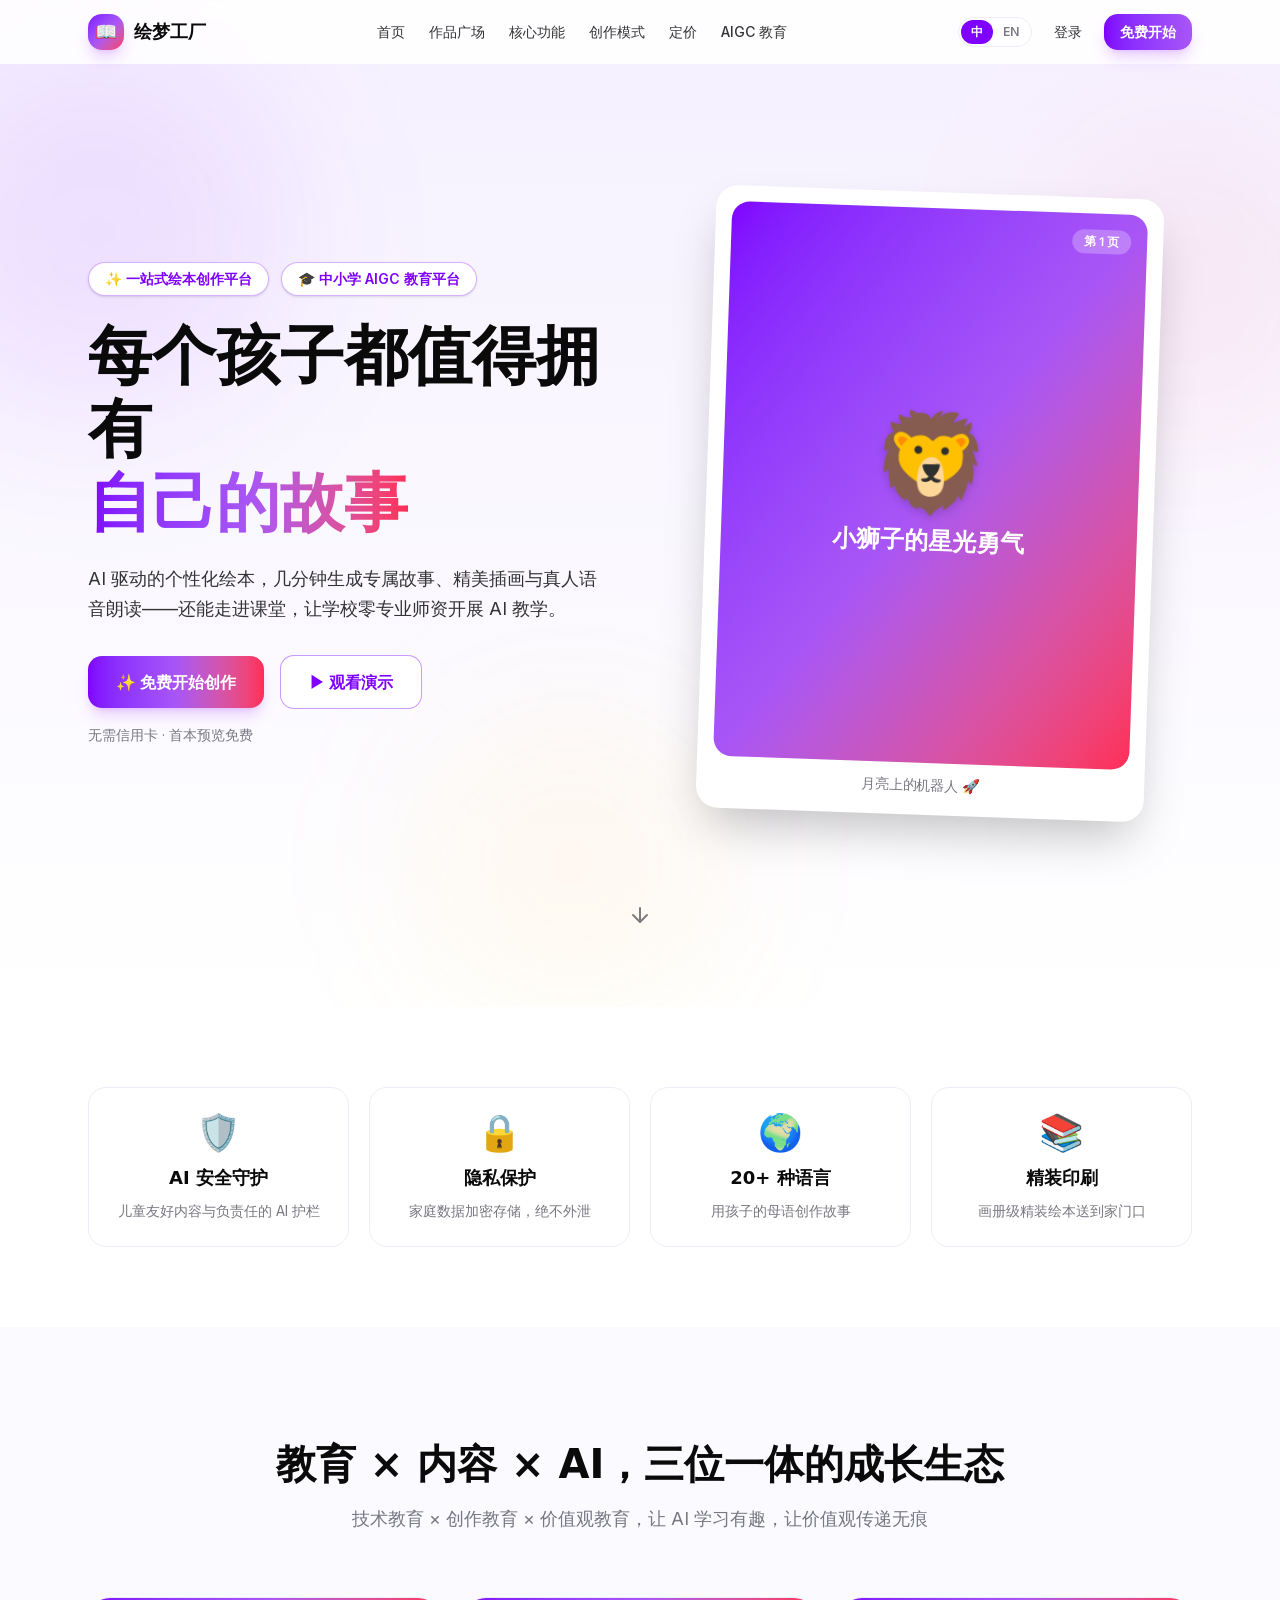
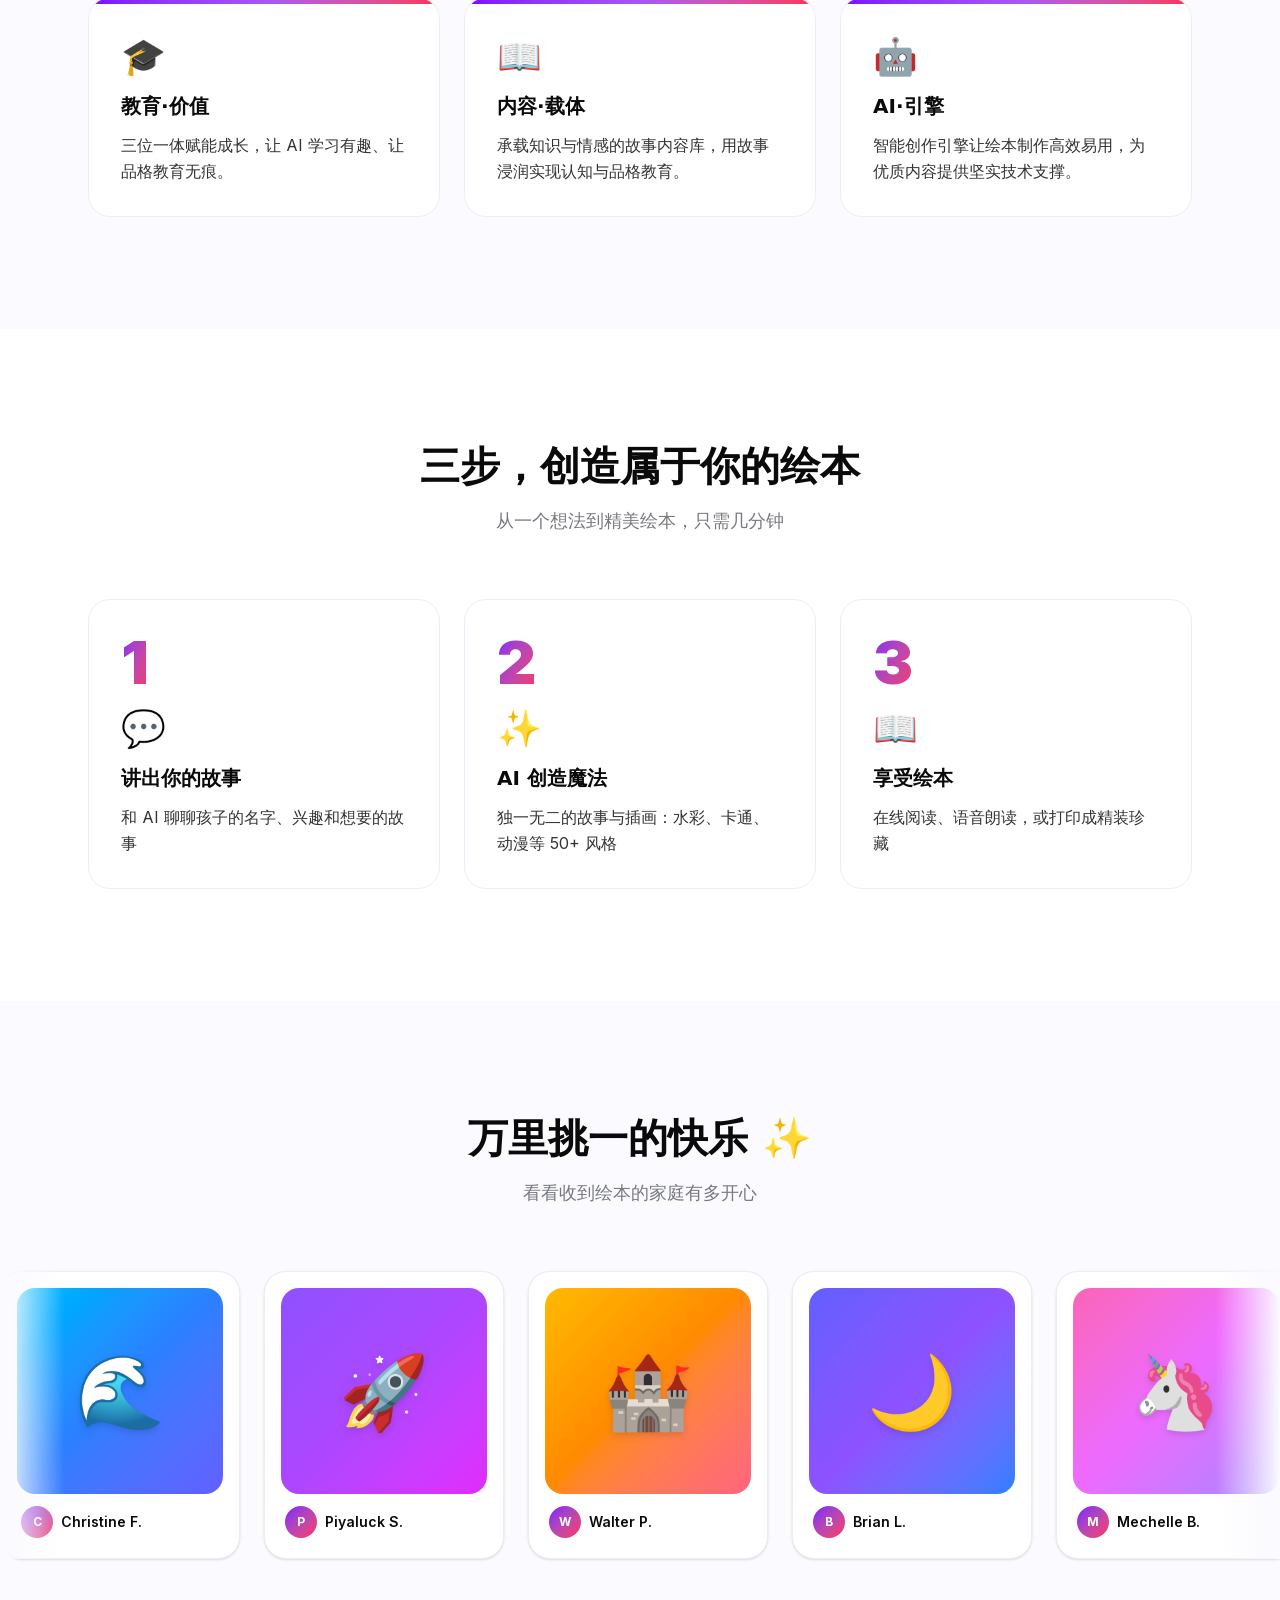
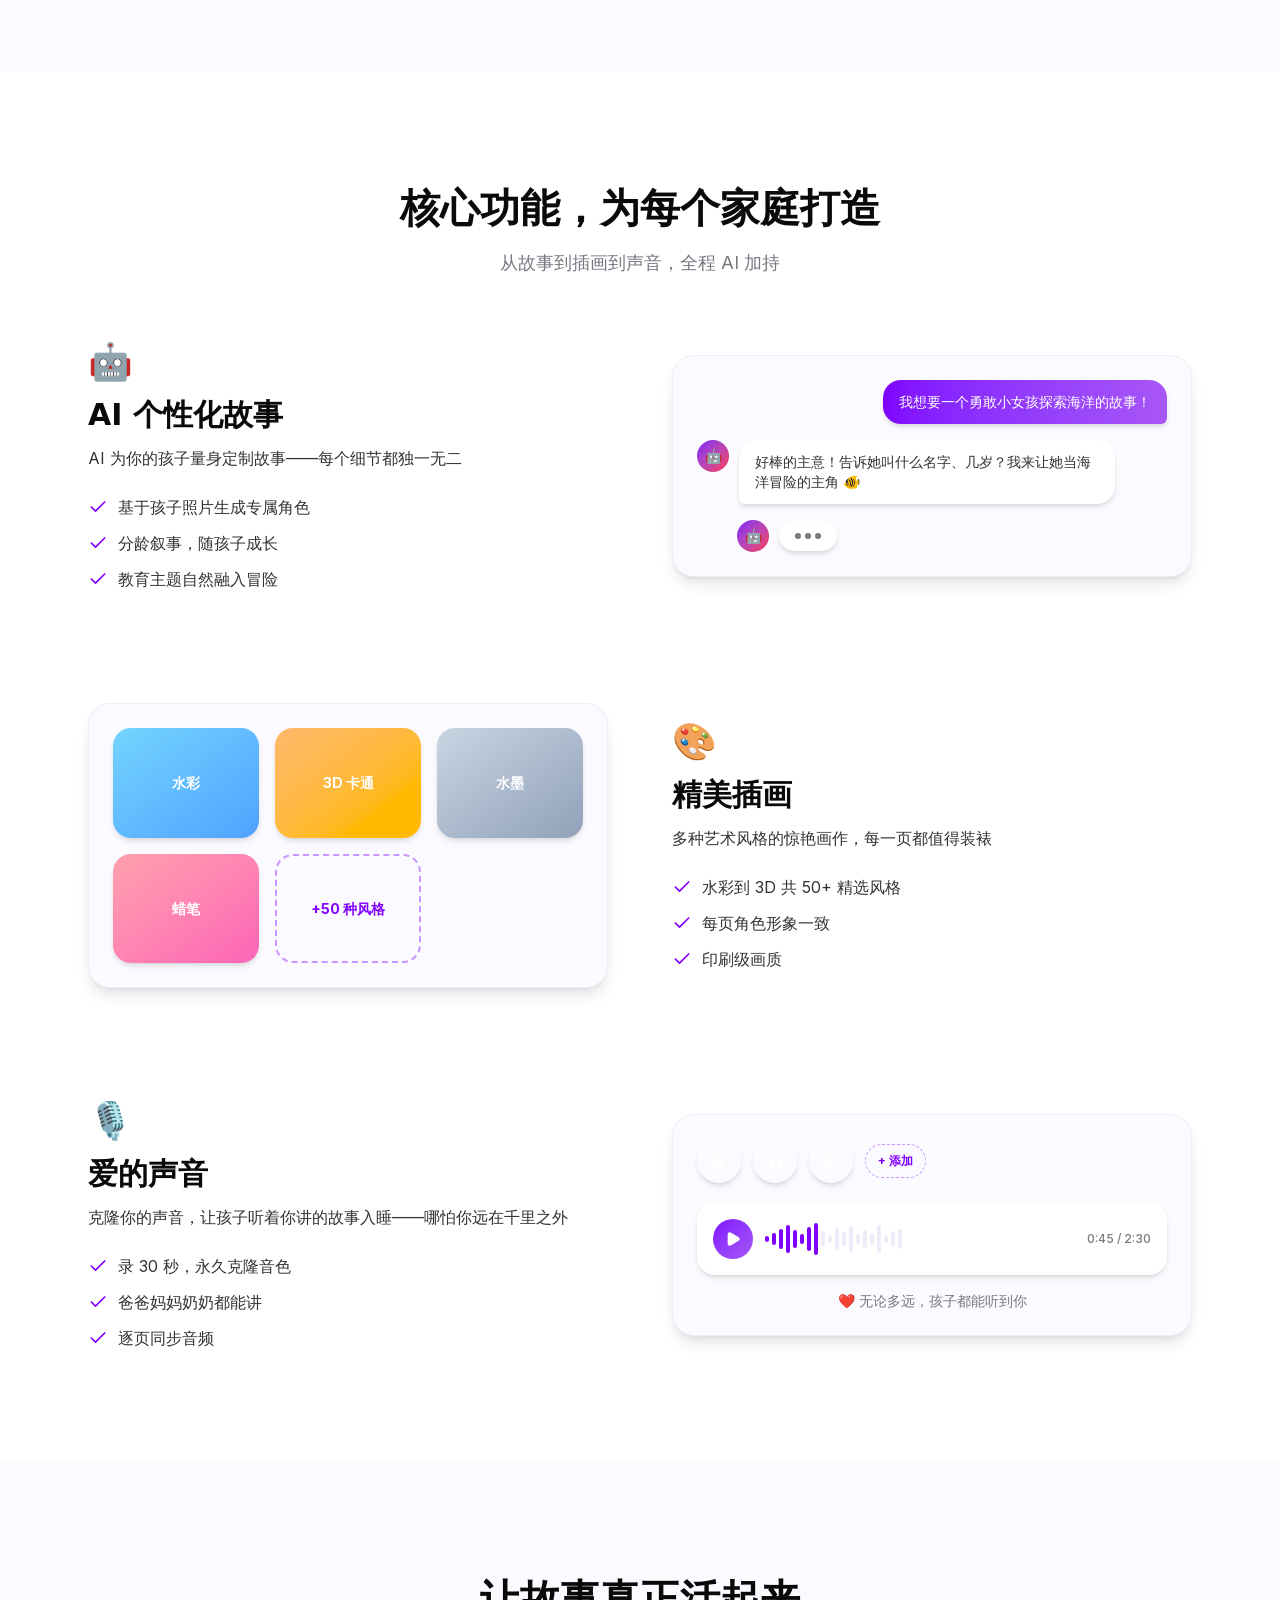
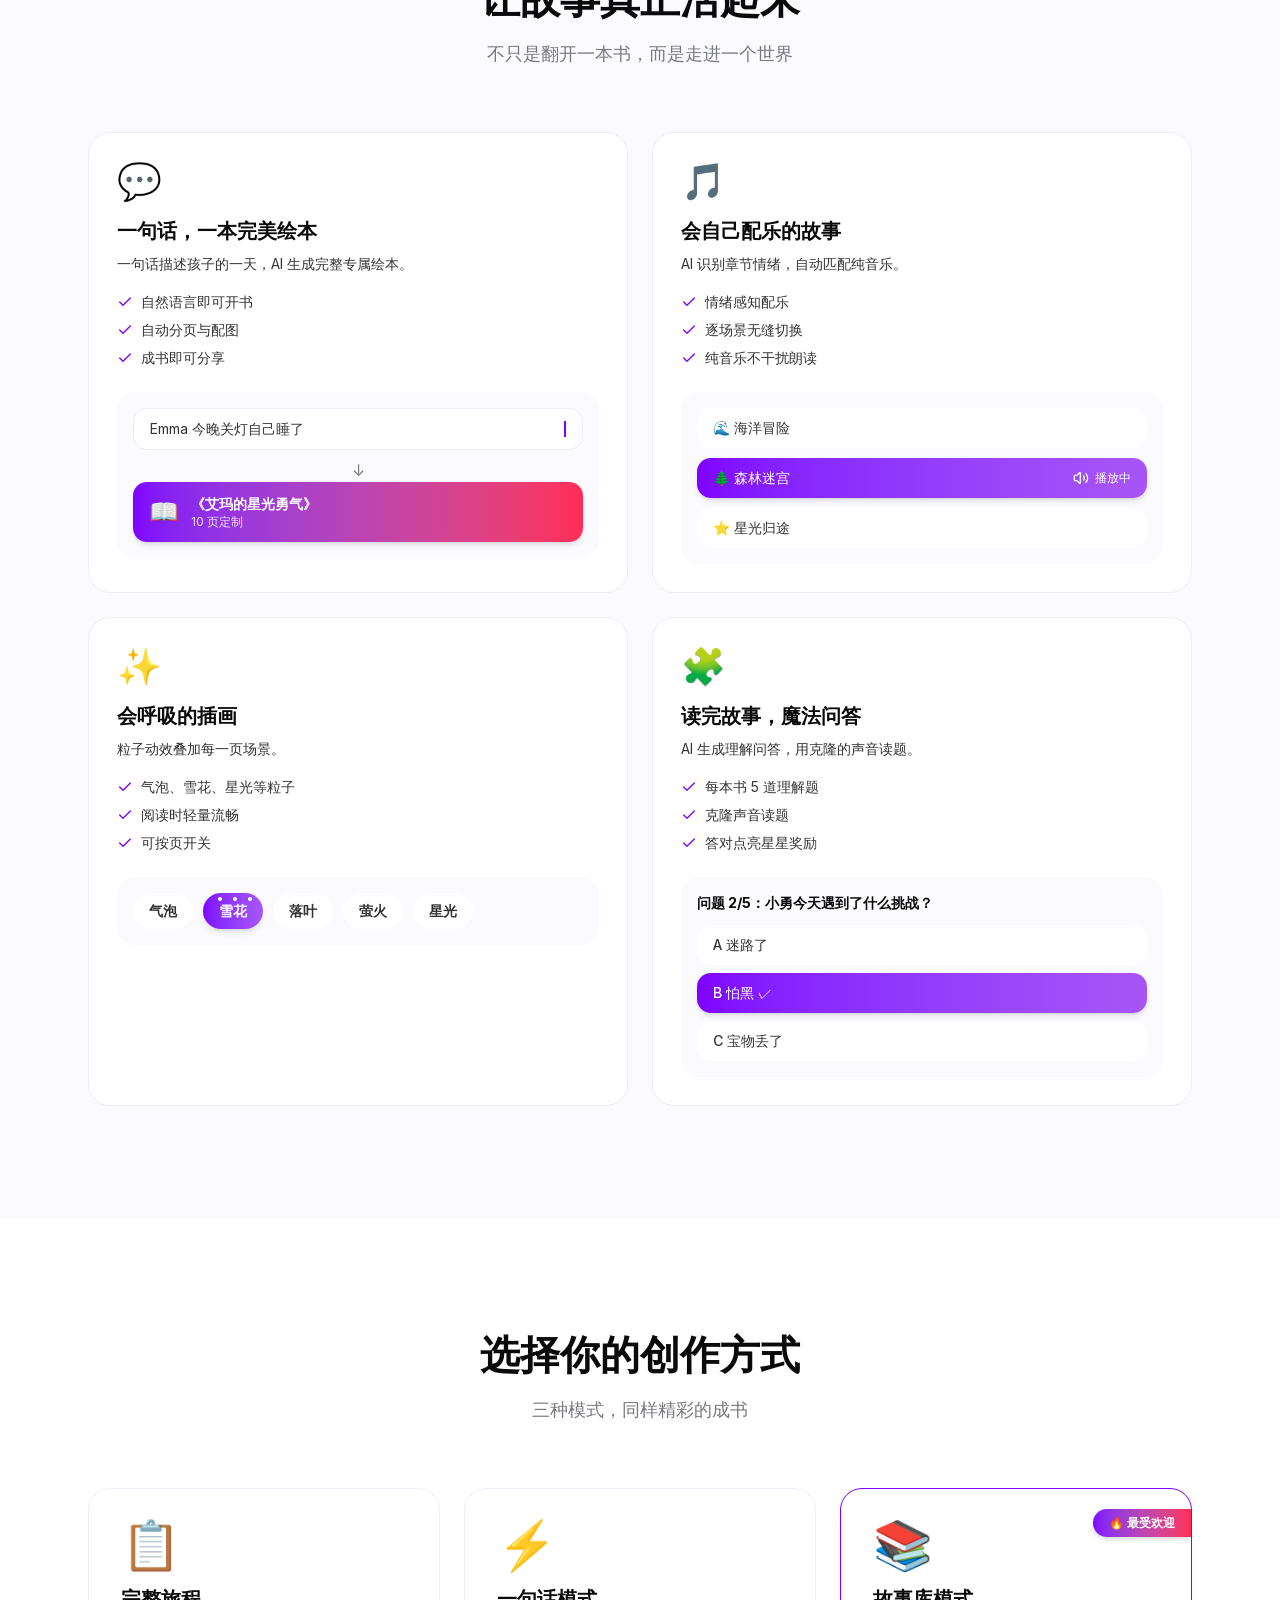
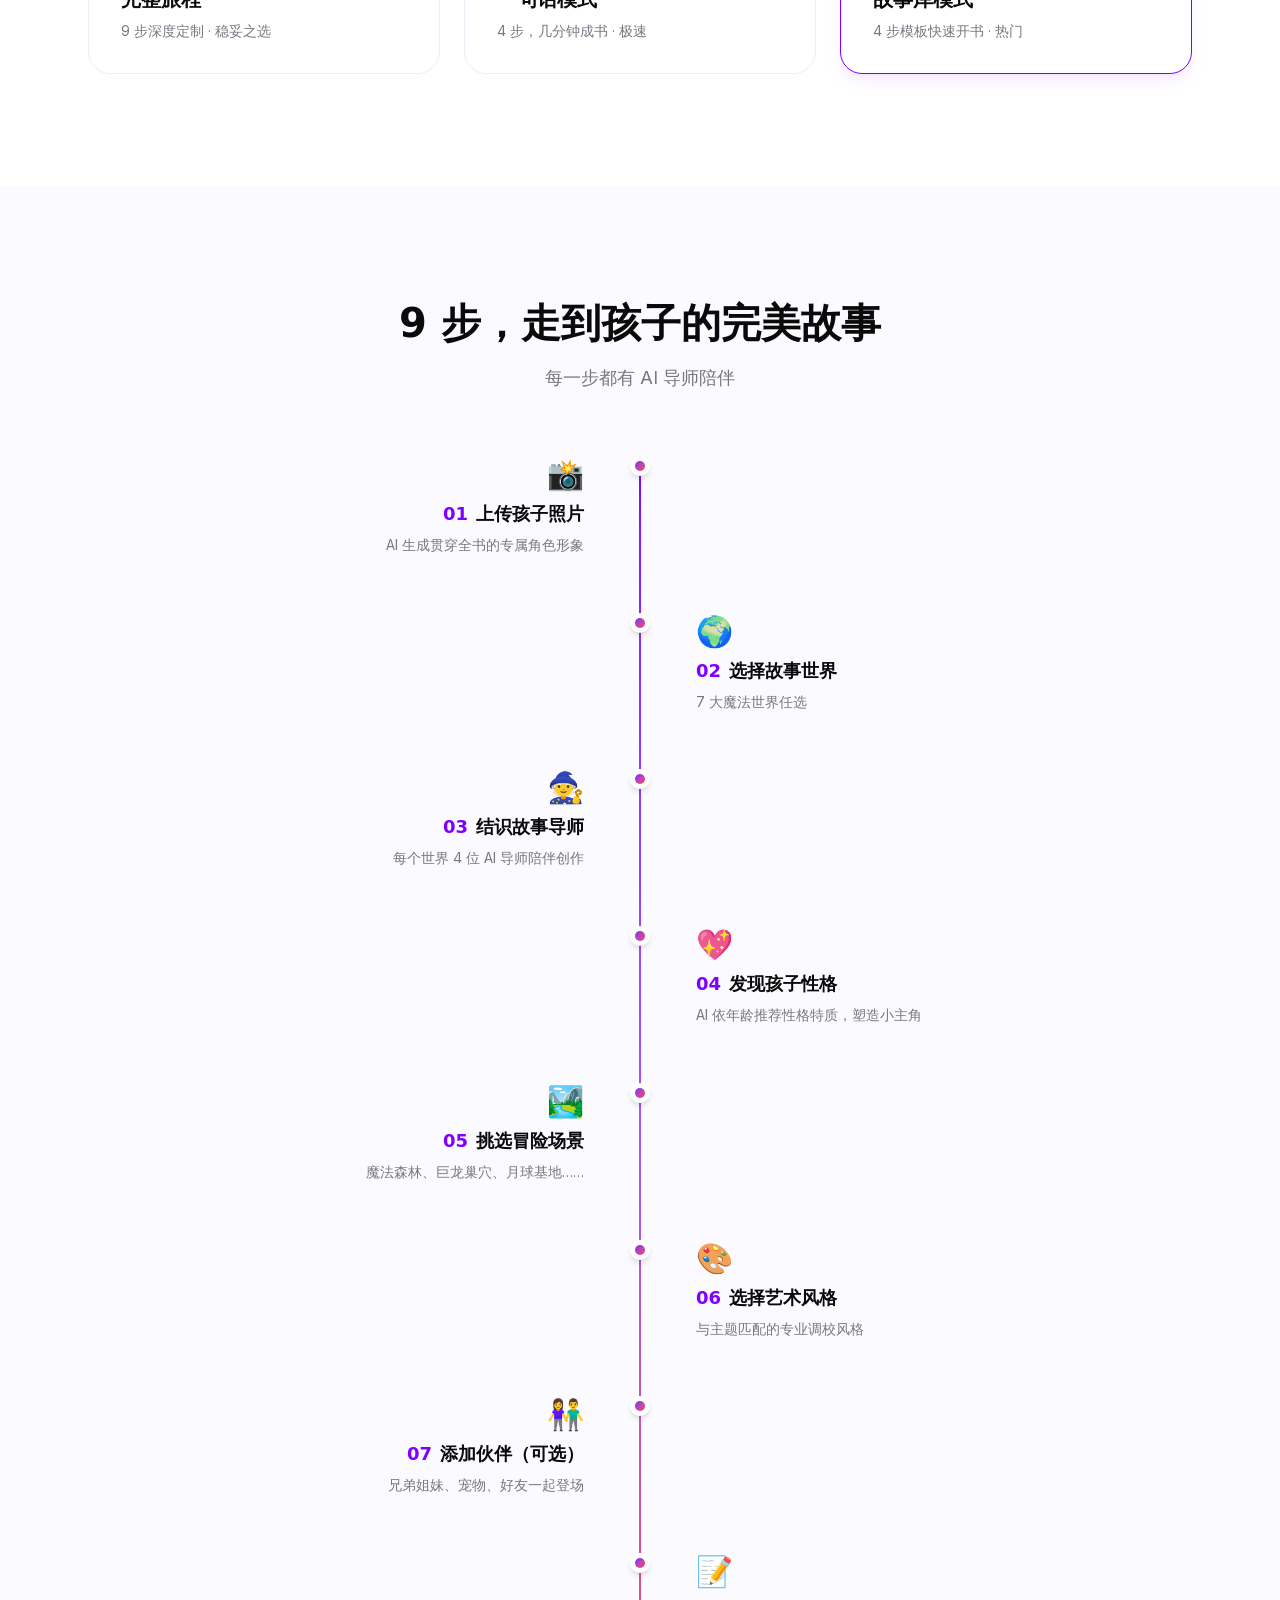
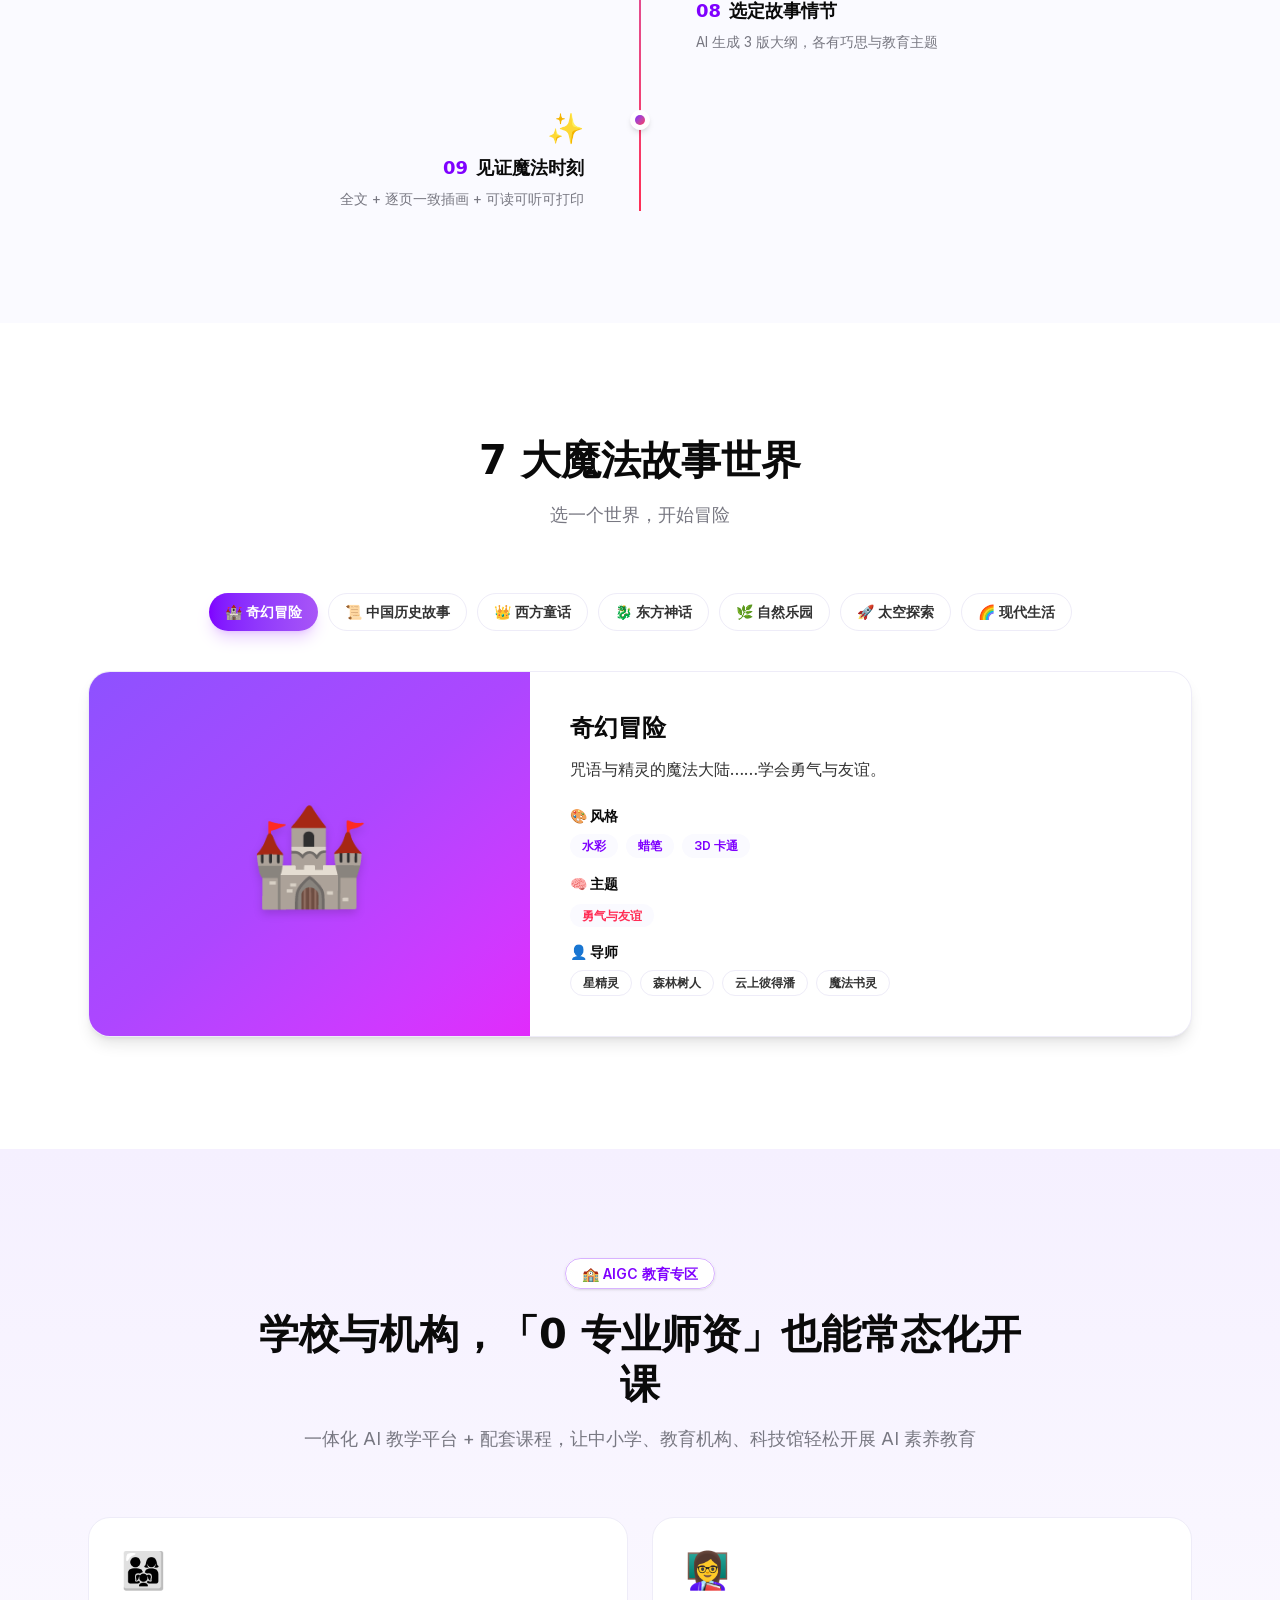
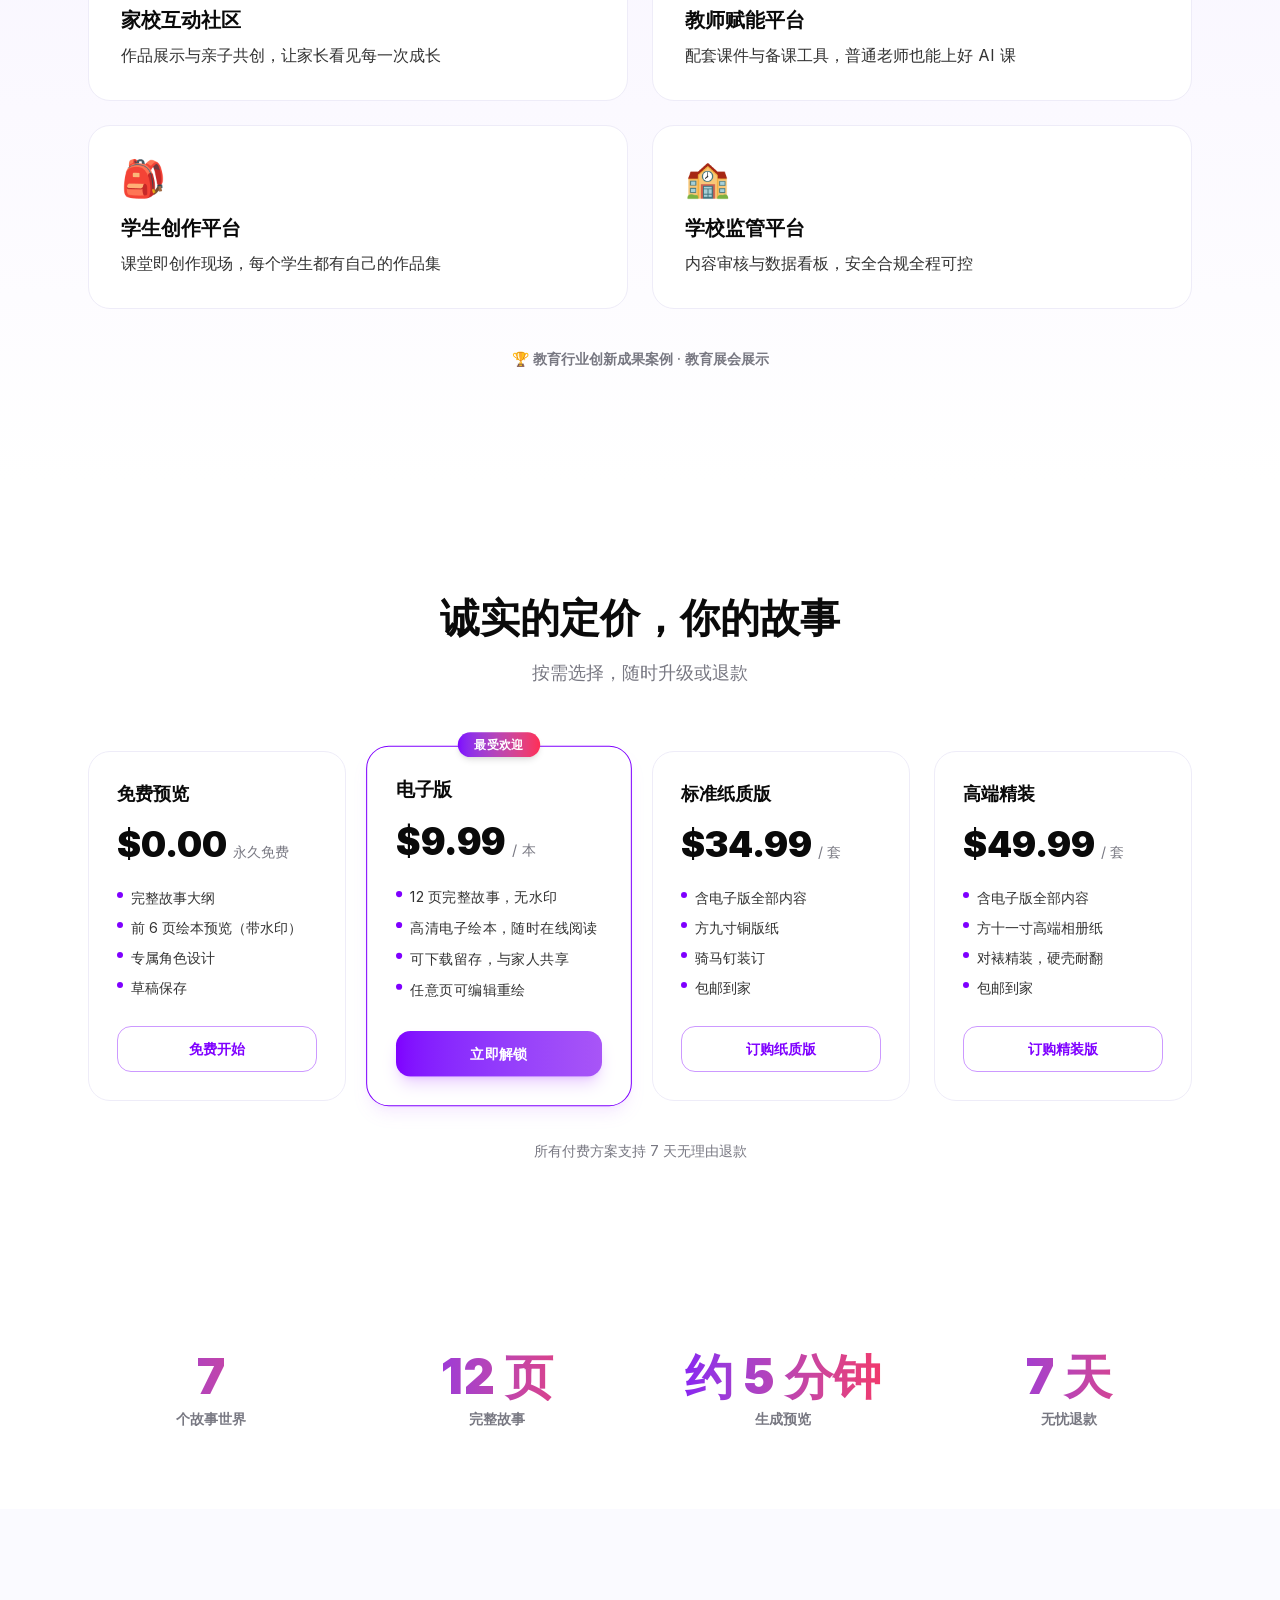
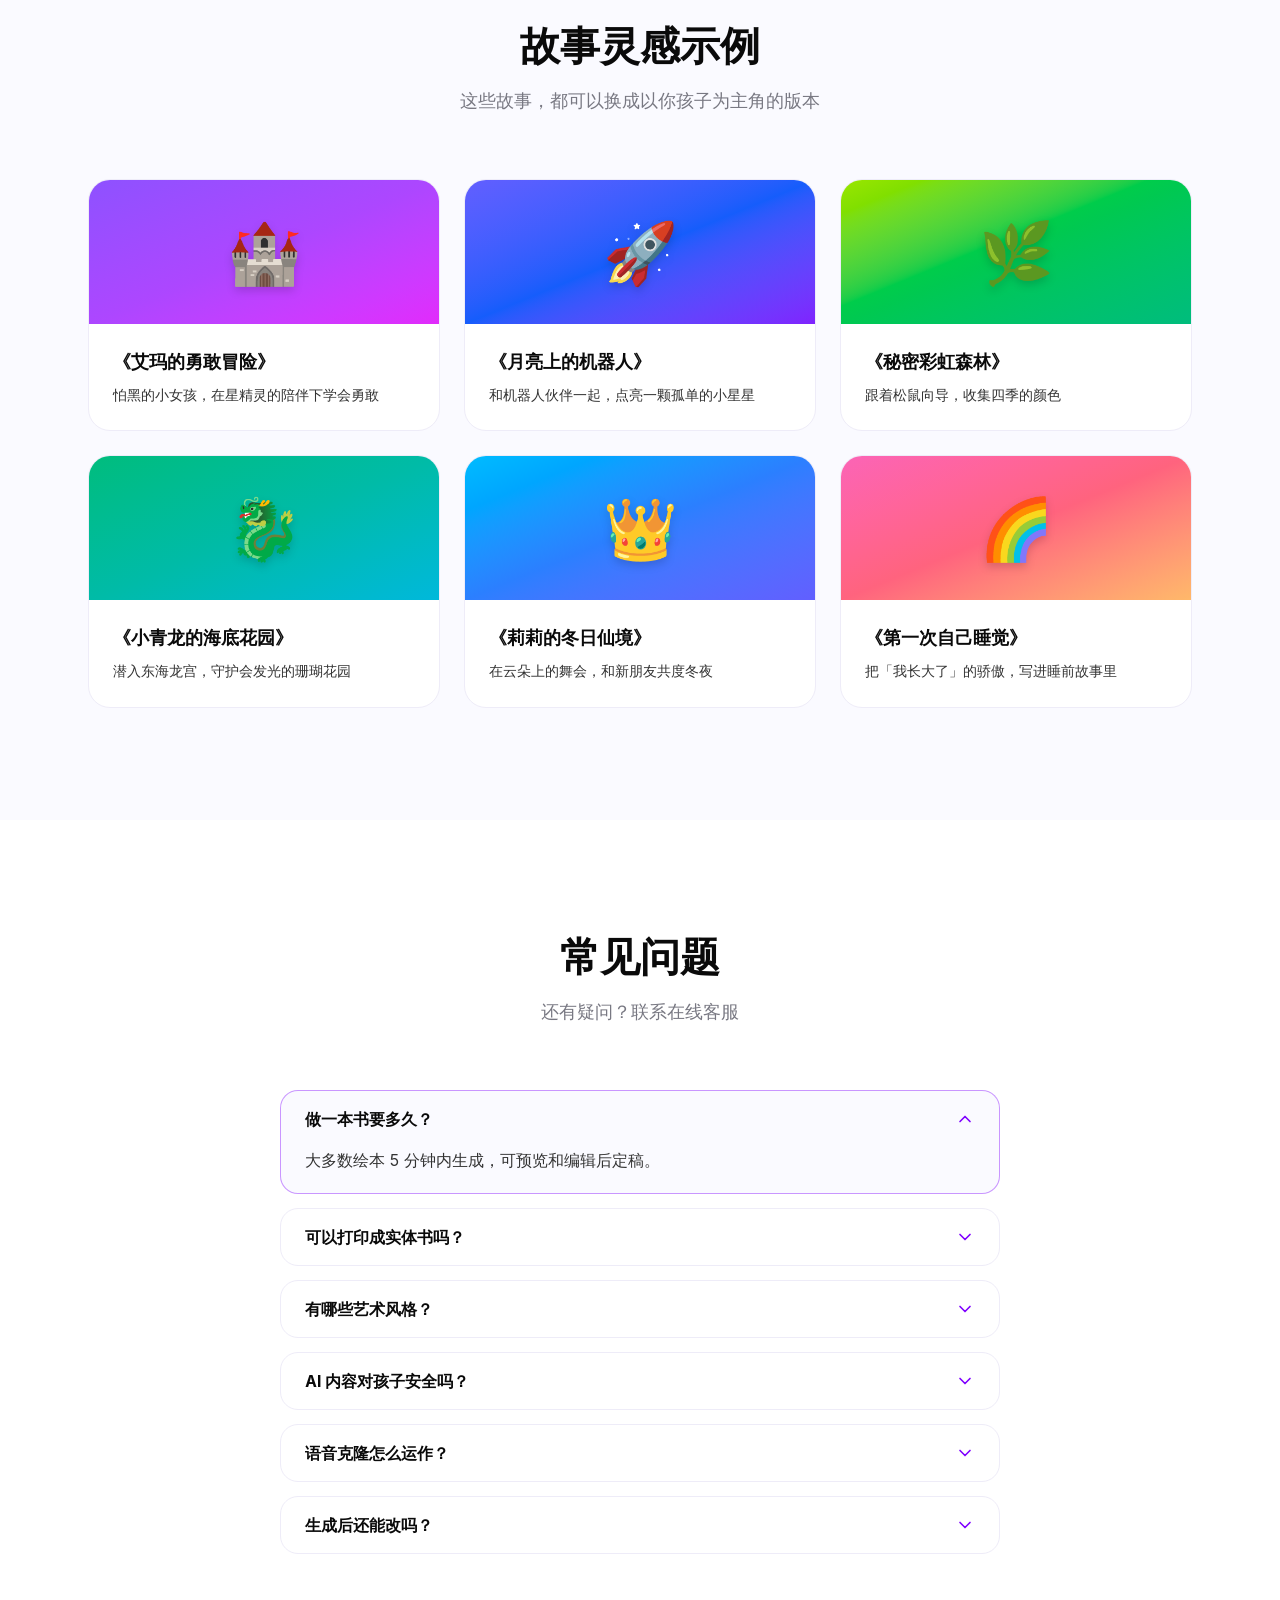
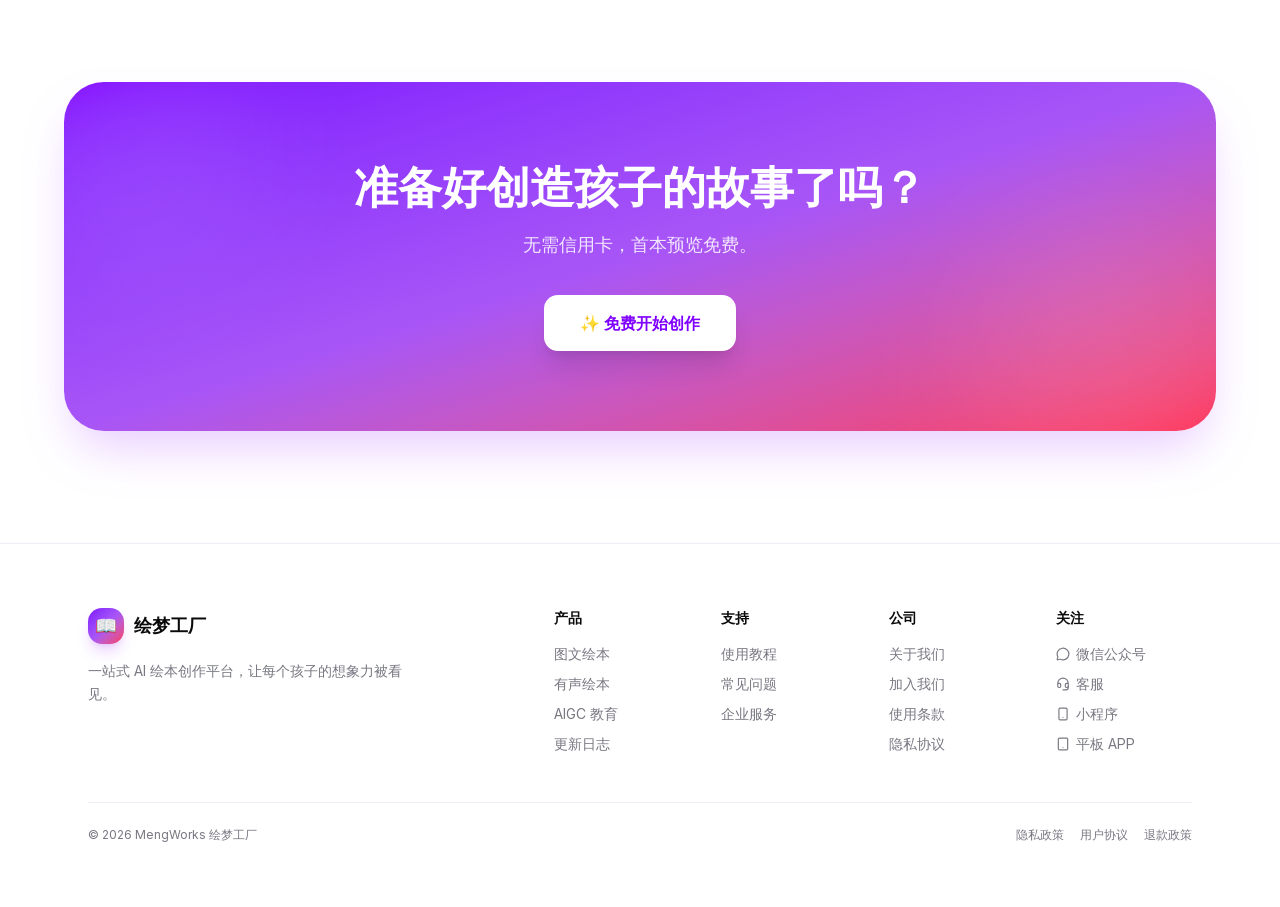
==== index.html @ 3e93ff8b "MengWorks preview build (static export)" ====
<!DOCTYPE html><html lang="zh-CN" class="inter_fe8b9d92-module__LINzvG__variable nunito_22336911-module__FLPYxG__variable h-full antialiased"><head><meta charSet="utf-8"/><meta name="viewport" content="width=device-width, initial-scale=1"/><link rel="preload" href="/_next/static/media/07454f8ad8aaac57-s.p.2kjei9psvcorz.woff2" as="font" crossorigin="" type="font/woff2"/><link rel="preload" href="/_next/static/media/83afe278b6a6bb3c-s.p.2bn3s6zvc0dyp.woff2" as="font" crossorigin="" type="font/woff2"/><link rel="stylesheet" href="/_next/static/chunks/28sgsz9_lgg1j.css" data-precedence="next"/><link rel="preload" as="script" fetchPriority="low" href="/_next/static/chunks/310vm2bl3xxpt.js"/><script src="/_next/static/chunks/19mx3mg6lkumu.js" async=""></script><script src="/_next/static/chunks/27t_qfc-3_lzs.js" async=""></script><script src="/_next/static/chunks/1eh83f1trsv72.js" async=""></script><script src="/_next/static/chunks/turbopack-0rlo85rq58acr.js" async=""></script><script src="/_next/static/chunks/41bbobiisdjk3.js" async=""></script><script src="/_next/static/chunks/0rlk-fha703wy.js" async=""></script><script src="/_next/static/chunks/1p7u-p_kbv149.js" async=""></script><script src="/_next/static/chunks/281wp-4t-eq6d.js" async=""></script><title>绘梦工厂 MengWorks — 每个孩子都值得拥有自己的故事</title><meta name="description" content="AI 驱动的个性化儿童绘本创作平台 + 中小学 AIGC 教育平台。几分钟生成专属故事、精美插画与真人语音朗读。"/><link rel="icon" href="/favicon.ico?favicon.2vob68tjqpejf.ico" sizes="256x256" type="image/x-icon"/><meta name="next-size-adjust" content=""/><script src="/_next/static/chunks/0cz1d0mv5g_q7.js" noModule=""></script></head><body class="flex min-h-full flex-col"><div hidden=""><!--$--><!--/$--></div><header class="fixed inset-x-0 top-0 z-[999] h-16 bg-white/85 backdrop-blur transition-shadow duration-300"><div class="mx-auto flex h-full max-w-6xl items-center justify-between gap-4 px-6"><a href="#hero" class="flex items-center gap-2.5"><span class="flex size-9 items-center justify-center rounded-xl bg-gradient-to-br from-brand-primary via-brand-primary-soft to-brand-accent text-lg shadow-lg shadow-purple-500/25">📖</span><span class="font-heading text-lg font-extrabold text-brand-ink">绘梦工厂</span></a><nav class="hidden items-center gap-6 lg:flex"><a href="#hero" class="text-sm font-medium text-brand-body transition-colors hover:text-brand-primary">首页</a><a href="#buyers-show" class="text-sm font-medium text-brand-body transition-colors hover:text-brand-primary">作品广场</a><a href="#features" class="text-sm font-medium text-brand-body transition-colors hover:text-brand-primary">核心功能</a><a href="#modes" class="text-sm font-medium text-brand-body transition-colors hover:text-brand-primary">创作模式</a><a href="#pricing" class="text-sm font-medium text-brand-body transition-colors hover:text-brand-primary">定价</a><a href="#education" class="text-sm font-medium text-brand-body transition-colors hover:text-brand-primary">AIGC 教育</a></nav><div class="flex items-center gap-2.5"><div class="flex items-center rounded-full border border-brand-border bg-white p-0.5 text-xs font-semibold"><button type="button" aria-pressed="true" class="rounded-full px-2.5 py-1 transition-colors bg-brand-primary text-white">中</button><button type="button" aria-pressed="false" class="rounded-full px-2.5 py-1 transition-colors text-brand-muted hover:text-brand-primary">EN</button></div><button type="button" class="hidden rounded-xl px-3 py-2 text-sm font-medium text-brand-body transition-colors hover:text-brand-primary md:block">登录</button><a class="hidden rounded-xl bg-gradient-to-r from-brand-primary to-brand-primary-soft px-4 py-2 text-sm font-semibold text-white shadow-lg shadow-purple-500/25 transition-transform hover:-translate-y-0.5 md:block" href="/create">免费开始</a><button type="button" aria-label="Menu" aria-expanded="false" class="flex size-9 items-center justify-center rounded-xl text-brand-ink lg:hidden"><svg xmlns="http://www.w3.org/2000/svg" width="24" height="24" viewBox="0 0 24 24" fill="none" stroke="currentColor" stroke-width="2" stroke-linecap="round" stroke-linejoin="round" class="lucide lucide-menu size-5" aria-hidden="true"><path d="M4 5h16"></path><path d="M4 12h16"></path><path d="M4 19h16"></path></svg></button></div></div></header><main><section id="hero" class="relative overflow-hidden bg-gradient-to-b from-[rgb(245,240,255)] to-white pb-20 pt-32 md:pt-40"><div aria-hidden="true" class="pointer-events-none absolute -left-24 top-10 size-96 rounded-full bg-[rgba(127,0,255,0.08)] blur-[80px]"></div><div aria-hidden="true" class="pointer-events-none absolute -right-16 top-32 size-80 rounded-full bg-[rgba(255,45,85,0.06)] blur-[80px]"></div><div aria-hidden="true" class="pointer-events-none absolute bottom-0 left-1/3 size-72 rounded-full bg-[rgba(255,184,46,0.08)] blur-[80px]"></div><div class="relative mx-auto grid max-w-6xl items-center gap-14 px-6 lg:grid-cols-2"><div><div class="mb-6 flex flex-wrap gap-3"><span class="rounded-full border border-brand-primary/30 bg-white px-4 py-1.5 text-sm font-semibold text-brand-primary shadow-sm">✨ 一站式绘本创作平台</span><span class="rounded-full border border-brand-primary/30 bg-white px-4 py-1.5 text-sm font-semibold text-brand-primary shadow-sm">🎓 中小学 AIGC 教育平台</span></div><h1 class="text-[40px] font-black leading-[1.15] text-brand-ink md:text-[56px] lg:text-[64px]">每个孩子都值得拥有<br/><span class="bg-gradient-to-r from-brand-primary via-brand-primary-soft to-brand-accent bg-clip-text text-transparent">自己的故事</span></h1><p class="mt-6 max-w-xl text-base leading-relaxed text-brand-body md:text-lg">AI 驱动的个性化绘本，几分钟生成专属故事、精美插画与真人语音朗读——还能走进课堂，让学校零专业师资开展 AI 教学。</p><div class="mt-8 flex flex-wrap items-center gap-4"><a class="rounded-xl bg-gradient-to-r from-brand-primary via-brand-primary-soft to-brand-accent px-7 py-3.5 text-base font-bold text-white shadow-lg shadow-purple-500/25 transition-transform hover:-translate-y-0.5" href="/create">✨ 免费开始创作</a><a href="#features" class="rounded-xl border border-brand-primary/40 bg-white px-7 py-3.5 text-base font-bold text-brand-primary transition-colors hover:bg-brand-surface">▶ 观看演示</a></div><p class="mt-4 text-sm text-brand-muted">无需信用卡 · 首本预览免费</p></div><div class="relative mx-auto w-full max-w-md py-8"><div aria-hidden="true" class="absolute inset-x-8 top-4 -z-10 rotate-[-6deg] rounded-3xl bg-gradient-to-br from-indigo-500 via-purple-500 to-blue-400 p-6 shadow-2xl"><div class="flex aspect-[3/4] flex-col items-center justify-center rounded-2xl bg-white/15 backdrop-blur-sm"><span class="text-7xl">🚀</span></div></div><div class="relative rotate-2 rounded-3xl bg-white p-4 shadow-2xl transition-transform duration-300 hover:rotate-0"><div class="relative flex aspect-[3/4] flex-col items-center justify-center gap-4 overflow-hidden rounded-2xl bg-gradient-to-br from-brand-primary via-brand-primary-soft to-brand-accent"><span class="absolute right-4 top-4 rounded-full bg-white/25 px-3 py-1 text-xs font-semibold text-white">第 1 页</span><span class="animate-float text-8xl drop-shadow-lg">🦁</span><p class="px-6 text-center font-heading text-2xl font-extrabold text-white">小狮子的星光勇气</p></div><p class="mt-3 px-2 pb-1 text-center text-sm font-medium text-brand-muted">月亮上的机器人<!-- --> 🚀</p></div></div></div><div class="mt-14 flex justify-center"><a href="#trust" aria-label="Scroll down" class="animate-bounce text-brand-muted transition-colors hover:text-brand-primary"><svg xmlns="http://www.w3.org/2000/svg" width="24" height="24" viewBox="0 0 24 24" fill="none" stroke="currentColor" stroke-width="2" stroke-linecap="round" stroke-linejoin="round" class="lucide lucide-arrow-down size-6" aria-hidden="true"><path d="M12 5v14"></path><path d="m19 12-7 7-7-7"></path></svg></a></div></section><section id="trust" class="bg-white py-16 md:py-20"><div class="mx-auto grid max-w-6xl grid-cols-1 gap-5 px-6 sm:grid-cols-2 lg:grid-cols-4"><div class="rounded-2xl border border-brand-border bg-white p-6 text-center transition-all duration-300 hover:-translate-y-1 hover:shadow-xl"><div class="mb-3 text-4xl">🛡️</div><h3 class="text-lg font-bold text-brand-ink">AI 安全守护</h3><p class="mt-2 text-sm leading-relaxed text-brand-muted">儿童友好内容与负责任的 AI 护栏</p></div><div class="rounded-2xl border border-brand-border bg-white p-6 text-center transition-all duration-300 hover:-translate-y-1 hover:shadow-xl"><div class="mb-3 text-4xl">🔒</div><h3 class="text-lg font-bold text-brand-ink">隐私保护</h3><p class="mt-2 text-sm leading-relaxed text-brand-muted">家庭数据加密存储，绝不外泄</p></div><div class="rounded-2xl border border-brand-border bg-white p-6 text-center transition-all duration-300 hover:-translate-y-1 hover:shadow-xl"><div class="mb-3 text-4xl">🌍</div><h3 class="text-lg font-bold text-brand-ink">20+ 种语言</h3><p class="mt-2 text-sm leading-relaxed text-brand-muted">用孩子的母语创作故事</p></div><div class="rounded-2xl border border-brand-border bg-white p-6 text-center transition-all duration-300 hover:-translate-y-1 hover:shadow-xl"><div class="mb-3 text-4xl">📚</div><h3 class="text-lg font-bold text-brand-ink">精装印刷</h3><p class="mt-2 text-sm leading-relaxed text-brand-muted">画册级精装绘本送到家门口</p></div></div></section><section class="bg-brand-surface py-20 md:py-28"><div class="mx-auto max-w-6xl px-6"><div class="mx-auto mb-12 max-w-3xl text-center md:mb-16"><h2 class="text-3xl font-extrabold leading-tight text-brand-ink md:text-[40px]">教育 × 内容 × AI，三位一体的成长生态</h2><p class="mt-4 text-base text-brand-muted md:text-lg">技术教育 × 创作教育 × 价值观教育，让 AI 学习有趣，让价值观传递无痕</p></div><div class="grid gap-6 md:grid-cols-3"><div class="overflow-hidden rounded-3xl border border-brand-border bg-white transition-all duration-300 hover:-translate-y-1 hover:shadow-xl"><div class="h-1.5 bg-gradient-to-r from-brand-primary via-brand-primary-soft to-brand-accent"></div><div class="p-8"><div class="mb-4 text-4xl">🎓</div><h3 class="text-xl font-extrabold text-brand-ink">教育·价值</h3><p class="mt-3 leading-relaxed text-brand-body">三位一体赋能成长，让 AI 学习有趣、让品格教育无痕。</p></div></div><div class="overflow-hidden rounded-3xl border border-brand-border bg-white transition-all duration-300 hover:-translate-y-1 hover:shadow-xl"><div class="h-1.5 bg-gradient-to-r from-brand-primary via-brand-primary-soft to-brand-accent"></div><div class="p-8"><div class="mb-4 text-4xl">📖</div><h3 class="text-xl font-extrabold text-brand-ink">内容·载体</h3><p class="mt-3 leading-relaxed text-brand-body">承载知识与情感的故事内容库，用故事浸润实现认知与品格教育。</p></div></div><div class="overflow-hidden rounded-3xl border border-brand-border bg-white transition-all duration-300 hover:-translate-y-1 hover:shadow-xl"><div class="h-1.5 bg-gradient-to-r from-brand-primary via-brand-primary-soft to-brand-accent"></div><div class="p-8"><div class="mb-4 text-4xl">🤖</div><h3 class="text-xl font-extrabold text-brand-ink">AI·引擎</h3><p class="mt-3 leading-relaxed text-brand-body">智能创作引擎让绘本制作高效易用，为优质内容提供坚实技术支撑。</p></div></div></div></div></section><section class="bg-white py-20 md:py-28"><div class="mx-auto max-w-6xl px-6"><div class="mx-auto mb-12 max-w-3xl text-center md:mb-16"><h2 class="text-3xl font-extrabold leading-tight text-brand-ink md:text-[40px]">三步，创造属于你的绘本</h2><p class="mt-4 text-base text-brand-muted md:text-lg">从一个想法到精美绘本，只需几分钟</p></div><div class="grid gap-6 md:grid-cols-3"><div class="relative rounded-3xl border border-brand-border bg-white p-8 transition-all duration-300 hover:-translate-y-1 hover:shadow-xl"><span class="bg-gradient-to-br from-brand-primary to-brand-accent bg-clip-text text-6xl font-black text-transparent">1</span><div class="mb-4 mt-4 text-4xl">💬</div><h3 class="text-xl font-extrabold text-brand-ink">讲出你的故事</h3><p class="mt-3 leading-relaxed text-brand-body">和 AI 聊聊孩子的名字、兴趣和想要的故事</p></div><div class="relative rounded-3xl border border-brand-border bg-white p-8 transition-all duration-300 hover:-translate-y-1 hover:shadow-xl"><span class="bg-gradient-to-br from-brand-primary to-brand-accent bg-clip-text text-6xl font-black text-transparent">2</span><div class="mb-4 mt-4 text-4xl">✨</div><h3 class="text-xl font-extrabold text-brand-ink">AI 创造魔法</h3><p class="mt-3 leading-relaxed text-brand-body">独一无二的故事与插画：水彩、卡通、动漫等 50+ 风格</p></div><div class="relative rounded-3xl border border-brand-border bg-white p-8 transition-all duration-300 hover:-translate-y-1 hover:shadow-xl"><span class="bg-gradient-to-br from-brand-primary to-brand-accent bg-clip-text text-6xl font-black text-transparent">3</span><div class="mb-4 mt-4 text-4xl">📖</div><h3 class="text-xl font-extrabold text-brand-ink">享受绘本</h3><p class="mt-3 leading-relaxed text-brand-body">在线阅读、语音朗读，或打印成精装珍藏</p></div></div></div></section><section id="buyers-show" class="overflow-hidden bg-brand-surface py-20 md:py-28"><div class="mx-auto max-w-6xl px-6"><div class="mx-auto mb-12 max-w-3xl text-center md:mb-16"><h2 class="text-3xl font-extrabold leading-tight text-brand-ink md:text-[40px]">万里挑一的快乐 ✨</h2><p class="mt-4 text-base text-brand-muted md:text-lg">看看收到绘本的家庭有多开心</p></div></div><div class="group relative"><div class="pointer-events-none absolute inset-y-0 left-0 z-10 w-16 bg-gradient-to-r from-brand-surface to-transparent"></div><div class="pointer-events-none absolute inset-y-0 right-0 z-10 w-16 bg-gradient-to-l from-brand-surface to-transparent"></div><div class="flex w-max animate-marquee gap-6 group-hover:[animation-play-state:paused]"><figure class="w-60 shrink-0 scroll-mx-6 rounded-3xl border border-brand-border bg-white p-4 shadow-sm transition-shadow hover:shadow-xl"><div class="flex aspect-square items-center justify-center rounded-2xl bg-gradient-to-br from-sky-400 via-blue-500 to-indigo-500"><span class="text-7xl drop-shadow-md">🌊</span></div><figcaption class="mt-3 flex items-center gap-2 px-1 pb-1"><span class="flex size-8 items-center justify-center rounded-full bg-gradient-to-br from-brand-primary to-brand-accent text-xs font-bold text-white">C</span><span class="text-sm font-semibold text-brand-ink">Christine F.</span></figcaption></figure><figure class="w-60 shrink-0 scroll-mx-6 rounded-3xl border border-brand-border bg-white p-4 shadow-sm transition-shadow hover:shadow-xl"><div class="flex aspect-square items-center justify-center rounded-2xl bg-gradient-to-br from-violet-500 via-purple-500 to-fuchsia-500"><span class="text-7xl drop-shadow-md">🚀</span></div><figcaption class="mt-3 flex items-center gap-2 px-1 pb-1"><span class="flex size-8 items-center justify-center rounded-full bg-gradient-to-br from-brand-primary to-brand-accent text-xs font-bold text-white">P</span><span class="text-sm font-semibold text-brand-ink">Piyaluck S.</span></figcaption></figure><figure class="w-60 shrink-0 scroll-mx-6 rounded-3xl border border-brand-border bg-white p-4 shadow-sm transition-shadow hover:shadow-xl"><div class="flex aspect-square items-center justify-center rounded-2xl bg-gradient-to-br from-amber-400 via-orange-400 to-rose-400"><span class="text-7xl drop-shadow-md">🏰</span></div><figcaption class="mt-3 flex items-center gap-2 px-1 pb-1"><span class="flex size-8 items-center justify-center rounded-full bg-gradient-to-br from-brand-primary to-brand-accent text-xs font-bold text-white">W</span><span class="text-sm font-semibold text-brand-ink">Walter P.</span></figcaption></figure><figure class="w-60 shrink-0 scroll-mx-6 rounded-3xl border border-brand-border bg-white p-4 shadow-sm transition-shadow hover:shadow-xl"><div class="flex aspect-square items-center justify-center rounded-2xl bg-gradient-to-br from-indigo-500 via-violet-500 to-blue-500"><span class="text-7xl drop-shadow-md">🌙</span></div><figcaption class="mt-3 flex items-center gap-2 px-1 pb-1"><span class="flex size-8 items-center justify-center rounded-full bg-gradient-to-br from-brand-primary to-brand-accent text-xs font-bold text-white">B</span><span class="text-sm font-semibold text-brand-ink">Brian L.</span></figcaption></figure><figure class="w-60 shrink-0 scroll-mx-6 rounded-3xl border border-brand-border bg-white p-4 shadow-sm transition-shadow hover:shadow-xl"><div class="flex aspect-square items-center justify-center rounded-2xl bg-gradient-to-br from-pink-400 via-fuchsia-400 to-violet-400"><span class="text-7xl drop-shadow-md">🦄</span></div><figcaption class="mt-3 flex items-center gap-2 px-1 pb-1"><span class="flex size-8 items-center justify-center rounded-full bg-gradient-to-br from-brand-primary to-brand-accent text-xs font-bold text-white">M</span><span class="text-sm font-semibold text-brand-ink">Mechelle B.</span></figcaption></figure><figure class="w-60 shrink-0 scroll-mx-6 rounded-3xl border border-brand-border bg-white p-4 shadow-sm transition-shadow hover:shadow-xl"><div class="flex aspect-square items-center justify-center rounded-2xl bg-gradient-to-br from-emerald-400 via-green-500 to-teal-500"><span class="text-7xl drop-shadow-md">🌱</span></div><figcaption class="mt-3 flex items-center gap-2 px-1 pb-1"><span class="flex size-8 items-center justify-center rounded-full bg-gradient-to-br from-brand-primary to-brand-accent text-xs font-bold text-white">S</span><span class="text-sm font-semibold text-brand-ink">Sophia R.</span></figcaption></figure><figure class="w-60 shrink-0 scroll-mx-6 rounded-3xl border border-brand-border bg-white p-4 shadow-sm transition-shadow hover:shadow-xl"><div class="flex aspect-square items-center justify-center rounded-2xl bg-gradient-to-br from-lime-400 via-green-400 to-emerald-500"><span class="text-7xl drop-shadow-md">⚽</span></div><figcaption class="mt-3 flex items-center gap-2 px-1 pb-1"><span class="flex size-8 items-center justify-center rounded-full bg-gradient-to-br from-brand-primary to-brand-accent text-xs font-bold text-white">D</span><span class="text-sm font-semibold text-brand-ink">David K.</span></figcaption></figure><figure class="w-60 shrink-0 scroll-mx-6 rounded-3xl border border-brand-border bg-white p-4 shadow-sm transition-shadow hover:shadow-xl"><div class="flex aspect-square items-center justify-center rounded-2xl bg-gradient-to-br from-amber-300 via-yellow-400 to-orange-400"><span class="text-7xl drop-shadow-md">🌟</span></div><figcaption class="mt-3 flex items-center gap-2 px-1 pb-1"><span class="flex size-8 items-center justify-center rounded-full bg-gradient-to-br from-brand-primary to-brand-accent text-xs font-bold text-white">E</span><span class="text-sm font-semibold text-brand-ink">Emily T.</span></figcaption></figure><figure class="w-60 shrink-0 scroll-mx-6 rounded-3xl border border-brand-border bg-white p-4 shadow-sm transition-shadow hover:shadow-xl"><div class="flex aspect-square items-center justify-center rounded-2xl bg-gradient-to-br from-sky-400 via-blue-500 to-indigo-500"><span class="text-7xl drop-shadow-md">🌊</span></div><figcaption class="mt-3 flex items-center gap-2 px-1 pb-1"><span class="flex size-8 items-center justify-center rounded-full bg-gradient-to-br from-brand-primary to-brand-accent text-xs font-bold text-white">C</span><span class="text-sm font-semibold text-brand-ink">Christine F.</span></figcaption></figure><figure class="w-60 shrink-0 scroll-mx-6 rounded-3xl border border-brand-border bg-white p-4 shadow-sm transition-shadow hover:shadow-xl"><div class="flex aspect-square items-center justify-center rounded-2xl bg-gradient-to-br from-violet-500 via-purple-500 to-fuchsia-500"><span class="text-7xl drop-shadow-md">🚀</span></div><figcaption class="mt-3 flex items-center gap-2 px-1 pb-1"><span class="flex size-8 items-center justify-center rounded-full bg-gradient-to-br from-brand-primary to-brand-accent text-xs font-bold text-white">P</span><span class="text-sm font-semibold text-brand-ink">Piyaluck S.</span></figcaption></figure><figure class="w-60 shrink-0 scroll-mx-6 rounded-3xl border border-brand-border bg-white p-4 shadow-sm transition-shadow hover:shadow-xl"><div class="flex aspect-square items-center justify-center rounded-2xl bg-gradient-to-br from-amber-400 via-orange-400 to-rose-400"><span class="text-7xl drop-shadow-md">🏰</span></div><figcaption class="mt-3 flex items-center gap-2 px-1 pb-1"><span class="flex size-8 items-center justify-center rounded-full bg-gradient-to-br from-brand-primary to-brand-accent text-xs font-bold text-white">W</span><span class="text-sm font-semibold text-brand-ink">Walter P.</span></figcaption></figure><figure class="w-60 shrink-0 scroll-mx-6 rounded-3xl border border-brand-border bg-white p-4 shadow-sm transition-shadow hover:shadow-xl"><div class="flex aspect-square items-center justify-center rounded-2xl bg-gradient-to-br from-indigo-500 via-violet-500 to-blue-500"><span class="text-7xl drop-shadow-md">🌙</span></div><figcaption class="mt-3 flex items-center gap-2 px-1 pb-1"><span class="flex size-8 items-center justify-center rounded-full bg-gradient-to-br from-brand-primary to-brand-accent text-xs font-bold text-white">B</span><span class="text-sm font-semibold text-brand-ink">Brian L.</span></figcaption></figure><figure class="w-60 shrink-0 scroll-mx-6 rounded-3xl border border-brand-border bg-white p-4 shadow-sm transition-shadow hover:shadow-xl"><div class="flex aspect-square items-center justify-center rounded-2xl bg-gradient-to-br from-pink-400 via-fuchsia-400 to-violet-400"><span class="text-7xl drop-shadow-md">🦄</span></div><figcaption class="mt-3 flex items-center gap-2 px-1 pb-1"><span class="flex size-8 items-center justify-center rounded-full bg-gradient-to-br from-brand-primary to-brand-accent text-xs font-bold text-white">M</span><span class="text-sm font-semibold text-brand-ink">Mechelle B.</span></figcaption></figure><figure class="w-60 shrink-0 scroll-mx-6 rounded-3xl border border-brand-border bg-white p-4 shadow-sm transition-shadow hover:shadow-xl"><div class="flex aspect-square items-center justify-center rounded-2xl bg-gradient-to-br from-emerald-400 via-green-500 to-teal-500"><span class="text-7xl drop-shadow-md">🌱</span></div><figcaption class="mt-3 flex items-center gap-2 px-1 pb-1"><span class="flex size-8 items-center justify-center rounded-full bg-gradient-to-br from-brand-primary to-brand-accent text-xs font-bold text-white">S</span><span class="text-sm font-semibold text-brand-ink">Sophia R.</span></figcaption></figure><figure class="w-60 shrink-0 scroll-mx-6 rounded-3xl border border-brand-border bg-white p-4 shadow-sm transition-shadow hover:shadow-xl"><div class="flex aspect-square items-center justify-center rounded-2xl bg-gradient-to-br from-lime-400 via-green-400 to-emerald-500"><span class="text-7xl drop-shadow-md">⚽</span></div><figcaption class="mt-3 flex items-center gap-2 px-1 pb-1"><span class="flex size-8 items-center justify-center rounded-full bg-gradient-to-br from-brand-primary to-brand-accent text-xs font-bold text-white">D</span><span class="text-sm font-semibold text-brand-ink">David K.</span></figcaption></figure><figure class="w-60 shrink-0 scroll-mx-6 rounded-3xl border border-brand-border bg-white p-4 shadow-sm transition-shadow hover:shadow-xl"><div class="flex aspect-square items-center justify-center rounded-2xl bg-gradient-to-br from-amber-300 via-yellow-400 to-orange-400"><span class="text-7xl drop-shadow-md">🌟</span></div><figcaption class="mt-3 flex items-center gap-2 px-1 pb-1"><span class="flex size-8 items-center justify-center rounded-full bg-gradient-to-br from-brand-primary to-brand-accent text-xs font-bold text-white">E</span><span class="text-sm font-semibold text-brand-ink">Emily T.</span></figcaption></figure></div></div></section><section id="features" class="bg-white py-20 md:py-28"><div class="mx-auto max-w-6xl px-6"><div class="mx-auto mb-12 max-w-3xl text-center md:mb-16"><h2 class="text-3xl font-extrabold leading-tight text-brand-ink md:text-[40px]">核心功能，为每个家庭打造</h2><p class="mt-4 text-base text-brand-muted md:text-lg">从故事到插画到声音，全程 AI 加持</p></div><div class="space-y-20 md:space-y-28"><div class="grid items-center gap-10 lg:grid-cols-2 lg:gap-16"><div><div class="mb-4 text-4xl">🤖</div><h3 class="text-2xl font-extrabold text-brand-ink md:text-3xl">AI 个性化故事</h3><p class="mt-3 leading-relaxed text-brand-body">AI 为你的孩子量身定制故事——每个细节都独一无二</p><ul class="mt-6 space-y-3"><li class="flex items-start gap-2.5"><svg xmlns="http://www.w3.org/2000/svg" width="24" height="24" viewBox="0 0 24 24" fill="none" stroke="currentColor" stroke-width="2" stroke-linecap="round" stroke-linejoin="round" class="lucide lucide-check mt-0.5 size-5 shrink-0 text-brand-primary" aria-hidden="true"><path d="M20 6 9 17l-5-5"></path></svg><span class="text-brand-body">基于孩子照片生成专属角色</span></li><li class="flex items-start gap-2.5"><svg xmlns="http://www.w3.org/2000/svg" width="24" height="24" viewBox="0 0 24 24" fill="none" stroke="currentColor" stroke-width="2" stroke-linecap="round" stroke-linejoin="round" class="lucide lucide-check mt-0.5 size-5 shrink-0 text-brand-primary" aria-hidden="true"><path d="M20 6 9 17l-5-5"></path></svg><span class="text-brand-body">分龄叙事，随孩子成长</span></li><li class="flex items-start gap-2.5"><svg xmlns="http://www.w3.org/2000/svg" width="24" height="24" viewBox="0 0 24 24" fill="none" stroke="currentColor" stroke-width="2" stroke-linecap="round" stroke-linejoin="round" class="lucide lucide-check mt-0.5 size-5 shrink-0 text-brand-primary" aria-hidden="true"><path d="M20 6 9 17l-5-5"></path></svg><span class="text-brand-body">教育主题自然融入冒险</span></li></ul></div><div class="rounded-3xl border border-brand-border bg-brand-surface p-5 shadow-lg md:p-6"><div class="space-y-4"><div class="flex justify-end"><p class="max-w-[80%] rounded-2xl rounded-br-sm bg-gradient-to-r from-brand-primary to-brand-primary-soft px-4 py-3 text-sm text-white shadow-md">我想要一个勇敢小女孩探索海洋的故事！</p></div><div class="flex items-start gap-2.5"><span class="flex size-8 shrink-0 items-center justify-center rounded-full bg-gradient-to-br from-brand-primary to-brand-accent text-sm">🤖</span><p class="max-w-[80%] rounded-2xl rounded-bl-sm bg-white px-4 py-3 text-sm text-brand-body shadow-md">好棒的主意！告诉她叫什么名字、几岁？我来让她当海洋冒险的主角 🐠</p></div><div class="flex items-center gap-2.5 pl-10"><span class="flex size-8 shrink-0 items-center justify-center rounded-full bg-gradient-to-br from-brand-primary to-brand-accent text-sm">🤖</span><span class="flex items-center gap-1 rounded-2xl bg-white px-4 py-3 shadow-md"><span class="size-1.5 animate-typing rounded-full bg-brand-muted" style="animation-delay:0s"></span><span class="size-1.5 animate-typing rounded-full bg-brand-muted" style="animation-delay:0.2s"></span><span class="size-1.5 animate-typing rounded-full bg-brand-muted" style="animation-delay:0.4s"></span></span></div></div></div></div><div class="grid items-center gap-10 lg:grid-cols-2 lg:gap-16"><div class="order-last rounded-3xl border border-brand-border bg-brand-surface p-6 shadow-lg lg:order-first"><div class="grid grid-cols-2 gap-4 sm:grid-cols-3"><div class="flex aspect-[4/3] items-center justify-center rounded-2xl bg-gradient-to-br text-sm font-bold text-white shadow-md transition-transform hover:scale-105 from-sky-300 to-blue-400">水彩</div><div class="flex aspect-[4/3] items-center justify-center rounded-2xl bg-gradient-to-br text-sm font-bold text-white shadow-md transition-transform hover:scale-105 from-orange-300 to-amber-400">3D 卡通</div><div class="flex aspect-[4/3] items-center justify-center rounded-2xl bg-gradient-to-br text-sm font-bold text-white shadow-md transition-transform hover:scale-105 from-slate-300 to-slate-400">水墨</div><div class="flex aspect-[4/3] items-center justify-center rounded-2xl bg-gradient-to-br text-sm font-bold text-white shadow-md transition-transform hover:scale-105 from-rose-300 to-pink-400">蜡笔</div><div class="flex aspect-[4/3] items-center justify-center rounded-2xl border-2 border-dashed border-brand-primary/40 text-sm font-bold text-brand-primary">+50 种风格</div></div></div><div><div class="mb-4 text-4xl">🎨</div><h3 class="text-2xl font-extrabold text-brand-ink md:text-3xl">精美插画</h3><p class="mt-3 leading-relaxed text-brand-body">多种艺术风格的惊艳画作，每一页都值得装裱</p><ul class="mt-6 space-y-3"><li class="flex items-start gap-2.5"><svg xmlns="http://www.w3.org/2000/svg" width="24" height="24" viewBox="0 0 24 24" fill="none" stroke="currentColor" stroke-width="2" stroke-linecap="round" stroke-linejoin="round" class="lucide lucide-check mt-0.5 size-5 shrink-0 text-brand-primary" aria-hidden="true"><path d="M20 6 9 17l-5-5"></path></svg><span class="text-brand-body">水彩到 3D 共 50+ 精选风格</span></li><li class="flex items-start gap-2.5"><svg xmlns="http://www.w3.org/2000/svg" width="24" height="24" viewBox="0 0 24 24" fill="none" stroke="currentColor" stroke-width="2" stroke-linecap="round" stroke-linejoin="round" class="lucide lucide-check mt-0.5 size-5 shrink-0 text-brand-primary" aria-hidden="true"><path d="M20 6 9 17l-5-5"></path></svg><span class="text-brand-body">每页角色形象一致</span></li><li class="flex items-start gap-2.5"><svg xmlns="http://www.w3.org/2000/svg" width="24" height="24" viewBox="0 0 24 24" fill="none" stroke="currentColor" stroke-width="2" stroke-linecap="round" stroke-linejoin="round" class="lucide lucide-check mt-0.5 size-5 shrink-0 text-brand-primary" aria-hidden="true"><path d="M20 6 9 17l-5-5"></path></svg><span class="text-brand-body">印刷级画质</span></li></ul></div></div><div class="grid items-center gap-10 lg:grid-cols-2 lg:gap-16"><div><div class="mb-4 text-4xl">🎙️</div><h3 class="text-2xl font-extrabold text-brand-ink md:text-3xl">爱的声音</h3><p class="mt-3 leading-relaxed text-brand-body">克隆你的声音，让孩子听着你讲的故事入睡——哪怕你远在千里之外</p><ul class="mt-6 space-y-3"><li class="flex items-start gap-2.5"><svg xmlns="http://www.w3.org/2000/svg" width="24" height="24" viewBox="0 0 24 24" fill="none" stroke="currentColor" stroke-width="2" stroke-linecap="round" stroke-linejoin="round" class="lucide lucide-check mt-0.5 size-5 shrink-0 text-brand-primary" aria-hidden="true"><path d="M20 6 9 17l-5-5"></path></svg><span class="text-brand-body">录 30 秒，永久克隆音色</span></li><li class="flex items-start gap-2.5"><svg xmlns="http://www.w3.org/2000/svg" width="24" height="24" viewBox="0 0 24 24" fill="none" stroke="currentColor" stroke-width="2" stroke-linecap="round" stroke-linejoin="round" class="lucide lucide-check mt-0.5 size-5 shrink-0 text-brand-primary" aria-hidden="true"><path d="M20 6 9 17l-5-5"></path></svg><span class="text-brand-body">爸爸妈妈奶奶都能讲</span></li><li class="flex items-start gap-2.5"><svg xmlns="http://www.w3.org/2000/svg" width="24" height="24" viewBox="0 0 24 24" fill="none" stroke="currentColor" stroke-width="2" stroke-linecap="round" stroke-linejoin="round" class="lucide lucide-check mt-0.5 size-5 shrink-0 text-brand-primary" aria-hidden="true"><path d="M20 6 9 17l-5-5"></path></svg><span class="text-brand-body">逐页同步音频</span></li></ul></div><div class="rounded-3xl border border-brand-border bg-brand-surface p-6 shadow-lg"><div class="mb-5 flex flex-wrap items-center gap-3"><span class="flex size-11 items-center justify-center rounded-full text-sm font-bold text-white shadow-md from-blue-500 to-indigo-500">爸</span><span class="flex size-11 items-center justify-center rounded-full text-sm font-bold text-white shadow-md from-pink-500 to-rose-500">妈</span><span class="flex size-11 items-center justify-center rounded-full text-sm font-bold text-white shadow-md from-amber-400 to-orange-500">奶</span><span class="rounded-full border border-dashed border-brand-primary/40 px-3 py-2 text-xs font-semibold text-brand-primary">+ 添加</span></div><div class="rounded-2xl bg-white p-4 shadow-md"><div class="flex items-center gap-3"><span class="flex size-10 shrink-0 items-center justify-center rounded-full bg-gradient-to-br from-brand-primary to-brand-primary-soft text-white"><svg xmlns="http://www.w3.org/2000/svg" width="24" height="24" viewBox="0 0 24 24" fill="none" stroke="currentColor" stroke-width="2" stroke-linecap="round" stroke-linejoin="round" class="lucide lucide-play size-4 fill-current" aria-hidden="true"><path d="M5 5a2 2 0 0 1 3.008-1.728l11.997 6.998a2 2 0 0 1 .003 3.458l-12 7A2 2 0 0 1 5 19z"></path></svg></span><div class="flex-1"><div class="flex h-8 items-center gap-[3px]"><span class="w-1 rounded-full bg-brand-primary" style="height:6px"></span><span class="w-1 rounded-full bg-brand-primary" style="height:12px"></span><span class="w-1 rounded-full bg-brand-primary" style="height:20px"></span><span class="w-1 rounded-full bg-brand-primary" style="height:28px"></span><span class="w-1 rounded-full bg-brand-primary" style="height:18px"></span><span class="w-1 rounded-full bg-brand-primary" style="height:10px"></span><span class="w-1 rounded-full bg-brand-primary" style="height:24px"></span><span class="w-1 rounded-full bg-brand-primary" style="height:32px"></span><span class="w-1 rounded-full bg-brand-border" style="height:16px"></span><span class="w-1 rounded-full bg-brand-border" style="height:8px"></span><span class="w-1 rounded-full bg-brand-border" style="height:22px"></span><span class="w-1 rounded-full bg-brand-border" style="height:14px"></span><span class="w-1 rounded-full bg-brand-border" style="height:26px"></span><span class="w-1 rounded-full bg-brand-border" style="height:10px"></span><span class="w-1 rounded-full bg-brand-border" style="height:18px"></span><span class="w-1 rounded-full bg-brand-border" style="height:12px"></span><span class="w-1 rounded-full bg-brand-border" style="height:28px"></span><span class="w-1 rounded-full bg-brand-border" style="height:8px"></span><span class="w-1 rounded-full bg-brand-border" style="height:16px"></span><span class="w-1 rounded-full bg-brand-border" style="height:20px"></span></div></div><span class="text-xs font-medium text-brand-muted">0:45 / 2:30</span></div></div><p class="mt-4 text-center text-sm text-brand-muted">❤️ <!-- -->无论多远，孩子都能听到你</p></div></div></div></div></section><section class="bg-brand-surface py-20 md:py-28"><div class="mx-auto max-w-6xl px-6"><div class="mx-auto mb-12 max-w-3xl text-center md:mb-16"><h2 class="text-3xl font-extrabold leading-tight text-brand-ink md:text-[40px]">让故事真正活起来</h2><p class="mt-4 text-base text-brand-muted md:text-lg">不只是翻开一本书，而是走进一个世界</p></div><div class="grid gap-6 md:grid-cols-2"><div class="rounded-3xl border border-brand-border bg-white p-7 transition-all duration-300 hover:-translate-y-1 hover:shadow-xl"><div class="mb-4 text-4xl">💬</div><h3 class="text-xl font-extrabold text-brand-ink">一句话，一本完美绘本</h3><p class="mt-2 text-sm leading-relaxed text-brand-body">一句话描述孩子的一天，AI 生成完整专属绘本。</p><ul class="mt-4 space-y-2"><li class="flex items-center gap-2 text-sm text-brand-body"><svg xmlns="http://www.w3.org/2000/svg" width="24" height="24" viewBox="0 0 24 24" fill="none" stroke="currentColor" stroke-width="2" stroke-linecap="round" stroke-linejoin="round" class="lucide lucide-check size-4 shrink-0 text-brand-primary" aria-hidden="true"><path d="M20 6 9 17l-5-5"></path></svg>自然语言即可开书</li><li class="flex items-center gap-2 text-sm text-brand-body"><svg xmlns="http://www.w3.org/2000/svg" width="24" height="24" viewBox="0 0 24 24" fill="none" stroke="currentColor" stroke-width="2" stroke-linecap="round" stroke-linejoin="round" class="lucide lucide-check size-4 shrink-0 text-brand-primary" aria-hidden="true"><path d="M20 6 9 17l-5-5"></path></svg>自动分页与配图</li><li class="flex items-center gap-2 text-sm text-brand-body"><svg xmlns="http://www.w3.org/2000/svg" width="24" height="24" viewBox="0 0 24 24" fill="none" stroke="currentColor" stroke-width="2" stroke-linecap="round" stroke-linejoin="round" class="lucide lucide-check size-4 shrink-0 text-brand-primary" aria-hidden="true"><path d="M20 6 9 17l-5-5"></path></svg>成书即可分享</li></ul><div class="mt-6 rounded-2xl bg-brand-surface p-4"><div class="flex items-center gap-2 rounded-xl border border-brand-border bg-white px-4 py-2.5 text-sm text-brand-body"><span class="truncate">Emma 今晚关灯自己睡了</span><span class="ml-auto inline-block h-4 w-0.5 animate-blink bg-brand-primary"></span></div><div class="mt-2 flex justify-center text-brand-muted">↓</div><div class="flex items-center gap-3 rounded-xl bg-gradient-to-r from-brand-primary to-brand-accent px-4 py-3 text-white shadow-md"><span class="text-2xl">📖</span><div><p class="text-sm font-bold">《艾玛的星光勇气》</p><p class="text-xs opacity-85">10 页定制</p></div></div></div></div><div class="rounded-3xl border border-brand-border bg-white p-7 transition-all duration-300 hover:-translate-y-1 hover:shadow-xl"><div class="mb-4 text-4xl">🎵</div><h3 class="text-xl font-extrabold text-brand-ink">会自己配乐的故事</h3><p class="mt-2 text-sm leading-relaxed text-brand-body">AI 识别章节情绪，自动匹配纯音乐。</p><ul class="mt-4 space-y-2"><li class="flex items-center gap-2 text-sm text-brand-body"><svg xmlns="http://www.w3.org/2000/svg" width="24" height="24" viewBox="0 0 24 24" fill="none" stroke="currentColor" stroke-width="2" stroke-linecap="round" stroke-linejoin="round" class="lucide lucide-check size-4 shrink-0 text-brand-primary" aria-hidden="true"><path d="M20 6 9 17l-5-5"></path></svg>情绪感知配乐</li><li class="flex items-center gap-2 text-sm text-brand-body"><svg xmlns="http://www.w3.org/2000/svg" width="24" height="24" viewBox="0 0 24 24" fill="none" stroke="currentColor" stroke-width="2" stroke-linecap="round" stroke-linejoin="round" class="lucide lucide-check size-4 shrink-0 text-brand-primary" aria-hidden="true"><path d="M20 6 9 17l-5-5"></path></svg>逐场景无缝切换</li><li class="flex items-center gap-2 text-sm text-brand-body"><svg xmlns="http://www.w3.org/2000/svg" width="24" height="24" viewBox="0 0 24 24" fill="none" stroke="currentColor" stroke-width="2" stroke-linecap="round" stroke-linejoin="round" class="lucide lucide-check size-4 shrink-0 text-brand-primary" aria-hidden="true"><path d="M20 6 9 17l-5-5"></path></svg>纯音乐不干扰朗读</li></ul><div class="mt-6 space-y-2.5 rounded-2xl bg-brand-surface p-4"><div class="flex items-center justify-between rounded-xl px-4 py-2.5 text-sm font-medium bg-white text-brand-body"><span>🌊 海洋冒险</span></div><div class="flex items-center justify-between rounded-xl px-4 py-2.5 text-sm font-medium bg-gradient-to-r from-brand-primary to-brand-primary-soft text-white shadow-md"><span>🌲 森林迷宫</span><span class="flex items-center gap-1.5 text-xs"><svg xmlns="http://www.w3.org/2000/svg" width="24" height="24" viewBox="0 0 24 24" fill="none" stroke="currentColor" stroke-width="2" stroke-linecap="round" stroke-linejoin="round" class="lucide lucide-volume2 lucide-volume-2 size-4" aria-hidden="true"><path d="M11 4.702a.705.705 0 0 0-1.203-.498L6.413 7.587A1.4 1.4 0 0 1 5.416 8H3a1 1 0 0 0-1 1v6a1 1 0 0 0 1 1h2.416a1.4 1.4 0 0 1 .997.413l3.383 3.384A.705.705 0 0 0 11 19.298z"></path><path d="M16 9a5 5 0 0 1 0 6"></path><path d="M19.364 18.364a9 9 0 0 0 0-12.728"></path></svg>播放中</span></div><div class="flex items-center justify-between rounded-xl px-4 py-2.5 text-sm font-medium bg-white text-brand-body"><span>⭐ 星光归途</span></div></div></div><div class="rounded-3xl border border-brand-border bg-white p-7 transition-all duration-300 hover:-translate-y-1 hover:shadow-xl"><div class="mb-4 text-4xl">✨</div><h3 class="text-xl font-extrabold text-brand-ink">会呼吸的插画</h3><p class="mt-2 text-sm leading-relaxed text-brand-body">粒子动效叠加每一页场景。</p><ul class="mt-4 space-y-2"><li class="flex items-center gap-2 text-sm text-brand-body"><svg xmlns="http://www.w3.org/2000/svg" width="24" height="24" viewBox="0 0 24 24" fill="none" stroke="currentColor" stroke-width="2" stroke-linecap="round" stroke-linejoin="round" class="lucide lucide-check size-4 shrink-0 text-brand-primary" aria-hidden="true"><path d="M20 6 9 17l-5-5"></path></svg>气泡、雪花、星光等粒子</li><li class="flex items-center gap-2 text-sm text-brand-body"><svg xmlns="http://www.w3.org/2000/svg" width="24" height="24" viewBox="0 0 24 24" fill="none" stroke="currentColor" stroke-width="2" stroke-linecap="round" stroke-linejoin="round" class="lucide lucide-check size-4 shrink-0 text-brand-primary" aria-hidden="true"><path d="M20 6 9 17l-5-5"></path></svg>阅读时轻量流畅</li><li class="flex items-center gap-2 text-sm text-brand-body"><svg xmlns="http://www.w3.org/2000/svg" width="24" height="24" viewBox="0 0 24 24" fill="none" stroke="currentColor" stroke-width="2" stroke-linecap="round" stroke-linejoin="round" class="lucide lucide-check size-4 shrink-0 text-brand-primary" aria-hidden="true"><path d="M20 6 9 17l-5-5"></path></svg>可按页开关</li></ul><div class="mt-6 flex flex-wrap gap-2.5 rounded-2xl bg-brand-surface p-4"><span class="relative overflow-hidden rounded-full px-4 py-2 text-sm font-semibold bg-white text-brand-body">气泡</span><span class="relative overflow-hidden rounded-full px-4 py-2 text-sm font-semibold bg-gradient-to-r from-brand-primary to-brand-primary-soft text-white shadow-md">雪花<span class="absolute top-1 size-1 animate-fall rounded-full bg-white" style="left:25%;animation-delay:0s"></span><span class="absolute top-1 size-1 animate-fall rounded-full bg-white" style="left:50%;animation-delay:0.8s"></span><span class="absolute top-1 size-1 animate-fall rounded-full bg-white" style="left:75%;animation-delay:1.6s"></span></span><span class="relative overflow-hidden rounded-full px-4 py-2 text-sm font-semibold bg-white text-brand-body">落叶</span><span class="relative overflow-hidden rounded-full px-4 py-2 text-sm font-semibold bg-white text-brand-body">萤火</span><span class="relative overflow-hidden rounded-full px-4 py-2 text-sm font-semibold bg-white text-brand-body">星光</span></div></div><div class="rounded-3xl border border-brand-border bg-white p-7 transition-all duration-300 hover:-translate-y-1 hover:shadow-xl"><div class="mb-4 text-4xl">🧩</div><h3 class="text-xl font-extrabold text-brand-ink">读完故事，魔法问答</h3><p class="mt-2 text-sm leading-relaxed text-brand-body">AI 生成理解问答，用克隆的声音读题。</p><ul class="mt-4 space-y-2"><li class="flex items-center gap-2 text-sm text-brand-body"><svg xmlns="http://www.w3.org/2000/svg" width="24" height="24" viewBox="0 0 24 24" fill="none" stroke="currentColor" stroke-width="2" stroke-linecap="round" stroke-linejoin="round" class="lucide lucide-check size-4 shrink-0 text-brand-primary" aria-hidden="true"><path d="M20 6 9 17l-5-5"></path></svg>每本书 5 道理解题</li><li class="flex items-center gap-2 text-sm text-brand-body"><svg xmlns="http://www.w3.org/2000/svg" width="24" height="24" viewBox="0 0 24 24" fill="none" stroke="currentColor" stroke-width="2" stroke-linecap="round" stroke-linejoin="round" class="lucide lucide-check size-4 shrink-0 text-brand-primary" aria-hidden="true"><path d="M20 6 9 17l-5-5"></path></svg>克隆声音读题</li><li class="flex items-center gap-2 text-sm text-brand-body"><svg xmlns="http://www.w3.org/2000/svg" width="24" height="24" viewBox="0 0 24 24" fill="none" stroke="currentColor" stroke-width="2" stroke-linecap="round" stroke-linejoin="round" class="lucide lucide-check size-4 shrink-0 text-brand-primary" aria-hidden="true"><path d="M20 6 9 17l-5-5"></path></svg>答对点亮星星奖励</li></ul><div class="mt-6 rounded-2xl bg-brand-surface p-4"><p class="text-sm font-bold text-brand-ink">问题 2/5：小勇今天遇到了什么挑战？</p><div class="mt-3 space-y-2"><div class="rounded-xl px-4 py-2.5 text-sm font-medium bg-white text-brand-body">A 迷路了</div><div class="rounded-xl px-4 py-2.5 text-sm font-medium bg-gradient-to-r from-brand-primary to-brand-primary-soft text-white shadow-md">B 怕黑 ✓</div><div class="rounded-xl px-4 py-2.5 text-sm font-medium bg-white text-brand-body">C 宝物丢了</div></div></div></div></div></div></section><section id="modes" class="bg-white py-20 md:py-28"><div class="mx-auto max-w-6xl px-6"><div class="mx-auto mb-12 max-w-3xl text-center md:mb-16"><h2 class="text-3xl font-extrabold leading-tight text-brand-ink md:text-[40px]">选择你的创作方式</h2><p class="mt-4 text-base text-brand-muted md:text-lg">三种模式，同样精彩的成书</p></div><div class="grid gap-6 md:grid-cols-3"><div class="relative overflow-hidden rounded-3xl border border-brand-border bg-white p-8 transition-all duration-300 hover:-translate-y-1 hover:shadow-xl"><div class="mb-4 text-5xl">📋</div><h3 class="text-xl font-extrabold text-brand-ink">完整旅程</h3><p class="mt-2 text-sm text-brand-muted">9 步深度定制 · 稳妥之选</p></div><div class="relative overflow-hidden rounded-3xl border border-brand-border bg-white p-8 transition-all duration-300 hover:-translate-y-1 hover:shadow-xl"><div class="mb-4 text-5xl">⚡</div><h3 class="text-xl font-extrabold text-brand-ink">一句话模式</h3><p class="mt-2 text-sm text-brand-muted">4 步，几分钟成书 · 极速</p></div><div class="relative overflow-hidden rounded-3xl border bg-white p-8 transition-all duration-300 hover:-translate-y-1 hover:shadow-xl border-brand-primary shadow-lg shadow-purple-500/10"><span class="absolute right-0 top-5 rounded-l-full bg-gradient-to-r from-brand-primary to-brand-accent px-4 py-1.5 text-xs font-bold text-white shadow-md">🔥 最受欢迎</span><div class="mb-4 text-5xl">📚</div><h3 class="text-xl font-extrabold text-brand-ink">故事库模式</h3><p class="mt-2 text-sm text-brand-muted">4 步模板快速开书 · 热门</p></div></div></div></section><section class="bg-brand-surface py-20 md:py-28"><div class="mx-auto max-w-6xl px-6"><div class="mx-auto mb-12 max-w-3xl text-center md:mb-16"><h2 class="text-3xl font-extrabold leading-tight text-brand-ink md:text-[40px]">9 步，走到孩子的完美故事</h2><p class="mt-4 text-base text-brand-muted md:text-lg">每一步都有 AI 导师陪伴</p></div><div class="relative"><div aria-hidden="true" class="absolute bottom-0 left-5 top-0 w-0.5 -translate-x-1/2 bg-gradient-to-b from-brand-primary via-brand-primary-soft to-brand-accent md:left-1/2"></div><ol class="space-y-10 md:space-y-14"><li class="relative pl-14 md:w-1/2 md:pl-0 md:pr-14 md:text-right"><span aria-hidden="true" class="absolute left-5 top-1 flex size-5 -translate-x-1/2 items-center justify-center rounded-full bg-white shadow-md md:top-0 md:left-auto md:right-0 md:translate-x-1/2"><span class="size-2.5 rounded-full bg-gradient-to-br from-brand-primary to-brand-accent"></span></span><div class="text-3xl">📸</div><h3 class="mt-2 text-lg font-extrabold text-brand-ink"><span class="mr-2 text-brand-primary">01</span>上传孩子照片</h3><p class="mt-1.5 text-sm leading-relaxed text-brand-muted">AI 生成贯穿全书的专属角色形象</p></li><li class="relative pl-14 md:w-1/2 md:ml-auto md:pl-14"><span aria-hidden="true" class="absolute left-5 top-1 flex size-5 -translate-x-1/2 items-center justify-center rounded-full bg-white shadow-md md:top-0 md:left-0 md:-translate-x-1/2"><span class="size-2.5 rounded-full bg-gradient-to-br from-brand-primary to-brand-accent"></span></span><div class="text-3xl">🌍</div><h3 class="mt-2 text-lg font-extrabold text-brand-ink"><span class="mr-2 text-brand-primary">02</span>选择故事世界</h3><p class="mt-1.5 text-sm leading-relaxed text-brand-muted">7 大魔法世界任选</p></li><li class="relative pl-14 md:w-1/2 md:pl-0 md:pr-14 md:text-right"><span aria-hidden="true" class="absolute left-5 top-1 flex size-5 -translate-x-1/2 items-center justify-center rounded-full bg-white shadow-md md:top-0 md:left-auto md:right-0 md:translate-x-1/2"><span class="size-2.5 rounded-full bg-gradient-to-br from-brand-primary to-brand-accent"></span></span><div class="text-3xl">🧙</div><h3 class="mt-2 text-lg font-extrabold text-brand-ink"><span class="mr-2 text-brand-primary">03</span>结识故事导师</h3><p class="mt-1.5 text-sm leading-relaxed text-brand-muted">每个世界 4 位 AI 导师陪伴创作</p></li><li class="relative pl-14 md:w-1/2 md:ml-auto md:pl-14"><span aria-hidden="true" class="absolute left-5 top-1 flex size-5 -translate-x-1/2 items-center justify-center rounded-full bg-white shadow-md md:top-0 md:left-0 md:-translate-x-1/2"><span class="size-2.5 rounded-full bg-gradient-to-br from-brand-primary to-brand-accent"></span></span><div class="text-3xl">💖</div><h3 class="mt-2 text-lg font-extrabold text-brand-ink"><span class="mr-2 text-brand-primary">04</span>发现孩子性格</h3><p class="mt-1.5 text-sm leading-relaxed text-brand-muted">AI 依年龄推荐性格特质，塑造小主角</p></li><li class="relative pl-14 md:w-1/2 md:pl-0 md:pr-14 md:text-right"><span aria-hidden="true" class="absolute left-5 top-1 flex size-5 -translate-x-1/2 items-center justify-center rounded-full bg-white shadow-md md:top-0 md:left-auto md:right-0 md:translate-x-1/2"><span class="size-2.5 rounded-full bg-gradient-to-br from-brand-primary to-brand-accent"></span></span><div class="text-3xl">🏞️</div><h3 class="mt-2 text-lg font-extrabold text-brand-ink"><span class="mr-2 text-brand-primary">05</span>挑选冒险场景</h3><p class="mt-1.5 text-sm leading-relaxed text-brand-muted">魔法森林、巨龙巢穴、月球基地……</p></li><li class="relative pl-14 md:w-1/2 md:ml-auto md:pl-14"><span aria-hidden="true" class="absolute left-5 top-1 flex size-5 -translate-x-1/2 items-center justify-center rounded-full bg-white shadow-md md:top-0 md:left-0 md:-translate-x-1/2"><span class="size-2.5 rounded-full bg-gradient-to-br from-brand-primary to-brand-accent"></span></span><div class="text-3xl">🎨</div><h3 class="mt-2 text-lg font-extrabold text-brand-ink"><span class="mr-2 text-brand-primary">06</span>选择艺术风格</h3><p class="mt-1.5 text-sm leading-relaxed text-brand-muted">与主题匹配的专业调校风格</p></li><li class="relative pl-14 md:w-1/2 md:pl-0 md:pr-14 md:text-right"><span aria-hidden="true" class="absolute left-5 top-1 flex size-5 -translate-x-1/2 items-center justify-center rounded-full bg-white shadow-md md:top-0 md:left-auto md:right-0 md:translate-x-1/2"><span class="size-2.5 rounded-full bg-gradient-to-br from-brand-primary to-brand-accent"></span></span><div class="text-3xl">👫</div><h3 class="mt-2 text-lg font-extrabold text-brand-ink"><span class="mr-2 text-brand-primary">07</span>添加伙伴（可选）</h3><p class="mt-1.5 text-sm leading-relaxed text-brand-muted">兄弟姐妹、宠物、好友一起登场</p></li><li class="relative pl-14 md:w-1/2 md:ml-auto md:pl-14"><span aria-hidden="true" class="absolute left-5 top-1 flex size-5 -translate-x-1/2 items-center justify-center rounded-full bg-white shadow-md md:top-0 md:left-0 md:-translate-x-1/2"><span class="size-2.5 rounded-full bg-gradient-to-br from-brand-primary to-brand-accent"></span></span><div class="text-3xl">📝</div><h3 class="mt-2 text-lg font-extrabold text-brand-ink"><span class="mr-2 text-brand-primary">08</span>选定故事情节</h3><p class="mt-1.5 text-sm leading-relaxed text-brand-muted">AI 生成 3 版大纲，各有巧思与教育主题</p></li><li class="relative pl-14 md:w-1/2 md:pl-0 md:pr-14 md:text-right"><span aria-hidden="true" class="absolute left-5 top-1 flex size-5 -translate-x-1/2 items-center justify-center rounded-full bg-white shadow-md md:top-0 md:left-auto md:right-0 md:translate-x-1/2"><span class="size-2.5 rounded-full bg-gradient-to-br from-brand-primary to-brand-accent"></span></span><div class="text-3xl">✨</div><h3 class="mt-2 text-lg font-extrabold text-brand-ink"><span class="mr-2 text-brand-primary">09</span>见证魔法时刻</h3><p class="mt-1.5 text-sm leading-relaxed text-brand-muted">全文 + 逐页一致插画 + 可读可听可打印</p></li></ol></div></div></section><section class="bg-white py-20 md:py-28"><div class="mx-auto max-w-6xl px-6"><div class="mx-auto mb-12 max-w-3xl text-center md:mb-16"><h2 class="text-3xl font-extrabold leading-tight text-brand-ink md:text-[40px]">7 大魔法故事世界</h2><p class="mt-4 text-base text-brand-muted md:text-lg">选一个世界，开始冒险</p></div><div class="mb-10 flex flex-wrap justify-center gap-2.5"><button type="button" aria-pressed="true" class="rounded-full px-4 py-2 text-sm font-semibold transition-all bg-gradient-to-r from-brand-primary to-brand-primary-soft text-white shadow-lg shadow-purple-500/25">🏰<!-- --> <!-- -->奇幻冒险</button><button type="button" aria-pressed="false" class="rounded-full px-4 py-2 text-sm font-semibold transition-all border border-brand-border bg-white text-brand-body hover:border-brand-primary/40 hover:text-brand-primary">📜<!-- --> <!-- -->中国历史故事</button><button type="button" aria-pressed="false" class="rounded-full px-4 py-2 text-sm font-semibold transition-all border border-brand-border bg-white text-brand-body hover:border-brand-primary/40 hover:text-brand-primary">👑<!-- --> <!-- -->西方童话</button><button type="button" aria-pressed="false" class="rounded-full px-4 py-2 text-sm font-semibold transition-all border border-brand-border bg-white text-brand-body hover:border-brand-primary/40 hover:text-brand-primary">🐉<!-- --> <!-- -->东方神话</button><button type="button" aria-pressed="false" class="rounded-full px-4 py-2 text-sm font-semibold transition-all border border-brand-border bg-white text-brand-body hover:border-brand-primary/40 hover:text-brand-primary">🌿<!-- --> <!-- -->自然乐园</button><button type="button" aria-pressed="false" class="rounded-full px-4 py-2 text-sm font-semibold transition-all border border-brand-border bg-white text-brand-body hover:border-brand-primary/40 hover:text-brand-primary">🚀<!-- --> <!-- -->太空探索</button><button type="button" aria-pressed="false" class="rounded-full px-4 py-2 text-sm font-semibold transition-all border border-brand-border bg-white text-brand-body hover:border-brand-primary/40 hover:text-brand-primary">🌈<!-- --> <!-- -->现代生活</button></div><div class="grid overflow-hidden rounded-3xl border border-brand-border bg-white shadow-lg md:grid-cols-[minmax(0,2fr)_minmax(0,3fr)]"><div class="flex min-h-48 items-center justify-center bg-gradient-to-br p-10 transition-colors duration-300 from-violet-500 via-purple-500 to-fuchsia-500"><span class="animate-float text-8xl drop-shadow-lg">🏰</span></div><div class="p-8 md:p-10"><h3 class="text-2xl font-extrabold text-brand-ink">奇幻冒险</h3><p class="mt-3 leading-relaxed text-brand-body">咒语与精灵的魔法大陆……学会勇气与友谊。</p><dl class="mt-6 space-y-4"><div><dt class="text-sm font-bold text-brand-ink">🎨 风格</dt><dd class="mt-2 flex flex-wrap gap-2"><span class="rounded-full bg-brand-surface px-3 py-1 text-xs font-semibold text-brand-primary">水彩</span><span class="rounded-full bg-brand-surface px-3 py-1 text-xs font-semibold text-brand-primary">蜡笔</span><span class="rounded-full bg-brand-surface px-3 py-1 text-xs font-semibold text-brand-primary">3D 卡通</span></dd></div><div><dt class="text-sm font-bold text-brand-ink">🧠 主题</dt><dd class="mt-2"><span class="rounded-full bg-brand-surface px-3 py-1 text-xs font-semibold text-brand-accent">勇气与友谊</span></dd></div><div><dt class="text-sm font-bold text-brand-ink">👤 导师</dt><dd class="mt-2 flex flex-wrap gap-2"><span class="rounded-full border border-brand-border bg-white px-3 py-1 text-xs font-semibold text-brand-body">星精灵</span><span class="rounded-full border border-brand-border bg-white px-3 py-1 text-xs font-semibold text-brand-body">森林树人</span><span class="rounded-full border border-brand-border bg-white px-3 py-1 text-xs font-semibold text-brand-body">云上彼得潘</span><span class="rounded-full border border-brand-border bg-white px-3 py-1 text-xs font-semibold text-brand-body">魔法书灵</span></dd></div></dl></div></div></div></section><section id="education" class="bg-gradient-to-b from-[rgb(245,240,255)] to-white py-20 md:py-28"><div class="mx-auto max-w-6xl px-6"><div class="mx-auto mb-6 w-fit"><span class="rounded-full border border-brand-primary/30 bg-white px-4 py-1.5 text-sm font-semibold text-brand-primary shadow-sm">🏫 AIGC 教育专区</span></div><div class="mx-auto mb-12 max-w-3xl text-center md:mb-16"><h2 class="text-3xl font-extrabold leading-tight text-brand-ink md:text-[40px]">学校与机构，「0 专业师资」也能常态化开课</h2><p class="mt-4 text-base text-brand-muted md:text-lg">一体化 AI 教学平台 + 配套课程，让中小学、教育机构、科技馆轻松开展 AI 素养教育</p></div><div class="grid gap-6 sm:grid-cols-2"><div class="rounded-3xl border border-brand-border bg-white p-8 transition-all duration-300 hover:-translate-y-1 hover:shadow-xl"><div class="mb-4 text-4xl">👨‍👩‍👧</div><h3 class="text-xl font-extrabold text-brand-ink">家校互动社区</h3><p class="mt-2 leading-relaxed text-brand-body">作品展示与亲子共创，让家长看见每一次成长</p></div><div class="rounded-3xl border border-brand-border bg-white p-8 transition-all duration-300 hover:-translate-y-1 hover:shadow-xl"><div class="mb-4 text-4xl">👩‍🏫</div><h3 class="text-xl font-extrabold text-brand-ink">教师赋能平台</h3><p class="mt-2 leading-relaxed text-brand-body">配套课件与备课工具，普通老师也能上好 AI 课</p></div><div class="rounded-3xl border border-brand-border bg-white p-8 transition-all duration-300 hover:-translate-y-1 hover:shadow-xl"><div class="mb-4 text-4xl">🎒</div><h3 class="text-xl font-extrabold text-brand-ink">学生创作平台</h3><p class="mt-2 leading-relaxed text-brand-body">课堂即创作现场，每个学生都有自己的作品集</p></div><div class="rounded-3xl border border-brand-border bg-white p-8 transition-all duration-300 hover:-translate-y-1 hover:shadow-xl"><div class="mb-4 text-4xl">🏫</div><h3 class="text-xl font-extrabold text-brand-ink">学校监管平台</h3><p class="mt-2 leading-relaxed text-brand-body">内容审核与数据看板，安全合规全程可控</p></div></div><p class="mt-10 text-center text-sm font-semibold text-brand-muted">🏆 教育行业创新成果案例 · 教育展会展示</p></div></section><section id="pricing" class="bg-white py-20 md:py-28"><div class="mx-auto max-w-6xl px-6"><div class="mx-auto mb-12 max-w-3xl text-center md:mb-16"><h2 class="text-3xl font-extrabold leading-tight text-brand-ink md:text-[40px]">诚实的定价，你的故事</h2><p class="mt-4 text-base text-brand-muted md:text-lg">按需选择，随时升级或退款</p></div><div class="grid items-stretch gap-6 md:grid-cols-2 lg:grid-cols-4"><div class="relative flex flex-col rounded-3xl border bg-white p-7 transition-all duration-300 hover:-translate-y-1 hover:shadow-xl border-brand-border"><h3 class="text-lg font-extrabold text-brand-ink">免费预览</h3><p class="mt-4 flex items-baseline gap-1.5"><span class="text-4xl font-black text-brand-ink">¥0</span><span class="text-sm text-brand-muted">永久免费</span></p><ul class="mt-6 flex-1 space-y-2.5"><li class="flex items-start gap-2 text-sm text-brand-body"><span class="mt-1 size-1.5 shrink-0 rounded-full bg-brand-primary"></span>完整故事大纲</li><li class="flex items-start gap-2 text-sm text-brand-body"><span class="mt-1 size-1.5 shrink-0 rounded-full bg-brand-primary"></span>前 6 页绘本预览（带水印）</li><li class="flex items-start gap-2 text-sm text-brand-body"><span class="mt-1 size-1.5 shrink-0 rounded-full bg-brand-primary"></span>专属角色设计</li><li class="flex items-start gap-2 text-sm text-brand-body"><span class="mt-1 size-1.5 shrink-0 rounded-full bg-brand-primary"></span>草稿保存</li></ul><a class="mt-7 block w-full rounded-xl py-3 text-center text-sm font-bold transition-transform hover:-translate-y-0.5 border border-brand-primary/40 text-brand-primary hover:bg-brand-surface" href="/create">免费开始</a></div><div class="relative flex flex-col rounded-3xl border bg-white p-7 transition-all duration-300 hover:-translate-y-1 hover:shadow-xl border-brand-primary shadow-lg shadow-purple-500/10 lg:scale-[1.03]"><span class="absolute -top-3.5 left-1/2 -translate-x-1/2 whitespace-nowrap rounded-full bg-gradient-to-r from-brand-primary to-brand-accent px-4 py-1 text-xs font-bold text-white shadow-md">最受欢迎</span><h3 class="text-lg font-extrabold text-brand-ink">电子版</h3><p class="mt-4 flex items-baseline gap-1.5"><span class="text-4xl font-black text-brand-ink">¥39.9</span><span class="text-sm text-brand-muted">/ 本</span></p><ul class="mt-6 flex-1 space-y-2.5"><li class="flex items-start gap-2 text-sm text-brand-body"><span class="mt-1 size-1.5 shrink-0 rounded-full bg-brand-primary"></span>12 页完整故事，无水印</li><li class="flex items-start gap-2 text-sm text-brand-body"><span class="mt-1 size-1.5 shrink-0 rounded-full bg-brand-primary"></span>高清电子绘本，随时在线阅读</li><li class="flex items-start gap-2 text-sm text-brand-body"><span class="mt-1 size-1.5 shrink-0 rounded-full bg-brand-primary"></span>可下载留存，与家人共享</li><li class="flex items-start gap-2 text-sm text-brand-body"><span class="mt-1 size-1.5 shrink-0 rounded-full bg-brand-primary"></span>任意页可编辑重绘</li></ul><a class="mt-7 block w-full rounded-xl py-3 text-center text-sm font-bold transition-transform hover:-translate-y-0.5 bg-gradient-to-r from-brand-primary to-brand-primary-soft text-white shadow-lg shadow-purple-500/25" href="/create?plan=digital">立即解锁</a></div><div class="relative flex flex-col rounded-3xl border bg-white p-7 transition-all duration-300 hover:-translate-y-1 hover:shadow-xl border-brand-border"><h3 class="text-lg font-extrabold text-brand-ink">标准纸质版</h3><p class="mt-4 flex items-baseline gap-1.5"><span class="text-4xl font-black text-brand-ink">¥99</span><span class="text-sm text-brand-muted">/ 套</span></p><ul class="mt-6 flex-1 space-y-2.5"><li class="flex items-start gap-2 text-sm text-brand-body"><span class="mt-1 size-1.5 shrink-0 rounded-full bg-brand-primary"></span>含电子版全部内容</li><li class="flex items-start gap-2 text-sm text-brand-body"><span class="mt-1 size-1.5 shrink-0 rounded-full bg-brand-primary"></span>方九寸铜版纸</li><li class="flex items-start gap-2 text-sm text-brand-body"><span class="mt-1 size-1.5 shrink-0 rounded-full bg-brand-primary"></span>骑马钉装订</li><li class="flex items-start gap-2 text-sm text-brand-body"><span class="mt-1 size-1.5 shrink-0 rounded-full bg-brand-primary"></span>包邮到家</li></ul><a class="mt-7 block w-full rounded-xl py-3 text-center text-sm font-bold transition-transform hover:-translate-y-0.5 border border-brand-primary/40 text-brand-primary hover:bg-brand-surface" href="/create?plan=standard">订购纸质版</a></div><div class="relative flex flex-col rounded-3xl border bg-white p-7 transition-all duration-300 hover:-translate-y-1 hover:shadow-xl border-brand-border"><h3 class="text-lg font-extrabold text-brand-ink">高端精装</h3><p class="mt-4 flex items-baseline gap-1.5"><span class="text-4xl font-black text-brand-ink">¥158</span><span class="text-sm text-brand-muted">/ 套</span></p><ul class="mt-6 flex-1 space-y-2.5"><li class="flex items-start gap-2 text-sm text-brand-body"><span class="mt-1 size-1.5 shrink-0 rounded-full bg-brand-primary"></span>含电子版全部内容</li><li class="flex items-start gap-2 text-sm text-brand-body"><span class="mt-1 size-1.5 shrink-0 rounded-full bg-brand-primary"></span>方十一寸高端相册纸</li><li class="flex items-start gap-2 text-sm text-brand-body"><span class="mt-1 size-1.5 shrink-0 rounded-full bg-brand-primary"></span>对裱精装，硬壳耐翻</li><li class="flex items-start gap-2 text-sm text-brand-body"><span class="mt-1 size-1.5 shrink-0 rounded-full bg-brand-primary"></span>包邮到家</li></ul><a class="mt-7 block w-full rounded-xl py-3 text-center text-sm font-bold transition-transform hover:-translate-y-0.5 border border-brand-primary/40 text-brand-primary hover:bg-brand-surface" href="/create?plan=premium">订购精装版</a></div></div><p class="mt-10 text-center text-sm text-brand-muted">所有付费方案支持 7 天无理由退款</p></div></section><section class="bg-white py-16 md:py-20"><div class="mx-auto grid max-w-6xl grid-cols-2 gap-10 px-6 lg:grid-cols-4"><div class="text-center"><p class="bg-gradient-to-r from-brand-primary to-brand-accent bg-clip-text text-4xl font-black text-transparent md:text-5xl">7</p><p class="mt-2 text-sm font-semibold text-brand-muted">个故事世界</p></div><div class="text-center"><p class="bg-gradient-to-r from-brand-primary to-brand-accent bg-clip-text text-4xl font-black text-transparent md:text-5xl">12 页</p><p class="mt-2 text-sm font-semibold text-brand-muted">完整故事</p></div><div class="text-center"><p class="bg-gradient-to-r from-brand-primary to-brand-accent bg-clip-text text-4xl font-black text-transparent md:text-5xl">约 5 分钟</p><p class="mt-2 text-sm font-semibold text-brand-muted">生成预览</p></div><div class="text-center"><p class="bg-gradient-to-r from-brand-primary to-brand-accent bg-clip-text text-4xl font-black text-transparent md:text-5xl">7 天</p><p class="mt-2 text-sm font-semibold text-brand-muted">无忧退款</p></div></div></section><section class="bg-brand-surface py-20 md:py-28"><div class="mx-auto max-w-6xl px-6"><div class="mx-auto mb-12 max-w-3xl text-center md:mb-16"><h2 class="text-3xl font-extrabold leading-tight text-brand-ink md:text-[40px]">故事灵感示例</h2><p class="mt-4 text-base text-brand-muted md:text-lg">这些故事，都可以换成以你孩子为主角的版本</p></div><div class="grid gap-6 md:grid-cols-2 lg:grid-cols-3"><a class="group flex flex-col overflow-hidden rounded-3xl border border-brand-border bg-white transition-all duration-300 hover:-translate-y-1 hover:shadow-xl" href="/create"><div class="flex h-36 items-center justify-center bg-gradient-to-br from-violet-500 via-purple-500 to-fuchsia-500"><span class="text-6xl drop-shadow-lg transition-transform duration-300 group-hover:scale-110">🏰</span></div><div class="flex flex-1 flex-col p-6"><h3 class="font-heading text-lg font-extrabold text-brand-ink">《艾玛的勇敢冒险》</h3><p class="mt-2 flex-1 text-sm leading-relaxed text-brand-body">怕黑的小女孩，在星精灵的陪伴下学会勇敢</p></div></a><a class="group flex flex-col overflow-hidden rounded-3xl border border-brand-border bg-white transition-all duration-300 hover:-translate-y-1 hover:shadow-xl" href="/create"><div class="flex h-36 items-center justify-center bg-gradient-to-br from-indigo-500 via-blue-600 to-violet-600"><span class="text-6xl drop-shadow-lg transition-transform duration-300 group-hover:scale-110">🚀</span></div><div class="flex flex-1 flex-col p-6"><h3 class="font-heading text-lg font-extrabold text-brand-ink">《月亮上的机器人》</h3><p class="mt-2 flex-1 text-sm leading-relaxed text-brand-body">和机器人伙伴一起，点亮一颗孤单的小星星</p></div></a><a class="group flex flex-col overflow-hidden rounded-3xl border border-brand-border bg-white transition-all duration-300 hover:-translate-y-1 hover:shadow-xl" href="/create"><div class="flex h-36 items-center justify-center bg-gradient-to-br from-lime-400 via-green-500 to-emerald-500"><span class="text-6xl drop-shadow-lg transition-transform duration-300 group-hover:scale-110">🌿</span></div><div class="flex flex-1 flex-col p-6"><h3 class="font-heading text-lg font-extrabold text-brand-ink">《秘密彩虹森林》</h3><p class="mt-2 flex-1 text-sm leading-relaxed text-brand-body">跟着松鼠向导，收集四季的颜色</p></div></a><a class="group flex flex-col overflow-hidden rounded-3xl border border-brand-border bg-white transition-all duration-300 hover:-translate-y-1 hover:shadow-xl" href="/create"><div class="flex h-36 items-center justify-center bg-gradient-to-br from-emerald-500 via-teal-500 to-cyan-500"><span class="text-6xl drop-shadow-lg transition-transform duration-300 group-hover:scale-110">🐉</span></div><div class="flex flex-1 flex-col p-6"><h3 class="font-heading text-lg font-extrabold text-brand-ink">《小青龙的海底花园》</h3><p class="mt-2 flex-1 text-sm leading-relaxed text-brand-body">潜入东海龙宫，守护会发光的珊瑚花园</p></div></a><a class="group flex flex-col overflow-hidden rounded-3xl border border-brand-border bg-white transition-all duration-300 hover:-translate-y-1 hover:shadow-xl" href="/create"><div class="flex h-36 items-center justify-center bg-gradient-to-br from-sky-400 via-blue-500 to-indigo-500"><span class="text-6xl drop-shadow-lg transition-transform duration-300 group-hover:scale-110">👑</span></div><div class="flex flex-1 flex-col p-6"><h3 class="font-heading text-lg font-extrabold text-brand-ink">《莉莉的冬日仙境》</h3><p class="mt-2 flex-1 text-sm leading-relaxed text-brand-body">在云朵上的舞会，和新朋友共度冬夜</p></div></a><a class="group flex flex-col overflow-hidden rounded-3xl border border-brand-border bg-white transition-all duration-300 hover:-translate-y-1 hover:shadow-xl" href="/create"><div class="flex h-36 items-center justify-center bg-gradient-to-br from-pink-400 via-rose-400 to-orange-300"><span class="text-6xl drop-shadow-lg transition-transform duration-300 group-hover:scale-110">🌈</span></div><div class="flex flex-1 flex-col p-6"><h3 class="font-heading text-lg font-extrabold text-brand-ink">《第一次自己睡觉》</h3><p class="mt-2 flex-1 text-sm leading-relaxed text-brand-body">把「我长大了」的骄傲，写进睡前故事里</p></div></a></div></div></section><section class="bg-white py-20 md:py-28"><div class="mx-auto max-w-3xl px-6"><div class="mx-auto mb-12 max-w-3xl text-center md:mb-16"><h2 class="text-3xl font-extrabold leading-tight text-brand-ink md:text-[40px]">常见问题</h2><p class="mt-4 text-base text-brand-muted md:text-lg">还有疑问？联系在线客服</p></div><div class="space-y-3.5"><div class="rounded-2xl border transition-colors border-brand-primary/40 bg-brand-surface"><button type="button" aria-expanded="true" class="flex w-full items-center justify-between gap-4 px-6 py-4 text-left"><span class="font-bold text-brand-ink">做一本书要多久？</span><svg xmlns="http://www.w3.org/2000/svg" width="24" height="24" viewBox="0 0 24 24" fill="none" stroke="currentColor" stroke-width="2" stroke-linecap="round" stroke-linejoin="round" class="lucide lucide-chevron-down size-5 shrink-0 text-brand-primary transition-transform duration-300 rotate-180" aria-hidden="true"><path d="m6 9 6 6 6-6"></path></svg></button><div class="grid transition-all duration-300 grid-rows-[1fr] opacity-100"><div class="overflow-hidden"><p class="px-6 pb-5 leading-relaxed text-brand-body">大多数绘本 5 分钟内生成，可预览和编辑后定稿。</p></div></div></div><div class="rounded-2xl border transition-colors border-brand-border bg-white"><button type="button" aria-expanded="false" class="flex w-full items-center justify-between gap-4 px-6 py-4 text-left"><span class="font-bold text-brand-ink">可以打印成实体书吗？</span><svg xmlns="http://www.w3.org/2000/svg" width="24" height="24" viewBox="0 0 24 24" fill="none" stroke="currentColor" stroke-width="2" stroke-linecap="round" stroke-linejoin="round" class="lucide lucide-chevron-down size-5 shrink-0 text-brand-primary transition-transform duration-300" aria-hidden="true"><path d="m6 9 6 6 6-6"></path></svg></button><div class="grid transition-all duration-300 grid-rows-[0fr] opacity-0"><div class="overflow-hidden"><p class="px-6 pb-5 leading-relaxed text-brand-body">可以，提供标准纸质版（¥99）与高端精装（¥158）两档印刷方案，包邮到家。</p></div></div></div><div class="rounded-2xl border transition-colors border-brand-border bg-white"><button type="button" aria-expanded="false" class="flex w-full items-center justify-between gap-4 px-6 py-4 text-left"><span class="font-bold text-brand-ink">有哪些艺术风格？</span><svg xmlns="http://www.w3.org/2000/svg" width="24" height="24" viewBox="0 0 24 24" fill="none" stroke="currentColor" stroke-width="2" stroke-linecap="round" stroke-linejoin="round" class="lucide lucide-chevron-down size-5 shrink-0 text-brand-primary transition-transform duration-300" aria-hidden="true"><path d="m6 9 6 6 6-6"></path></svg></button><div class="grid transition-all duration-300 grid-rows-[0fr] opacity-0"><div class="overflow-hidden"><p class="px-6 pb-5 leading-relaxed text-brand-body">水彩、3D、水墨、蜡笔等 50+ 风格，按故事世界智能匹配。</p></div></div></div><div class="rounded-2xl border transition-colors border-brand-border bg-white"><button type="button" aria-expanded="false" class="flex w-full items-center justify-between gap-4 px-6 py-4 text-left"><span class="font-bold text-brand-ink">AI 内容对孩子安全吗？</span><svg xmlns="http://www.w3.org/2000/svg" width="24" height="24" viewBox="0 0 24 24" fill="none" stroke="currentColor" stroke-width="2" stroke-linecap="round" stroke-linejoin="round" class="lucide lucide-chevron-down size-5 shrink-0 text-brand-primary transition-transform duration-300" aria-hidden="true"><path d="m6 9 6 6 6-6"></path></svg></button><div class="grid transition-all duration-300 grid-rows-[0fr] opacity-0"><div class="overflow-hidden"><p class="px-6 pb-5 leading-relaxed text-brand-body">全程儿童友好护栏 + 分龄过滤，家长可预览每一页。</p></div></div></div><div class="rounded-2xl border transition-colors border-brand-border bg-white"><button type="button" aria-expanded="false" class="flex w-full items-center justify-between gap-4 px-6 py-4 text-left"><span class="font-bold text-brand-ink">语音克隆怎么运作？</span><svg xmlns="http://www.w3.org/2000/svg" width="24" height="24" viewBox="0 0 24 24" fill="none" stroke="currentColor" stroke-width="2" stroke-linecap="round" stroke-linejoin="round" class="lucide lucide-chevron-down size-5 shrink-0 text-brand-primary transition-transform duration-300" aria-hidden="true"><path d="m6 9 6 6 6-6"></path></svg></button><div class="grid transition-all duration-300 grid-rows-[0fr] opacity-0"><div class="overflow-hidden"><p class="px-6 pb-5 leading-relaxed text-brand-body">录制 30 秒音频即可永久克隆，逐页同步朗读。</p></div></div></div><div class="rounded-2xl border transition-colors border-brand-border bg-white"><button type="button" aria-expanded="false" class="flex w-full items-center justify-between gap-4 px-6 py-4 text-left"><span class="font-bold text-brand-ink">生成后还能改吗？</span><svg xmlns="http://www.w3.org/2000/svg" width="24" height="24" viewBox="0 0 24 24" fill="none" stroke="currentColor" stroke-width="2" stroke-linecap="round" stroke-linejoin="round" class="lucide lucide-chevron-down size-5 shrink-0 text-brand-primary transition-transform duration-300" aria-hidden="true"><path d="m6 9 6 6 6-6"></path></svg></button><div class="grid transition-all duration-300 grid-rows-[0fr] opacity-0"><div class="overflow-hidden"><p class="px-6 pb-5 leading-relaxed text-brand-body">文字、插画、风格、场景均可随时编辑重绘。</p></div></div></div></div></div></section><section class="px-6 pb-20 pt-4 md:pb-28"><div class="relative mx-auto max-w-6xl overflow-hidden rounded-[2.5rem] bg-gradient-to-br from-brand-primary via-brand-primary-soft to-brand-accent px-6 py-16 text-center shadow-2xl shadow-purple-500/30 md:py-20"><div aria-hidden="true" class="pointer-events-none absolute -left-16 -top-16 size-64 rounded-full bg-white/10 blur-3xl"></div><div aria-hidden="true" class="pointer-events-none absolute -bottom-20 -right-10 size-72 rounded-full bg-white/10 blur-3xl"></div><h2 class="relative text-3xl font-black text-white md:text-[44px]">准备好创造孩子的故事了吗？</h2><p class="relative mt-4 text-base text-white/85 md:text-lg">无需信用卡，首本预览免费。</p><a class="relative mt-9 inline-block rounded-xl bg-white px-9 py-4 text-base font-bold text-brand-primary shadow-xl transition-transform hover:-translate-y-0.5" href="/create">✨ 免费开始创作</a></div></section></main><footer class="border-t border-brand-border bg-white"><div class="mx-auto max-w-6xl px-6 py-14 md:py-16"><div class="grid gap-10 md:grid-cols-[minmax(0,2fr)_minmax(0,3fr)]"><div><a href="#hero" class="flex w-fit items-center gap-2.5"><span class="flex size-9 items-center justify-center rounded-xl bg-gradient-to-br from-brand-primary via-brand-primary-soft to-brand-accent text-lg shadow-lg shadow-purple-500/25">📖</span><span class="font-heading text-lg font-extrabold text-brand-ink">绘梦工厂</span></a><p class="mt-4 max-w-xs text-sm leading-relaxed text-brand-muted">一站式 AI 绘本创作平台，让每个孩子的想象力被看见。</p></div><div class="grid grid-cols-2 gap-8 sm:grid-cols-4"><nav aria-label="产品"><h3 class="text-sm font-extrabold text-brand-ink">产品</h3><ul class="mt-4 space-y-2.5"><li><a href="#hero" class="flex items-center gap-1.5 text-sm text-brand-muted transition-colors hover:text-brand-primary">图文绘本</a></li><li><a href="#hero" class="flex items-center gap-1.5 text-sm text-brand-muted transition-colors hover:text-brand-primary">有声绘本</a></li><li><a href="#hero" class="flex items-center gap-1.5 text-sm text-brand-muted transition-colors hover:text-brand-primary">AIGC 教育</a></li><li><a href="#hero" class="flex items-center gap-1.5 text-sm text-brand-muted transition-colors hover:text-brand-primary">更新日志</a></li></ul></nav><nav aria-label="支持"><h3 class="text-sm font-extrabold text-brand-ink">支持</h3><ul class="mt-4 space-y-2.5"><li><a href="#hero" class="flex items-center gap-1.5 text-sm text-brand-muted transition-colors hover:text-brand-primary">使用教程</a></li><li><a href="#hero" class="flex items-center gap-1.5 text-sm text-brand-muted transition-colors hover:text-brand-primary">常见问题</a></li><li><a href="#hero" class="flex items-center gap-1.5 text-sm text-brand-muted transition-colors hover:text-brand-primary">企业服务</a></li></ul></nav><nav aria-label="公司"><h3 class="text-sm font-extrabold text-brand-ink">公司</h3><ul class="mt-4 space-y-2.5"><li><a href="#hero" class="flex items-center gap-1.5 text-sm text-brand-muted transition-colors hover:text-brand-primary">关于我们</a></li><li><a href="#hero" class="flex items-center gap-1.5 text-sm text-brand-muted transition-colors hover:text-brand-primary">加入我们</a></li><li><a href="#hero" class="flex items-center gap-1.5 text-sm text-brand-muted transition-colors hover:text-brand-primary">使用条款</a></li><li><a href="#hero" class="flex items-center gap-1.5 text-sm text-brand-muted transition-colors hover:text-brand-primary">隐私协议</a></li></ul></nav><nav aria-label="关注"><h3 class="text-sm font-extrabold text-brand-ink">关注</h3><ul class="mt-4 space-y-2.5"><li><a href="#hero" class="flex items-center gap-1.5 text-sm text-brand-muted transition-colors hover:text-brand-primary"><svg xmlns="http://www.w3.org/2000/svg" width="24" height="24" viewBox="0 0 24 24" fill="none" stroke="currentColor" stroke-width="2" stroke-linecap="round" stroke-linejoin="round" class="lucide lucide-message-circle size-3.5" aria-hidden="true"><path d="M2.992 16.342a2 2 0 0 1 .094 1.167l-1.065 3.29a1 1 0 0 0 1.236 1.168l3.413-.998a2 2 0 0 1 1.099.092 10 10 0 1 0-4.777-4.719"></path></svg>微信公众号</a></li><li><a href="#hero" class="flex items-center gap-1.5 text-sm text-brand-muted transition-colors hover:text-brand-primary"><svg xmlns="http://www.w3.org/2000/svg" width="24" height="24" viewBox="0 0 24 24" fill="none" stroke="currentColor" stroke-width="2" stroke-linecap="round" stroke-linejoin="round" class="lucide lucide-headset size-3.5" aria-hidden="true"><path d="M3 11h3a2 2 0 0 1 2 2v3a2 2 0 0 1-2 2H5a2 2 0 0 1-2-2v-5Zm0 0a9 9 0 1 1 18 0m0 0v5a2 2 0 0 1-2 2h-1a2 2 0 0 1-2-2v-3a2 2 0 0 1 2-2h3Z"></path><path d="M21 16v2a4 4 0 0 1-4 4h-5"></path></svg>客服</a></li><li><a href="#hero" class="flex items-center gap-1.5 text-sm text-brand-muted transition-colors hover:text-brand-primary"><svg xmlns="http://www.w3.org/2000/svg" width="24" height="24" viewBox="0 0 24 24" fill="none" stroke="currentColor" stroke-width="2" stroke-linecap="round" stroke-linejoin="round" class="lucide lucide-smartphone size-3.5" aria-hidden="true"><rect width="14" height="20" x="5" y="2" rx="2" ry="2"></rect><path d="M12 18h.01"></path></svg>小程序</a></li><li><a href="#hero" class="flex items-center gap-1.5 text-sm text-brand-muted transition-colors hover:text-brand-primary"><svg xmlns="http://www.w3.org/2000/svg" width="24" height="24" viewBox="0 0 24 24" fill="none" stroke="currentColor" stroke-width="2" stroke-linecap="round" stroke-linejoin="round" class="lucide lucide-tablet size-3.5" aria-hidden="true"><rect width="16" height="20" x="4" y="2" rx="2" ry="2"></rect><line x1="12" x2="12.01" y1="18" y2="18"></line></svg>平板 APP</a></li></ul></nav></div></div><div class="mt-12 flex flex-col items-center justify-between gap-3 border-t border-brand-border pt-6 text-xs text-brand-muted sm:flex-row"><p>© 2026 MengWorks 绘梦工厂</p><nav aria-label="Legal" class="flex items-center gap-4"><a class="transition-colors hover:text-brand-primary" href="/privacy">隐私政策</a><a class="transition-colors hover:text-brand-primary" href="/terms">用户协议</a><a class="transition-colors hover:text-brand-primary" href="/refund">退款政策</a></nav></div></div></footer><!--$--><!--/$--><script src="/_next/static/chunks/310vm2bl3xxpt.js" id="_R_" async=""></script><script>(self.__next_f=self.__next_f||[]).push([0])</script><script>self.__next_f.push([1,"1:\"$Sreact.fragment\"\n2:I[5466,[\"/_next/static/chunks/41bbobiisdjk3.js\"],\"LanguageProvider\"]\n3:I[39756,[\"/_next/static/chunks/41bbobiisdjk3.js\"],\"default\"]\n4:I[37457,[\"/_next/static/chunks/41bbobiisdjk3.js\"],\"default\"]\n5:I[5948,[\"/_next/static/chunks/41bbobiisdjk3.js\",\"/_next/static/chunks/0rlk-fha703wy.js\",\"/_next/static/chunks/1p7u-p_kbv149.js\",\"/_next/static/chunks/281wp-4t-eq6d.js\"],\"default\"]\n6:I[29935,[\"/_next/static/chunks/41bbobiisdjk3.js\",\"/_next/static/chunks/0rlk-fha703wy.js\",\"/_next/static/chunks/1p7u-p_kbv149.js\",\"/_next/static/chunks/281wp-4t-eq6d.js\"],\"default\"]\n7:I[2200,[\"/_next/static/chunks/41bbobiisdjk3.js\",\"/_next/static/chunks/0rlk-fha703wy.js\",\"/_next/static/chunks/1p7u-p_kbv149.js\",\"/_next/static/chunks/281wp-4t-eq6d.js\"],\"default\"]\n8:I[49276,[\"/_next/static/chunks/41bbobiisdjk3.js\",\"/_next/static/chunks/0rlk-fha703wy.js\",\"/_next/static/chunks/1p7u-p_kbv149.js\",\"/_next/static/chunks/281wp-4t-eq6d.js\"],\"default\"]\n9:I[45254,[\"/_next/static/chunks/41bbobiisdjk3.js\",\"/_next/static/chunks/0rlk-fha703wy.js\",\"/_next/static/chunks/1p7u-p_kbv149.js\",\"/_next/static/chunks/281wp-4t-eq6d.js\"],\"default\"]\na:I[51959,[\"/_next/static/chunks/41bbobiisdjk3.js\",\"/_next/static/chunks/0rlk-fha703wy.js\",\"/_next/static/chunks/1p7u-p_kbv149.js\",\"/_next/static/chunks/281wp-4t-eq6d.js\"],\"default\"]\nb:I[85935,[\"/_next/static/chunks/41bbobiisdjk3.js\",\"/_next/static/chunks/0rlk-fha703wy.js\",\"/_next/static/chunks/1p7u-p_kbv149.js\",\"/_next/static/chunks/281wp-4t-eq6d.js\"],\"default\"]\nc:I[11066,[\"/_next/static/chunks/41bbobiisdjk3.js\",\"/_next/static/chunks/0rlk-fha703wy.js\",\"/_next/static/chunks/1p7u-p_kbv149.js\",\"/_next/static/chunks/281wp-4t-eq6d.js\"],\"default\"]\nd:I[66875,[\"/_next/static/chunks/41bbobiisdjk3.js\",\"/_next/static/chunks/0rlk-fha703wy.js\",\"/_next/static/chunks/1p7u-p_kbv149.js\",\"/_next/static/chunks/281wp-4t-eq6d.js\"],\"default\"]\ne:I[21465,[\"/_next/static/chunks/41bbobiisdjk3.js\",\"/_next/static/chunks/0rlk-fha703wy.js\",\"/_next/static/chunks/1p7u-p_kbv149.js\",\"/_next/static/chunks/281wp-4t-eq6d.js\"],\"default\"]\nf:I[54590,[\"/_next/static/chunks/41bbobiisdjk3.js\",\"/_next/static/chunks/0rlk-fha703wy.js\",\"/_next/static/chunks/1p7u-p_kbv149.js\",\"/_next/static/chunks/281wp-4t-eq6d.js\"],\"default\"]\n10:I[55881,[\"/_next/static/chunks/41bbobiisdjk3.js\",\"/_next/static/chunks/0rlk-fha703wy.js\",\"/_next/static/chunks/1p7u-p_kbv149.js\",\"/_next/static/chunks/281wp-4t-eq6d.js\"],\"default\"]\n11:I[67136,[\"/_next/static/chunks/41bbobiisdjk3.js\",\"/_next/static/chunks/0rlk-fha703wy.js\",\"/_next/static/chunks/1p7u-p_kbv149.js\",\"/_next/static/chunks/281wp-4t-eq6d.js\"],\"default\"]\n12:I[6967,[\"/_next/static/chunks/41bbobiisdjk3.js\",\"/_next/static/chunks/0rlk-fha703wy.js\",\"/_next/static/chunks/1p7u-p_kbv149.js\",\"/_next/static/chunks/281wp-4t-eq6d.js\"],\"default\"]\n13:I[10610,[\"/_next/static/chunks/41bbobiisdjk3.js\",\"/_next/static/chunks/0rlk-fha703wy.js\",\"/_next/static/chunks/1p7u-p_kbv149.js\",\"/_next/static/chunks/281wp-4t-eq6d.js\"],\"default\"]\n14:I[54995,[\"/_next/static/chunks/41bbobiisdjk3.js\",\"/_next/static/chunks/0rlk-fha703wy.js\",\"/_next/static/chunks/1p7u-p_kbv149.js\",\"/_next/static/chunks/281wp-4t-eq6d.js\"],\"default\"]\n15:I[22814,[\"/_next/static/chunks/41bbobiisdjk3.js\",\"/_next/static/chunks/0rlk-fha703wy.js\",\"/_next/static/chunks/1p7u-p_kbv149.js\",\"/_next/static/chunks/281wp-4t-eq6d.js\"],\"default\"]\n16:I[98851,[\"/_next/static/chunks/41bbobiisdjk3.js\",\"/_next/static/chunks/0rlk-fha703wy.js\",\"/_next/static/chunks/1p7u-p_kbv149.js\",\"/_next/static/chunks/281wp-4t-eq6d.js\"],\"default\"]\n17:I[97367,[\"/_next/static/chunks/41bbobiisdjk3.js\"],\"OutletBoundary\"]\n18:\"$Sreact.suspense\"\n1a:I[97367,[\"/_next/static/chunks/41bbobiisdjk3.js\"],\"ViewportBoundary\"]\n1c:I[97367,[\"/_next/static/chunks/41bbobiisdjk3.js\"],\"MetadataBoundary\"]\n1e:I[68027,[\"/_next/static/chunks/41bbobiisdjk3.js\"],\"default\",1]\n:HL[\"/_next/static/chunks/28sgsz9_lgg1j.css\",\"style\"]\n:HL[\"/_next/static/media/07454f8ad8aaac57-s.p.2kjei9psvcorz.woff2\",\"font\",{\"crossOrigin\":\"\",\"type\":\"font/woff2\"}]\n:HL[\"/_next/static/media/83afe278b6a6bb3c-s.p.2bn3s6zvc0dyp.woff2\",\"font\",{\"crossOrigin\":\"\",\"type\":\"font/woff2\"}]\n0:{\"P\":null,\"c\":[\"\",\"\"],\"q\":\"\",\"i\":false,\"f\":[[[\"\",{\"children\":[\"__PAGE__\",{},\"$undefined\",\"$undefined\",4608]},\"$undefined\",\"$undefined\",4624],[[\"$\",\"$1\",\"c\",{\"children\":[[[\"$\",\"link\",\"0\",{\"rel\":\"stylesheet\",\"href\":\"/_next/static/chunks/28sgsz9_lgg1j.css\",\"precedence\":\"next\",\"crossOrigin\":\"$undefined\",\"nonce\":\"$undefined\"}],[\"$\",\"script\",\"script-0\",{\"src\":\"/_next/static/chunks/41bbobiisdjk3.js\",\"async\":true,\"nonce\":\"$undefined\"}]],[\"$\",\"html\",null,{\"lang\":\"zh-CN\",\"className\":\"inter_fe8b9d92-module__LINzvG__variable nunito_22336911-module__FLPYxG__variable h-full antialiased\",\"children\":[\"$\",\"body\",null,{\"className\":\"flex min-h-full flex-col\",\"children\":[\"$\",\"$L2\",null,{\"children\":[\"$\",\"$L3\",null,{\"parallelRouterKey\":\"children\",\"error\":\"$undefined\",\"errorStyles\":\"$undefined\",\"errorScripts\":\"$undefined\",\"template\":[\"$\",\"$L4\",null,{}],\"templateStyles\":\"$undefined\",\"templateScripts\":\"$undefined\",\"notFound\":[[[\"$\",\"title\",null,{\"children\":\"404: This page could not be found.\"}],[\"$\",\"div\",null,{\"style\":{\"fontFamily\":\"system-ui,\\\"Segoe UI\\\",Roboto,Helvetica,Arial,sans-serif,\\\"Apple Color Emoji\\\",\\\"Segoe UI Emoji\\\"\",\"height\":\"100vh\",\"textAlign\":\"center\",\"display\":\"flex\",\"flexDirection\":\"column\",\"alignItems\":\"center\",\"justifyContent\":\"center\"},\"children\":[\"$\",\"div\",null,{\"children\":[[\"$\",\"style\",null,{\"dangerouslySetInnerHTML\":{\"__html\":\"body{color:#000;background:#fff;margin:0}.next-error-h1{border-right:1px solid rgba(0,0,0,.3)}@media (prefers-color-scheme:dark){body{color:#fff;background:#000}.next-error-h1{border-right:1px solid rgba(255,255,255,.3)}}\"}}],[\"$\",\"h1\",null,{\"className\":\"next-error-h1\",\"style\":{\"display\":\"inline-block\",\"margin\":\"0 20px 0 0\",\"padding\":\"0 23px 0 0\",\"fontSize\":24,\"fontWeight\":500,\"verticalAlign\":\"top\",\"lineHeight\":\"49px\"},\"children\":404}],[\"$\",\"div\",null,{\"style\":{\"display\":\"inline-block\"},\"children\":[\"$\",\"h2\",null,{\"style\":{\"fontSize\":14,\"fontWeight\":400,\"lineHeight\":\"49px\",\"margin\":0},\"children\":\"This page could not be found.\"}]}]]}]}]],[]],\"forbidden\":\"$undefined\",\"unauthorized\":\"$undefined\"}]}]}]}]]}],{\"children\":[[\"$\",\"$1\",\"c\",{\"children\":[[[\"$\",\"$L5\",null,{}],[\"$\",\"main\",null,{\"children\":[[\"$\",\"$L6\",null,{}],[\"$\",\"$L7\",null,{}],[\"$\",\"$L8\",null,{}],[\"$\",\"$L9\",null,{}],[\"$\",\"$La\",null,{}],[\"$\",\"$Lb\",null,{}],[\"$\",\"$Lc\",null,{}],[\"$\",\"$Ld\",null,{}],[\"$\",\"$Le\",null,{}],[\"$\",\"$Lf\",null,{}],[\"$\",\"$L10\",null,{}],[\"$\",\"$L11\",null,{}],[\"$\",\"$L12\",null,{}],[\"$\",\"$L13\",null,{}],[\"$\",\"$L14\",null,{}],[\"$\",\"$L15\",null,{}]]}],[\"$\",\"$L16\",null,{}]],[[\"$\",\"script\",\"script-0\",{\"src\":\"/_next/static/chunks/0rlk-fha703wy.js\",\"async\":true,\"nonce\":\"$undefined\"}],[\"$\",\"script\",\"script-1\",{\"src\":\"/_next/static/chunks/1p7u-p_kbv149.js\",\"async\":true,\"nonce\":\"$undefined\"}],[\"$\",\"script\",\"script-2\",{\"src\":\"/_next/static/chunks/281wp-4t-eq6d.js\",\"async\":true,\"nonce\":\"$undefined\"}]],[\"$\",\"$L17\",null,{\"children\":[\"$\",\"$18\",null,{\"name\":\"Next.MetadataOutlet\",\"children\":\"$@19\"}]}]]}],{},null,false,null]},null,false,null],[\"$\",\"$1\",\"h\",{\"children\":[null,[\"$\",\"$L1a\",null,{\"children\":\"$L1b\"}],[\"$\",\"div\",null,{\"hidden\":true,\"children\":[\"$\",\"$L1c\",null,{\"children\":[\"$\",\"$18\",null,{\"name\":\"Next.Metadata\",\"children\":\"$L1d\"}]}]}],[\"$\",\"meta\",null,{\"name\":\"next-size-adjust\",\"content\":\"\"}]]}],false]],\"m\":\"$undefined\",\"G\":[\"$1e\",[[\"$\",\"link\",\"0\",{\"rel\":\"stylesheet\",\"href\":\"/_next/static/chunks/28sgsz9_lgg1j.css\",\"precedence\":\"next\",\"crossOrigin\":\"$undefined\",\"nonce\":\"$undefined\"}]]],\"S\":true,\"h\":null,\"r\":\"$undefined\",\"s\":\"$undefined\",\"a\":\"$undefined\",\"l\":\"$undefined\",\"p\":\"$undefined\",\"d\":\"$undefined\",\"b\":\"GU7mP-g4KVc_dERLk029U\"}\n1b:[[\"$\",\"meta\",\"0\",{\"charSet\":\"utf-8\"}],[\"$\",\"meta\",\"1\",{\"name\":\"viewport\",\"content\":\"width=device-width, initial-scale=1\"}]]\n1f:I[27201,[\"/_next/static/chunks/41bbobiisdjk3.js\"],\"IconMark\"]\n19:null\n1d:[[\"$\",\"title\",\"0\",{\"children\":\"绘梦工厂 MengWorks — 每个孩子都值得拥有自己的故事\"}],[\"$\",\"meta\",\"1\",{\"name\":\"description\",\"content\":\"AI 驱动的个性化儿童绘本创作平台 + 中小学 AIGC 教育平台。几分钟生成专属故事、精美插画与真人语音朗读。\"}],[\"$\",\"link\",\"2\",{\"rel\":\"icon\",\"href\":\"/favicon.ico?favicon.2vob68tjqpejf.ico\",\"sizes\":\"256x256\",\"type\":\"image/x-icon\"}],[\"$\",\"$L1f\",\"3\",{}]]\n"])</script></body></html>
---- _next/static/chunks/28sgsz9_lgg1j.css ----
@font-face{font-family:Inter;font-style:normal;font-weight:100 900;font-display:swap;src:url(../media/2c55a0e60120577a-s.0-dom-5bn10r2.woff2)format("woff2");unicode-range:U+460-52F,U+1C80-1C8A,U+20B4,U+2DE0-2DFF,U+A640-A69F,U+FE2E-FE2F}@font-face{font-family:Inter;font-style:normal;font-weight:100 900;font-display:swap;src:url(../media/9c72aa0f40e4eef8-s.1y4-pdgsjb-pw.woff2)format("woff2");unicode-range:U+301,U+400-45F,U+490-491,U+4B0-4B1,U+2116}@font-face{font-family:Inter;font-style:normal;font-weight:100 900;font-display:swap;src:url(../media/ad66f9afd8947f86-s.3lvt2whj97whp.woff2)format("woff2");unicode-range:U+1F??}@font-face{font-family:Inter;font-style:normal;font-weight:100 900;font-display:swap;src:url(../media/5476f68d60460930-s.2uwcyprjm3xu3.woff2)format("woff2");unicode-range:U+370-377,U+37A-37F,U+384-38A,U+38C,U+38E-3A1,U+3A3-3FF}@font-face{font-family:Inter;font-style:normal;font-weight:100 900;font-display:swap;src:url(../media/2bbe8d2671613f1f-s.0k62hbripvv8p.woff2)format("woff2");unicode-range:U+102-103,U+110-111,U+128-129,U+168-169,U+1A0-1A1,U+1AF-1B0,U+300-301,U+303-304,U+308-309,U+323,U+329,U+1EA0-1EF9,U+20AB}@font-face{font-family:Inter;font-style:normal;font-weight:100 900;font-display:swap;src:url(../media/1bffadaabf893a1e-s.3-6t-g6q0vh0a.woff2)format("woff2");unicode-range:U+100-2BA,U+2BD-2C5,U+2C7-2CC,U+2CE-2D7,U+2DD-2FF,U+304,U+308,U+329,U+1D00-1DBF,U+1E00-1E9F,U+1EF2-1EFF,U+2020,U+20A0-20AB,U+20AD-20C4,U+2113,U+2C60-2C7F,U+A720-A7FF}@font-face{font-family:Inter;font-style:normal;font-weight:100 900;font-display:swap;src:url(../media/83afe278b6a6bb3c-s.p.2bn3s6zvc0dyp.woff2)format("woff2");unicode-range:U+??,U+131,U+152-153,U+2BB-2BC,U+2C6,U+2DA,U+2DC,U+304,U+308,U+329,U+2000-206F,U+20AC,U+2122,U+2191,U+2193,U+2212,U+2215,U+FEFF,U+FFFD}@font-face{font-family:Inter Fallback;src:local(Arial);ascent-override:90.44%;descent-override:22.52%;line-gap-override:0.0%;size-adjust:107.12%}.inter_fe8b9d92-module__LINzvG__className{font-family:Inter,Inter Fallback;font-style:normal}.inter_fe8b9d92-module__LINzvG__variable{--font-inter:"Inter", "Inter Fallback"}
@font-face{font-family:Nunito;font-style:normal;font-weight:200 1000;font-display:swap;src:url(../media/224e262ef877bfa4-s.1zkvd_innyig_.woff2)format("woff2");unicode-range:U+460-52F,U+1C80-1C8A,U+20B4,U+2DE0-2DFF,U+A640-A69F,U+FE2E-FE2F}@font-face{font-family:Nunito;font-style:normal;font-weight:200 1000;font-display:swap;src:url(../media/7f11d98043fdedc9-s.2c8-7nzo1jf9r.woff2)format("woff2");unicode-range:U+301,U+400-45F,U+490-491,U+4B0-4B1,U+2116}@font-face{font-family:Nunito;font-style:normal;font-weight:200 1000;font-display:swap;src:url(../media/e6d00ff86ef9e699-s.1vcas2uk12q5a.woff2)format("woff2");unicode-range:U+102-103,U+110-111,U+128-129,U+168-169,U+1A0-1A1,U+1AF-1B0,U+300-301,U+303-304,U+308-309,U+323,U+329,U+1EA0-1EF9,U+20AB}@font-face{font-family:Nunito;font-style:normal;font-weight:200 1000;font-display:swap;src:url(../media/d8cb5ab3660140cd-s.2demiz2t05dx4.woff2)format("woff2");unicode-range:U+100-2BA,U+2BD-2C5,U+2C7-2CC,U+2CE-2D7,U+2DD-2FF,U+304,U+308,U+329,U+1D00-1DBF,U+1E00-1E9F,U+1EF2-1EFF,U+2020,U+20A0-20AB,U+20AD-20C4,U+2113,U+2C60-2C7F,U+A720-A7FF}@font-face{font-family:Nunito;font-style:normal;font-weight:200 1000;font-display:swap;src:url(../media/07454f8ad8aaac57-s.p.2kjei9psvcorz.woff2)format("woff2");unicode-range:U+??,U+131,U+152-153,U+2BB-2BC,U+2C6,U+2DA,U+2DC,U+304,U+308,U+329,U+2000-206F,U+20AC,U+2122,U+2191,U+2193,U+2212,U+2215,U+FEFF,U+FFFD}@font-face{font-family:Nunito Fallback;src:local(Arial);ascent-override:99.71%;descent-override:34.82%;line-gap-override:0.0%;size-adjust:101.39%}.nunito_22336911-module__FLPYxG__className{font-family:Nunito,Nunito Fallback;font-style:normal}.nunito_22336911-module__FLPYxG__variable{--font-nunito:"Nunito", "Nunito Fallback"}
@layer properties{@supports (((-webkit-hyphens:none)) and (not (margin-trim:inline))) or ((-moz-orient:inline) and (not (color:rgb(from red r g b)))){*,:before,:after,::backdrop{--tw-translate-x:0;--tw-translate-y:0;--tw-translate-z:0;--tw-space-y-reverse:0;--tw-border-style:solid;--tw-gradient-position:initial;--tw-gradient-from:#0000;--tw-gradient-via:#0000;--tw-gradient-to:#0000;--tw-gradient-stops:initial;--tw-gradient-via-stops:initial;--tw-gradient-from-position:0%;--tw-gradient-via-position:50%;--tw-gradient-to-position:100%;--tw-leading:initial;--tw-font-weight:initial;--tw-tracking:initial;--tw-shadow:0 0 #0000;--tw-shadow-color:initial;--tw-shadow-alpha:100%;--tw-inset-shadow:0 0 #0000;--tw-inset-shadow-color:initial;--tw-inset-shadow-alpha:100%;--tw-ring-color:initial;--tw-ring-shadow:0 0 #0000;--tw-inset-ring-color:initial;--tw-inset-ring-shadow:0 0 #0000;--tw-ring-inset:initial;--tw-ring-offset-width:0px;--tw-ring-offset-color:#fff;--tw-ring-offset-shadow:0 0 #0000;--tw-outline-style:solid;--tw-blur:initial;--tw-brightness:initial;--tw-contrast:initial;--tw-grayscale:initial;--tw-hue-rotate:initial;--tw-invert:initial;--tw-opacity:initial;--tw-saturate:initial;--tw-sepia:initial;--tw-drop-shadow:initial;--tw-drop-shadow-color:initial;--tw-drop-shadow-alpha:100%;--tw-drop-shadow-size:initial;--tw-backdrop-blur:initial;--tw-backdrop-brightness:initial;--tw-backdrop-contrast:initial;--tw-backdrop-grayscale:initial;--tw-backdrop-hue-rotate:initial;--tw-backdrop-invert:initial;--tw-backdrop-opacity:initial;--tw-backdrop-saturate:initial;--tw-backdrop-sepia:initial;--tw-duration:initial;--tw-scale-x:1;--tw-scale-y:1;--tw-scale-z:1;--tw-animation-delay:0s;--tw-animation-direction:normal;--tw-animation-duration:initial;--tw-animation-fill-mode:none;--tw-animation-iteration-count:1;--tw-enter-blur:0;--tw-enter-opacity:1;--tw-enter-rotate:0;--tw-enter-scale:1;--tw-enter-translate-x:0;--tw-enter-translate-y:0;--tw-exit-blur:0;--tw-exit-opacity:1;--tw-exit-rotate:0;--tw-exit-scale:1;--tw-exit-translate-x:0;--tw-exit-translate-y:0}}}@layer theme{:root,:host{--font-sans:"Geist", "Geist Fallback", ui-sans-serif, system-ui, sans-serif;--color-red-500:#fb2c36;--color-orange-300:#ffb96d;--color-orange-400:#ff8b1a;--color-orange-500:#fe6e00;--color-amber-300:#ffd236;--color-amber-400:#fcbb00;--color-amber-500:#f99c00;--color-yellow-400:#fac800;--color-lime-400:#9de500;--color-green-400:#05df72;--color-green-500:#00c758;--color-emerald-100:#d0fae5;--color-emerald-400:#00d294;--color-emerald-500:#00bb7f;--color-emerald-600:#009767;--color-teal-500:#00baa7;--color-cyan-500:#00b7d7;--color-sky-300:#77d4ff;--color-sky-400:#00bcfe;--color-blue-400:#54a2ff;--color-blue-500:#3080ff;--color-blue-600:#155dfc;--color-indigo-500:#625fff;--color-violet-400:#a685ff;--color-violet-500:#8d54ff;--color-violet-600:#7f22fe;--color-purple-500:#ac4bff;--color-fuchsia-400:#ec6cff;--color-fuchsia-500:#e12afb;--color-pink-400:#fb64b6;--color-pink-500:#f6339a;--color-rose-300:#ffa2ae;--color-rose-400:#ff667f;--color-rose-500:#ff2357;--color-slate-300:#cad5e2;--color-slate-400:#90a1b9;--color-white:#fff;--spacing:.25rem;--container-xs:20rem;--container-sm:24rem;--container-md:28rem;--container-xl:36rem;--container-3xl:48rem;--container-6xl:72rem;--text-xs:.75rem;--text-xs--line-height:calc(1 / .75);--text-sm:.875rem;--text-sm--line-height:calc(1.25 / .875);--text-base:1rem;--text-base--line-height:calc(1.5 / 1);--text-lg:1.125rem;--text-lg--line-height:calc(1.75 / 1.125);--text-xl:1.25rem;--text-xl--line-height:calc(1.75 / 1.25);--text-2xl:1.5rem;--text-2xl--line-height:calc(2 / 1.5);--text-3xl:1.875rem;--text-3xl--line-height:calc(2.25 / 1.875);--text-4xl:2.25rem;--text-4xl--line-height:calc(2.5 / 2.25);--text-5xl:3rem;--text-5xl--line-height:1;--text-6xl:3.75rem;--text-6xl--line-height:1;--text-7xl:4.5rem;--text-7xl--line-height:1;--text-8xl:6rem;--text-8xl--line-height:1;--font-weight-medium:500;--font-weight-semibold:600;--font-weight-bold:700;--font-weight-extrabold:800;--font-weight-black:900;--leading-tight:1.25;--leading-relaxed:1.625;--radius-md:calc(var(--radius) * .8);--drop-shadow-md:0 3px 3px #0000001f;--drop-shadow-lg:0 4px 4px #00000026;--animate-pulse:pulse 2s cubic-bezier(.4, 0, .6, 1) infinite;--animate-bounce:bounce 1s infinite;--blur-sm:8px;--blur-3xl:64px;--default-transition-duration:.15s;--default-transition-timing-function:cubic-bezier(.4, 0, .2, 1);--default-font-family:"Geist", "Geist Fallback", ui-sans-serif, system-ui, sans-serif;--default-mono-font-family:"Geist Mono", "Geist Mono Fallback", ui-monospace, monospace;--color-brand-primary:#7f00ff;--color-brand-primary-soft:#a855f7;--color-brand-accent:#ff2d55;--color-brand-ink:#0a0a0a;--color-brand-body:#333;--color-brand-muted:#787882;--color-brand-surface:#fafaff;--color-brand-border:#eeecf8;--font-body:var(--font-inter), "Inter", "PingFang SC", "Microsoft YaHei", "Noto Sans SC", sans-serif;--animate-marquee:marquee 45s linear infinite;--animate-blink:blink 1.2s ease-in-out infinite;--animate-fall:fall 3s linear infinite;--animate-float:float 6s ease-in-out infinite;--animate-typing:typing 1.2s ease-in-out infinite}@supports (color:lab(0% 0 0)){:root,:host{--color-red-500:lab(55.4814% 75.0732 48.8528);--color-orange-300:lab(80.8059% 21.7313 50.4455);--color-orange-400:lab(70.0429% 42.5156 75.8207);--color-orange-500:lab(64.272% 57.1788 90.3583);--color-amber-300:lab(86.4156% 6.13147 78.3961);--color-amber-400:lab(80.1641% 16.6016 99.2089);--color-amber-500:lab(72.7183% 31.8672 97.9407);--color-yellow-400:lab(83.2664% 8.65132 106.895);--color-lime-400:lab(83.7876% -45.0447 88.4738);--color-green-400:lab(78.503% -64.9265 39.7492);--color-green-500:lab(70.5521% -66.5147 45.8073);--color-emerald-100:lab(94.9004% -17.0769 5.63836);--color-emerald-400:lab(75.0771% -60.7313 19.4147);--color-emerald-500:lab(66.9756% -58.27 19.5419);--color-emerald-600:lab(55.0481% -49.9246 15.93);--color-teal-500:lab(67.3859% -49.0983 -2.63511);--color-cyan-500:lab(67.805% -35.3952 -30.2018);--color-sky-300:lab(80.3307% -20.2945 -31.385);--color-sky-400:lab(70.687% -23.6078 -45.9483);--color-blue-400:lab(65.0361% -1.42065 -56.9802);--color-blue-500:lab(54.1736% 13.3369 -74.6839);--color-blue-600:lab(44.0605% 29.0279 -86.0352);--color-indigo-500:lab(48.295% 38.3129 -81.9673);--color-violet-400:lab(62.8239% 34.9159 -60.0512);--color-violet-500:lab(49.9355% 55.1776 -81.8963);--color-violet-600:lab(41.088% 68.9966 -91.995);--color-purple-500:lab(52.0183% 66.11 -78.2316);--color-fuchsia-400:lab(66.1178% 66.0652 -52.4733);--color-fuchsia-500:lab(56.4256% 83.132 -64.639);--color-pink-400:lab(64.5597% 64.3615 -12.7988);--color-pink-500:lab(56.9303% 76.8162 -8.07021);--color-rose-300:lab(76.6339% 38.3549 9.68835);--color-rose-400:lab(64.4125% 63.0291 19.2068);--color-rose-500:lab(56.101% 79.4328 31.4532);--color-slate-300:lab(84.7652% -1.94535 -7.93337);--color-slate-400:lab(65.5349% -2.25151 -14.5072)}}}@layer base{*,:after,:before,::backdrop{box-sizing:border-box;border:0 solid;margin:0;padding:0}::file-selector-button{box-sizing:border-box;border:0 solid;margin:0;padding:0}html,:host{-webkit-text-size-adjust:100%;tab-size:4;line-height:1.5;font-family:var(--default-font-family,ui-sans-serif, system-ui, sans-serif, "Apple Color Emoji", "Segoe UI Emoji", "Segoe UI Symbol", "Noto Color Emoji");font-feature-settings:var(--default-font-feature-settings,normal);font-variation-settings:var(--default-font-variation-settings,normal);-webkit-tap-highlight-color:transparent}hr{height:0;color:inherit;border-top-width:1px}abbr:where([title]){-webkit-text-decoration:underline dotted;text-decoration:underline dotted}h1,h2,h3,h4,h5,h6{font-size:inherit;font-weight:inherit}a{color:inherit;-webkit-text-decoration:inherit;-webkit-text-decoration:inherit;-webkit-text-decoration:inherit;-webkit-text-decoration:inherit;text-decoration:inherit}b,strong{font-weight:bolder}code,kbd,samp,pre{font-family:var(--default-mono-font-family,ui-monospace, SFMono-Regular, Menlo, Monaco, Consolas, "Liberation Mono", "Courier New", monospace);font-feature-settings:var(--default-mono-font-feature-settings,normal);font-variation-settings:var(--default-mono-font-variation-settings,normal);font-size:1em}small{font-size:80%}sub,sup{vertical-align:baseline;font-size:75%;line-height:0;position:relative}sub{bottom:-.25em}sup{top:-.5em}table{text-indent:0;border-color:inherit;border-collapse:collapse}:-moz-focusring{outline:auto}progress{vertical-align:baseline}summary{display:list-item}ol,ul,menu{list-style:none}img,svg,video,canvas,audio,iframe,embed,object{vertical-align:middle;display:block}img,video{max-width:100%;height:auto}button,input,select,optgroup,textarea{font:inherit;font-feature-settings:inherit;font-variation-settings:inherit;letter-spacing:inherit;color:inherit;opacity:1;background-color:#0000;border-radius:0}::file-selector-button{font:inherit;font-feature-settings:inherit;font-variation-settings:inherit;letter-spacing:inherit;color:inherit;opacity:1;background-color:#0000;border-radius:0}:where(select:is([multiple],[size])) optgroup{font-weight:bolder}:where(select:is([multiple],[size])) optgroup option{padding-inline-start:20px}::file-selector-button{margin-inline-end:4px}::placeholder{opacity:1}@supports (not ((-webkit-appearance:-apple-pay-button))) or (contain-intrinsic-size:1px){::placeholder{color:currentColor}@supports (color:color-mix(in lab, red, red)){::placeholder{color:color-mix(in oklab, currentcolor 50%, transparent)}}}textarea{resize:vertical}::-webkit-search-decoration{-webkit-appearance:none}::-webkit-date-and-time-value{min-height:1lh;text-align:inherit}::-webkit-datetime-edit{display:inline-flex}::-webkit-datetime-edit-fields-wrapper{padding:0}::-webkit-datetime-edit{padding-block:0}::-webkit-datetime-edit-year-field{padding-block:0}::-webkit-datetime-edit-month-field{padding-block:0}::-webkit-datetime-edit-day-field{padding-block:0}::-webkit-datetime-edit-hour-field{padding-block:0}::-webkit-datetime-edit-minute-field{padding-block:0}::-webkit-datetime-edit-second-field{padding-block:0}::-webkit-datetime-edit-millisecond-field{padding-block:0}::-webkit-datetime-edit-meridiem-field{padding-block:0}::-webkit-calendar-picker-indicator{line-height:1}:-moz-ui-invalid{box-shadow:none}button,input:where([type=button],[type=reset],[type=submit]){appearance:button}::file-selector-button{appearance:button}::-webkit-inner-spin-button{height:auto}::-webkit-outer-spin-button{height:auto}[hidden]:where(:not([hidden=until-found])){display:none!important}*{border-color:var(--border);outline-color:var(--ring)}@supports (color:color-mix(in lab, red, red)){*{outline-color:color-mix(in oklab, var(--ring) 50%, transparent)}}body{background-color:var(--color-white);font-family:var(--font-body);color:var(--color-brand-body);overflow-x:clip}html{overflow-x:clip}h1,h2,h3,h4{font-family:var(--font-sans);color:var(--color-brand-ink)}html{scroll-behavior:smooth;font-family:Geist,Geist Fallback,ui-sans-serif,system-ui,sans-serif}}@layer components;@layer utilities{.pointer-events-none{pointer-events:none}.visible{visibility:visible}.absolute{position:absolute}.fixed{position:fixed}.relative{position:relative}.static{position:static}.sticky{position:sticky}.inset-0{inset:calc(var(--spacing) * 0)}.inset-x-0{inset-inline:calc(var(--spacing) * 0)}.inset-x-8{inset-inline:calc(var(--spacing) * 8)}.inset-y-0{inset-block:calc(var(--spacing) * 0)}.start{inset-inline-start:var(--spacing)}.-top-3{top:calc(var(--spacing) * -3)}.-top-3\.5{top:calc(var(--spacing) * -3.5)}.-top-16{top:calc(var(--spacing) * -16)}.top-0{top:calc(var(--spacing) * 0)}.top-1{top:calc(var(--spacing) * 1)}.top-4{top:calc(var(--spacing) * 4)}.top-5{top:calc(var(--spacing) * 5)}.top-10{top:calc(var(--spacing) * 10)}.top-16{top:calc(var(--spacing) * 16)}.top-32{top:calc(var(--spacing) * 32)}.-right-10{right:calc(var(--spacing) * -10)}.-right-16{right:calc(var(--spacing) * -16)}.right-0{right:calc(var(--spacing) * 0)}.right-4{right:calc(var(--spacing) * 4)}.-bottom-20{bottom:calc(var(--spacing) * -20)}.bottom-0{bottom:calc(var(--spacing) * 0)}.-left-16{left:calc(var(--spacing) * -16)}.-left-24{left:calc(var(--spacing) * -24)}.left-0{left:calc(var(--spacing) * 0)}.left-1\/2{left:50%}.left-1\/3{left:33.3333%}.left-5{left:calc(var(--spacing) * 5)}.isolate{isolation:isolate}.-z-10{z-index:calc(10 * -1)}.z-10{z-index:10}.z-\[999\]{z-index:999}.order-last{order:9999}.mx-auto{margin-inline:auto}.mt-0\.5{margin-top:calc(var(--spacing) * .5)}.mt-1{margin-top:calc(var(--spacing) * 1)}.mt-1\.5{margin-top:calc(var(--spacing) * 1.5)}.mt-2{margin-top:calc(var(--spacing) * 2)}.mt-3{margin-top:calc(var(--spacing) * 3)}.mt-4{margin-top:calc(var(--spacing) * 4)}.mt-5{margin-top:calc(var(--spacing) * 5)}.mt-6{margin-top:calc(var(--spacing) * 6)}.mt-7{margin-top:calc(var(--spacing) * 7)}.mt-8{margin-top:calc(var(--spacing) * 8)}.mt-9{margin-top:calc(var(--spacing) * 9)}.mt-10{margin-top:calc(var(--spacing) * 10)}.mt-12{margin-top:calc(var(--spacing) * 12)}.mt-14{margin-top:calc(var(--spacing) * 14)}.mr-2{margin-right:calc(var(--spacing) * 2)}.mb-2{margin-bottom:calc(var(--spacing) * 2)}.mb-3{margin-bottom:calc(var(--spacing) * 3)}.mb-4{margin-bottom:calc(var(--spacing) * 4)}.mb-5{margin-bottom:calc(var(--spacing) * 5)}.mb-6{margin-bottom:calc(var(--spacing) * 6)}.mb-10{margin-bottom:calc(var(--spacing) * 10)}.mb-12{margin-bottom:calc(var(--spacing) * 12)}.ml-1{margin-left:calc(var(--spacing) * 1)}.ml-auto{margin-left:auto}.block{display:block}.contents{display:contents}.flex{display:flex}.grid{display:grid}.hidden{display:none}.inline{display:inline}.inline-block{display:inline-block}.inline-flex{display:inline-flex}.table{display:table}.aspect-\[3\/4\]{aspect-ratio:3/4}.aspect-\[4\/3\]{aspect-ratio:4/3}.aspect-square{aspect-ratio:1}.size-1{width:calc(var(--spacing) * 1);height:calc(var(--spacing) * 1)}.size-1\.5{width:calc(var(--spacing) * 1.5);height:calc(var(--spacing) * 1.5)}.size-2\.5{width:calc(var(--spacing) * 2.5);height:calc(var(--spacing) * 2.5)}.size-3\.5{width:calc(var(--spacing) * 3.5);height:calc(var(--spacing) * 3.5)}.size-4{width:calc(var(--spacing) * 4);height:calc(var(--spacing) * 4)}.size-5{width:calc(var(--spacing) * 5);height:calc(var(--spacing) * 5)}.size-6{width:calc(var(--spacing) * 6);height:calc(var(--spacing) * 6)}.size-7{width:calc(var(--spacing) * 7);height:calc(var(--spacing) * 7)}.size-8{width:calc(var(--spacing) * 8);height:calc(var(--spacing) * 8)}.size-9{width:calc(var(--spacing) * 9);height:calc(var(--spacing) * 9)}.size-10{width:calc(var(--spacing) * 10);height:calc(var(--spacing) * 10)}.size-11{width:calc(var(--spacing) * 11);height:calc(var(--spacing) * 11)}.size-16{width:calc(var(--spacing) * 16);height:calc(var(--spacing) * 16)}.size-44{width:calc(var(--spacing) * 44);height:calc(var(--spacing) * 44)}.size-64{width:calc(var(--spacing) * 64);height:calc(var(--spacing) * 64)}.size-72{width:calc(var(--spacing) * 72);height:calc(var(--spacing) * 72)}.size-80{width:calc(var(--spacing) * 80);height:calc(var(--spacing) * 80)}.size-96{width:calc(var(--spacing) * 96);height:calc(var(--spacing) * 96)}.h-1\.5{height:calc(var(--spacing) * 1.5)}.h-4{height:calc(var(--spacing) * 4)}.h-6{height:calc(var(--spacing) * 6)}.h-7{height:calc(var(--spacing) * 7)}.h-8{height:calc(var(--spacing) * 8)}.h-9{height:calc(var(--spacing) * 9)}.h-16{height:calc(var(--spacing) * 16)}.h-36{height:calc(var(--spacing) * 36)}.h-52{height:calc(var(--spacing) * 52)}.h-full{height:100%}.min-h-48{min-height:calc(var(--spacing) * 48)}.min-h-full{min-height:100%}.w-0\.5{width:calc(var(--spacing) * .5)}.w-1{width:calc(var(--spacing) * 1)}.w-16{width:calc(var(--spacing) * 16)}.w-40{width:calc(var(--spacing) * 40)}.w-60{width:calc(var(--spacing) * 60)}.w-fit{width:fit-content}.w-full{width:100%}.w-max{width:max-content}.max-w-3xl{max-width:var(--container-3xl)}.max-w-6xl{max-width:var(--container-6xl)}.max-w-\[80\%\]{max-width:80%}.max-w-md{max-width:var(--container-md)}.max-w-sm{max-width:var(--container-sm)}.max-w-xl{max-width:var(--container-xl)}.max-w-xs{max-width:var(--container-xs)}.flex-1{flex:1}.shrink-0{flex-shrink:0}.-translate-x-1\/2{--tw-translate-x:calc(calc(1 / 2 * 100%) * -1);translate:var(--tw-translate-x) var(--tw-translate-y)}.scale-\[1\.03\]{scale:1.03}.-rotate-\[22deg\]{rotate:-22deg}.rotate-2{rotate:2deg}.rotate-180{rotate:180deg}.rotate-\[-6deg\]{rotate:-6deg}.animate-blink{animation:var(--animate-blink)}.animate-bounce{animation:var(--animate-bounce)}.animate-fall{animation:var(--animate-fall)}.animate-float{animation:var(--animate-float)}.animate-marquee{animation:var(--animate-marquee)}.animate-pulse{animation:var(--animate-pulse)}.animate-typing{animation:var(--animate-typing)}.cursor-pointer{cursor:pointer}.scroll-mx-6{scroll-margin-inline:calc(var(--spacing) * 6)}.list-disc{list-style-type:disc}.grid-cols-1{grid-template-columns:repeat(1,minmax(0,1fr))}.grid-cols-2{grid-template-columns:repeat(2,minmax(0,1fr))}.grid-rows-\[0fr\]{grid-template-rows:0fr}.grid-rows-\[1fr\]{grid-template-rows:1fr}.flex-col{flex-direction:column}.flex-wrap{flex-wrap:wrap}.items-baseline{align-items:baseline}.items-center{align-items:center}.items-start{align-items:flex-start}.items-stretch{align-items:stretch}.justify-between{justify-content:space-between}.justify-center{justify-content:center}.justify-end{justify-content:flex-end}.gap-1{gap:calc(var(--spacing) * 1)}.gap-1\.5{gap:calc(var(--spacing) * 1.5)}.gap-2{gap:calc(var(--spacing) * 2)}.gap-2\.5{gap:calc(var(--spacing) * 2.5)}.gap-3{gap:calc(var(--spacing) * 3)}.gap-4{gap:calc(var(--spacing) * 4)}.gap-5{gap:calc(var(--spacing) * 5)}.gap-6{gap:calc(var(--spacing) * 6)}.gap-8{gap:calc(var(--spacing) * 8)}.gap-10{gap:calc(var(--spacing) * 10)}.gap-14{gap:calc(var(--spacing) * 14)}.gap-24{gap:calc(var(--spacing) * 24)}.gap-\[3px\]{gap:3px}:where(.space-y-1\.5>:not(:last-child)){--tw-space-y-reverse:0;margin-block-start:calc(calc(var(--spacing) * 1.5) * var(--tw-space-y-reverse));margin-block-end:calc(calc(var(--spacing) * 1.5) * calc(1 - var(--tw-space-y-reverse)))}:where(.space-y-2>:not(:last-child)){--tw-space-y-reverse:0;margin-block-start:calc(calc(var(--spacing) * 2) * var(--tw-space-y-reverse));margin-block-end:calc(calc(var(--spacing) * 2) * calc(1 - var(--tw-space-y-reverse)))}:where(.space-y-2\.5>:not(:last-child)){--tw-space-y-reverse:0;margin-block-start:calc(calc(var(--spacing) * 2.5) * var(--tw-space-y-reverse));margin-block-end:calc(calc(var(--spacing) * 2.5) * calc(1 - var(--tw-space-y-reverse)))}:where(.space-y-3>:not(:last-child)){--tw-space-y-reverse:0;margin-block-start:calc(calc(var(--spacing) * 3) * var(--tw-space-y-reverse));margin-block-end:calc(calc(var(--spacing) * 3) * calc(1 - var(--tw-space-y-reverse)))}:where(.space-y-3\.5>:not(:last-child)){--tw-space-y-reverse:0;margin-block-start:calc(calc(var(--spacing) * 3.5) * var(--tw-space-y-reverse));margin-block-end:calc(calc(var(--spacing) * 3.5) * calc(1 - var(--tw-space-y-reverse)))}:where(.space-y-4>:not(:last-child)){--tw-space-y-reverse:0;margin-block-start:calc(calc(var(--spacing) * 4) * var(--tw-space-y-reverse));margin-block-end:calc(calc(var(--spacing) * 4) * calc(1 - var(--tw-space-y-reverse)))}:where(.space-y-6>:not(:last-child)){--tw-space-y-reverse:0;margin-block-start:calc(calc(var(--spacing) * 6) * var(--tw-space-y-reverse));margin-block-end:calc(calc(var(--spacing) * 6) * calc(1 - var(--tw-space-y-reverse)))}:where(.space-y-8>:not(:last-child)){--tw-space-y-reverse:0;margin-block-start:calc(calc(var(--spacing) * 8) * var(--tw-space-y-reverse));margin-block-end:calc(calc(var(--spacing) * 8) * calc(1 - var(--tw-space-y-reverse)))}:where(.space-y-10>:not(:last-child)){--tw-space-y-reverse:0;margin-block-start:calc(calc(var(--spacing) * 10) * var(--tw-space-y-reverse));margin-block-end:calc(calc(var(--spacing) * 10) * calc(1 - var(--tw-space-y-reverse)))}:where(.space-y-20>:not(:last-child)){--tw-space-y-reverse:0;margin-block-start:calc(calc(var(--spacing) * 20) * var(--tw-space-y-reverse));margin-block-end:calc(calc(var(--spacing) * 20) * calc(1 - var(--tw-space-y-reverse)))}.truncate{text-overflow:ellipsis;white-space:nowrap;overflow:hidden}.overflow-hidden{overflow:hidden}.rounded-2xl{border-radius:calc(var(--radius) * 1.8)}.rounded-3xl{border-radius:calc(var(--radius) * 2.2)}.rounded-\[2\.5rem\]{border-radius:2.5rem}.rounded-\[2rem\]{border-radius:2rem}.rounded-\[min\(var\(--radius-md\)\,10px\)\]{border-radius:min(var(--radius-md), 10px)}.rounded-\[min\(var\(--radius-md\)\,12px\)\]{border-radius:min(var(--radius-md), 12px)}.rounded-full{border-radius:3.40282e38px}.rounded-lg{border-radius:var(--radius)}.rounded-xl{border-radius:calc(var(--radius) * 1.4)}.rounded-l-full{border-top-left-radius:3.40282e38px;border-bottom-left-radius:3.40282e38px}.rounded-br-sm{border-bottom-right-radius:calc(var(--radius) * .6)}.rounded-bl-sm{border-bottom-left-radius:calc(var(--radius) * .6)}.border{border-style:var(--tw-border-style);border-width:1px}.border-2{border-style:var(--tw-border-style);border-width:2px}.border-4{border-style:var(--tw-border-style);border-width:4px}.border-t{border-top-style:var(--tw-border-style);border-top-width:1px}.border-b{border-bottom-style:var(--tw-border-style);border-bottom-width:1px}.border-dashed{--tw-border-style:dashed;border-style:dashed}.border-border{border-color:var(--border)}.border-brand-border{border-color:var(--color-brand-border)}.border-brand-primary{border-color:var(--color-brand-primary)}.border-brand-primary\/30{border-color:#7f00ff4d}@supports (color:color-mix(in lab, red, red)){.border-brand-primary\/30{border-color:color-mix(in oklab, var(--color-brand-primary) 30%, transparent)}}.border-brand-primary\/40{border-color:#7f00ff66}@supports (color:color-mix(in lab, red, red)){.border-brand-primary\/40{border-color:color-mix(in oklab, var(--color-brand-primary) 40%, transparent)}}.border-transparent{border-color:#0000}.border-white\/45{border-color:#ffffff73}@supports (color:color-mix(in lab, red, red)){.border-white\/45{border-color:color-mix(in oklab, var(--color-white) 45%, transparent)}}.bg-\[rgba\(127\,0\,255\,0\.08\)\]{background-color:#7f00ff14}.bg-\[rgba\(255\,45\,85\,0\.06\)\]{background-color:#ff2d550f}.bg-\[rgba\(255\,184\,46\,0\.08\)\]{background-color:#ffb82e14}.bg-background{background-color:var(--background)}.bg-brand-border{background-color:var(--color-brand-border)}.bg-brand-border\/60{background-color:#eeecf899}@supports (color:color-mix(in lab, red, red)){.bg-brand-border\/60{background-color:color-mix(in oklab, var(--color-brand-border) 60%, transparent)}}.bg-brand-muted{background-color:var(--color-brand-muted)}.bg-brand-primary{background-color:var(--color-brand-primary)}.bg-brand-primary\/15{background-color:#7f00ff26}@supports (color:color-mix(in lab, red, red)){.bg-brand-primary\/15{background-color:color-mix(in oklab, var(--color-brand-primary) 15%, transparent)}}.bg-brand-surface{background-color:var(--color-brand-surface)}.bg-destructive\/10{background-color:var(--destructive)}@supports (color:color-mix(in lab, red, red)){.bg-destructive\/10{background-color:color-mix(in oklab, var(--destructive) 10%, transparent)}}.bg-emerald-100{background-color:var(--color-emerald-100)}.bg-primary{background-color:var(--primary)}.bg-secondary{background-color:var(--secondary)}.bg-white{background-color:var(--color-white)}.bg-white\/10{background-color:#ffffff1a}@supports (color:color-mix(in lab, red, red)){.bg-white\/10{background-color:color-mix(in oklab, var(--color-white) 10%, transparent)}}.bg-white\/15{background-color:#ffffff26}@supports (color:color-mix(in lab, red, red)){.bg-white\/15{background-color:color-mix(in oklab, var(--color-white) 15%, transparent)}}.bg-white\/25{background-color:#ffffff40}@supports (color:color-mix(in lab, red, red)){.bg-white\/25{background-color:color-mix(in oklab, var(--color-white) 25%, transparent)}}.bg-white\/85{background-color:#ffffffd9}@supports (color:color-mix(in lab, red, red)){.bg-white\/85{background-color:color-mix(in oklab, var(--color-white) 85%, transparent)}}.bg-gradient-to-b{--tw-gradient-position:to bottom in oklab;background-image:linear-gradient(var(--tw-gradient-stops))}.bg-gradient-to-br{--tw-gradient-position:to bottom right in oklab;background-image:linear-gradient(var(--tw-gradient-stops))}.bg-gradient-to-l{--tw-gradient-position:to left in oklab;background-image:linear-gradient(var(--tw-gradient-stops))}.bg-gradient-to-r{--tw-gradient-position:to right in oklab;background-image:linear-gradient(var(--tw-gradient-stops))}.from-\[rgb\(245\,240\,255\)\]{--tw-gradient-from:#f5f0ff;--tw-gradient-stops:var(--tw-gradient-via-stops,var(--tw-gradient-position), var(--tw-gradient-from) var(--tw-gradient-from-position), var(--tw-gradient-to) var(--tw-gradient-to-position))}.from-amber-300{--tw-gradient-from:var(--color-amber-300);--tw-gradient-stops:var(--tw-gradient-via-stops,var(--tw-gradient-position), var(--tw-gradient-from) var(--tw-gradient-from-position), var(--tw-gradient-to) var(--tw-gradient-to-position))}.from-amber-400{--tw-gradient-from:var(--color-amber-400);--tw-gradient-stops:var(--tw-gradient-via-stops,var(--tw-gradient-position), var(--tw-gradient-from) var(--tw-gradient-from-position), var(--tw-gradient-to) var(--tw-gradient-to-position))}.from-blue-500{--tw-gradient-from:var(--color-blue-500);--tw-gradient-stops:var(--tw-gradient-via-stops,var(--tw-gradient-position), var(--tw-gradient-from) var(--tw-gradient-from-position), var(--tw-gradient-to) var(--tw-gradient-to-position))}.from-brand-primary{--tw-gradient-from:var(--color-brand-primary);--tw-gradient-stops:var(--tw-gradient-via-stops,var(--tw-gradient-position), var(--tw-gradient-from) var(--tw-gradient-from-position), var(--tw-gradient-to) var(--tw-gradient-to-position))}.from-brand-surface{--tw-gradient-from:var(--color-brand-surface);--tw-gradient-stops:var(--tw-gradient-via-stops,var(--tw-gradient-position), var(--tw-gradient-from) var(--tw-gradient-from-position), var(--tw-gradient-to) var(--tw-gradient-to-position))}.from-emerald-400{--tw-gradient-from:var(--color-emerald-400);--tw-gradient-stops:var(--tw-gradient-via-stops,var(--tw-gradient-position), var(--tw-gradient-from) var(--tw-gradient-from-position), var(--tw-gradient-to) var(--tw-gradient-to-position))}.from-emerald-500{--tw-gradient-from:var(--color-emerald-500);--tw-gradient-stops:var(--tw-gradient-via-stops,var(--tw-gradient-position), var(--tw-gradient-from) var(--tw-gradient-from-position), var(--tw-gradient-to) var(--tw-gradient-to-position))}.from-indigo-500{--tw-gradient-from:var(--color-indigo-500);--tw-gradient-stops:var(--tw-gradient-via-stops,var(--tw-gradient-position), var(--tw-gradient-from) var(--tw-gradient-from-position), var(--tw-gradient-to) var(--tw-gradient-to-position))}.from-lime-400{--tw-gradient-from:var(--color-lime-400);--tw-gradient-stops:var(--tw-gradient-via-stops,var(--tw-gradient-position), var(--tw-gradient-from) var(--tw-gradient-from-position), var(--tw-gradient-to) var(--tw-gradient-to-position))}.from-orange-300{--tw-gradient-from:var(--color-orange-300);--tw-gradient-stops:var(--tw-gradient-via-stops,var(--tw-gradient-position), var(--tw-gradient-from) var(--tw-gradient-from-position), var(--tw-gradient-to) var(--tw-gradient-to-position))}.from-pink-400{--tw-gradient-from:var(--color-pink-400);--tw-gradient-stops:var(--tw-gradient-via-stops,var(--tw-gradient-position), var(--tw-gradient-from) var(--tw-gradient-from-position), var(--tw-gradient-to) var(--tw-gradient-to-position))}.from-pink-500{--tw-gradient-from:var(--color-pink-500);--tw-gradient-stops:var(--tw-gradient-via-stops,var(--tw-gradient-position), var(--tw-gradient-from) var(--tw-gradient-from-position), var(--tw-gradient-to) var(--tw-gradient-to-position))}.from-red-500{--tw-gradient-from:var(--color-red-500);--tw-gradient-stops:var(--tw-gradient-via-stops,var(--tw-gradient-position), var(--tw-gradient-from) var(--tw-gradient-from-position), var(--tw-gradient-to) var(--tw-gradient-to-position))}.from-rose-300{--tw-gradient-from:var(--color-rose-300);--tw-gradient-stops:var(--tw-gradient-via-stops,var(--tw-gradient-position), var(--tw-gradient-from) var(--tw-gradient-from-position), var(--tw-gradient-to) var(--tw-gradient-to-position))}.from-sky-300{--tw-gradient-from:var(--color-sky-300);--tw-gradient-stops:var(--tw-gradient-via-stops,var(--tw-gradient-position), var(--tw-gradient-from) var(--tw-gradient-from-position), var(--tw-gradient-to) var(--tw-gradient-to-position))}.from-sky-400{--tw-gradient-from:var(--color-sky-400);--tw-gradient-stops:var(--tw-gradient-via-stops,var(--tw-gradient-position), var(--tw-gradient-from) var(--tw-gradient-from-position), var(--tw-gradient-to) var(--tw-gradient-to-position))}.from-slate-300{--tw-gradient-from:var(--color-slate-300);--tw-gradient-stops:var(--tw-gradient-via-stops,var(--tw-gradient-position), var(--tw-gradient-from) var(--tw-gradient-from-position), var(--tw-gradient-to) var(--tw-gradient-to-position))}.from-violet-500{--tw-gradient-from:var(--color-violet-500);--tw-gradient-stops:var(--tw-gradient-via-stops,var(--tw-gradient-position), var(--tw-gradient-from) var(--tw-gradient-from-position), var(--tw-gradient-to) var(--tw-gradient-to-position))}.via-blue-500{--tw-gradient-via:var(--color-blue-500);--tw-gradient-via-stops:var(--tw-gradient-position), var(--tw-gradient-from) var(--tw-gradient-from-position), var(--tw-gradient-via) var(--tw-gradient-via-position), var(--tw-gradient-to) var(--tw-gradient-to-position);--tw-gradient-stops:var(--tw-gradient-via-stops)}.via-blue-600{--tw-gradient-via:var(--color-blue-600);--tw-gradient-via-stops:var(--tw-gradient-position), var(--tw-gradient-from) var(--tw-gradient-from-position), var(--tw-gradient-via) var(--tw-gradient-via-position), var(--tw-gradient-to) var(--tw-gradient-to-position);--tw-gradient-stops:var(--tw-gradient-via-stops)}.via-brand-primary-soft{--tw-gradient-via:var(--color-brand-primary-soft);--tw-gradient-via-stops:var(--tw-gradient-position), var(--tw-gradient-from) var(--tw-gradient-from-position), var(--tw-gradient-via) var(--tw-gradient-via-position), var(--tw-gradient-to) var(--tw-gradient-to-position);--tw-gradient-stops:var(--tw-gradient-via-stops)}.via-fuchsia-400{--tw-gradient-via:var(--color-fuchsia-400);--tw-gradient-via-stops:var(--tw-gradient-position), var(--tw-gradient-from) var(--tw-gradient-from-position), var(--tw-gradient-via) var(--tw-gradient-via-position), var(--tw-gradient-to) var(--tw-gradient-to-position);--tw-gradient-stops:var(--tw-gradient-via-stops)}.via-green-400{--tw-gradient-via:var(--color-green-400);--tw-gradient-via-stops:var(--tw-gradient-position), var(--tw-gradient-from) var(--tw-gradient-from-position), var(--tw-gradient-via) var(--tw-gradient-via-position), var(--tw-gradient-to) var(--tw-gradient-to-position);--tw-gradient-stops:var(--tw-gradient-via-stops)}.via-green-500{--tw-gradient-via:var(--color-green-500);--tw-gradient-via-stops:var(--tw-gradient-position), var(--tw-gradient-from) var(--tw-gradient-from-position), var(--tw-gradient-via) var(--tw-gradient-via-position), var(--tw-gradient-to) var(--tw-gradient-to-position);--tw-gradient-stops:var(--tw-gradient-via-stops)}.via-orange-400{--tw-gradient-via:var(--color-orange-400);--tw-gradient-via-stops:var(--tw-gradient-position), var(--tw-gradient-from) var(--tw-gradient-from-position), var(--tw-gradient-via) var(--tw-gradient-via-position), var(--tw-gradient-to) var(--tw-gradient-to-position);--tw-gradient-stops:var(--tw-gradient-via-stops)}.via-purple-500{--tw-gradient-via:var(--color-purple-500);--tw-gradient-via-stops:var(--tw-gradient-position), var(--tw-gradient-from) var(--tw-gradient-from-position), var(--tw-gradient-via) var(--tw-gradient-via-position), var(--tw-gradient-to) var(--tw-gradient-to-position);--tw-gradient-stops:var(--tw-gradient-via-stops)}.via-rose-400{--tw-gradient-via:var(--color-rose-400);--tw-gradient-via-stops:var(--tw-gradient-position), var(--tw-gradient-from) var(--tw-gradient-from-position), var(--tw-gradient-via) var(--tw-gradient-via-position), var(--tw-gradient-to) var(--tw-gradient-to-position);--tw-gradient-stops:var(--tw-gradient-via-stops)}.via-rose-500{--tw-gradient-via:var(--color-rose-500);--tw-gradient-via-stops:var(--tw-gradient-position), var(--tw-gradient-from) var(--tw-gradient-from-position), var(--tw-gradient-via) var(--tw-gradient-via-position), var(--tw-gradient-to) var(--tw-gradient-to-position);--tw-gradient-stops:var(--tw-gradient-via-stops)}.via-teal-500{--tw-gradient-via:var(--color-teal-500);--tw-gradient-via-stops:var(--tw-gradient-position), var(--tw-gradient-from) var(--tw-gradient-from-position), var(--tw-gradient-via) var(--tw-gradient-via-position), var(--tw-gradient-to) var(--tw-gradient-to-position);--tw-gradient-stops:var(--tw-gradient-via-stops)}.via-violet-500{--tw-gradient-via:var(--color-violet-500);--tw-gradient-via-stops:var(--tw-gradient-position), var(--tw-gradient-from) var(--tw-gradient-from-position), var(--tw-gradient-via) var(--tw-gradient-via-position), var(--tw-gradient-to) var(--tw-gradient-to-position);--tw-gradient-stops:var(--tw-gradient-via-stops)}.via-yellow-400{--tw-gradient-via:var(--color-yellow-400);--tw-gradient-via-stops:var(--tw-gradient-position), var(--tw-gradient-from) var(--tw-gradient-from-position), var(--tw-gradient-via) var(--tw-gradient-via-position), var(--tw-gradient-to) var(--tw-gradient-to-position);--tw-gradient-stops:var(--tw-gradient-via-stops)}.to-amber-400{--tw-gradient-to:var(--color-amber-400);--tw-gradient-stops:var(--tw-gradient-via-stops,var(--tw-gradient-position), var(--tw-gradient-from) var(--tw-gradient-from-position), var(--tw-gradient-to) var(--tw-gradient-to-position))}.to-amber-500{--tw-gradient-to:var(--color-amber-500);--tw-gradient-stops:var(--tw-gradient-via-stops,var(--tw-gradient-position), var(--tw-gradient-from) var(--tw-gradient-from-position), var(--tw-gradient-to) var(--tw-gradient-to-position))}.to-blue-400{--tw-gradient-to:var(--color-blue-400);--tw-gradient-stops:var(--tw-gradient-via-stops,var(--tw-gradient-position), var(--tw-gradient-from) var(--tw-gradient-from-position), var(--tw-gradient-to) var(--tw-gradient-to-position))}.to-blue-500{--tw-gradient-to:var(--color-blue-500);--tw-gradient-stops:var(--tw-gradient-via-stops,var(--tw-gradient-position), var(--tw-gradient-from) var(--tw-gradient-from-position), var(--tw-gradient-to) var(--tw-gradient-to-position))}.to-brand-accent{--tw-gradient-to:var(--color-brand-accent);--tw-gradient-stops:var(--tw-gradient-via-stops,var(--tw-gradient-position), var(--tw-gradient-from) var(--tw-gradient-from-position), var(--tw-gradient-to) var(--tw-gradient-to-position))}.to-brand-primary-soft{--tw-gradient-to:var(--color-brand-primary-soft);--tw-gradient-stops:var(--tw-gradient-via-stops,var(--tw-gradient-position), var(--tw-gradient-from) var(--tw-gradient-from-position), var(--tw-gradient-to) var(--tw-gradient-to-position))}.to-cyan-500{--tw-gradient-to:var(--color-cyan-500);--tw-gradient-stops:var(--tw-gradient-via-stops,var(--tw-gradient-position), var(--tw-gradient-from) var(--tw-gradient-from-position), var(--tw-gradient-to) var(--tw-gradient-to-position))}.to-emerald-500{--tw-gradient-to:var(--color-emerald-500);--tw-gradient-stops:var(--tw-gradient-via-stops,var(--tw-gradient-position), var(--tw-gradient-from) var(--tw-gradient-from-position), var(--tw-gradient-to) var(--tw-gradient-to-position))}.to-fuchsia-500{--tw-gradient-to:var(--color-fuchsia-500);--tw-gradient-stops:var(--tw-gradient-via-stops,var(--tw-gradient-position), var(--tw-gradient-from) var(--tw-gradient-from-position), var(--tw-gradient-to) var(--tw-gradient-to-position))}.to-indigo-500{--tw-gradient-to:var(--color-indigo-500);--tw-gradient-stops:var(--tw-gradient-via-stops,var(--tw-gradient-position), var(--tw-gradient-from) var(--tw-gradient-from-position), var(--tw-gradient-to) var(--tw-gradient-to-position))}.to-orange-300{--tw-gradient-to:var(--color-orange-300);--tw-gradient-stops:var(--tw-gradient-via-stops,var(--tw-gradient-position), var(--tw-gradient-from) var(--tw-gradient-from-position), var(--tw-gradient-to) var(--tw-gradient-to-position))}.to-orange-400{--tw-gradient-to:var(--color-orange-400);--tw-gradient-stops:var(--tw-gradient-via-stops,var(--tw-gradient-position), var(--tw-gradient-from) var(--tw-gradient-from-position), var(--tw-gradient-to) var(--tw-gradient-to-position))}.to-orange-500{--tw-gradient-to:var(--color-orange-500);--tw-gradient-stops:var(--tw-gradient-via-stops,var(--tw-gradient-position), var(--tw-gradient-from) var(--tw-gradient-from-position), var(--tw-gradient-to) var(--tw-gradient-to-position))}.to-pink-400{--tw-gradient-to:var(--color-pink-400);--tw-gradient-stops:var(--tw-gradient-via-stops,var(--tw-gradient-position), var(--tw-gradient-from) var(--tw-gradient-from-position), var(--tw-gradient-to) var(--tw-gradient-to-position))}.to-rose-400{--tw-gradient-to:var(--color-rose-400);--tw-gradient-stops:var(--tw-gradient-via-stops,var(--tw-gradient-position), var(--tw-gradient-from) var(--tw-gradient-from-position), var(--tw-gradient-to) var(--tw-gradient-to-position))}.to-rose-500{--tw-gradient-to:var(--color-rose-500);--tw-gradient-stops:var(--tw-gradient-via-stops,var(--tw-gradient-position), var(--tw-gradient-from) var(--tw-gradient-from-position), var(--tw-gradient-to) var(--tw-gradient-to-position))}.to-slate-400{--tw-gradient-to:var(--color-slate-400);--tw-gradient-stops:var(--tw-gradient-via-stops,var(--tw-gradient-position), var(--tw-gradient-from) var(--tw-gradient-from-position), var(--tw-gradient-to) var(--tw-gradient-to-position))}.to-teal-500{--tw-gradient-to:var(--color-teal-500);--tw-gradient-stops:var(--tw-gradient-via-stops,var(--tw-gradient-position), var(--tw-gradient-from) var(--tw-gradient-from-position), var(--tw-gradient-to) var(--tw-gradient-to-position))}.to-transparent{--tw-gradient-to:transparent;--tw-gradient-stops:var(--tw-gradient-via-stops,var(--tw-gradient-position), var(--tw-gradient-from) var(--tw-gradient-from-position), var(--tw-gradient-to) var(--tw-gradient-to-position))}.to-violet-400{--tw-gradient-to:var(--color-violet-400);--tw-gradient-stops:var(--tw-gradient-via-stops,var(--tw-gradient-position), var(--tw-gradient-from) var(--tw-gradient-from-position), var(--tw-gradient-to) var(--tw-gradient-to-position))}.to-violet-600{--tw-gradient-to:var(--color-violet-600);--tw-gradient-stops:var(--tw-gradient-via-stops,var(--tw-gradient-position), var(--tw-gradient-from) var(--tw-gradient-from-position), var(--tw-gradient-to) var(--tw-gradient-to-position))}.to-white{--tw-gradient-to:var(--color-white);--tw-gradient-stops:var(--tw-gradient-via-stops,var(--tw-gradient-position), var(--tw-gradient-from) var(--tw-gradient-from-position), var(--tw-gradient-to) var(--tw-gradient-to-position))}.bg-clip-padding{background-clip:padding-box}.bg-clip-text{-webkit-background-clip:text;background-clip:text}.fill-current{fill:currentColor}.object-cover{object-fit:cover}.p-0\.5{padding:calc(var(--spacing) * .5)}.p-4{padding:calc(var(--spacing) * 4)}.p-5{padding:calc(var(--spacing) * 5)}.p-6{padding:calc(var(--spacing) * 6)}.p-7{padding:calc(var(--spacing) * 7)}.p-8{padding:calc(var(--spacing) * 8)}.p-10{padding:calc(var(--spacing) * 10)}.px-1{padding-inline:calc(var(--spacing) * 1)}.px-2{padding-inline:calc(var(--spacing) * 2)}.px-2\.5{padding-inline:calc(var(--spacing) * 2.5)}.px-3{padding-inline:calc(var(--spacing) * 3)}.px-4{padding-inline:calc(var(--spacing) * 4)}.px-5{padding-inline:calc(var(--spacing) * 5)}.px-6{padding-inline:calc(var(--spacing) * 6)}.px-7{padding-inline:calc(var(--spacing) * 7)}.px-8{padding-inline:calc(var(--spacing) * 8)}.px-9{padding-inline:calc(var(--spacing) * 9)}.py-0\.5{padding-block:calc(var(--spacing) * .5)}.py-1{padding-block:calc(var(--spacing) * 1)}.py-1\.5{padding-block:calc(var(--spacing) * 1.5)}.py-2{padding-block:calc(var(--spacing) * 2)}.py-2\.5{padding-block:calc(var(--spacing) * 2.5)}.py-3{padding-block:calc(var(--spacing) * 3)}.py-3\.5{padding-block:calc(var(--spacing) * 3.5)}.py-4{padding-block:calc(var(--spacing) * 4)}.py-8{padding-block:calc(var(--spacing) * 8)}.py-12{padding-block:calc(var(--spacing) * 12)}.py-14{padding-block:calc(var(--spacing) * 14)}.py-16{padding-block:calc(var(--spacing) * 16)}.py-20{padding-block:calc(var(--spacing) * 20)}.pt-3{padding-top:calc(var(--spacing) * 3)}.pt-4{padding-top:calc(var(--spacing) * 4)}.pt-6{padding-top:calc(var(--spacing) * 6)}.pt-16{padding-top:calc(var(--spacing) * 16)}.pt-28{padding-top:calc(var(--spacing) * 28)}.pt-32{padding-top:calc(var(--spacing) * 32)}.pb-1{padding-bottom:calc(var(--spacing) * 1)}.pb-5{padding-bottom:calc(var(--spacing) * 5)}.pb-20{padding-bottom:calc(var(--spacing) * 20)}.pl-5{padding-left:calc(var(--spacing) * 5)}.pl-10{padding-left:calc(var(--spacing) * 10)}.pl-14{padding-left:calc(var(--spacing) * 14)}.text-center{text-align:center}.text-left{text-align:left}.font-heading{font-family:var(--font-sans)}.text-2xl{font-size:var(--text-2xl);line-height:var(--tw-leading,var(--text-2xl--line-height))}.text-3xl{font-size:var(--text-3xl);line-height:var(--tw-leading,var(--text-3xl--line-height))}.text-4xl{font-size:var(--text-4xl);line-height:var(--tw-leading,var(--text-4xl--line-height))}.text-5xl{font-size:var(--text-5xl);line-height:var(--tw-leading,var(--text-5xl--line-height))}.text-6xl{font-size:var(--text-6xl);line-height:var(--tw-leading,var(--text-6xl--line-height))}.text-7xl{font-size:var(--text-7xl);line-height:var(--tw-leading,var(--text-7xl--line-height))}.text-8xl{font-size:var(--text-8xl);line-height:var(--tw-leading,var(--text-8xl--line-height))}.text-base{font-size:var(--text-base);line-height:var(--tw-leading,var(--text-base--line-height))}.text-lg{font-size:var(--text-lg);line-height:var(--tw-leading,var(--text-lg--line-height))}.text-sm{font-size:var(--text-sm);line-height:var(--tw-leading,var(--text-sm--line-height))}.text-xl{font-size:var(--text-xl);line-height:var(--tw-leading,var(--text-xl--line-height))}.text-xs{font-size:var(--text-xs);line-height:var(--tw-leading,var(--text-xs--line-height))}.text-\[0\.8rem\]{font-size:.8rem}.text-\[15px\]{font-size:15px}.text-\[40px\]{font-size:40px}.leading-\[1\.15\]{--tw-leading:1.15;line-height:1.15}.leading-relaxed{--tw-leading:var(--leading-relaxed);line-height:var(--leading-relaxed)}.leading-tight{--tw-leading:var(--leading-tight);line-height:var(--leading-tight)}.font-black{--tw-font-weight:var(--font-weight-black);font-weight:var(--font-weight-black)}.font-bold{--tw-font-weight:var(--font-weight-bold);font-weight:var(--font-weight-bold)}.font-extrabold{--tw-font-weight:var(--font-weight-extrabold);font-weight:var(--font-weight-extrabold)}.font-medium{--tw-font-weight:var(--font-weight-medium);font-weight:var(--font-weight-medium)}.font-semibold{--tw-font-weight:var(--font-weight-semibold);font-weight:var(--font-weight-semibold)}.tracking-\[0\.3em\]{--tw-tracking:.3em;letter-spacing:.3em}.whitespace-nowrap{white-space:nowrap}.text-brand-accent{color:var(--color-brand-accent)}.text-brand-body{color:var(--color-brand-body)}.text-brand-ink{color:var(--color-brand-ink)}.text-brand-muted{color:var(--color-brand-muted)}.text-brand-primary{color:var(--color-brand-primary)}.text-destructive{color:var(--destructive)}.text-emerald-600{color:var(--color-emerald-600)}.text-primary{color:var(--primary)}.text-primary-foreground{color:var(--primary-foreground)}.text-secondary-foreground{color:var(--secondary-foreground)}.text-transparent{color:#0000}.text-white{color:var(--color-white)}.text-white\/55{color:#ffffff8c}@supports (color:color-mix(in lab, red, red)){.text-white\/55{color:color-mix(in oklab, var(--color-white) 55%, transparent)}}.text-white\/85{color:#ffffffd9}@supports (color:color-mix(in lab, red, red)){.text-white\/85{color:color-mix(in oklab, var(--color-white) 85%, transparent)}}.underline-offset-4{text-underline-offset:4px}.antialiased{-webkit-font-smoothing:antialiased;-moz-osx-font-smoothing:grayscale}.accent-\[\#7f00ff\]{accent-color:#7f00ff}.opacity-0{opacity:0}.opacity-30{opacity:.3}.opacity-85{opacity:.85}.opacity-100{opacity:1}.shadow{--tw-shadow:0 1px 3px 0 var(--tw-shadow-color,#0000001a), 0 1px 2px -1px var(--tw-shadow-color,#0000001a);box-shadow:var(--tw-inset-shadow), var(--tw-inset-ring-shadow), var(--tw-ring-offset-shadow), var(--tw-ring-shadow), var(--tw-shadow)}.shadow-2xl{--tw-shadow:0 25px 50px -12px var(--tw-shadow-color,#00000040);box-shadow:var(--tw-inset-shadow), var(--tw-inset-ring-shadow), var(--tw-ring-offset-shadow), var(--tw-ring-shadow), var(--tw-shadow)}.shadow-lg{--tw-shadow:0 10px 15px -3px var(--tw-shadow-color,#0000001a), 0 4px 6px -4px var(--tw-shadow-color,#0000001a);box-shadow:var(--tw-inset-shadow), var(--tw-inset-ring-shadow), var(--tw-ring-offset-shadow), var(--tw-ring-shadow), var(--tw-shadow)}.shadow-md{--tw-shadow:0 4px 6px -1px var(--tw-shadow-color,#0000001a), 0 2px 4px -2px var(--tw-shadow-color,#0000001a);box-shadow:var(--tw-inset-shadow), var(--tw-inset-ring-shadow), var(--tw-ring-offset-shadow), var(--tw-ring-shadow), var(--tw-shadow)}.shadow-sm{--tw-shadow:0 1px 3px 0 var(--tw-shadow-color,#0000001a), 0 1px 2px -1px var(--tw-shadow-color,#0000001a);box-shadow:var(--tw-inset-shadow), var(--tw-inset-ring-shadow), var(--tw-ring-offset-shadow), var(--tw-ring-shadow), var(--tw-shadow)}.shadow-xl{--tw-shadow:0 20px 25px -5px var(--tw-shadow-color,#0000001a), 0 8px 10px -6px var(--tw-shadow-color,#0000001a);box-shadow:var(--tw-inset-shadow), var(--tw-inset-ring-shadow), var(--tw-ring-offset-shadow), var(--tw-ring-shadow), var(--tw-shadow)}.shadow-purple-500\/5{--tw-shadow-color:#ac4bff0d}@supports (color:color-mix(in lab, red, red)){.shadow-purple-500\/5{--tw-shadow-color:color-mix(in oklab, color-mix(in oklab, var(--color-purple-500) 5%, transparent) var(--tw-shadow-alpha), transparent)}}.shadow-purple-500\/10{--tw-shadow-color:#ac4bff1a}@supports (color:color-mix(in lab, red, red)){.shadow-purple-500\/10{--tw-shadow-color:color-mix(in oklab, color-mix(in oklab, var(--color-purple-500) 10%, transparent) var(--tw-shadow-alpha), transparent)}}.shadow-purple-500\/25{--tw-shadow-color:#ac4bff40}@supports (color:color-mix(in lab, red, red)){.shadow-purple-500\/25{--tw-shadow-color:color-mix(in oklab, color-mix(in oklab, var(--color-purple-500) 25%, transparent) var(--tw-shadow-alpha), transparent)}}.shadow-purple-500\/30{--tw-shadow-color:#ac4bff4d}@supports (color:color-mix(in lab, red, red)){.shadow-purple-500\/30{--tw-shadow-color:color-mix(in oklab, color-mix(in oklab, var(--color-purple-500) 30%, transparent) var(--tw-shadow-alpha), transparent)}}.outline{outline-style:var(--tw-outline-style);outline-width:1px}.blur-3xl{--tw-blur:blur(var(--blur-3xl));filter:var(--tw-blur,) var(--tw-brightness,) var(--tw-contrast,) var(--tw-grayscale,) var(--tw-hue-rotate,) var(--tw-invert,) var(--tw-saturate,) var(--tw-sepia,) var(--tw-drop-shadow,)}.blur-\[80px\]{--tw-blur:blur(80px);filter:var(--tw-blur,) var(--tw-brightness,) var(--tw-contrast,) var(--tw-grayscale,) var(--tw-hue-rotate,) var(--tw-invert,) var(--tw-saturate,) var(--tw-sepia,) var(--tw-drop-shadow,)}.drop-shadow-lg{--tw-drop-shadow-size:drop-shadow(0 4px 4px var(--tw-drop-shadow-color,#00000026));--tw-drop-shadow:drop-shadow(var(--drop-shadow-lg));filter:var(--tw-blur,) var(--tw-brightness,) var(--tw-contrast,) var(--tw-grayscale,) var(--tw-hue-rotate,) var(--tw-invert,) var(--tw-saturate,) var(--tw-sepia,) var(--tw-drop-shadow,)}.drop-shadow-md{--tw-drop-shadow-size:drop-shadow(0 3px 3px var(--tw-drop-shadow-color,#0000001f));--tw-drop-shadow:drop-shadow(var(--drop-shadow-md));filter:var(--tw-blur,) var(--tw-brightness,) var(--tw-contrast,) var(--tw-grayscale,) var(--tw-hue-rotate,) var(--tw-invert,) var(--tw-saturate,) var(--tw-sepia,) var(--tw-drop-shadow,)}.backdrop-blur{--tw-backdrop-blur:blur(8px);-webkit-backdrop-filter:var(--tw-backdrop-blur,) var(--tw-backdrop-brightness,) var(--tw-backdrop-contrast,) var(--tw-backdrop-grayscale,) var(--tw-backdrop-hue-rotate,) var(--tw-backdrop-invert,) var(--tw-backdrop-opacity,) var(--tw-backdrop-saturate,) var(--tw-backdrop-sepia,);backdrop-filter:var(--tw-backdrop-blur,) var(--tw-backdrop-brightness,) var(--tw-backdrop-contrast,) var(--tw-backdrop-grayscale,) var(--tw-backdrop-hue-rotate,) var(--tw-backdrop-invert,) var(--tw-backdrop-opacity,) var(--tw-backdrop-saturate,) var(--tw-backdrop-sepia,)}.backdrop-blur-sm{--tw-backdrop-blur:blur(var(--blur-sm));-webkit-backdrop-filter:var(--tw-backdrop-blur,) var(--tw-backdrop-brightness,) var(--tw-backdrop-contrast,) var(--tw-backdrop-grayscale,) var(--tw-backdrop-hue-rotate,) var(--tw-backdrop-invert,) var(--tw-backdrop-opacity,) var(--tw-backdrop-saturate,) var(--tw-backdrop-sepia,);backdrop-filter:var(--tw-backdrop-blur,) var(--tw-backdrop-brightness,) var(--tw-backdrop-contrast,) var(--tw-backdrop-grayscale,) var(--tw-backdrop-hue-rotate,) var(--tw-backdrop-invert,) var(--tw-backdrop-opacity,) var(--tw-backdrop-saturate,) var(--tw-backdrop-sepia,)}.transition-all{transition-property:all;transition-timing-function:var(--tw-ease,var(--default-transition-timing-function));transition-duration:var(--tw-duration,var(--default-transition-duration))}.transition-colors{transition-property:color,background-color,border-color,outline-color,text-decoration-color,fill,stroke,--tw-gradient-from,--tw-gradient-via,--tw-gradient-to;transition-timing-function:var(--tw-ease,var(--default-transition-timing-function));transition-duration:var(--tw-duration,var(--default-transition-duration))}.transition-shadow{transition-property:box-shadow;transition-timing-function:var(--tw-ease,var(--default-transition-timing-function));transition-duration:var(--tw-duration,var(--default-transition-duration))}.transition-transform{transition-property:transform,translate,scale,rotate;transition-timing-function:var(--tw-ease,var(--default-transition-timing-function));transition-duration:var(--tw-duration,var(--default-transition-duration))}.duration-300{--tw-duration:.3s;transition-duration:.3s}.outline-none{--tw-outline-style:none;outline-style:none}.select-none{-webkit-user-select:none;user-select:none}@media (hover:hover){.group-hover\:scale-110:is(:where(.group):hover *){--tw-scale-x:110%;--tw-scale-y:110%;--tw-scale-z:110%;scale:var(--tw-scale-x) var(--tw-scale-y)}.group-hover\:\[animation-play-state\:paused\]:is(:where(.group):hover *){animation-play-state:paused}}.placeholder\:text-brand-muted::placeholder{color:var(--color-brand-muted)}@media (hover:hover){.hover\:-translate-y-0\.5:hover{--tw-translate-y:calc(var(--spacing) * -.5);translate:var(--tw-translate-x) var(--tw-translate-y)}.hover\:-translate-y-1:hover{--tw-translate-y:calc(var(--spacing) * -1);translate:var(--tw-translate-x) var(--tw-translate-y)}.hover\:scale-105:hover{--tw-scale-x:105%;--tw-scale-y:105%;--tw-scale-z:105%;scale:var(--tw-scale-x) var(--tw-scale-y)}.hover\:rotate-0:hover{rotate:none}.hover\:border-brand-primary\/40:hover{border-color:#7f00ff66}@supports (color:color-mix(in lab, red, red)){.hover\:border-brand-primary\/40:hover{border-color:color-mix(in oklab, var(--color-brand-primary) 40%, transparent)}}.hover\:border-brand-primary\/60:hover{border-color:#7f00ff99}@supports (color:color-mix(in lab, red, red)){.hover\:border-brand-primary\/60:hover{border-color:color-mix(in oklab, var(--color-brand-primary) 60%, transparent)}}.hover\:bg-brand-surface:hover{background-color:var(--color-brand-surface)}.hover\:bg-destructive\/20:hover{background-color:var(--destructive)}@supports (color:color-mix(in lab, red, red)){.hover\:bg-destructive\/20:hover{background-color:color-mix(in oklab, var(--destructive) 20%, transparent)}}.hover\:bg-muted:hover{background-color:var(--muted)}.hover\:bg-secondary\/80:hover{background-color:var(--secondary)}@supports (color:color-mix(in lab, red, red)){.hover\:bg-secondary\/80:hover{background-color:color-mix(in oklab, var(--secondary) 80%, transparent)}}.hover\:text-brand-primary:hover{color:var(--color-brand-primary)}.hover\:text-foreground:hover{color:var(--foreground)}.hover\:underline:hover{text-decoration-line:underline}.hover\:shadow-xl:hover{--tw-shadow:0 20px 25px -5px var(--tw-shadow-color,#0000001a), 0 8px 10px -6px var(--tw-shadow-color,#0000001a);box-shadow:var(--tw-inset-shadow), var(--tw-inset-ring-shadow), var(--tw-ring-offset-shadow), var(--tw-ring-shadow), var(--tw-shadow)}}.focus\:border-brand-primary:focus{border-color:var(--color-brand-primary)}.focus-visible\:border-destructive\/40:focus-visible{border-color:var(--destructive)}@supports (color:color-mix(in lab, red, red)){.focus-visible\:border-destructive\/40:focus-visible{border-color:color-mix(in oklab, var(--destructive) 40%, transparent)}}.focus-visible\:border-ring:focus-visible{border-color:var(--ring)}.focus-visible\:ring-3:focus-visible{--tw-ring-shadow:var(--tw-ring-inset,) 0 0 0 calc(3px + var(--tw-ring-offset-width)) var(--tw-ring-color,currentcolor);box-shadow:var(--tw-inset-shadow), var(--tw-inset-ring-shadow), var(--tw-ring-offset-shadow), var(--tw-ring-shadow), var(--tw-shadow)}.focus-visible\:ring-destructive\/20:focus-visible{--tw-ring-color:var(--destructive)}@supports (color:color-mix(in lab, red, red)){.focus-visible\:ring-destructive\/20:focus-visible{--tw-ring-color:color-mix(in oklab, var(--destructive) 20%, transparent)}}.focus-visible\:ring-ring\/50:focus-visible{--tw-ring-color:var(--ring)}@supports (color:color-mix(in lab, red, red)){.focus-visible\:ring-ring\/50:focus-visible{--tw-ring-color:color-mix(in oklab, var(--ring) 50%, transparent)}}.active\:not-aria-\[haspopup\]\:translate-y-px:active:not([aria-haspopup]){--tw-translate-y:1px;translate:var(--tw-translate-x) var(--tw-translate-y)}.disabled\:pointer-events-none:disabled{pointer-events:none}.disabled\:cursor-not-allowed:disabled{cursor:not-allowed}.disabled\:opacity-40:disabled{opacity:.4}.disabled\:opacity-50:disabled{opacity:.5}:where([data-slot=button-group]) .in-data-\[slot\=button-group\]\:rounded-lg{border-radius:var(--radius)}.has-data-\[icon\=inline-end\]\:pr-1\.5:has([data-icon=inline-end]){padding-right:calc(var(--spacing) * 1.5)}.has-data-\[icon\=inline-end\]\:pr-2:has([data-icon=inline-end]){padding-right:calc(var(--spacing) * 2)}.has-data-\[icon\=inline-end\]\:pr-3:has([data-icon=inline-end]){padding-right:calc(var(--spacing) * 3)}.has-data-\[icon\=inline-start\]\:pl-1\.5:has([data-icon=inline-start]){padding-left:calc(var(--spacing) * 1.5)}.has-data-\[icon\=inline-start\]\:pl-2:has([data-icon=inline-start]){padding-left:calc(var(--spacing) * 2)}.has-data-\[icon\=inline-start\]\:pl-3:has([data-icon=inline-start]){padding-left:calc(var(--spacing) * 3)}.aria-expanded\:bg-muted[aria-expanded=true]{background-color:var(--muted)}.aria-expanded\:bg-secondary[aria-expanded=true]{background-color:var(--secondary)}.aria-expanded\:text-foreground[aria-expanded=true]{color:var(--foreground)}.aria-expanded\:text-secondary-foreground[aria-expanded=true]{color:var(--secondary-foreground)}.aria-invalid\:border-destructive[aria-invalid=true]{border-color:var(--destructive)}.aria-invalid\:ring-3[aria-invalid=true]{--tw-ring-shadow:var(--tw-ring-inset,) 0 0 0 calc(3px + var(--tw-ring-offset-width)) var(--tw-ring-color,currentcolor);box-shadow:var(--tw-inset-shadow), var(--tw-inset-ring-shadow), var(--tw-ring-offset-shadow), var(--tw-ring-shadow), var(--tw-shadow)}.aria-invalid\:ring-destructive\/20[aria-invalid=true]{--tw-ring-color:var(--destructive)}@supports (color:color-mix(in lab, red, red)){.aria-invalid\:ring-destructive\/20[aria-invalid=true]{--tw-ring-color:color-mix(in oklab, var(--destructive) 20%, transparent)}}@media (min-width:40rem){.sm\:col-span-2{grid-column:span 2/span 2}.sm\:block{display:block}.sm\:w-auto{width:auto}.sm\:grid-cols-2{grid-template-columns:repeat(2,minmax(0,1fr))}.sm\:grid-cols-3{grid-template-columns:repeat(3,minmax(0,1fr))}.sm\:grid-cols-4{grid-template-columns:repeat(4,minmax(0,1fr))}.sm\:flex-row{flex-direction:row}.sm\:px-10{padding-inline:calc(var(--spacing) * 10)}}@media (min-width:48rem){.md\:top-0{top:calc(var(--spacing) * 0)}.md\:right-0{right:calc(var(--spacing) * 0)}.md\:left-0{left:calc(var(--spacing) * 0)}.md\:left-1\/2{left:50%}.md\:left-auto{left:auto}.md\:mb-16{margin-bottom:calc(var(--spacing) * 16)}.md\:ml-auto{margin-left:auto}.md\:block{display:block}.md\:w-1\/2{width:50%}.md\:-translate-x-1\/2{--tw-translate-x:calc(calc(1 / 2 * 100%) * -1);translate:var(--tw-translate-x) var(--tw-translate-y)}.md\:translate-x-1\/2{--tw-translate-x:calc(1 / 2 * 100%);translate:var(--tw-translate-x) var(--tw-translate-y)}.md\:grid-cols-2{grid-template-columns:repeat(2,minmax(0,1fr))}.md\:grid-cols-3{grid-template-columns:repeat(3,minmax(0,1fr))}.md\:grid-cols-\[minmax\(0\,2fr\)_minmax\(0\,3fr\)\]{grid-template-columns:minmax(0,2fr) minmax(0,3fr)}:where(.md\:space-y-14>:not(:last-child)){--tw-space-y-reverse:0;margin-block-start:calc(calc(var(--spacing) * 14) * var(--tw-space-y-reverse));margin-block-end:calc(calc(var(--spacing) * 14) * calc(1 - var(--tw-space-y-reverse)))}:where(.md\:space-y-28>:not(:last-child)){--tw-space-y-reverse:0;margin-block-start:calc(calc(var(--spacing) * 28) * var(--tw-space-y-reverse));margin-block-end:calc(calc(var(--spacing) * 28) * calc(1 - var(--tw-space-y-reverse)))}.md\:p-6{padding:calc(var(--spacing) * 6)}.md\:p-10{padding:calc(var(--spacing) * 10)}.md\:py-16{padding-block:calc(var(--spacing) * 16)}.md\:py-20{padding-block:calc(var(--spacing) * 20)}.md\:py-28{padding-block:calc(var(--spacing) * 28)}.md\:pt-32{padding-top:calc(var(--spacing) * 32)}.md\:pt-40{padding-top:calc(var(--spacing) * 40)}.md\:pr-14{padding-right:calc(var(--spacing) * 14)}.md\:pb-28{padding-bottom:calc(var(--spacing) * 28)}.md\:pl-0{padding-left:calc(var(--spacing) * 0)}.md\:pl-14{padding-left:calc(var(--spacing) * 14)}.md\:text-right{text-align:right}.md\:text-3xl{font-size:var(--text-3xl);line-height:var(--tw-leading,var(--text-3xl--line-height))}.md\:text-4xl{font-size:var(--text-4xl);line-height:var(--tw-leading,var(--text-4xl--line-height))}.md\:text-5xl{font-size:var(--text-5xl);line-height:var(--tw-leading,var(--text-5xl--line-height))}.md\:text-lg{font-size:var(--text-lg);line-height:var(--tw-leading,var(--text-lg--line-height))}.md\:text-\[40px\]{font-size:40px}.md\:text-\[44px\]{font-size:44px}.md\:text-\[56px\]{font-size:56px}}@media (min-width:64rem){.lg\:order-first{order:-9999}.lg\:flex{display:flex}.lg\:hidden{display:none}.lg\:scale-\[1\.03\]{scale:1.03}.lg\:grid-cols-2{grid-template-columns:repeat(2,minmax(0,1fr))}.lg\:grid-cols-3{grid-template-columns:repeat(3,minmax(0,1fr))}.lg\:grid-cols-4{grid-template-columns:repeat(4,minmax(0,1fr))}.lg\:gap-16{gap:calc(var(--spacing) * 16)}.lg\:text-\[64px\]{font-size:64px}}.dark\:border-input:is(.dark *){border-color:var(--input)}.dark\:bg-destructive\/20:is(.dark *){background-color:var(--destructive)}@supports (color:color-mix(in lab, red, red)){.dark\:bg-destructive\/20:is(.dark *){background-color:color-mix(in oklab, var(--destructive) 20%, transparent)}}.dark\:bg-input\/30:is(.dark *){background-color:var(--input)}@supports (color:color-mix(in lab, red, red)){.dark\:bg-input\/30:is(.dark *){background-color:color-mix(in oklab, var(--input) 30%, transparent)}}@media (hover:hover){.dark\:hover\:bg-destructive\/30:is(.dark *):hover{background-color:var(--destructive)}@supports (color:color-mix(in lab, red, red)){.dark\:hover\:bg-destructive\/30:is(.dark *):hover{background-color:color-mix(in oklab, var(--destructive) 30%, transparent)}}.dark\:hover\:bg-input\/50:is(.dark *):hover{background-color:var(--input)}@supports (color:color-mix(in lab, red, red)){.dark\:hover\:bg-input\/50:is(.dark *):hover{background-color:color-mix(in oklab, var(--input) 50%, transparent)}}.dark\:hover\:bg-muted\/50:is(.dark *):hover{background-color:var(--muted)}@supports (color:color-mix(in lab, red, red)){.dark\:hover\:bg-muted\/50:is(.dark *):hover{background-color:color-mix(in oklab, var(--muted) 50%, transparent)}}}.dark\:focus-visible\:ring-destructive\/40:is(.dark *):focus-visible{--tw-ring-color:var(--destructive)}@supports (color:color-mix(in lab, red, red)){.dark\:focus-visible\:ring-destructive\/40:is(.dark *):focus-visible{--tw-ring-color:color-mix(in oklab, var(--destructive) 40%, transparent)}}.dark\:aria-invalid\:border-destructive\/50:is(.dark *)[aria-invalid=true]{border-color:var(--destructive)}@supports (color:color-mix(in lab, red, red)){.dark\:aria-invalid\:border-destructive\/50:is(.dark *)[aria-invalid=true]{border-color:color-mix(in oklab, var(--destructive) 50%, transparent)}}.dark\:aria-invalid\:ring-destructive\/40:is(.dark *)[aria-invalid=true]{--tw-ring-color:var(--destructive)}@supports (color:color-mix(in lab, red, red)){.dark\:aria-invalid\:ring-destructive\/40:is(.dark *)[aria-invalid=true]{--tw-ring-color:color-mix(in oklab, var(--destructive) 40%, transparent)}}.\[\&_svg\]\:pointer-events-none svg{pointer-events:none}.\[\&_svg\]\:shrink-0 svg{flex-shrink:0}.\[\&_svg\:not\(\[class\*\=\'size-\'\]\)\]\:size-3 svg:not([class*=size-]){width:calc(var(--spacing) * 3);height:calc(var(--spacing) * 3)}.\[\&_svg\:not\(\[class\*\=\'size-\'\]\)\]\:size-3\.5 svg:not([class*=size-]){width:calc(var(--spacing) * 3.5);height:calc(var(--spacing) * 3.5)}.\[\&_svg\:not\(\[class\*\=\'size-\'\]\)\]\:size-4 svg:not([class*=size-]){width:calc(var(--spacing) * 4);height:calc(var(--spacing) * 4)}@media (hover:hover){.\[a\]\:hover\:bg-primary\/80:is(a):hover{background-color:var(--primary)}@supports (color:color-mix(in lab, red, red)){.\[a\]\:hover\:bg-primary\/80:is(a):hover{background-color:color-mix(in oklab, var(--primary) 80%, transparent)}}}}@property --tw-animation-delay{syntax:"*";inherits:false;initial-value:0s}@property --tw-animation-direction{syntax:"*";inherits:false;initial-value:normal}@property --tw-animation-duration{syntax:"*";inherits:false}@property --tw-animation-fill-mode{syntax:"*";inherits:false;initial-value:none}@property --tw-animation-iteration-count{syntax:"*";inherits:false;initial-value:1}@property --tw-enter-blur{syntax:"*";inherits:false;initial-value:0}@property --tw-enter-opacity{syntax:"*";inherits:false;initial-value:1}@property --tw-enter-rotate{syntax:"*";inherits:false;initial-value:0}@property --tw-enter-scale{syntax:"*";inherits:false;initial-value:1}@property --tw-enter-translate-x{syntax:"*";inherits:false;initial-value:0}@property --tw-enter-translate-y{syntax:"*";inherits:false;initial-value:0}@property --tw-exit-blur{syntax:"*";inherits:false;initial-value:0}@property --tw-exit-opacity{syntax:"*";inherits:false;initial-value:1}@property --tw-exit-rotate{syntax:"*";inherits:false;initial-value:0}@property --tw-exit-scale{syntax:"*";inherits:false;initial-value:1}@property --tw-exit-translate-x{syntax:"*";inherits:false;initial-value:0}@property --tw-exit-translate-y{syntax:"*";inherits:false;initial-value:0}@keyframes marquee{0%{transform:translate(0)}to{transform:translate(-50%)}}@keyframes blink{0%,to{opacity:1}50%{opacity:.25}}@keyframes fall{0%{opacity:0;transform:translateY(-6px)}20%{opacity:1}to{opacity:0;transform:translateY(34px)}}@keyframes float{0%,to{transform:translateY(0)}50%{transform:translateY(-14px)}}@keyframes typing{0%,60%,to{opacity:.4;transform:translateY(0)}30%{opacity:1;transform:translateY(-4px)}}:root{--background:#fff;--foreground:#0a0a0a;--card:#fff;--card-foreground:#0a0a0a;--popover:#fff;--popover-foreground:#0a0a0a;--primary:#171717;--primary-foreground:#fafafa;--secondary:#f5f5f5;--secondary-foreground:#171717;--muted:#f5f5f5;--muted-foreground:#737373;--accent:#f5f5f5;--accent-foreground:#171717;--destructive:#e40014;--border:#e5e5e5;--input:#e5e5e5;--ring:#a1a1a1;--chart-1:#d4d4d4;--chart-2:#737373;--chart-3:#525252;--chart-4:#404040;--chart-5:#262626;--radius:.625rem;--sidebar:#fafafa;--sidebar-foreground:#0a0a0a;--sidebar-primary:#171717;--sidebar-primary-foreground:#fafafa;--sidebar-accent:#f5f5f5;--sidebar-accent-foreground:#171717;--sidebar-border:#e5e5e5;--sidebar-ring:#a1a1a1}@supports (color:lab(0% 0 0)){:root{--background:lab(100% 0 0);--foreground:lab(2.75381% 0 0);--card:lab(100% 0 0);--card-foreground:lab(2.75381% 0 0);--popover:lab(100% 0 0);--popover-foreground:lab(2.75381% 0 0);--primary:lab(7.78201% -.0000149012 0);--primary-foreground:lab(98.26% 0 0);--secondary:lab(96.52% -.0000298023 .0000119209);--secondary-foreground:lab(7.78201% -.0000149012 0);--muted:lab(96.52% -.0000298023 .0000119209);--muted-foreground:lab(48.496% 0 0);--accent:lab(96.52% -.0000298023 .0000119209);--accent-foreground:lab(7.78201% -.0000149012 0);--destructive:lab(48.4493% 77.4328 61.5452);--border:lab(90.952% 0 -.0000119209);--input:lab(90.952% 0 -.0000119209);--ring:lab(66.128% -.0000298023 .0000119209);--chart-1:lab(84.92% 0 -.0000119209);--chart-2:lab(48.496% 0 0);--chart-3:lab(34.924% 0 0);--chart-4:lab(27.036% 0 0);--chart-5:lab(15.204% 0 -.00000596046);--sidebar:lab(98.26% 0 0);--sidebar-foreground:lab(2.75381% 0 0);--sidebar-primary:lab(7.78201% -.0000149012 0);--sidebar-primary-foreground:lab(98.26% 0 0);--sidebar-accent:lab(96.52% -.0000298023 .0000119209);--sidebar-accent-foreground:lab(7.78201% -.0000149012 0);--sidebar-border:lab(90.952% 0 -.0000119209);--sidebar-ring:lab(66.128% -.0000298023 .0000119209)}}.dark{--background:#0a0a0a;--foreground:#fafafa;--card:#171717;--card-foreground:#fafafa;--popover:#171717;--popover-foreground:#fafafa;--primary:#e5e5e5;--primary-foreground:#171717;--secondary:#262626;--secondary-foreground:#fafafa;--muted:#262626;--muted-foreground:#a1a1a1;--accent:#262626;--accent-foreground:#fafafa;--destructive:#ff6568;--border:#ffffff1a;--input:#ffffff26;--ring:#737373;--chart-1:#d4d4d4;--chart-2:#737373;--chart-3:#525252;--chart-4:#404040;--chart-5:#262626;--sidebar:#171717;--sidebar-foreground:#fafafa;--sidebar-primary:#1447e6;--sidebar-primary-foreground:#fafafa;--sidebar-accent:#262626;--sidebar-accent-foreground:#fafafa;--sidebar-border:#ffffff1a;--sidebar-ring:#737373}@supports (color:lab(0% 0 0)){.dark{--background:lab(2.75381% 0 0);--foreground:lab(98.26% 0 0);--card:lab(7.78201% -.0000149012 0);--card-foreground:lab(98.26% 0 0);--popover:lab(7.78201% -.0000149012 0);--popover-foreground:lab(98.26% 0 0);--primary:lab(90.952% 0 -.0000119209);--primary-foreground:lab(7.78201% -.0000149012 0);--secondary:lab(15.204% 0 -.00000596046);--secondary-foreground:lab(98.26% 0 0);--muted:lab(15.204% 0 -.00000596046);--muted-foreground:lab(66.128% -.0000298023 .0000119209);--accent:lab(15.204% 0 -.00000596046);--accent-foreground:lab(98.26% 0 0);--destructive:lab(63.7053% 60.745 31.3109);--border:lab(100% 0 0/.1);--input:lab(100% 0 0/.15);--ring:lab(48.496% 0 0);--chart-1:lab(84.92% 0 -.0000119209);--chart-2:lab(48.496% 0 0);--chart-3:lab(34.924% 0 0);--chart-4:lab(27.036% 0 0);--chart-5:lab(15.204% 0 -.00000596046);--sidebar:lab(7.78201% -.0000149012 0);--sidebar-foreground:lab(98.26% 0 0);--sidebar-primary:lab(36.9089% 35.0961 -85.6872);--sidebar-primary-foreground:lab(98.26% 0 0);--sidebar-accent:lab(15.204% 0 -.00000596046);--sidebar-accent-foreground:lab(98.26% 0 0);--sidebar-border:lab(100% 0 0/.1);--sidebar-ring:lab(48.496% 0 0)}}@property --tw-translate-x{syntax:"*";inherits:false;initial-value:0}@property --tw-translate-y{syntax:"*";inherits:false;initial-value:0}@property --tw-translate-z{syntax:"*";inherits:false;initial-value:0}@property --tw-space-y-reverse{syntax:"*";inherits:false;initial-value:0}@property --tw-border-style{syntax:"*";inherits:false;initial-value:solid}@property --tw-gradient-position{syntax:"*";inherits:false}@property --tw-gradient-from{syntax:"<color>";inherits:false;initial-value:#0000}@property --tw-gradient-via{syntax:"<color>";inherits:false;initial-value:#0000}@property --tw-gradient-to{syntax:"<color>";inherits:false;initial-value:#0000}@property --tw-gradient-stops{syntax:"*";inherits:false}@property --tw-gradient-via-stops{syntax:"*";inherits:false}@property --tw-gradient-from-position{syntax:"<length-percentage>";inherits:false;initial-value:0%}@property --tw-gradient-via-position{syntax:"<length-percentage>";inherits:false;initial-value:50%}@property --tw-gradient-to-position{syntax:"<length-percentage>";inherits:false;initial-value:100%}@property --tw-leading{syntax:"*";inherits:false}@property --tw-font-weight{syntax:"*";inherits:false}@property --tw-tracking{syntax:"*";inherits:false}@property --tw-shadow{syntax:"*";inherits:false;initial-value:0 0 #0000}@property --tw-shadow-color{syntax:"*";inherits:false}@property --tw-shadow-alpha{syntax:"<percentage>";inherits:false;initial-value:100%}@property --tw-inset-shadow{syntax:"*";inherits:false;initial-value:0 0 #0000}@property --tw-inset-shadow-color{syntax:"*";inherits:false}@property --tw-inset-shadow-alpha{syntax:"<percentage>";inherits:false;initial-value:100%}@property --tw-ring-color{syntax:"*";inherits:false}@property --tw-ring-shadow{syntax:"*";inherits:false;initial-value:0 0 #0000}@property --tw-inset-ring-color{syntax:"*";inherits:false}@property --tw-inset-ring-shadow{syntax:"*";inherits:false;initial-value:0 0 #0000}@property --tw-ring-inset{syntax:"*";inherits:false}@property --tw-ring-offset-width{syntax:"<length>";inherits:false;initial-value:0}@property --tw-ring-offset-color{syntax:"*";inherits:false;initial-value:#fff}@property --tw-ring-offset-shadow{syntax:"*";inherits:false;initial-value:0 0 #0000}@property --tw-outline-style{syntax:"*";inherits:false;initial-value:solid}@property --tw-blur{syntax:"*";inherits:false}@property --tw-brightness{syntax:"*";inherits:false}@property --tw-contrast{syntax:"*";inherits:false}@property --tw-grayscale{syntax:"*";inherits:false}@property --tw-hue-rotate{syntax:"*";inherits:false}@property --tw-invert{syntax:"*";inherits:false}@property --tw-opacity{syntax:"*";inherits:false}@property --tw-saturate{syntax:"*";inherits:false}@property --tw-sepia{syntax:"*";inherits:false}@property --tw-drop-shadow{syntax:"*";inherits:false}@property --tw-drop-shadow-color{syntax:"*";inherits:false}@property --tw-drop-shadow-alpha{syntax:"<percentage>";inherits:false;initial-value:100%}@property --tw-drop-shadow-size{syntax:"*";inherits:false}@property --tw-backdrop-blur{syntax:"*";inherits:false}@property --tw-backdrop-brightness{syntax:"*";inherits:false}@property --tw-backdrop-contrast{syntax:"*";inherits:false}@property --tw-backdrop-grayscale{syntax:"*";inherits:false}@property --tw-backdrop-hue-rotate{syntax:"*";inherits:false}@property --tw-backdrop-invert{syntax:"*";inherits:false}@property --tw-backdrop-opacity{syntax:"*";inherits:false}@property --tw-backdrop-saturate{syntax:"*";inherits:false}@property --tw-backdrop-sepia{syntax:"*";inherits:false}@property --tw-duration{syntax:"*";inherits:false}@property --tw-scale-x{syntax:"*";inherits:false;initial-value:1}@property --tw-scale-y{syntax:"*";inherits:false;initial-value:1}@property --tw-scale-z{syntax:"*";inherits:false;initial-value:1}@keyframes pulse{50%{opacity:.5}}@keyframes bounce{0%,to{animation-timing-function:cubic-bezier(.8,0,1,1);transform:translateY(-25%)}50%{animation-timing-function:cubic-bezier(0,0,.2,1);transform:none}}
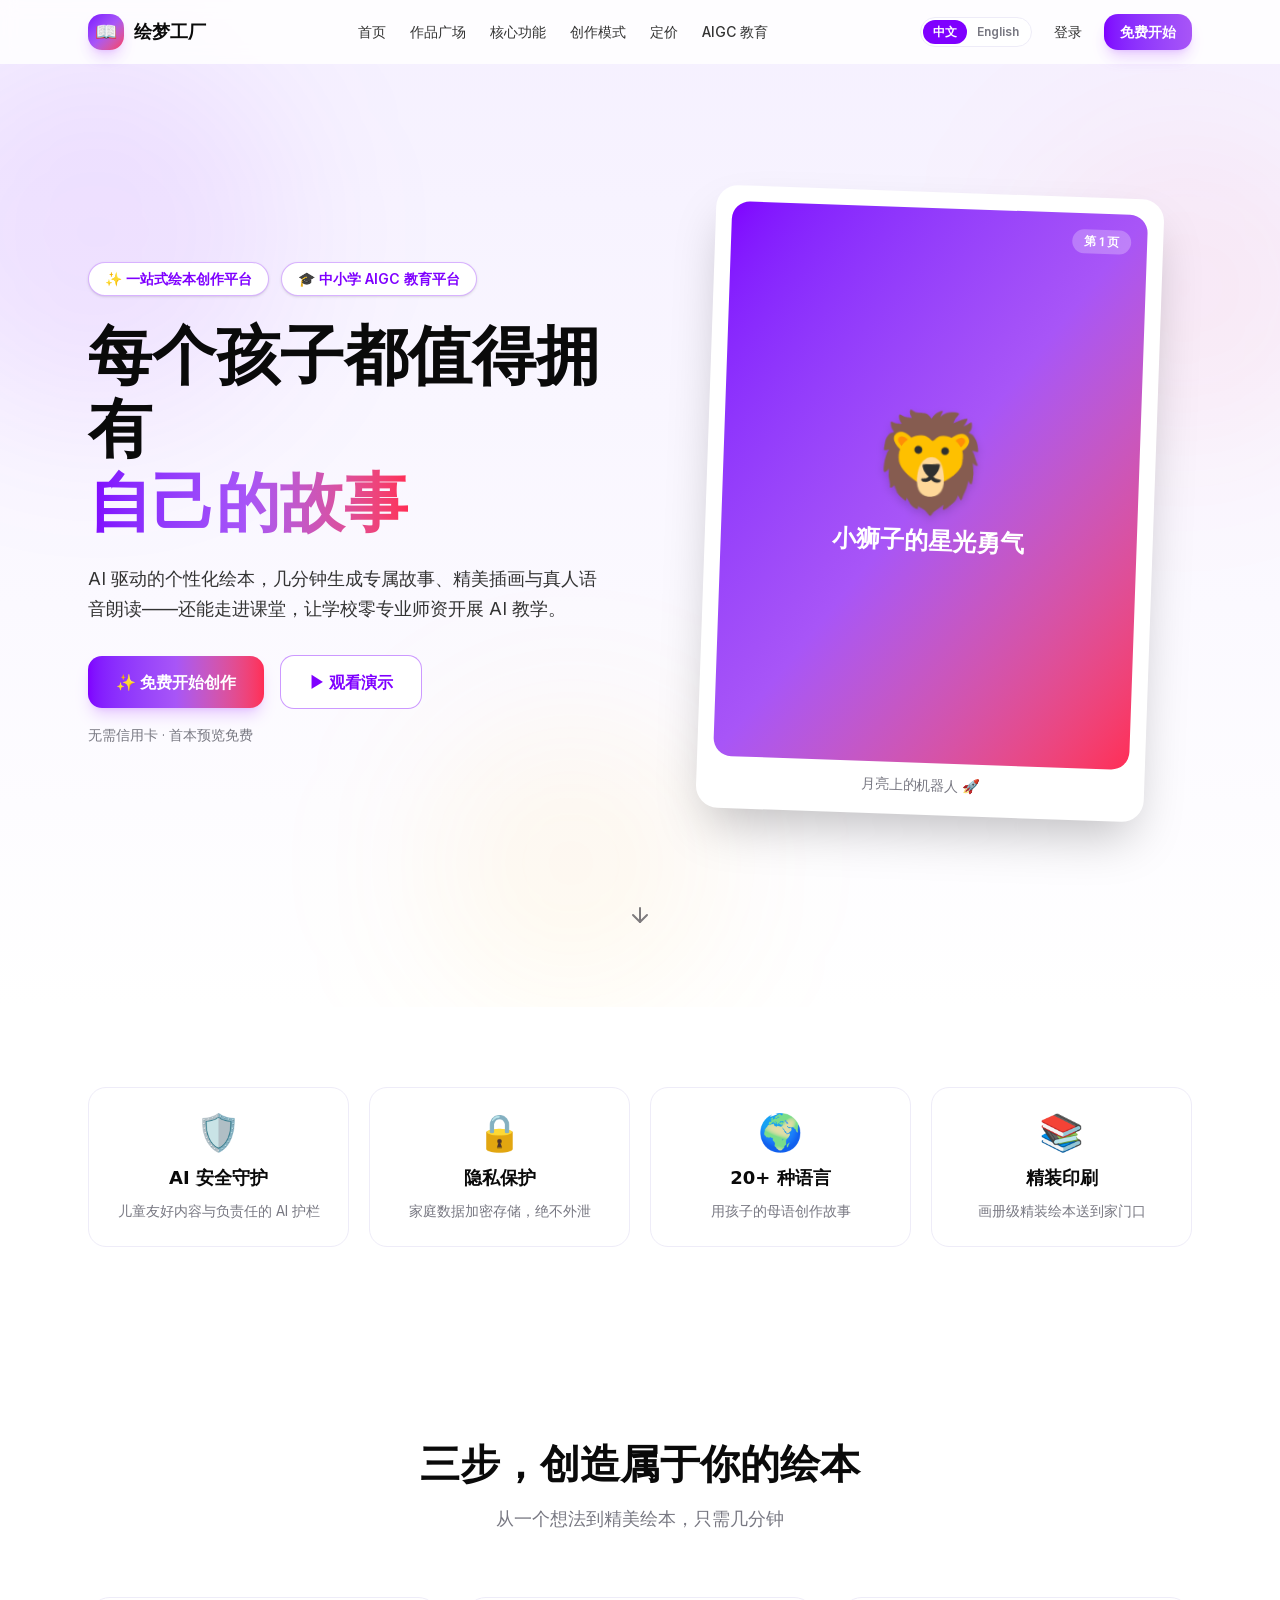
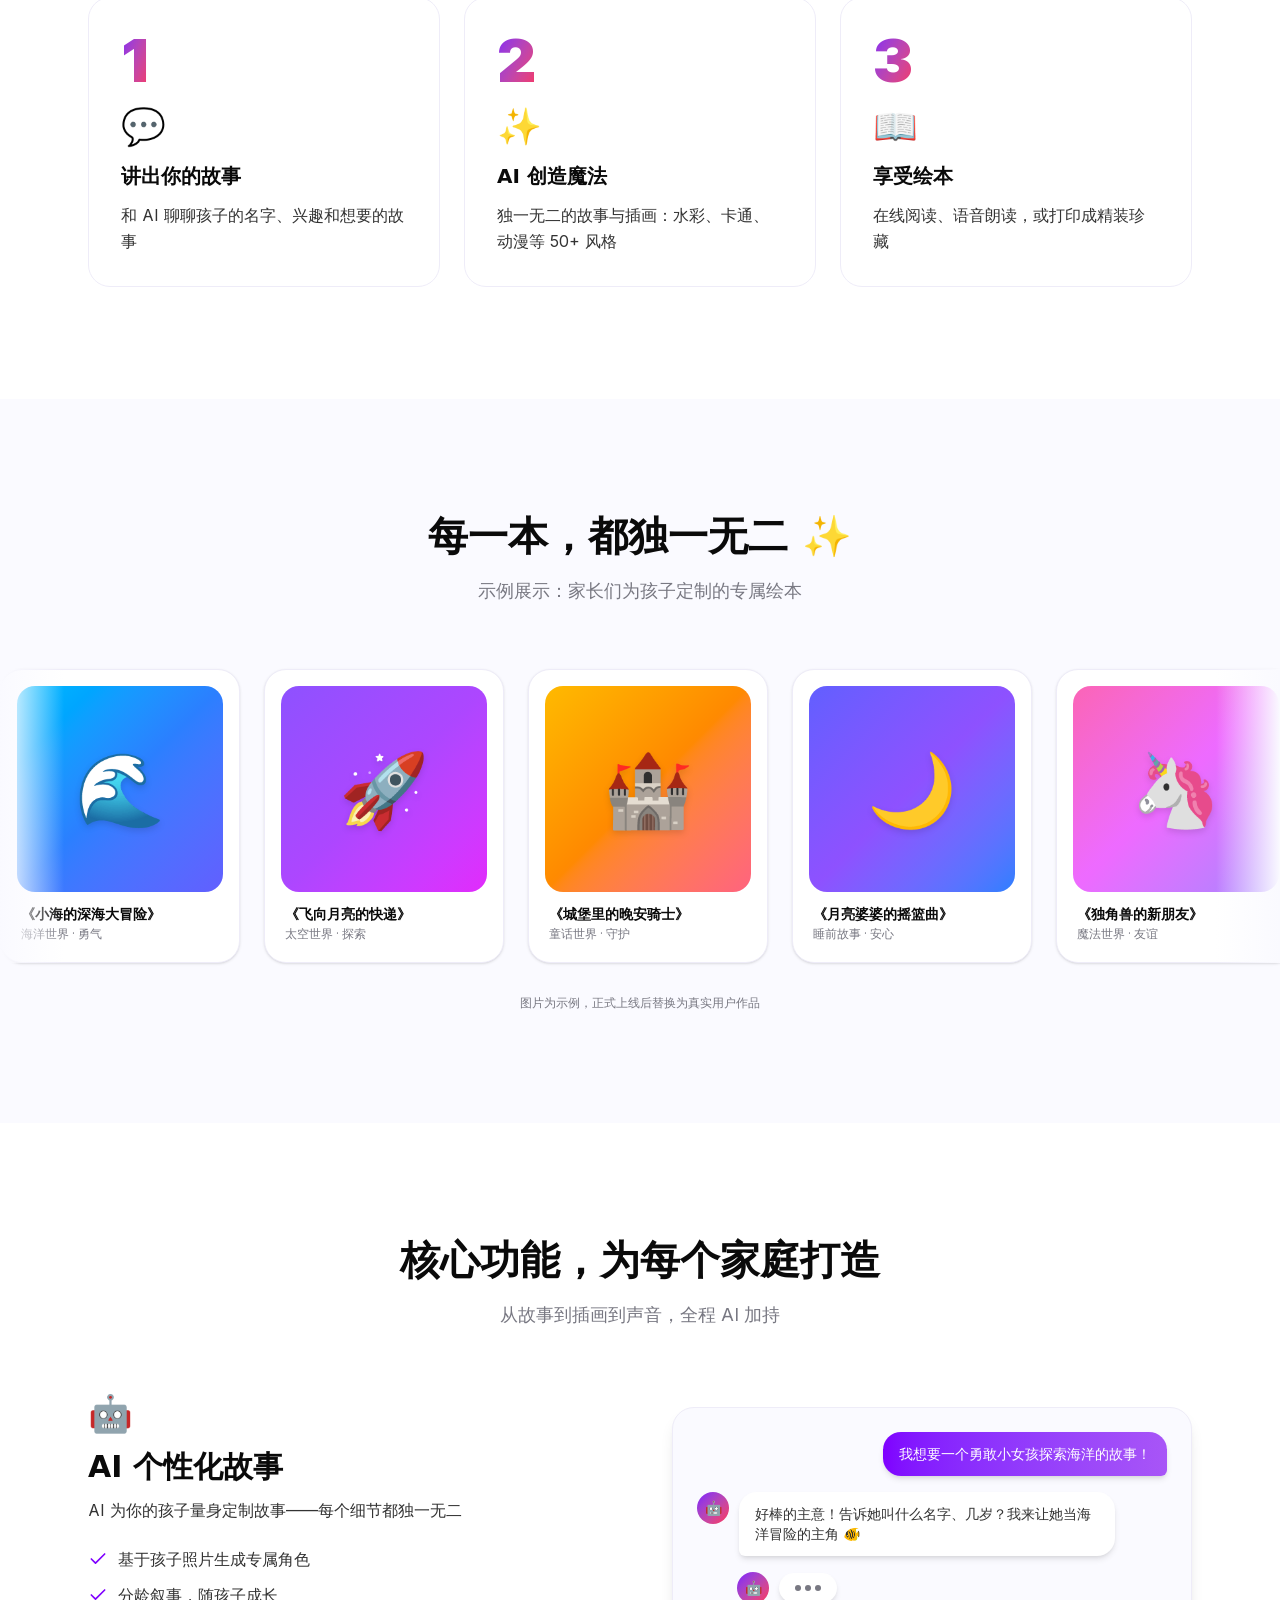
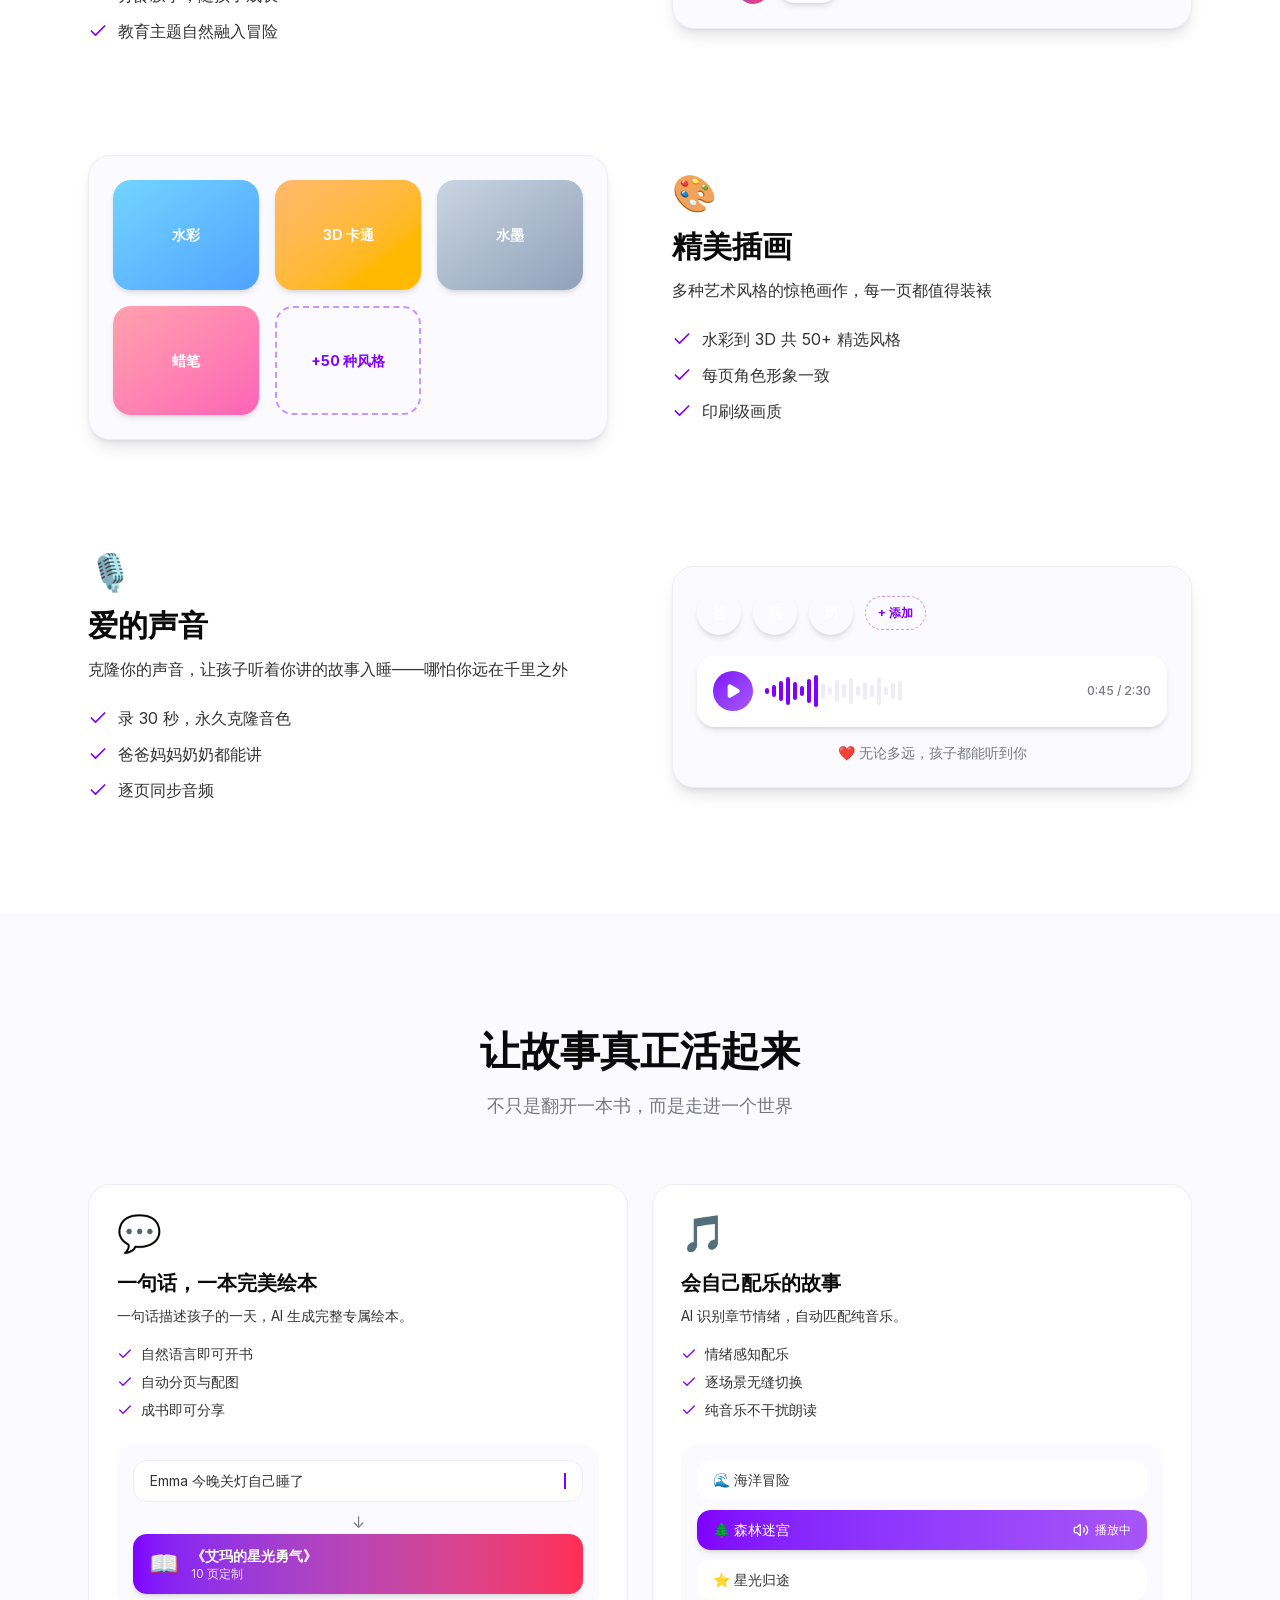
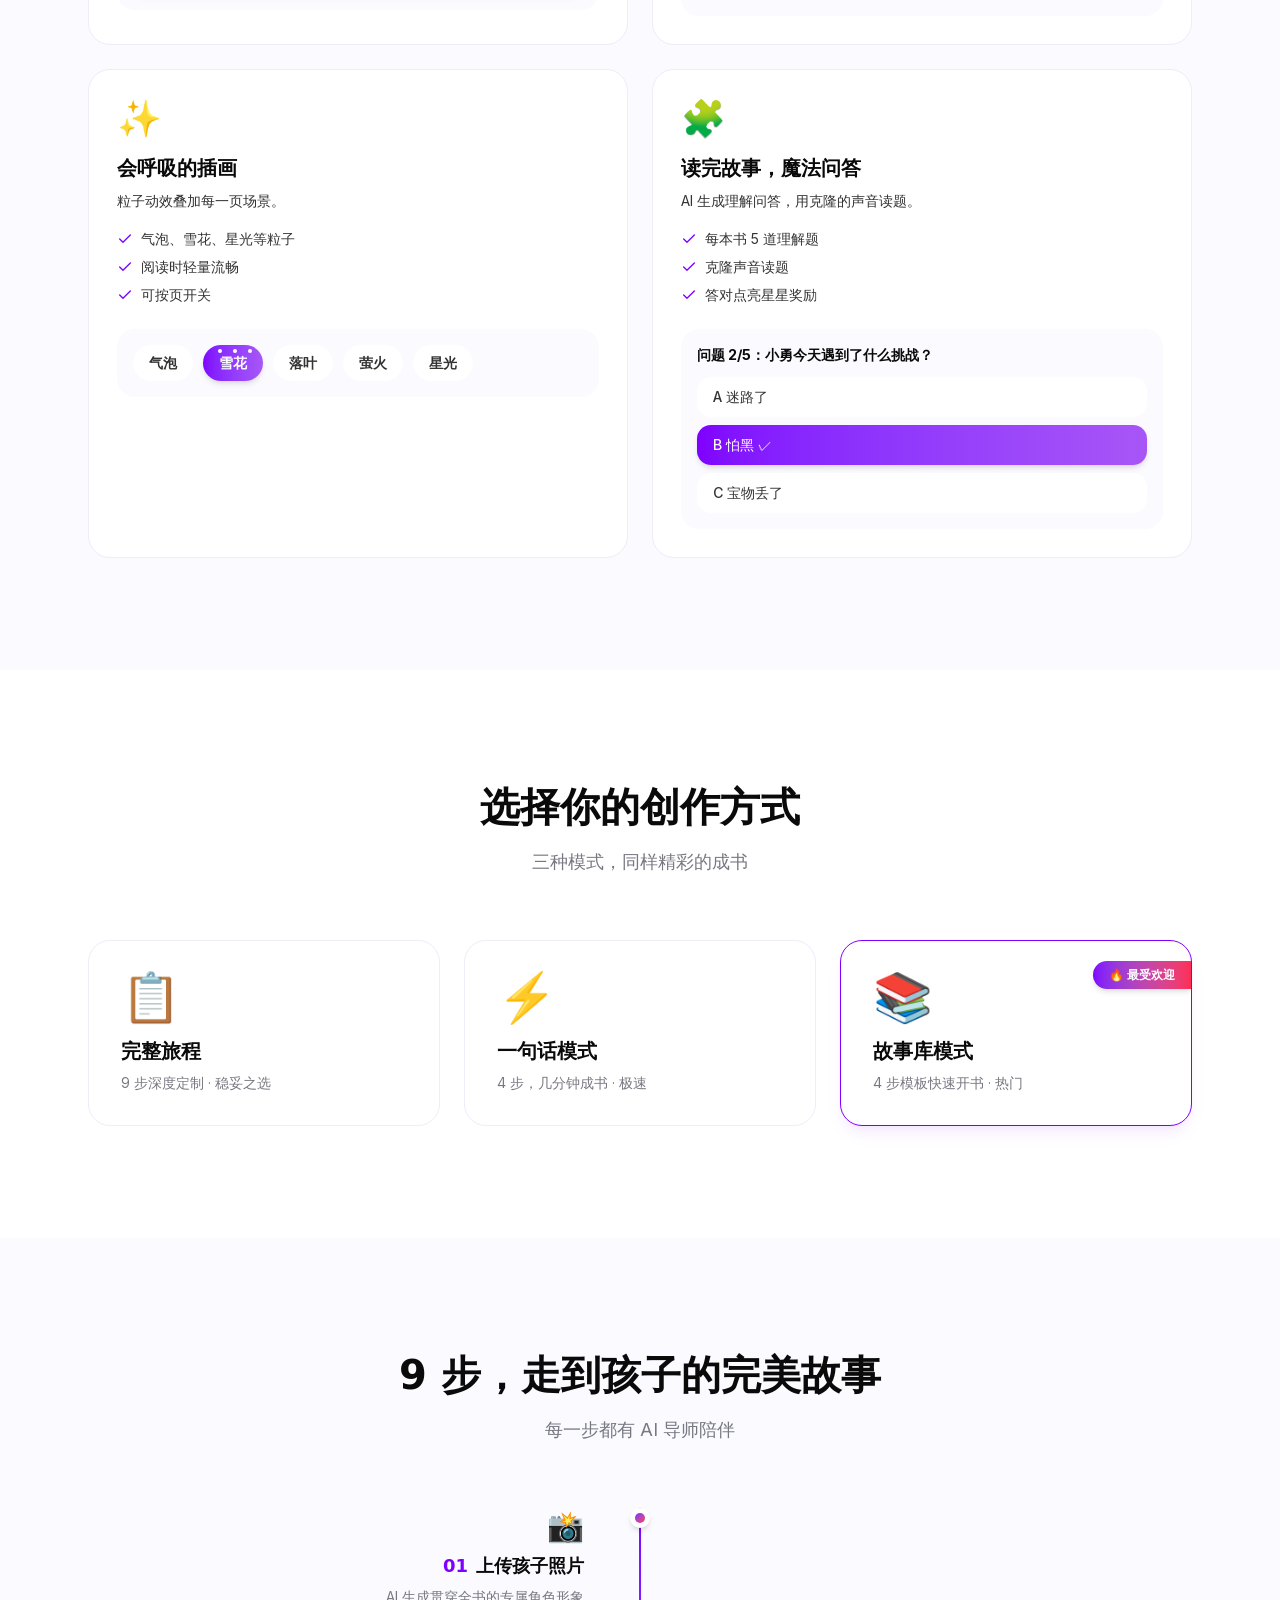
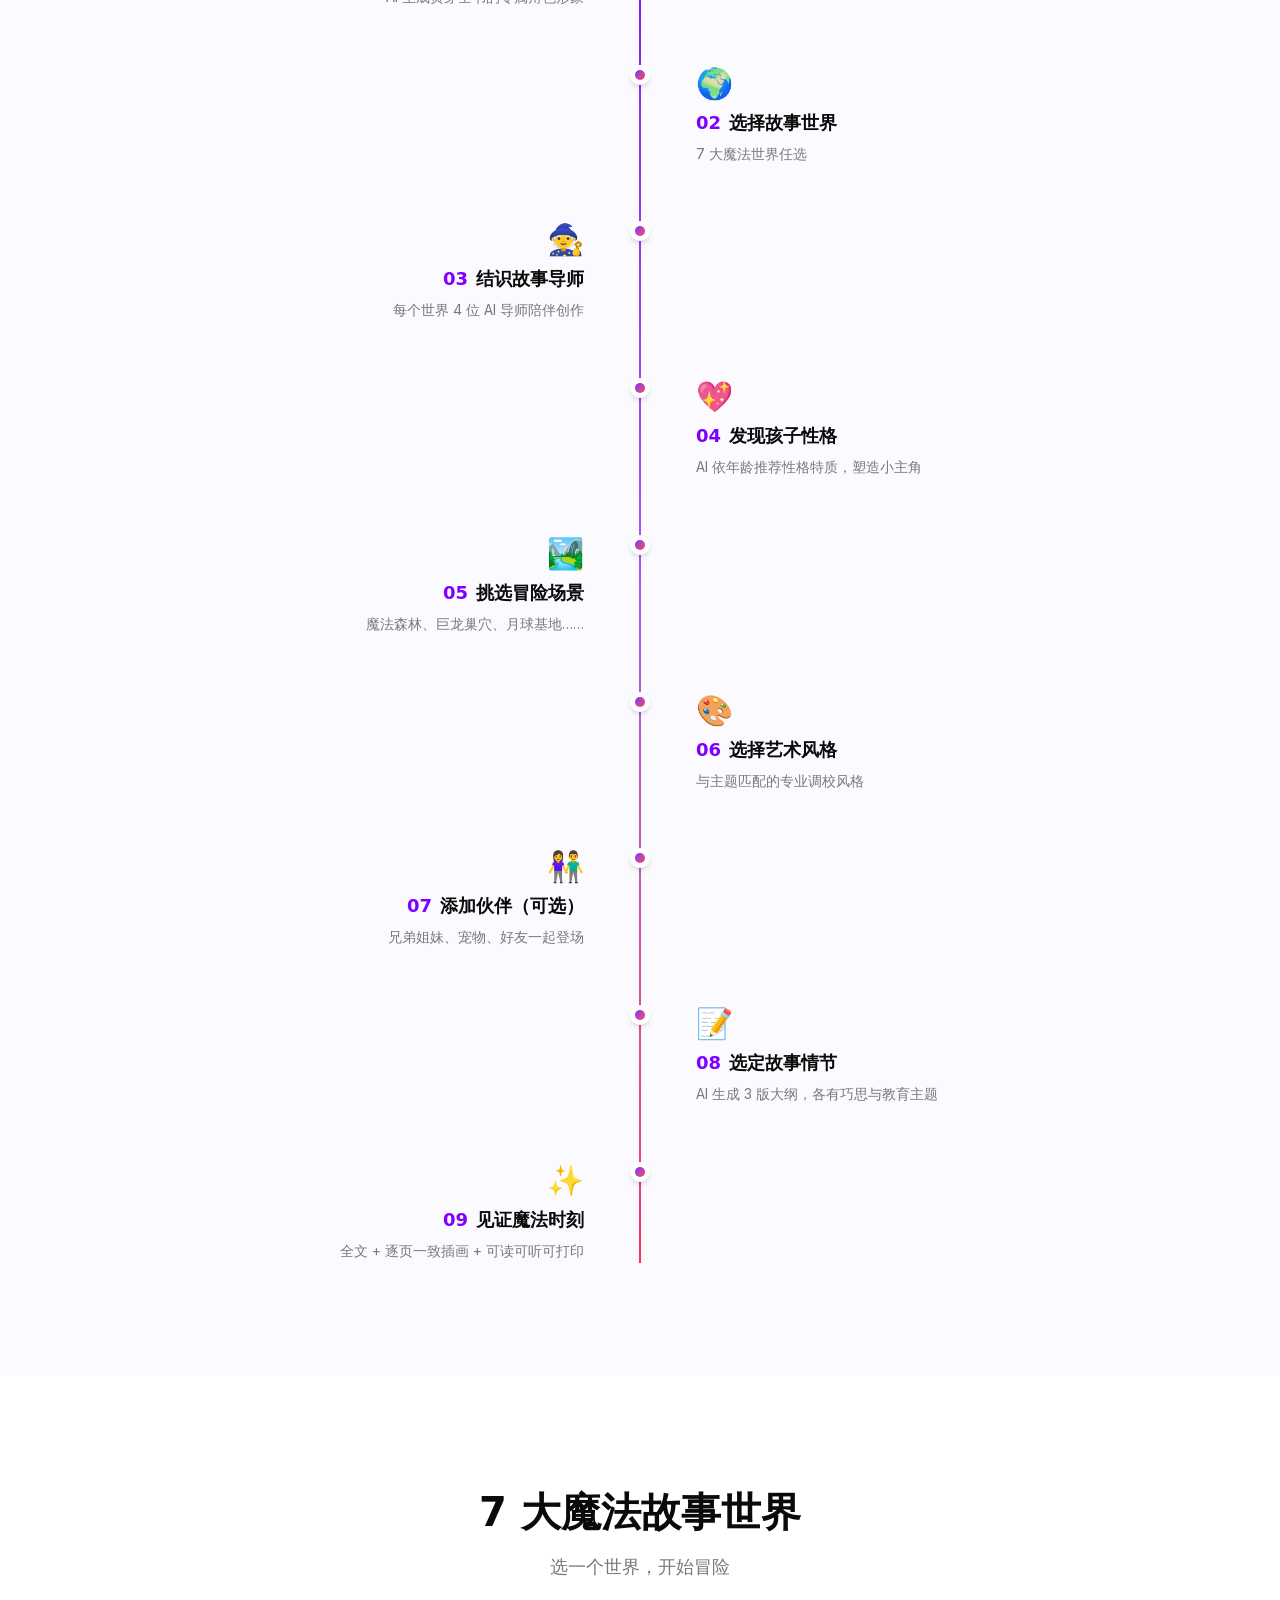
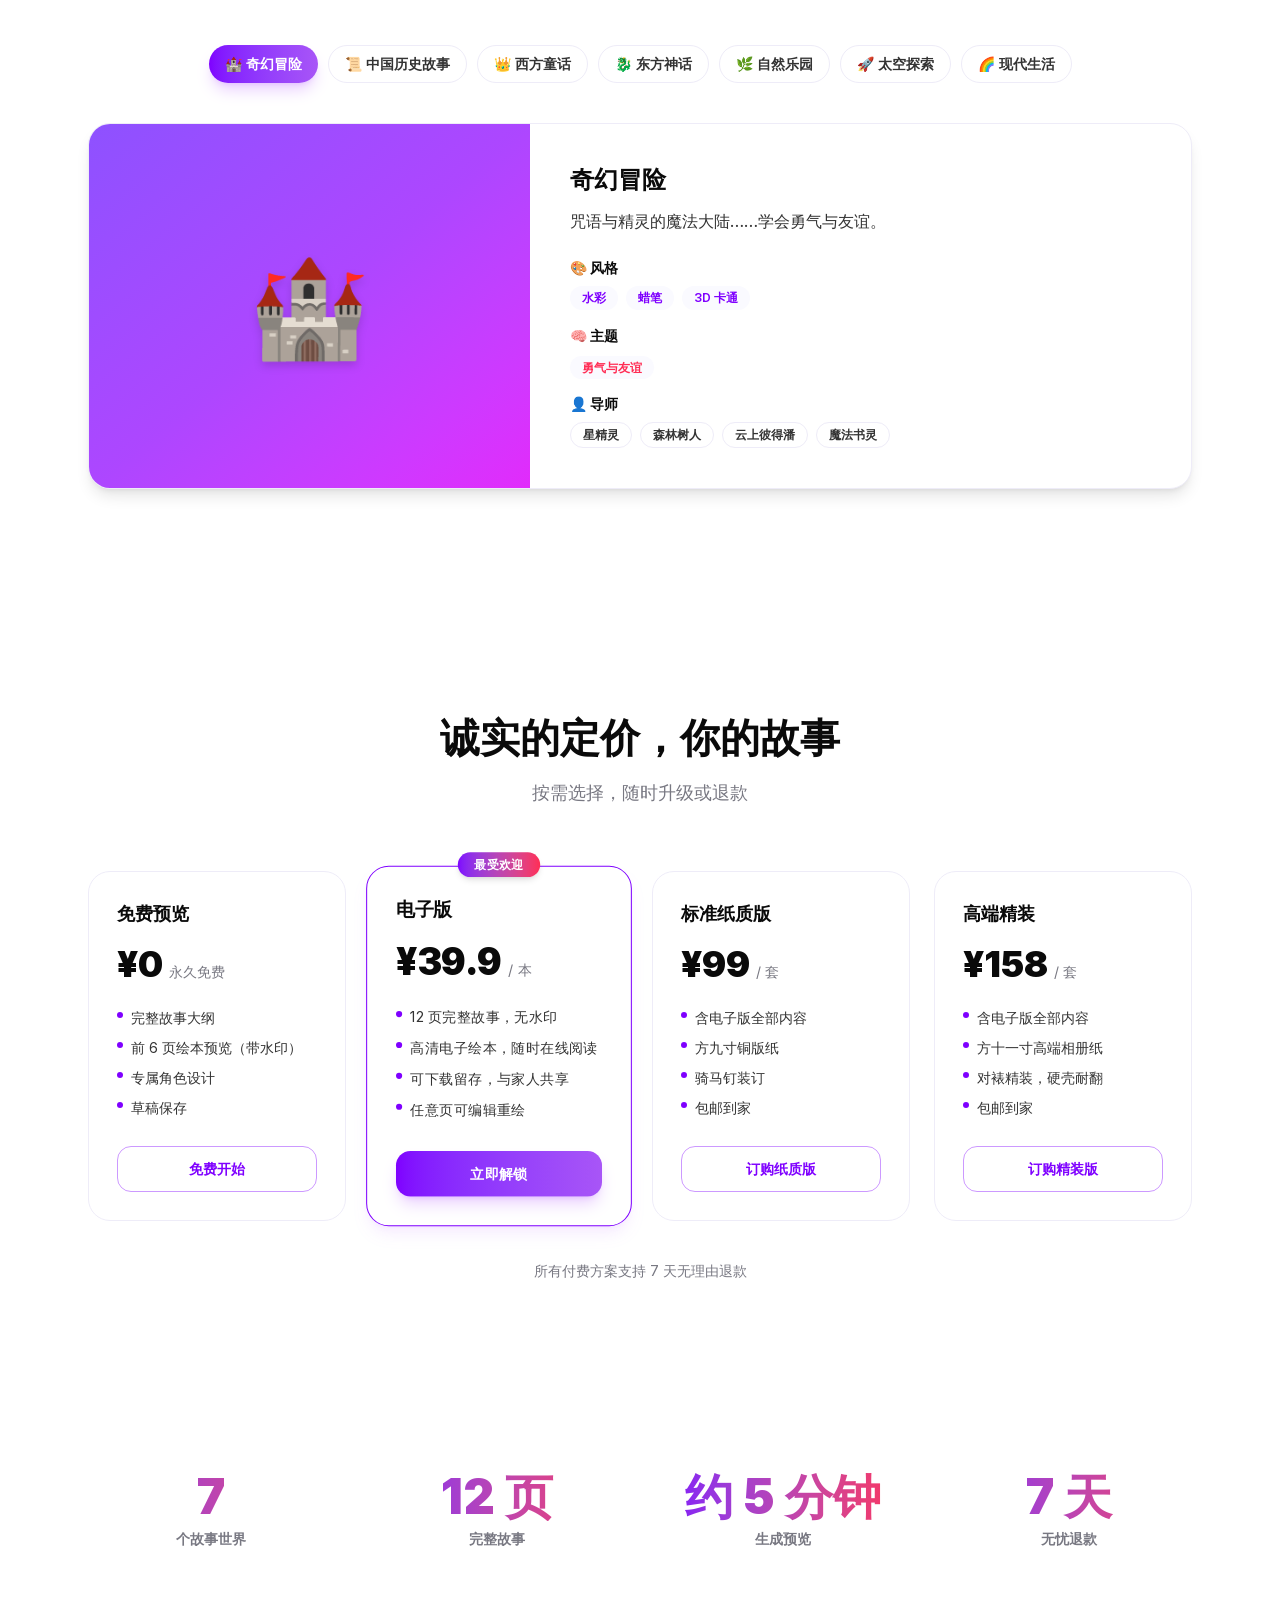
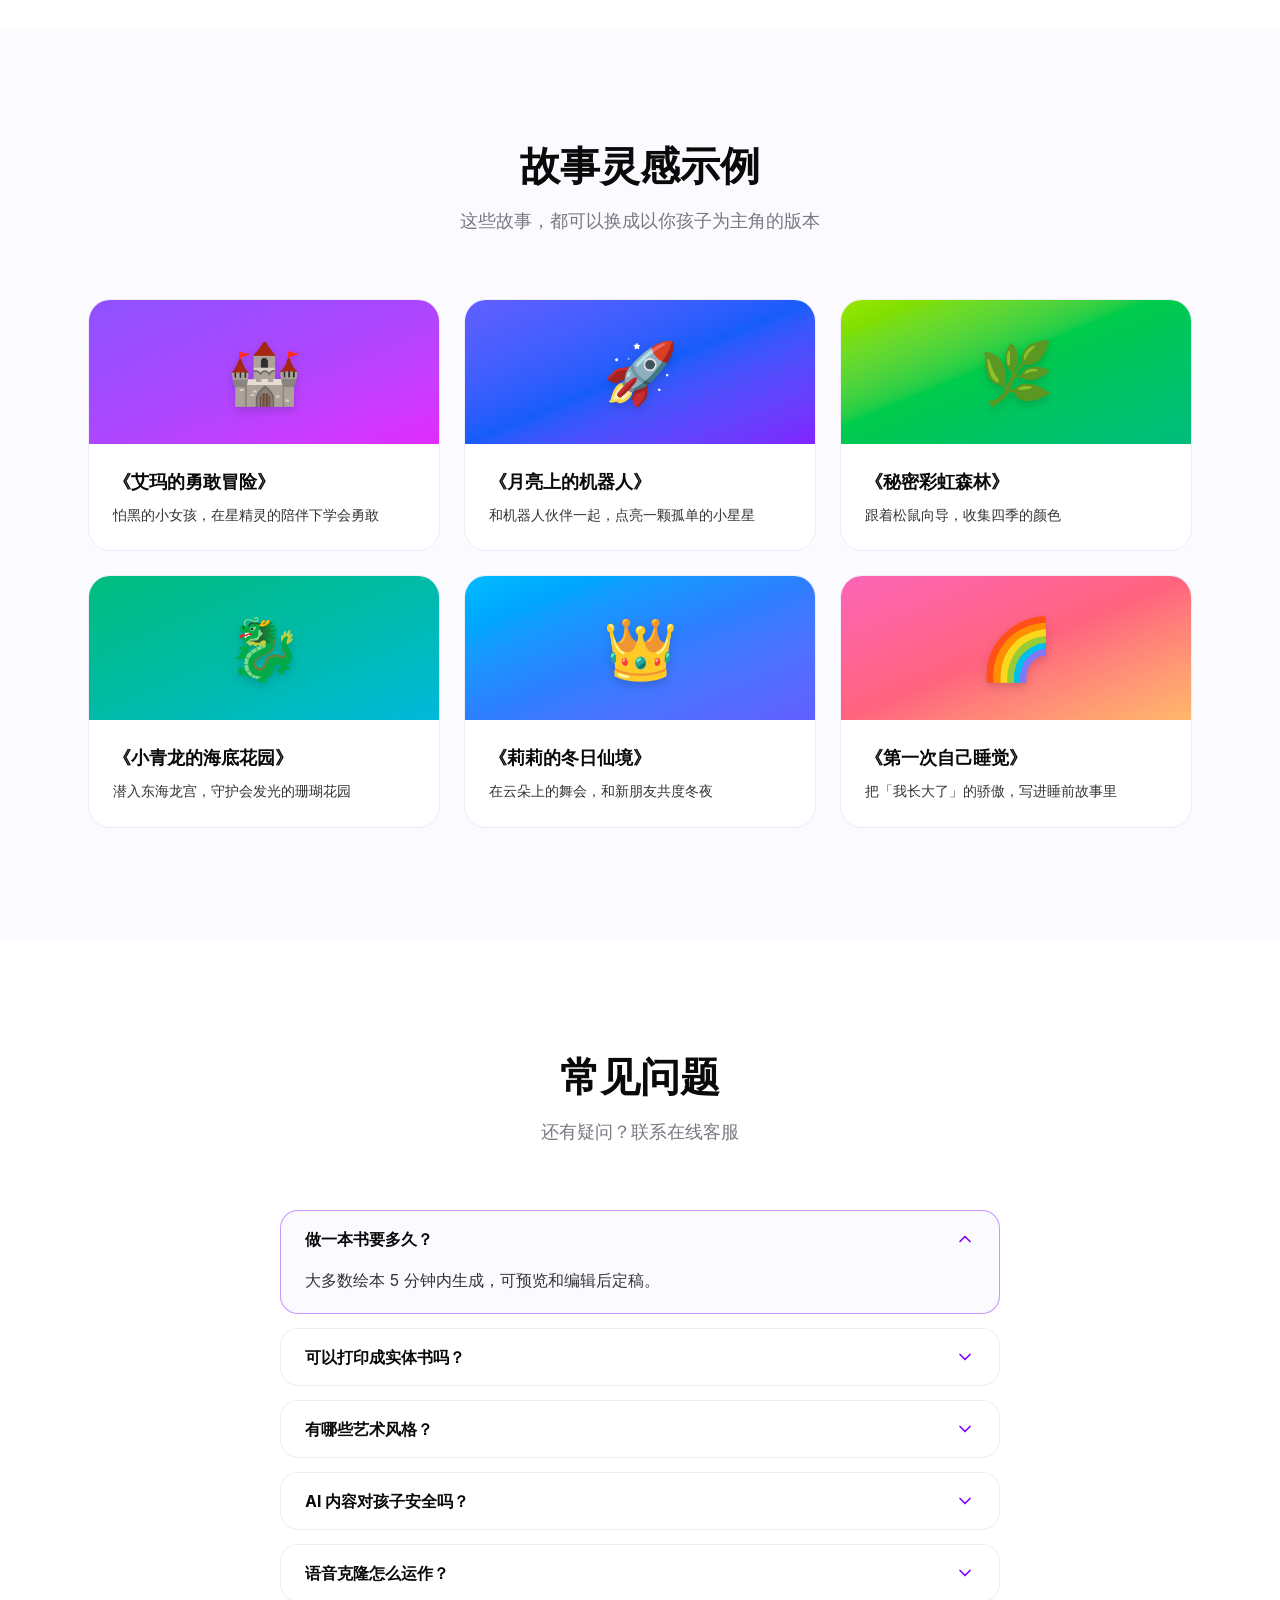
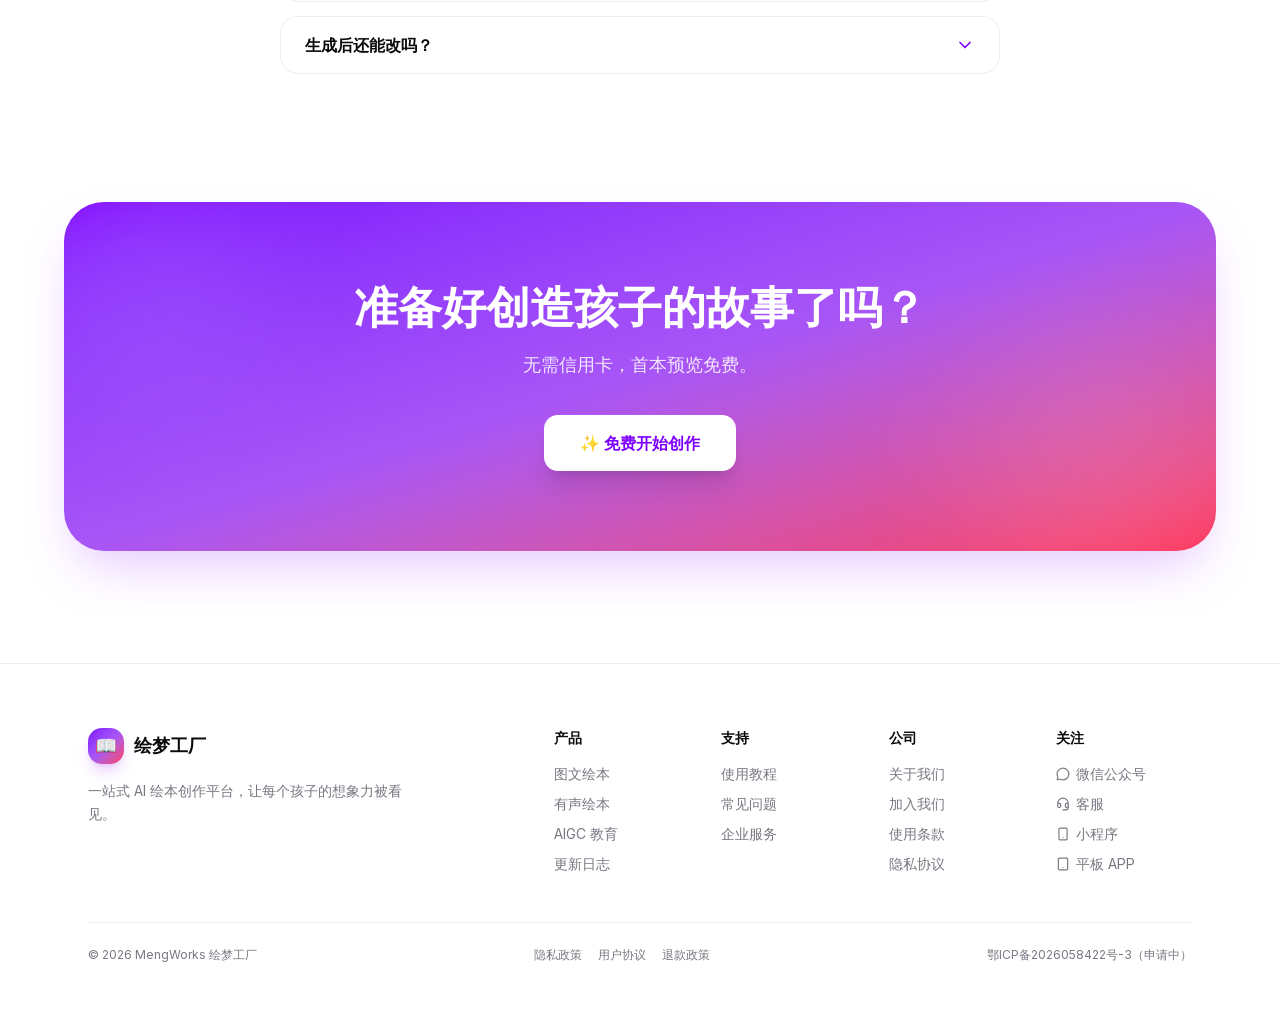
==== commit d92e86fa: "CN site v2: lock zh/cn, OwTale-style section order, language tabs" ====
--- a/index.html
+++ b/index.html
@@ -1 +1 @@
-<!DOCTYPE html><html lang="zh-CN" class="inter_fe8b9d92-module__LINzvG__variable nunito_22336911-module__FLPYxG__variable h-full antialiased"><head><meta charSet="utf-8"/><meta name="viewport" content="width=device-width, initial-scale=1"/><link rel="preload" href="/_next/static/media/07454f8ad8aaac57-s.p.2kjei9psvcorz.woff2" as="font" crossorigin="" type="font/woff2"/><link rel="preload" href="/_next/static/media/83afe278b6a6bb3c-s.p.2bn3s6zvc0dyp.woff2" as="font" crossorigin="" type="font/woff2"/><link rel="stylesheet" href="/_next/static/chunks/28sgsz9_lgg1j.css" data-precedence="next"/><link rel="preload" as="script" fetchPriority="low" href="/_next/static/chunks/310vm2bl3xxpt.js"/><script src="/_next/static/chunks/19mx3mg6lkumu.js" async=""></script><script src="/_next/static/chunks/27t_qfc-3_lzs.js" async=""></script><script src="/_next/static/chunks/1eh83f1trsv72.js" async=""></script><script src="/_next/static/chunks/turbopack-0rlo85rq58acr.js" async=""></script><script src="/_next/static/chunks/41bbobiisdjk3.js" async=""></script><script src="/_next/static/chunks/0rlk-fha703wy.js" async=""></script><script src="/_next/static/chunks/1p7u-p_kbv149.js" async=""></script><script src="/_next/static/chunks/281wp-4t-eq6d.js" async=""></script><title>绘梦工厂 MengWorks — 每个孩子都值得拥有自己的故事</title><meta name="description" content="AI 驱动的个性化儿童绘本创作平台 + 中小学 AIGC 教育平台。几分钟生成专属故事、精美插画与真人语音朗读。"/><link rel="icon" href="/favicon.ico?favicon.2vob68tjqpejf.ico" sizes="256x256" type="image/x-icon"/><meta name="next-size-adjust" content=""/><script src="/_next/static/chunks/0cz1d0mv5g_q7.js" noModule=""></script></head><body class="flex min-h-full flex-col"><div hidden=""><!--$--><!--/$--></div><header class="fixed inset-x-0 top-0 z-[999] h-16 bg-white/85 backdrop-blur transition-shadow duration-300"><div class="mx-auto flex h-full max-w-6xl items-center justify-between gap-4 px-6"><a href="#hero" class="flex items-center gap-2.5"><span class="flex size-9 items-center justify-center rounded-xl bg-gradient-to-br from-brand-primary via-brand-primary-soft to-brand-accent text-lg shadow-lg shadow-purple-500/25">📖</span><span class="font-heading text-lg font-extrabold text-brand-ink">绘梦工厂</span></a><nav class="hidden items-center gap-6 lg:flex"><a href="#hero" class="text-sm font-medium text-brand-body transition-colors hover:text-brand-primary">首页</a><a href="#buyers-show" class="text-sm font-medium text-brand-body transition-colors hover:text-brand-primary">作品广场</a><a href="#features" class="text-sm font-medium text-brand-body transition-colors hover:text-brand-primary">核心功能</a><a href="#modes" class="text-sm font-medium text-brand-body transition-colors hover:text-brand-primary">创作模式</a><a href="#pricing" class="text-sm font-medium text-brand-body transition-colors hover:text-brand-primary">定价</a><a href="#education" class="text-sm font-medium text-brand-body transition-colors hover:text-brand-primary">AIGC 教育</a></nav><div class="flex items-center gap-2.5"><div class="flex items-center rounded-full border border-brand-border bg-white p-0.5 text-xs font-semibold"><button type="button" aria-pressed="true" class="rounded-full px-2.5 py-1 transition-colors bg-brand-primary text-white">中</button><button type="button" aria-pressed="false" class="rounded-full px-2.5 py-1 transition-colors text-brand-muted hover:text-brand-primary">EN</button></div><button type="button" class="hidden rounded-xl px-3 py-2 text-sm font-medium text-brand-body transition-colors hover:text-brand-primary md:block">登录</button><a class="hidden rounded-xl bg-gradient-to-r from-brand-primary to-brand-primary-soft px-4 py-2 text-sm font-semibold text-white shadow-lg shadow-purple-500/25 transition-transform hover:-translate-y-0.5 md:block" href="/create">免费开始</a><button type="button" aria-label="Menu" aria-expanded="false" class="flex size-9 items-center justify-center rounded-xl text-brand-ink lg:hidden"><svg xmlns="http://www.w3.org/2000/svg" width="24" height="24" viewBox="0 0 24 24" fill="none" stroke="currentColor" stroke-width="2" stroke-linecap="round" stroke-linejoin="round" class="lucide lucide-menu size-5" aria-hidden="true"><path d="M4 5h16"></path><path d="M4 12h16"></path><path d="M4 19h16"></path></svg></button></div></div></header><main><section id="hero" class="relative overflow-hidden bg-gradient-to-b from-[rgb(245,240,255)] to-white pb-20 pt-32 md:pt-40"><div aria-hidden="true" class="pointer-events-none absolute -left-24 top-10 size-96 rounded-full bg-[rgba(127,0,255,0.08)] blur-[80px]"></div><div aria-hidden="true" class="pointer-events-none absolute -right-16 top-32 size-80 rounded-full bg-[rgba(255,45,85,0.06)] blur-[80px]"></div><div aria-hidden="true" class="pointer-events-none absolute bottom-0 left-1/3 size-72 rounded-full bg-[rgba(255,184,46,0.08)] blur-[80px]"></div><div class="relative mx-auto grid max-w-6xl items-center gap-14 px-6 lg:grid-cols-2"><div><div class="mb-6 flex flex-wrap gap-3"><span class="rounded-full border border-brand-primary/30 bg-white px-4 py-1.5 text-sm font-semibold text-brand-primary shadow-sm">✨ 一站式绘本创作平台</span><span class="rounded-full border border-brand-primary/30 bg-white px-4 py-1.5 text-sm font-semibold text-brand-primary shadow-sm">🎓 中小学 AIGC 教育平台</span></div><h1 class="text-[40px] font-black leading-[1.15] text-brand-ink md:text-[56px] lg:text-[64px]">每个孩子都值得拥有<br/><span class="bg-gradient-to-r from-brand-primary via-brand-primary-soft to-brand-accent bg-clip-text text-transparent">自己的故事</span></h1><p class="mt-6 max-w-xl text-base leading-relaxed text-brand-body md:text-lg">AI 驱动的个性化绘本，几分钟生成专属故事、精美插画与真人语音朗读——还能走进课堂，让学校零专业师资开展 AI 教学。</p><div class="mt-8 flex flex-wrap items-center gap-4"><a class="rounded-xl bg-gradient-to-r from-brand-primary via-brand-primary-soft to-brand-accent px-7 py-3.5 text-base font-bold text-white shadow-lg shadow-purple-500/25 transition-transform hover:-translate-y-0.5" href="/create">✨ 免费开始创作</a><a href="#features" class="rounded-xl border border-brand-primary/40 bg-white px-7 py-3.5 text-base font-bold text-brand-primary transition-colors hover:bg-brand-surface">▶ 观看演示</a></div><p class="mt-4 text-sm text-brand-muted">无需信用卡 · 首本预览免费</p></div><div class="relative mx-auto w-full max-w-md py-8"><div aria-hidden="true" class="absolute inset-x-8 top-4 -z-10 rotate-[-6deg] rounded-3xl bg-gradient-to-br from-indigo-500 via-purple-500 to-blue-400 p-6 shadow-2xl"><div class="flex aspect-[3/4] flex-col items-center justify-center rounded-2xl bg-white/15 backdrop-blur-sm"><span class="text-7xl">🚀</span></div></div><div class="relative rotate-2 rounded-3xl bg-white p-4 shadow-2xl transition-transform duration-300 hover:rotate-0"><div class="relative flex aspect-[3/4] flex-col items-center justify-center gap-4 overflow-hidden rounded-2xl bg-gradient-to-br from-brand-primary via-brand-primary-soft to-brand-accent"><span class="absolute right-4 top-4 rounded-full bg-white/25 px-3 py-1 text-xs font-semibold text-white">第 1 页</span><span class="animate-float text-8xl drop-shadow-lg">🦁</span><p class="px-6 text-center font-heading text-2xl font-extrabold text-white">小狮子的星光勇气</p></div><p class="mt-3 px-2 pb-1 text-center text-sm font-medium text-brand-muted">月亮上的机器人<!-- --> 🚀</p></div></div></div><div class="mt-14 flex justify-center"><a href="#trust" aria-label="Scroll down" class="animate-bounce text-brand-muted transition-colors hover:text-brand-primary"><svg xmlns="http://www.w3.org/2000/svg" width="24" height="24" viewBox="0 0 24 24" fill="none" stroke="currentColor" stroke-width="2" stroke-linecap="round" stroke-linejoin="round" class="lucide lucide-arrow-down size-6" aria-hidden="true"><path d="M12 5v14"></path><path d="m19 12-7 7-7-7"></path></svg></a></div></section><section id="trust" class="bg-white py-16 md:py-20"><div class="mx-auto grid max-w-6xl grid-cols-1 gap-5 px-6 sm:grid-cols-2 lg:grid-cols-4"><div class="rounded-2xl border border-brand-border bg-white p-6 text-center transition-all duration-300 hover:-translate-y-1 hover:shadow-xl"><div class="mb-3 text-4xl">🛡️</div><h3 class="text-lg font-bold text-brand-ink">AI 安全守护</h3><p class="mt-2 text-sm leading-relaxed text-brand-muted">儿童友好内容与负责任的 AI 护栏</p></div><div class="rounded-2xl border border-brand-border bg-white p-6 text-center transition-all duration-300 hover:-translate-y-1 hover:shadow-xl"><div class="mb-3 text-4xl">🔒</div><h3 class="text-lg font-bold text-brand-ink">隐私保护</h3><p class="mt-2 text-sm leading-relaxed text-brand-muted">家庭数据加密存储，绝不外泄</p></div><div class="rounded-2xl border border-brand-border bg-white p-6 text-center transition-all duration-300 hover:-translate-y-1 hover:shadow-xl"><div class="mb-3 text-4xl">🌍</div><h3 class="text-lg font-bold text-brand-ink">20+ 种语言</h3><p class="mt-2 text-sm leading-relaxed text-brand-muted">用孩子的母语创作故事</p></div><div class="rounded-2xl border border-brand-border bg-white p-6 text-center transition-all duration-300 hover:-translate-y-1 hover:shadow-xl"><div class="mb-3 text-4xl">📚</div><h3 class="text-lg font-bold text-brand-ink">精装印刷</h3><p class="mt-2 text-sm leading-relaxed text-brand-muted">画册级精装绘本送到家门口</p></div></div></section><section class="bg-brand-surface py-20 md:py-28"><div class="mx-auto max-w-6xl px-6"><div class="mx-auto mb-12 max-w-3xl text-center md:mb-16"><h2 class="text-3xl font-extrabold leading-tight text-brand-ink md:text-[40px]">教育 × 内容 × AI，三位一体的成长生态</h2><p class="mt-4 text-base text-brand-muted md:text-lg">技术教育 × 创作教育 × 价值观教育，让 AI 学习有趣，让价值观传递无痕</p></div><div class="grid gap-6 md:grid-cols-3"><div class="overflow-hidden rounded-3xl border border-brand-border bg-white transition-all duration-300 hover:-translate-y-1 hover:shadow-xl"><div class="h-1.5 bg-gradient-to-r from-brand-primary via-brand-primary-soft to-brand-accent"></div><div class="p-8"><div class="mb-4 text-4xl">🎓</div><h3 class="text-xl font-extrabold text-brand-ink">教育·价值</h3><p class="mt-3 leading-relaxed text-brand-body">三位一体赋能成长，让 AI 学习有趣、让品格教育无痕。</p></div></div><div class="overflow-hidden rounded-3xl border border-brand-border bg-white transition-all duration-300 hover:-translate-y-1 hover:shadow-xl"><div class="h-1.5 bg-gradient-to-r from-brand-primary via-brand-primary-soft to-brand-accent"></div><div class="p-8"><div class="mb-4 text-4xl">📖</div><h3 class="text-xl font-extrabold text-brand-ink">内容·载体</h3><p class="mt-3 leading-relaxed text-brand-body">承载知识与情感的故事内容库，用故事浸润实现认知与品格教育。</p></div></div><div class="overflow-hidden rounded-3xl border border-brand-border bg-white transition-all duration-300 hover:-translate-y-1 hover:shadow-xl"><div class="h-1.5 bg-gradient-to-r from-brand-primary via-brand-primary-soft to-brand-accent"></div><div class="p-8"><div class="mb-4 text-4xl">🤖</div><h3 class="text-xl font-extrabold text-brand-ink">AI·引擎</h3><p class="mt-3 leading-relaxed text-brand-body">智能创作引擎让绘本制作高效易用，为优质内容提供坚实技术支撑。</p></div></div></div></div></section><section class="bg-white py-20 md:py-28"><div class="mx-auto max-w-6xl px-6"><div class="mx-auto mb-12 max-w-3xl text-center md:mb-16"><h2 class="text-3xl font-extrabold leading-tight text-brand-ink md:text-[40px]">三步，创造属于你的绘本</h2><p class="mt-4 text-base text-brand-muted md:text-lg">从一个想法到精美绘本，只需几分钟</p></div><div class="grid gap-6 md:grid-cols-3"><div class="relative rounded-3xl border border-brand-border bg-white p-8 transition-all duration-300 hover:-translate-y-1 hover:shadow-xl"><span class="bg-gradient-to-br from-brand-primary to-brand-accent bg-clip-text text-6xl font-black text-transparent">1</span><div class="mb-4 mt-4 text-4xl">💬</div><h3 class="text-xl font-extrabold text-brand-ink">讲出你的故事</h3><p class="mt-3 leading-relaxed text-brand-body">和 AI 聊聊孩子的名字、兴趣和想要的故事</p></div><div class="relative rounded-3xl border border-brand-border bg-white p-8 transition-all duration-300 hover:-translate-y-1 hover:shadow-xl"><span class="bg-gradient-to-br from-brand-primary to-brand-accent bg-clip-text text-6xl font-black text-transparent">2</span><div class="mb-4 mt-4 text-4xl">✨</div><h3 class="text-xl font-extrabold text-brand-ink">AI 创造魔法</h3><p class="mt-3 leading-relaxed text-brand-body">独一无二的故事与插画：水彩、卡通、动漫等 50+ 风格</p></div><div class="relative rounded-3xl border border-brand-border bg-white p-8 transition-all duration-300 hover:-translate-y-1 hover:shadow-xl"><span class="bg-gradient-to-br from-brand-primary to-brand-accent bg-clip-text text-6xl font-black text-transparent">3</span><div class="mb-4 mt-4 text-4xl">📖</div><h3 class="text-xl font-extrabold text-brand-ink">享受绘本</h3><p class="mt-3 leading-relaxed text-brand-body">在线阅读、语音朗读，或打印成精装珍藏</p></div></div></div></section><section id="buyers-show" class="overflow-hidden bg-brand-surface py-20 md:py-28"><div class="mx-auto max-w-6xl px-6"><div class="mx-auto mb-12 max-w-3xl text-center md:mb-16"><h2 class="text-3xl font-extrabold leading-tight text-brand-ink md:text-[40px]">万里挑一的快乐 ✨</h2><p class="mt-4 text-base text-brand-muted md:text-lg">看看收到绘本的家庭有多开心</p></div></div><div class="group relative"><div class="pointer-events-none absolute inset-y-0 left-0 z-10 w-16 bg-gradient-to-r from-brand-surface to-transparent"></div><div class="pointer-events-none absolute inset-y-0 right-0 z-10 w-16 bg-gradient-to-l from-brand-surface to-transparent"></div><div class="flex w-max animate-marquee gap-6 group-hover:[animation-play-state:paused]"><figure class="w-60 shrink-0 scroll-mx-6 rounded-3xl border border-brand-border bg-white p-4 shadow-sm transition-shadow hover:shadow-xl"><div class="flex aspect-square items-center justify-center rounded-2xl bg-gradient-to-br from-sky-400 via-blue-500 to-indigo-500"><span class="text-7xl drop-shadow-md">🌊</span></div><figcaption class="mt-3 flex items-center gap-2 px-1 pb-1"><span class="flex size-8 items-center justify-center rounded-full bg-gradient-to-br from-brand-primary to-brand-accent text-xs font-bold text-white">C</span><span class="text-sm font-semibold text-brand-ink">Christine F.</span></figcaption></figure><figure class="w-60 shrink-0 scroll-mx-6 rounded-3xl border border-brand-border bg-white p-4 shadow-sm transition-shadow hover:shadow-xl"><div class="flex aspect-square items-center justify-center rounded-2xl bg-gradient-to-br from-violet-500 via-purple-500 to-fuchsia-500"><span class="text-7xl drop-shadow-md">🚀</span></div><figcaption class="mt-3 flex items-center gap-2 px-1 pb-1"><span class="flex size-8 items-center justify-center rounded-full bg-gradient-to-br from-brand-primary to-brand-accent text-xs font-bold text-white">P</span><span class="text-sm font-semibold text-brand-ink">Piyaluck S.</span></figcaption></figure><figure class="w-60 shrink-0 scroll-mx-6 rounded-3xl border border-brand-border bg-white p-4 shadow-sm transition-shadow hover:shadow-xl"><div class="flex aspect-square items-center justify-center rounded-2xl bg-gradient-to-br from-amber-400 via-orange-400 to-rose-400"><span class="text-7xl drop-shadow-md">🏰</span></div><figcaption class="mt-3 flex items-center gap-2 px-1 pb-1"><span class="flex size-8 items-center justify-center rounded-full bg-gradient-to-br from-brand-primary to-brand-accent text-xs font-bold text-white">W</span><span class="text-sm font-semibold text-brand-ink">Walter P.</span></figcaption></figure><figure class="w-60 shrink-0 scroll-mx-6 rounded-3xl border border-brand-border bg-white p-4 shadow-sm transition-shadow hover:shadow-xl"><div class="flex aspect-square items-center justify-center rounded-2xl bg-gradient-to-br from-indigo-500 via-violet-500 to-blue-500"><span class="text-7xl drop-shadow-md">🌙</span></div><figcaption class="mt-3 flex items-center gap-2 px-1 pb-1"><span class="flex size-8 items-center justify-center rounded-full bg-gradient-to-br from-brand-primary to-brand-accent text-xs font-bold text-white">B</span><span class="text-sm font-semibold text-brand-ink">Brian L.</span></figcaption></figure><figure class="w-60 shrink-0 scroll-mx-6 rounded-3xl border border-brand-border bg-white p-4 shadow-sm transition-shadow hover:shadow-xl"><div class="flex aspect-square items-center justify-center rounded-2xl bg-gradient-to-br from-pink-400 via-fuchsia-400 to-violet-400"><span class="text-7xl drop-shadow-md">🦄</span></div><figcaption class="mt-3 flex items-center gap-2 px-1 pb-1"><span class="flex size-8 items-center justify-center rounded-full bg-gradient-to-br from-brand-primary to-brand-accent text-xs font-bold text-white">M</span><span class="text-sm font-semibold text-brand-ink">Mechelle B.</span></figcaption></figure><figure class="w-60 shrink-0 scroll-mx-6 rounded-3xl border border-brand-border bg-white p-4 shadow-sm transition-shadow hover:shadow-xl"><div class="flex aspect-square items-center justify-center rounded-2xl bg-gradient-to-br from-emerald-400 via-green-500 to-teal-500"><span class="text-7xl drop-shadow-md">🌱</span></div><figcaption class="mt-3 flex items-center gap-2 px-1 pb-1"><span class="flex size-8 items-center justify-center rounded-full bg-gradient-to-br from-brand-primary to-brand-accent text-xs font-bold text-white">S</span><span class="text-sm font-semibold text-brand-ink">Sophia R.</span></figcaption></figure><figure class="w-60 shrink-0 scroll-mx-6 rounded-3xl border border-brand-border bg-white p-4 shadow-sm transition-shadow hover:shadow-xl"><div class="flex aspect-square items-center justify-center rounded-2xl bg-gradient-to-br from-lime-400 via-green-400 to-emerald-500"><span class="text-7xl drop-shadow-md">⚽</span></div><figcaption class="mt-3 flex items-center gap-2 px-1 pb-1"><span class="flex size-8 items-center justify-center rounded-full bg-gradient-to-br from-brand-primary to-brand-accent text-xs font-bold text-white">D</span><span class="text-sm font-semibold text-brand-ink">David K.</span></figcaption></figure><figure class="w-60 shrink-0 scroll-mx-6 rounded-3xl border border-brand-border bg-white p-4 shadow-sm transition-shadow hover:shadow-xl"><div class="flex aspect-square items-center justify-center rounded-2xl bg-gradient-to-br from-amber-300 via-yellow-400 to-orange-400"><span class="text-7xl drop-shadow-md">🌟</span></div><figcaption class="mt-3 flex items-center gap-2 px-1 pb-1"><span class="flex size-8 items-center justify-center rounded-full bg-gradient-to-br from-brand-primary to-brand-accent text-xs font-bold text-white">E</span><span class="text-sm font-semibold text-brand-ink">Emily T.</span></figcaption></figure><figure class="w-60 shrink-0 scroll-mx-6 rounded-3xl border border-brand-border bg-white p-4 shadow-sm transition-shadow hover:shadow-xl"><div class="flex aspect-square items-center justify-center rounded-2xl bg-gradient-to-br from-sky-400 via-blue-500 to-indigo-500"><span class="text-7xl drop-shadow-md">🌊</span></div><figcaption class="mt-3 flex items-center gap-2 px-1 pb-1"><span class="flex size-8 items-center justify-center rounded-full bg-gradient-to-br from-brand-primary to-brand-accent text-xs font-bold text-white">C</span><span class="text-sm font-semibold text-brand-ink">Christine F.</span></figcaption></figure><figure class="w-60 shrink-0 scroll-mx-6 rounded-3xl border border-brand-border bg-white p-4 shadow-sm transition-shadow hover:shadow-xl"><div class="flex aspect-square items-center justify-center rounded-2xl bg-gradient-to-br from-violet-500 via-purple-500 to-fuchsia-500"><span class="text-7xl drop-shadow-md">🚀</span></div><figcaption class="mt-3 flex items-center gap-2 px-1 pb-1"><span class="flex size-8 items-center justify-center rounded-full bg-gradient-to-br from-brand-primary to-brand-accent text-xs font-bold text-white">P</span><span class="text-sm font-semibold text-brand-ink">Piyaluck S.</span></figcaption></figure><figure class="w-60 shrink-0 scroll-mx-6 rounded-3xl border border-brand-border bg-white p-4 shadow-sm transition-shadow hover:shadow-xl"><div class="flex aspect-square items-center justify-center rounded-2xl bg-gradient-to-br from-amber-400 via-orange-400 to-rose-400"><span class="text-7xl drop-shadow-md">🏰</span></div><figcaption class="mt-3 flex items-center gap-2 px-1 pb-1"><span class="flex size-8 items-center justify-center rounded-full bg-gradient-to-br from-brand-primary to-brand-accent text-xs font-bold text-white">W</span><span class="text-sm font-semibold text-brand-ink">Walter P.</span></figcaption></figure><figure class="w-60 shrink-0 scroll-mx-6 rounded-3xl border border-brand-border bg-white p-4 shadow-sm transition-shadow hover:shadow-xl"><div class="flex aspect-square items-center justify-center rounded-2xl bg-gradient-to-br from-indigo-500 via-violet-500 to-blue-500"><span class="text-7xl drop-shadow-md">🌙</span></div><figcaption class="mt-3 flex items-center gap-2 px-1 pb-1"><span class="flex size-8 items-center justify-center rounded-full bg-gradient-to-br from-brand-primary to-brand-accent text-xs font-bold text-white">B</span><span class="text-sm font-semibold text-brand-ink">Brian L.</span></figcaption></figure><figure class="w-60 shrink-0 scroll-mx-6 rounded-3xl border border-brand-border bg-white p-4 shadow-sm transition-shadow hover:shadow-xl"><div class="flex aspect-square items-center justify-center rounded-2xl bg-gradient-to-br from-pink-400 via-fuchsia-400 to-violet-400"><span class="text-7xl drop-shadow-md">🦄</span></div><figcaption class="mt-3 flex items-center gap-2 px-1 pb-1"><span class="flex size-8 items-center justify-center rounded-full bg-gradient-to-br from-brand-primary to-brand-accent text-xs font-bold text-white">M</span><span class="text-sm font-semibold text-brand-ink">Mechelle B.</span></figcaption></figure><figure class="w-60 shrink-0 scroll-mx-6 rounded-3xl border border-brand-border bg-white p-4 shadow-sm transition-shadow hover:shadow-xl"><div class="flex aspect-square items-center justify-center rounded-2xl bg-gradient-to-br from-emerald-400 via-green-500 to-teal-500"><span class="text-7xl drop-shadow-md">🌱</span></div><figcaption class="mt-3 flex items-center gap-2 px-1 pb-1"><span class="flex size-8 items-center justify-center rounded-full bg-gradient-to-br from-brand-primary to-brand-accent text-xs font-bold text-white">S</span><span class="text-sm font-semibold text-brand-ink">Sophia R.</span></figcaption></figure><figure class="w-60 shrink-0 scroll-mx-6 rounded-3xl border border-brand-border bg-white p-4 shadow-sm transition-shadow hover:shadow-xl"><div class="flex aspect-square items-center justify-center rounded-2xl bg-gradient-to-br from-lime-400 via-green-400 to-emerald-500"><span class="text-7xl drop-shadow-md">⚽</span></div><figcaption class="mt-3 flex items-center gap-2 px-1 pb-1"><span class="flex size-8 items-center justify-center rounded-full bg-gradient-to-br from-brand-primary to-brand-accent text-xs font-bold text-white">D</span><span class="text-sm font-semibold text-brand-ink">David K.</span></figcaption></figure><figure class="w-60 shrink-0 scroll-mx-6 rounded-3xl border border-brand-border bg-white p-4 shadow-sm transition-shadow hover:shadow-xl"><div class="flex aspect-square items-center justify-center rounded-2xl bg-gradient-to-br from-amber-300 via-yellow-400 to-orange-400"><span class="text-7xl drop-shadow-md">🌟</span></div><figcaption class="mt-3 flex items-center gap-2 px-1 pb-1"><span class="flex size-8 items-center justify-center rounded-full bg-gradient-to-br from-brand-primary to-brand-accent text-xs font-bold text-white">E</span><span class="text-sm font-semibold text-brand-ink">Emily T.</span></figcaption></figure></div></div></section><section id="features" class="bg-white py-20 md:py-28"><div class="mx-auto max-w-6xl px-6"><div class="mx-auto mb-12 max-w-3xl text-center md:mb-16"><h2 class="text-3xl font-extrabold leading-tight text-brand-ink md:text-[40px]">核心功能，为每个家庭打造</h2><p class="mt-4 text-base text-brand-muted md:text-lg">从故事到插画到声音，全程 AI 加持</p></div><div class="space-y-20 md:space-y-28"><div class="grid items-center gap-10 lg:grid-cols-2 lg:gap-16"><div><div class="mb-4 text-4xl">🤖</div><h3 class="text-2xl font-extrabold text-brand-ink md:text-3xl">AI 个性化故事</h3><p class="mt-3 leading-relaxed text-brand-body">AI 为你的孩子量身定制故事——每个细节都独一无二</p><ul class="mt-6 space-y-3"><li class="flex items-start gap-2.5"><svg xmlns="http://www.w3.org/2000/svg" width="24" height="24" viewBox="0 0 24 24" fill="none" stroke="currentColor" stroke-width="2" stroke-linecap="round" stroke-linejoin="round" class="lucide lucide-check mt-0.5 size-5 shrink-0 text-brand-primary" aria-hidden="true"><path d="M20 6 9 17l-5-5"></path></svg><span class="text-brand-body">基于孩子照片生成专属角色</span></li><li class="flex items-start gap-2.5"><svg xmlns="http://www.w3.org/2000/svg" width="24" height="24" viewBox="0 0 24 24" fill="none" stroke="currentColor" stroke-width="2" stroke-linecap="round" stroke-linejoin="round" class="lucide lucide-check mt-0.5 size-5 shrink-0 text-brand-primary" aria-hidden="true"><path d="M20 6 9 17l-5-5"></path></svg><span class="text-brand-body">分龄叙事，随孩子成长</span></li><li class="flex items-start gap-2.5"><svg xmlns="http://www.w3.org/2000/svg" width="24" height="24" viewBox="0 0 24 24" fill="none" stroke="currentColor" stroke-width="2" stroke-linecap="round" stroke-linejoin="round" class="lucide lucide-check mt-0.5 size-5 shrink-0 text-brand-primary" aria-hidden="true"><path d="M20 6 9 17l-5-5"></path></svg><span class="text-brand-body">教育主题自然融入冒险</span></li></ul></div><div class="rounded-3xl border border-brand-border bg-brand-surface p-5 shadow-lg md:p-6"><div class="space-y-4"><div class="flex justify-end"><p class="max-w-[80%] rounded-2xl rounded-br-sm bg-gradient-to-r from-brand-primary to-brand-primary-soft px-4 py-3 text-sm text-white shadow-md">我想要一个勇敢小女孩探索海洋的故事！</p></div><div class="flex items-start gap-2.5"><span class="flex size-8 shrink-0 items-center justify-center rounded-full bg-gradient-to-br from-brand-primary to-brand-accent text-sm">🤖</span><p class="max-w-[80%] rounded-2xl rounded-bl-sm bg-white px-4 py-3 text-sm text-brand-body shadow-md">好棒的主意！告诉她叫什么名字、几岁？我来让她当海洋冒险的主角 🐠</p></div><div class="flex items-center gap-2.5 pl-10"><span class="flex size-8 shrink-0 items-center justify-center rounded-full bg-gradient-to-br from-brand-primary to-brand-accent text-sm">🤖</span><span class="flex items-center gap-1 rounded-2xl bg-white px-4 py-3 shadow-md"><span class="size-1.5 animate-typing rounded-full bg-brand-muted" style="animation-delay:0s"></span><span class="size-1.5 animate-typing rounded-full bg-brand-muted" style="animation-delay:0.2s"></span><span class="size-1.5 animate-typing rounded-full bg-brand-muted" style="animation-delay:0.4s"></span></span></div></div></div></div><div class="grid items-center gap-10 lg:grid-cols-2 lg:gap-16"><div class="order-last rounded-3xl border border-brand-border bg-brand-surface p-6 shadow-lg lg:order-first"><div class="grid grid-cols-2 gap-4 sm:grid-cols-3"><div class="flex aspect-[4/3] items-center justify-center rounded-2xl bg-gradient-to-br text-sm font-bold text-white shadow-md transition-transform hover:scale-105 from-sky-300 to-blue-400">水彩</div><div class="flex aspect-[4/3] items-center justify-center rounded-2xl bg-gradient-to-br text-sm font-bold text-white shadow-md transition-transform hover:scale-105 from-orange-300 to-amber-400">3D 卡通</div><div class="flex aspect-[4/3] items-center justify-center rounded-2xl bg-gradient-to-br text-sm font-bold text-white shadow-md transition-transform hover:scale-105 from-slate-300 to-slate-400">水墨</div><div class="flex aspect-[4/3] items-center justify-center rounded-2xl bg-gradient-to-br text-sm font-bold text-white shadow-md transition-transform hover:scale-105 from-rose-300 to-pink-400">蜡笔</div><div class="flex aspect-[4/3] items-center justify-center rounded-2xl border-2 border-dashed border-brand-primary/40 text-sm font-bold text-brand-primary">+50 种风格</div></div></div><div><div class="mb-4 text-4xl">🎨</div><h3 class="text-2xl font-extrabold text-brand-ink md:text-3xl">精美插画</h3><p class="mt-3 leading-relaxed text-brand-body">多种艺术风格的惊艳画作，每一页都值得装裱</p><ul class="mt-6 space-y-3"><li class="flex items-start gap-2.5"><svg xmlns="http://www.w3.org/2000/svg" width="24" height="24" viewBox="0 0 24 24" fill="none" stroke="currentColor" stroke-width="2" stroke-linecap="round" stroke-linejoin="round" class="lucide lucide-check mt-0.5 size-5 shrink-0 text-brand-primary" aria-hidden="true"><path d="M20 6 9 17l-5-5"></path></svg><span class="text-brand-body">水彩到 3D 共 50+ 精选风格</span></li><li class="flex items-start gap-2.5"><svg xmlns="http://www.w3.org/2000/svg" width="24" height="24" viewBox="0 0 24 24" fill="none" stroke="currentColor" stroke-width="2" stroke-linecap="round" stroke-linejoin="round" class="lucide lucide-check mt-0.5 size-5 shrink-0 text-brand-primary" aria-hidden="true"><path d="M20 6 9 17l-5-5"></path></svg><span class="text-brand-body">每页角色形象一致</span></li><li class="flex items-start gap-2.5"><svg xmlns="http://www.w3.org/2000/svg" width="24" height="24" viewBox="0 0 24 24" fill="none" stroke="currentColor" stroke-width="2" stroke-linecap="round" stroke-linejoin="round" class="lucide lucide-check mt-0.5 size-5 shrink-0 text-brand-primary" aria-hidden="true"><path d="M20 6 9 17l-5-5"></path></svg><span class="text-brand-body">印刷级画质</span></li></ul></div></div><div class="grid items-center gap-10 lg:grid-cols-2 lg:gap-16"><div><div class="mb-4 text-4xl">🎙️</div><h3 class="text-2xl font-extrabold text-brand-ink md:text-3xl">爱的声音</h3><p class="mt-3 leading-relaxed text-brand-body">克隆你的声音，让孩子听着你讲的故事入睡——哪怕你远在千里之外</p><ul class="mt-6 space-y-3"><li class="flex items-start gap-2.5"><svg xmlns="http://www.w3.org/2000/svg" width="24" height="24" viewBox="0 0 24 24" fill="none" stroke="currentColor" stroke-width="2" stroke-linecap="round" stroke-linejoin="round" class="lucide lucide-check mt-0.5 size-5 shrink-0 text-brand-primary" aria-hidden="true"><path d="M20 6 9 17l-5-5"></path></svg><span class="text-brand-body">录 30 秒，永久克隆音色</span></li><li class="flex items-start gap-2.5"><svg xmlns="http://www.w3.org/2000/svg" width="24" height="24" viewBox="0 0 24 24" fill="none" stroke="currentColor" stroke-width="2" stroke-linecap="round" stroke-linejoin="round" class="lucide lucide-check mt-0.5 size-5 shrink-0 text-brand-primary" aria-hidden="true"><path d="M20 6 9 17l-5-5"></path></svg><span class="text-brand-body">爸爸妈妈奶奶都能讲</span></li><li class="flex items-start gap-2.5"><svg xmlns="http://www.w3.org/2000/svg" width="24" height="24" viewBox="0 0 24 24" fill="none" stroke="currentColor" stroke-width="2" stroke-linecap="round" stroke-linejoin="round" class="lucide lucide-check mt-0.5 size-5 shrink-0 text-brand-primary" aria-hidden="true"><path d="M20 6 9 17l-5-5"></path></svg><span class="text-brand-body">逐页同步音频</span></li></ul></div><div class="rounded-3xl border border-brand-border bg-brand-surface p-6 shadow-lg"><div class="mb-5 flex flex-wrap items-center gap-3"><span class="flex size-11 items-center justify-center rounded-full text-sm font-bold text-white shadow-md from-blue-500 to-indigo-500">爸</span><span class="flex size-11 items-center justify-center rounded-full text-sm font-bold text-white shadow-md from-pink-500 to-rose-500">妈</span><span class="flex size-11 items-center justify-center rounded-full text-sm font-bold text-white shadow-md from-amber-400 to-orange-500">奶</span><span class="rounded-full border border-dashed border-brand-primary/40 px-3 py-2 text-xs font-semibold text-brand-primary">+ 添加</span></div><div class="rounded-2xl bg-white p-4 shadow-md"><div class="flex items-center gap-3"><span class="flex size-10 shrink-0 items-center justify-center rounded-full bg-gradient-to-br from-brand-primary to-brand-primary-soft text-white"><svg xmlns="http://www.w3.org/2000/svg" width="24" height="24" viewBox="0 0 24 24" fill="none" stroke="currentColor" stroke-width="2" stroke-linecap="round" stroke-linejoin="round" class="lucide lucide-play size-4 fill-current" aria-hidden="true"><path d="M5 5a2 2 0 0 1 3.008-1.728l11.997 6.998a2 2 0 0 1 .003 3.458l-12 7A2 2 0 0 1 5 19z"></path></svg></span><div class="flex-1"><div class="flex h-8 items-center gap-[3px]"><span class="w-1 rounded-full bg-brand-primary" style="height:6px"></span><span class="w-1 rounded-full bg-brand-primary" style="height:12px"></span><span class="w-1 rounded-full bg-brand-primary" style="height:20px"></span><span class="w-1 rounded-full bg-brand-primary" style="height:28px"></span><span class="w-1 rounded-full bg-brand-primary" style="height:18px"></span><span class="w-1 rounded-full bg-brand-primary" style="height:10px"></span><span class="w-1 rounded-full bg-brand-primary" style="height:24px"></span><span class="w-1 rounded-full bg-brand-primary" style="height:32px"></span><span class="w-1 rounded-full bg-brand-border" style="height:16px"></span><span class="w-1 rounded-full bg-brand-border" style="height:8px"></span><span class="w-1 rounded-full bg-brand-border" style="height:22px"></span><span class="w-1 rounded-full bg-brand-border" style="height:14px"></span><span class="w-1 rounded-full bg-brand-border" style="height:26px"></span><span class="w-1 rounded-full bg-brand-border" style="height:10px"></span><span class="w-1 rounded-full bg-brand-border" style="height:18px"></span><span class="w-1 rounded-full bg-brand-border" style="height:12px"></span><span class="w-1 rounded-full bg-brand-border" style="height:28px"></span><span class="w-1 rounded-full bg-brand-border" style="height:8px"></span><span class="w-1 rounded-full bg-brand-border" style="height:16px"></span><span class="w-1 rounded-full bg-brand-border" style="height:20px"></span></div></div><span class="text-xs font-medium text-brand-muted">0:45 / 2:30</span></div></div><p class="mt-4 text-center text-sm text-brand-muted">❤️ <!-- -->无论多远，孩子都能听到你</p></div></div></div></div></section><section class="bg-brand-surface py-20 md:py-28"><div class="mx-auto max-w-6xl px-6"><div class="mx-auto mb-12 max-w-3xl text-center md:mb-16"><h2 class="text-3xl font-extrabold leading-tight text-brand-ink md:text-[40px]">让故事真正活起来</h2><p class="mt-4 text-base text-brand-muted md:text-lg">不只是翻开一本书，而是走进一个世界</p></div><div class="grid gap-6 md:grid-cols-2"><div class="rounded-3xl border border-brand-border bg-white p-7 transition-all duration-300 hover:-translate-y-1 hover:shadow-xl"><div class="mb-4 text-4xl">💬</div><h3 class="text-xl font-extrabold text-brand-ink">一句话，一本完美绘本</h3><p class="mt-2 text-sm leading-relaxed text-brand-body">一句话描述孩子的一天，AI 生成完整专属绘本。</p><ul class="mt-4 space-y-2"><li class="flex items-center gap-2 text-sm text-brand-body"><svg xmlns="http://www.w3.org/2000/svg" width="24" height="24" viewBox="0 0 24 24" fill="none" stroke="currentColor" stroke-width="2" stroke-linecap="round" stroke-linejoin="round" class="lucide lucide-check size-4 shrink-0 text-brand-primary" aria-hidden="true"><path d="M20 6 9 17l-5-5"></path></svg>自然语言即可开书</li><li class="flex items-center gap-2 text-sm text-brand-body"><svg xmlns="http://www.w3.org/2000/svg" width="24" height="24" viewBox="0 0 24 24" fill="none" stroke="currentColor" stroke-width="2" stroke-linecap="round" stroke-linejoin="round" class="lucide lucide-check size-4 shrink-0 text-brand-primary" aria-hidden="true"><path d="M20 6 9 17l-5-5"></path></svg>自动分页与配图</li><li class="flex items-center gap-2 text-sm text-brand-body"><svg xmlns="http://www.w3.org/2000/svg" width="24" height="24" viewBox="0 0 24 24" fill="none" stroke="currentColor" stroke-width="2" stroke-linecap="round" stroke-linejoin="round" class="lucide lucide-check size-4 shrink-0 text-brand-primary" aria-hidden="true"><path d="M20 6 9 17l-5-5"></path></svg>成书即可分享</li></ul><div class="mt-6 rounded-2xl bg-brand-surface p-4"><div class="flex items-center gap-2 rounded-xl border border-brand-border bg-white px-4 py-2.5 text-sm text-brand-body"><span class="truncate">Emma 今晚关灯自己睡了</span><span class="ml-auto inline-block h-4 w-0.5 animate-blink bg-brand-primary"></span></div><div class="mt-2 flex justify-center text-brand-muted">↓</div><div class="flex items-center gap-3 rounded-xl bg-gradient-to-r from-brand-primary to-brand-accent px-4 py-3 text-white shadow-md"><span class="text-2xl">📖</span><div><p class="text-sm font-bold">《艾玛的星光勇气》</p><p class="text-xs opacity-85">10 页定制</p></div></div></div></div><div class="rounded-3xl border border-brand-border bg-white p-7 transition-all duration-300 hover:-translate-y-1 hover:shadow-xl"><div class="mb-4 text-4xl">🎵</div><h3 class="text-xl font-extrabold text-brand-ink">会自己配乐的故事</h3><p class="mt-2 text-sm leading-relaxed text-brand-body">AI 识别章节情绪，自动匹配纯音乐。</p><ul class="mt-4 space-y-2"><li class="flex items-center gap-2 text-sm text-brand-body"><svg xmlns="http://www.w3.org/2000/svg" width="24" height="24" viewBox="0 0 24 24" fill="none" stroke="currentColor" stroke-width="2" stroke-linecap="round" stroke-linejoin="round" class="lucide lucide-check size-4 shrink-0 text-brand-primary" aria-hidden="true"><path d="M20 6 9 17l-5-5"></path></svg>情绪感知配乐</li><li class="flex items-center gap-2 text-sm text-brand-body"><svg xmlns="http://www.w3.org/2000/svg" width="24" height="24" viewBox="0 0 24 24" fill="none" stroke="currentColor" stroke-width="2" stroke-linecap="round" stroke-linejoin="round" class="lucide lucide-check size-4 shrink-0 text-brand-primary" aria-hidden="true"><path d="M20 6 9 17l-5-5"></path></svg>逐场景无缝切换</li><li class="flex items-center gap-2 text-sm text-brand-body"><svg xmlns="http://www.w3.org/2000/svg" width="24" height="24" viewBox="0 0 24 24" fill="none" stroke="currentColor" stroke-width="2" stroke-linecap="round" stroke-linejoin="round" class="lucide lucide-check size-4 shrink-0 text-brand-primary" aria-hidden="true"><path d="M20 6 9 17l-5-5"></path></svg>纯音乐不干扰朗读</li></ul><div class="mt-6 space-y-2.5 rounded-2xl bg-brand-surface p-4"><div class="flex items-center justify-between rounded-xl px-4 py-2.5 text-sm font-medium bg-white text-brand-body"><span>🌊 海洋冒险</span></div><div class="flex items-center justify-between rounded-xl px-4 py-2.5 text-sm font-medium bg-gradient-to-r from-brand-primary to-brand-primary-soft text-white shadow-md"><span>🌲 森林迷宫</span><span class="flex items-center gap-1.5 text-xs"><svg xmlns="http://www.w3.org/2000/svg" width="24" height="24" viewBox="0 0 24 24" fill="none" stroke="currentColor" stroke-width="2" stroke-linecap="round" stroke-linejoin="round" class="lucide lucide-volume2 lucide-volume-2 size-4" aria-hidden="true"><path d="M11 4.702a.705.705 0 0 0-1.203-.498L6.413 7.587A1.4 1.4 0 0 1 5.416 8H3a1 1 0 0 0-1 1v6a1 1 0 0 0 1 1h2.416a1.4 1.4 0 0 1 .997.413l3.383 3.384A.705.705 0 0 0 11 19.298z"></path><path d="M16 9a5 5 0 0 1 0 6"></path><path d="M19.364 18.364a9 9 0 0 0 0-12.728"></path></svg>播放中</span></div><div class="flex items-center justify-between rounded-xl px-4 py-2.5 text-sm font-medium bg-white text-brand-body"><span>⭐ 星光归途</span></div></div></div><div class="rounded-3xl border border-brand-border bg-white p-7 transition-all duration-300 hover:-translate-y-1 hover:shadow-xl"><div class="mb-4 text-4xl">✨</div><h3 class="text-xl font-extrabold text-brand-ink">会呼吸的插画</h3><p class="mt-2 text-sm leading-relaxed text-brand-body">粒子动效叠加每一页场景。</p><ul class="mt-4 space-y-2"><li class="flex items-center gap-2 text-sm text-brand-body"><svg xmlns="http://www.w3.org/2000/svg" width="24" height="24" viewBox="0 0 24 24" fill="none" stroke="currentColor" stroke-width="2" stroke-linecap="round" stroke-linejoin="round" class="lucide lucide-check size-4 shrink-0 text-brand-primary" aria-hidden="true"><path d="M20 6 9 17l-5-5"></path></svg>气泡、雪花、星光等粒子</li><li class="flex items-center gap-2 text-sm text-brand-body"><svg xmlns="http://www.w3.org/2000/svg" width="24" height="24" viewBox="0 0 24 24" fill="none" stroke="currentColor" stroke-width="2" stroke-linecap="round" stroke-linejoin="round" class="lucide lucide-check size-4 shrink-0 text-brand-primary" aria-hidden="true"><path d="M20 6 9 17l-5-5"></path></svg>阅读时轻量流畅</li><li class="flex items-center gap-2 text-sm text-brand-body"><svg xmlns="http://www.w3.org/2000/svg" width="24" height="24" viewBox="0 0 24 24" fill="none" stroke="currentColor" stroke-width="2" stroke-linecap="round" stroke-linejoin="round" class="lucide lucide-check size-4 shrink-0 text-brand-primary" aria-hidden="true"><path d="M20 6 9 17l-5-5"></path></svg>可按页开关</li></ul><div class="mt-6 flex flex-wrap gap-2.5 rounded-2xl bg-brand-surface p-4"><span class="relative overflow-hidden rounded-full px-4 py-2 text-sm font-semibold bg-white text-brand-body">气泡</span><span class="relative overflow-hidden rounded-full px-4 py-2 text-sm font-semibold bg-gradient-to-r from-brand-primary to-brand-primary-soft text-white shadow-md">雪花<span class="absolute top-1 size-1 animate-fall rounded-full bg-white" style="left:25%;animation-delay:0s"></span><span class="absolute top-1 size-1 animate-fall rounded-full bg-white" style="left:50%;animation-delay:0.8s"></span><span class="absolute top-1 size-1 animate-fall rounded-full bg-white" style="left:75%;animation-delay:1.6s"></span></span><span class="relative overflow-hidden rounded-full px-4 py-2 text-sm font-semibold bg-white text-brand-body">落叶</span><span class="relative overflow-hidden rounded-full px-4 py-2 text-sm font-semibold bg-white text-brand-body">萤火</span><span class="relative overflow-hidden rounded-full px-4 py-2 text-sm font-semibold bg-white text-brand-body">星光</span></div></div><div class="rounded-3xl border border-brand-border bg-white p-7 transition-all duration-300 hover:-translate-y-1 hover:shadow-xl"><div class="mb-4 text-4xl">🧩</div><h3 class="text-xl font-extrabold text-brand-ink">读完故事，魔法问答</h3><p class="mt-2 text-sm leading-relaxed text-brand-body">AI 生成理解问答，用克隆的声音读题。</p><ul class="mt-4 space-y-2"><li class="flex items-center gap-2 text-sm text-brand-body"><svg xmlns="http://www.w3.org/2000/svg" width="24" height="24" viewBox="0 0 24 24" fill="none" stroke="currentColor" stroke-width="2" stroke-linecap="round" stroke-linejoin="round" class="lucide lucide-check size-4 shrink-0 text-brand-primary" aria-hidden="true"><path d="M20 6 9 17l-5-5"></path></svg>每本书 5 道理解题</li><li class="flex items-center gap-2 text-sm text-brand-body"><svg xmlns="http://www.w3.org/2000/svg" width="24" height="24" viewBox="0 0 24 24" fill="none" stroke="currentColor" stroke-width="2" stroke-linecap="round" stroke-linejoin="round" class="lucide lucide-check size-4 shrink-0 text-brand-primary" aria-hidden="true"><path d="M20 6 9 17l-5-5"></path></svg>克隆声音读题</li><li class="flex items-center gap-2 text-sm text-brand-body"><svg xmlns="http://www.w3.org/2000/svg" width="24" height="24" viewBox="0 0 24 24" fill="none" stroke="currentColor" stroke-width="2" stroke-linecap="round" stroke-linejoin="round" class="lucide lucide-check size-4 shrink-0 text-brand-primary" aria-hidden="true"><path d="M20 6 9 17l-5-5"></path></svg>答对点亮星星奖励</li></ul><div class="mt-6 rounded-2xl bg-brand-surface p-4"><p class="text-sm font-bold text-brand-ink">问题 2/5：小勇今天遇到了什么挑战？</p><div class="mt-3 space-y-2"><div class="rounded-xl px-4 py-2.5 text-sm font-medium bg-white text-brand-body">A 迷路了</div><div class="rounded-xl px-4 py-2.5 text-sm font-medium bg-gradient-to-r from-brand-primary to-brand-primary-soft text-white shadow-md">B 怕黑 ✓</div><div class="rounded-xl px-4 py-2.5 text-sm font-medium bg-white text-brand-body">C 宝物丢了</div></div></div></div></div></div></section><section id="modes" class="bg-white py-20 md:py-28"><div class="mx-auto max-w-6xl px-6"><div class="mx-auto mb-12 max-w-3xl text-center md:mb-16"><h2 class="text-3xl font-extrabold leading-tight text-brand-ink md:text-[40px]">选择你的创作方式</h2><p class="mt-4 text-base text-brand-muted md:text-lg">三种模式，同样精彩的成书</p></div><div class="grid gap-6 md:grid-cols-3"><div class="relative overflow-hidden rounded-3xl border border-brand-border bg-white p-8 transition-all duration-300 hover:-translate-y-1 hover:shadow-xl"><div class="mb-4 text-5xl">📋</div><h3 class="text-xl font-extrabold text-brand-ink">完整旅程</h3><p class="mt-2 text-sm text-brand-muted">9 步深度定制 · 稳妥之选</p></div><div class="relative overflow-hidden rounded-3xl border border-brand-border bg-white p-8 transition-all duration-300 hover:-translate-y-1 hover:shadow-xl"><div class="mb-4 text-5xl">⚡</div><h3 class="text-xl font-extrabold text-brand-ink">一句话模式</h3><p class="mt-2 text-sm text-brand-muted">4 步，几分钟成书 · 极速</p></div><div class="relative overflow-hidden rounded-3xl border bg-white p-8 transition-all duration-300 hover:-translate-y-1 hover:shadow-xl border-brand-primary shadow-lg shadow-purple-500/10"><span class="absolute right-0 top-5 rounded-l-full bg-gradient-to-r from-brand-primary to-brand-accent px-4 py-1.5 text-xs font-bold text-white shadow-md">🔥 最受欢迎</span><div class="mb-4 text-5xl">📚</div><h3 class="text-xl font-extrabold text-brand-ink">故事库模式</h3><p class="mt-2 text-sm text-brand-muted">4 步模板快速开书 · 热门</p></div></div></div></section><section class="bg-brand-surface py-20 md:py-28"><div class="mx-auto max-w-6xl px-6"><div class="mx-auto mb-12 max-w-3xl text-center md:mb-16"><h2 class="text-3xl font-extrabold leading-tight text-brand-ink md:text-[40px]">9 步，走到孩子的完美故事</h2><p class="mt-4 text-base text-brand-muted md:text-lg">每一步都有 AI 导师陪伴</p></div><div class="relative"><div aria-hidden="true" class="absolute bottom-0 left-5 top-0 w-0.5 -translate-x-1/2 bg-gradient-to-b from-brand-primary via-brand-primary-soft to-brand-accent md:left-1/2"></div><ol class="space-y-10 md:space-y-14"><li class="relative pl-14 md:w-1/2 md:pl-0 md:pr-14 md:text-right"><span aria-hidden="true" class="absolute left-5 top-1 flex size-5 -translate-x-1/2 items-center justify-center rounded-full bg-white shadow-md md:top-0 md:left-auto md:right-0 md:translate-x-1/2"><span class="size-2.5 rounded-full bg-gradient-to-br from-brand-primary to-brand-accent"></span></span><div class="text-3xl">📸</div><h3 class="mt-2 text-lg font-extrabold text-brand-ink"><span class="mr-2 text-brand-primary">01</span>上传孩子照片</h3><p class="mt-1.5 text-sm leading-relaxed text-brand-muted">AI 生成贯穿全书的专属角色形象</p></li><li class="relative pl-14 md:w-1/2 md:ml-auto md:pl-14"><span aria-hidden="true" class="absolute left-5 top-1 flex size-5 -translate-x-1/2 items-center justify-center rounded-full bg-white shadow-md md:top-0 md:left-0 md:-translate-x-1/2"><span class="size-2.5 rounded-full bg-gradient-to-br from-brand-primary to-brand-accent"></span></span><div class="text-3xl">🌍</div><h3 class="mt-2 text-lg font-extrabold text-brand-ink"><span class="mr-2 text-brand-primary">02</span>选择故事世界</h3><p class="mt-1.5 text-sm leading-relaxed text-brand-muted">7 大魔法世界任选</p></li><li class="relative pl-14 md:w-1/2 md:pl-0 md:pr-14 md:text-right"><span aria-hidden="true" class="absolute left-5 top-1 flex size-5 -translate-x-1/2 items-center justify-center rounded-full bg-white shadow-md md:top-0 md:left-auto md:right-0 md:translate-x-1/2"><span class="size-2.5 rounded-full bg-gradient-to-br from-brand-primary to-brand-accent"></span></span><div class="text-3xl">🧙</div><h3 class="mt-2 text-lg font-extrabold text-brand-ink"><span class="mr-2 text-brand-primary">03</span>结识故事导师</h3><p class="mt-1.5 text-sm leading-relaxed text-brand-muted">每个世界 4 位 AI 导师陪伴创作</p></li><li class="relative pl-14 md:w-1/2 md:ml-auto md:pl-14"><span aria-hidden="true" class="absolute left-5 top-1 flex size-5 -translate-x-1/2 items-center justify-center rounded-full bg-white shadow-md md:top-0 md:left-0 md:-translate-x-1/2"><span class="size-2.5 rounded-full bg-gradient-to-br from-brand-primary to-brand-accent"></span></span><div class="text-3xl">💖</div><h3 class="mt-2 text-lg font-extrabold text-brand-ink"><span class="mr-2 text-brand-primary">04</span>发现孩子性格</h3><p class="mt-1.5 text-sm leading-relaxed text-brand-muted">AI 依年龄推荐性格特质，塑造小主角</p></li><li class="relative pl-14 md:w-1/2 md:pl-0 md:pr-14 md:text-right"><span aria-hidden="true" class="absolute left-5 top-1 flex size-5 -translate-x-1/2 items-center justify-center rounded-full bg-white shadow-md md:top-0 md:left-auto md:right-0 md:translate-x-1/2"><span class="size-2.5 rounded-full bg-gradient-to-br from-brand-primary to-brand-accent"></span></span><div class="text-3xl">🏞️</div><h3 class="mt-2 text-lg font-extrabold text-brand-ink"><span class="mr-2 text-brand-primary">05</span>挑选冒险场景</h3><p class="mt-1.5 text-sm leading-relaxed text-brand-muted">魔法森林、巨龙巢穴、月球基地……</p></li><li class="relative pl-14 md:w-1/2 md:ml-auto md:pl-14"><span aria-hidden="true" class="absolute left-5 top-1 flex size-5 -translate-x-1/2 items-center justify-center rounded-full bg-white shadow-md md:top-0 md:left-0 md:-translate-x-1/2"><span class="size-2.5 rounded-full bg-gradient-to-br from-brand-primary to-brand-accent"></span></span><div class="text-3xl">🎨</div><h3 class="mt-2 text-lg font-extrabold text-brand-ink"><span class="mr-2 text-brand-primary">06</span>选择艺术风格</h3><p class="mt-1.5 text-sm leading-relaxed text-brand-muted">与主题匹配的专业调校风格</p></li><li class="relative pl-14 md:w-1/2 md:pl-0 md:pr-14 md:text-right"><span aria-hidden="true" class="absolute left-5 top-1 flex size-5 -translate-x-1/2 items-center justify-center rounded-full bg-white shadow-md md:top-0 md:left-auto md:right-0 md:translate-x-1/2"><span class="size-2.5 rounded-full bg-gradient-to-br from-brand-primary to-brand-accent"></span></span><div class="text-3xl">👫</div><h3 class="mt-2 text-lg font-extrabold text-brand-ink"><span class="mr-2 text-brand-primary">07</span>添加伙伴（可选）</h3><p class="mt-1.5 text-sm leading-relaxed text-brand-muted">兄弟姐妹、宠物、好友一起登场</p></li><li class="relative pl-14 md:w-1/2 md:ml-auto md:pl-14"><span aria-hidden="true" class="absolute left-5 top-1 flex size-5 -translate-x-1/2 items-center justify-center rounded-full bg-white shadow-md md:top-0 md:left-0 md:-translate-x-1/2"><span class="size-2.5 rounded-full bg-gradient-to-br from-brand-primary to-brand-accent"></span></span><div class="text-3xl">📝</div><h3 class="mt-2 text-lg font-extrabold text-brand-ink"><span class="mr-2 text-brand-primary">08</span>选定故事情节</h3><p class="mt-1.5 text-sm leading-relaxed text-brand-muted">AI 生成 3 版大纲，各有巧思与教育主题</p></li><li class="relative pl-14 md:w-1/2 md:pl-0 md:pr-14 md:text-right"><span aria-hidden="true" class="absolute left-5 top-1 flex size-5 -translate-x-1/2 items-center justify-center rounded-full bg-white shadow-md md:top-0 md:left-auto md:right-0 md:translate-x-1/2"><span class="size-2.5 rounded-full bg-gradient-to-br from-brand-primary to-brand-accent"></span></span><div class="text-3xl">✨</div><h3 class="mt-2 text-lg font-extrabold text-brand-ink"><span class="mr-2 text-brand-primary">09</span>见证魔法时刻</h3><p class="mt-1.5 text-sm leading-relaxed text-brand-muted">全文 + 逐页一致插画 + 可读可听可打印</p></li></ol></div></div></section><section class="bg-white py-20 md:py-28"><div class="mx-auto max-w-6xl px-6"><div class="mx-auto mb-12 max-w-3xl text-center md:mb-16"><h2 class="text-3xl font-extrabold leading-tight text-brand-ink md:text-[40px]">7 大魔法故事世界</h2><p class="mt-4 text-base text-brand-muted md:text-lg">选一个世界，开始冒险</p></div><div class="mb-10 flex flex-wrap justify-center gap-2.5"><button type="button" aria-pressed="true" class="rounded-full px-4 py-2 text-sm font-semibold transition-all bg-gradient-to-r from-brand-primary to-brand-primary-soft text-white shadow-lg shadow-purple-500/25">🏰<!-- --> <!-- -->奇幻冒险</button><button type="button" aria-pressed="false" class="rounded-full px-4 py-2 text-sm font-semibold transition-all border border-brand-border bg-white text-brand-body hover:border-brand-primary/40 hover:text-brand-primary">📜<!-- --> <!-- -->中国历史故事</button><button type="button" aria-pressed="false" class="rounded-full px-4 py-2 text-sm font-semibold transition-all border border-brand-border bg-white text-brand-body hover:border-brand-primary/40 hover:text-brand-primary">👑<!-- --> <!-- -->西方童话</button><button type="button" aria-pressed="false" class="rounded-full px-4 py-2 text-sm font-semibold transition-all border border-brand-border bg-white text-brand-body hover:border-brand-primary/40 hover:text-brand-primary">🐉<!-- --> <!-- -->东方神话</button><button type="button" aria-pressed="false" class="rounded-full px-4 py-2 text-sm font-semibold transition-all border border-brand-border bg-white text-brand-body hover:border-brand-primary/40 hover:text-brand-primary">🌿<!-- --> <!-- -->自然乐园</button><button type="button" aria-pressed="false" class="rounded-full px-4 py-2 text-sm font-semibold transition-all border border-brand-border bg-white text-brand-body hover:border-brand-primary/40 hover:text-brand-primary">🚀<!-- --> <!-- -->太空探索</button><button type="button" aria-pressed="false" class="rounded-full px-4 py-2 text-sm font-semibold transition-all border border-brand-border bg-white text-brand-body hover:border-brand-primary/40 hover:text-brand-primary">🌈<!-- --> <!-- -->现代生活</button></div><div class="grid overflow-hidden rounded-3xl border border-brand-border bg-white shadow-lg md:grid-cols-[minmax(0,2fr)_minmax(0,3fr)]"><div class="flex min-h-48 items-center justify-center bg-gradient-to-br p-10 transition-colors duration-300 from-violet-500 via-purple-500 to-fuchsia-500"><span class="animate-float text-8xl drop-shadow-lg">🏰</span></div><div class="p-8 md:p-10"><h3 class="text-2xl font-extrabold text-brand-ink">奇幻冒险</h3><p class="mt-3 leading-relaxed text-brand-body">咒语与精灵的魔法大陆……学会勇气与友谊。</p><dl class="mt-6 space-y-4"><div><dt class="text-sm font-bold text-brand-ink">🎨 风格</dt><dd class="mt-2 flex flex-wrap gap-2"><span class="rounded-full bg-brand-surface px-3 py-1 text-xs font-semibold text-brand-primary">水彩</span><span class="rounded-full bg-brand-surface px-3 py-1 text-xs font-semibold text-brand-primary">蜡笔</span><span class="rounded-full bg-brand-surface px-3 py-1 text-xs font-semibold text-brand-primary">3D 卡通</span></dd></div><div><dt class="text-sm font-bold text-brand-ink">🧠 主题</dt><dd class="mt-2"><span class="rounded-full bg-brand-surface px-3 py-1 text-xs font-semibold text-brand-accent">勇气与友谊</span></dd></div><div><dt class="text-sm font-bold text-brand-ink">👤 导师</dt><dd class="mt-2 flex flex-wrap gap-2"><span class="rounded-full border border-brand-border bg-white px-3 py-1 text-xs font-semibold text-brand-body">星精灵</span><span class="rounded-full border border-brand-border bg-white px-3 py-1 text-xs font-semibold text-brand-body">森林树人</span><span class="rounded-full border border-brand-border bg-white px-3 py-1 text-xs font-semibold text-brand-body">云上彼得潘</span><span class="rounded-full border border-brand-border bg-white px-3 py-1 text-xs font-semibold text-brand-body">魔法书灵</span></dd></div></dl></div></div></div></section><section id="education" class="bg-gradient-to-b from-[rgb(245,240,255)] to-white py-20 md:py-28"><div class="mx-auto max-w-6xl px-6"><div class="mx-auto mb-6 w-fit"><span class="rounded-full border border-brand-primary/30 bg-white px-4 py-1.5 text-sm font-semibold text-brand-primary shadow-sm">🏫 AIGC 教育专区</span></div><div class="mx-auto mb-12 max-w-3xl text-center md:mb-16"><h2 class="text-3xl font-extrabold leading-tight text-brand-ink md:text-[40px]">学校与机构，「0 专业师资」也能常态化开课</h2><p class="mt-4 text-base text-brand-muted md:text-lg">一体化 AI 教学平台 + 配套课程，让中小学、教育机构、科技馆轻松开展 AI 素养教育</p></div><div class="grid gap-6 sm:grid-cols-2"><div class="rounded-3xl border border-brand-border bg-white p-8 transition-all duration-300 hover:-translate-y-1 hover:shadow-xl"><div class="mb-4 text-4xl">👨‍👩‍👧</div><h3 class="text-xl font-extrabold text-brand-ink">家校互动社区</h3><p class="mt-2 leading-relaxed text-brand-body">作品展示与亲子共创，让家长看见每一次成长</p></div><div class="rounded-3xl border border-brand-border bg-white p-8 transition-all duration-300 hover:-translate-y-1 hover:shadow-xl"><div class="mb-4 text-4xl">👩‍🏫</div><h3 class="text-xl font-extrabold text-brand-ink">教师赋能平台</h3><p class="mt-2 leading-relaxed text-brand-body">配套课件与备课工具，普通老师也能上好 AI 课</p></div><div class="rounded-3xl border border-brand-border bg-white p-8 transition-all duration-300 hover:-translate-y-1 hover:shadow-xl"><div class="mb-4 text-4xl">🎒</div><h3 class="text-xl font-extrabold text-brand-ink">学生创作平台</h3><p class="mt-2 leading-relaxed text-brand-body">课堂即创作现场，每个学生都有自己的作品集</p></div><div class="rounded-3xl border border-brand-border bg-white p-8 transition-all duration-300 hover:-translate-y-1 hover:shadow-xl"><div class="mb-4 text-4xl">🏫</div><h3 class="text-xl font-extrabold text-brand-ink">学校监管平台</h3><p class="mt-2 leading-relaxed text-brand-body">内容审核与数据看板，安全合规全程可控</p></div></div><p class="mt-10 text-center text-sm font-semibold text-brand-muted">🏆 教育行业创新成果案例 · 教育展会展示</p></div></section><section id="pricing" class="bg-white py-20 md:py-28"><div class="mx-auto max-w-6xl px-6"><div class="mx-auto mb-12 max-w-3xl text-center md:mb-16"><h2 class="text-3xl font-extrabold leading-tight text-brand-ink md:text-[40px]">诚实的定价，你的故事</h2><p class="mt-4 text-base text-brand-muted md:text-lg">按需选择，随时升级或退款</p></div><div class="grid items-stretch gap-6 md:grid-cols-2 lg:grid-cols-4"><div class="relative flex flex-col rounded-3xl border bg-white p-7 transition-all duration-300 hover:-translate-y-1 hover:shadow-xl border-brand-border"><h3 class="text-lg font-extrabold text-brand-ink">免费预览</h3><p class="mt-4 flex items-baseline gap-1.5"><span class="text-4xl font-black text-brand-ink">¥0</span><span class="text-sm text-brand-muted">永久免费</span></p><ul class="mt-6 flex-1 space-y-2.5"><li class="flex items-start gap-2 text-sm text-brand-body"><span class="mt-1 size-1.5 shrink-0 rounded-full bg-brand-primary"></span>完整故事大纲</li><li class="flex items-start gap-2 text-sm text-brand-body"><span class="mt-1 size-1.5 shrink-0 rounded-full bg-brand-primary"></span>前 6 页绘本预览（带水印）</li><li class="flex items-start gap-2 text-sm text-brand-body"><span class="mt-1 size-1.5 shrink-0 rounded-full bg-brand-primary"></span>专属角色设计</li><li class="flex items-start gap-2 text-sm text-brand-body"><span class="mt-1 size-1.5 shrink-0 rounded-full bg-brand-primary"></span>草稿保存</li></ul><a class="mt-7 block w-full rounded-xl py-3 text-center text-sm font-bold transition-transform hover:-translate-y-0.5 border border-brand-primary/40 text-brand-primary hover:bg-brand-surface" href="/create">免费开始</a></div><div class="relative flex flex-col rounded-3xl border bg-white p-7 transition-all duration-300 hover:-translate-y-1 hover:shadow-xl border-brand-primary shadow-lg shadow-purple-500/10 lg:scale-[1.03]"><span class="absolute -top-3.5 left-1/2 -translate-x-1/2 whitespace-nowrap rounded-full bg-gradient-to-r from-brand-primary to-brand-accent px-4 py-1 text-xs font-bold text-white shadow-md">最受欢迎</span><h3 class="text-lg font-extrabold text-brand-ink">电子版</h3><p class="mt-4 flex items-baseline gap-1.5"><span class="text-4xl font-black text-brand-ink">¥39.9</span><span class="text-sm text-brand-muted">/ 本</span></p><ul class="mt-6 flex-1 space-y-2.5"><li class="flex items-start gap-2 text-sm text-brand-body"><span class="mt-1 size-1.5 shrink-0 rounded-full bg-brand-primary"></span>12 页完整故事，无水印</li><li class="flex items-start gap-2 text-sm text-brand-body"><span class="mt-1 size-1.5 shrink-0 rounded-full bg-brand-primary"></span>高清电子绘本，随时在线阅读</li><li class="flex items-start gap-2 text-sm text-brand-body"><span class="mt-1 size-1.5 shrink-0 rounded-full bg-brand-primary"></span>可下载留存，与家人共享</li><li class="flex items-start gap-2 text-sm text-brand-body"><span class="mt-1 size-1.5 shrink-0 rounded-full bg-brand-primary"></span>任意页可编辑重绘</li></ul><a class="mt-7 block w-full rounded-xl py-3 text-center text-sm font-bold transition-transform hover:-translate-y-0.5 bg-gradient-to-r from-brand-primary to-brand-primary-soft text-white shadow-lg shadow-purple-500/25" href="/create?plan=digital">立即解锁</a></div><div class="relative flex flex-col rounded-3xl border bg-white p-7 transition-all duration-300 hover:-translate-y-1 hover:shadow-xl border-brand-border"><h3 class="text-lg font-extrabold text-brand-ink">标准纸质版</h3><p class="mt-4 flex items-baseline gap-1.5"><span class="text-4xl font-black text-brand-ink">¥99</span><span class="text-sm text-brand-muted">/ 套</span></p><ul class="mt-6 flex-1 space-y-2.5"><li class="flex items-start gap-2 text-sm text-brand-body"><span class="mt-1 size-1.5 shrink-0 rounded-full bg-brand-primary"></span>含电子版全部内容</li><li class="flex items-start gap-2 text-sm text-brand-body"><span class="mt-1 size-1.5 shrink-0 rounded-full bg-brand-primary"></span>方九寸铜版纸</li><li class="flex items-start gap-2 text-sm text-brand-body"><span class="mt-1 size-1.5 shrink-0 rounded-full bg-brand-primary"></span>骑马钉装订</li><li class="flex items-start gap-2 text-sm text-brand-body"><span class="mt-1 size-1.5 shrink-0 rounded-full bg-brand-primary"></span>包邮到家</li></ul><a class="mt-7 block w-full rounded-xl py-3 text-center text-sm font-bold transition-transform hover:-translate-y-0.5 border border-brand-primary/40 text-brand-primary hover:bg-brand-surface" href="/create?plan=standard">订购纸质版</a></div><div class="relative flex flex-col rounded-3xl border bg-white p-7 transition-all duration-300 hover:-translate-y-1 hover:shadow-xl border-brand-border"><h3 class="text-lg font-extrabold text-brand-ink">高端精装</h3><p class="mt-4 flex items-baseline gap-1.5"><span class="text-4xl font-black text-brand-ink">¥158</span><span class="text-sm text-brand-muted">/ 套</span></p><ul class="mt-6 flex-1 space-y-2.5"><li class="flex items-start gap-2 text-sm text-brand-body"><span class="mt-1 size-1.5 shrink-0 rounded-full bg-brand-primary"></span>含电子版全部内容</li><li class="flex items-start gap-2 text-sm text-brand-body"><span class="mt-1 size-1.5 shrink-0 rounded-full bg-brand-primary"></span>方十一寸高端相册纸</li><li class="flex items-start gap-2 text-sm text-brand-body"><span class="mt-1 size-1.5 shrink-0 rounded-full bg-brand-primary"></span>对裱精装，硬壳耐翻</li><li class="flex items-start gap-2 text-sm text-brand-body"><span class="mt-1 size-1.5 shrink-0 rounded-full bg-brand-primary"></span>包邮到家</li></ul><a class="mt-7 block w-full rounded-xl py-3 text-center text-sm font-bold transition-transform hover:-translate-y-0.5 border border-brand-primary/40 text-brand-primary hover:bg-brand-surface" href="/create?plan=premium">订购精装版</a></div></div><p class="mt-10 text-center text-sm text-brand-muted">所有付费方案支持 7 天无理由退款</p></div></section><section class="bg-white py-16 md:py-20"><div class="mx-auto grid max-w-6xl grid-cols-2 gap-10 px-6 lg:grid-cols-4"><div class="text-center"><p class="bg-gradient-to-r from-brand-primary to-brand-accent bg-clip-text text-4xl font-black text-transparent md:text-5xl">7</p><p class="mt-2 text-sm font-semibold text-brand-muted">个故事世界</p></div><div class="text-center"><p class="bg-gradient-to-r from-brand-primary to-brand-accent bg-clip-text text-4xl font-black text-transparent md:text-5xl">12 页</p><p class="mt-2 text-sm font-semibold text-brand-muted">完整故事</p></div><div class="text-center"><p class="bg-gradient-to-r from-brand-primary to-brand-accent bg-clip-text text-4xl font-black text-transparent md:text-5xl">约 5 分钟</p><p class="mt-2 text-sm font-semibold text-brand-muted">生成预览</p></div><div class="text-center"><p class="bg-gradient-to-r from-brand-primary to-brand-accent bg-clip-text text-4xl font-black text-transparent md:text-5xl">7 天</p><p class="mt-2 text-sm font-semibold text-brand-muted">无忧退款</p></div></div></section><section class="bg-brand-surface py-20 md:py-28"><div class="mx-auto max-w-6xl px-6"><div class="mx-auto mb-12 max-w-3xl text-center md:mb-16"><h2 class="text-3xl font-extrabold leading-tight text-brand-ink md:text-[40px]">故事灵感示例</h2><p class="mt-4 text-base text-brand-muted md:text-lg">这些故事，都可以换成以你孩子为主角的版本</p></div><div class="grid gap-6 md:grid-cols-2 lg:grid-cols-3"><a class="group flex flex-col overflow-hidden rounded-3xl border border-brand-border bg-white transition-all duration-300 hover:-translate-y-1 hover:shadow-xl" href="/create"><div class="flex h-36 items-center justify-center bg-gradient-to-br from-violet-500 via-purple-500 to-fuchsia-500"><span class="text-6xl drop-shadow-lg transition-transform duration-300 group-hover:scale-110">🏰</span></div><div class="flex flex-1 flex-col p-6"><h3 class="font-heading text-lg font-extrabold text-brand-ink">《艾玛的勇敢冒险》</h3><p class="mt-2 flex-1 text-sm leading-relaxed text-brand-body">怕黑的小女孩，在星精灵的陪伴下学会勇敢</p></div></a><a class="group flex flex-col overflow-hidden rounded-3xl border border-brand-border bg-white transition-all duration-300 hover:-translate-y-1 hover:shadow-xl" href="/create"><div class="flex h-36 items-center justify-center bg-gradient-to-br from-indigo-500 via-blue-600 to-violet-600"><span class="text-6xl drop-shadow-lg transition-transform duration-300 group-hover:scale-110">🚀</span></div><div class="flex flex-1 flex-col p-6"><h3 class="font-heading text-lg font-extrabold text-brand-ink">《月亮上的机器人》</h3><p class="mt-2 flex-1 text-sm leading-relaxed text-brand-body">和机器人伙伴一起，点亮一颗孤单的小星星</p></div></a><a class="group flex flex-col overflow-hidden rounded-3xl border border-brand-border bg-white transition-all duration-300 hover:-translate-y-1 hover:shadow-xl" href="/create"><div class="flex h-36 items-center justify-center bg-gradient-to-br from-lime-400 via-green-500 to-emerald-500"><span class="text-6xl drop-shadow-lg transition-transform duration-300 group-hover:scale-110">🌿</span></div><div class="flex flex-1 flex-col p-6"><h3 class="font-heading text-lg font-extrabold text-brand-ink">《秘密彩虹森林》</h3><p class="mt-2 flex-1 text-sm leading-relaxed text-brand-body">跟着松鼠向导，收集四季的颜色</p></div></a><a class="group flex flex-col overflow-hidden rounded-3xl border border-brand-border bg-white transition-all duration-300 hover:-translate-y-1 hover:shadow-xl" href="/create"><div class="flex h-36 items-center justify-center bg-gradient-to-br from-emerald-500 via-teal-500 to-cyan-500"><span class="text-6xl drop-shadow-lg transition-transform duration-300 group-hover:scale-110">🐉</span></div><div class="flex flex-1 flex-col p-6"><h3 class="font-heading text-lg font-extrabold text-brand-ink">《小青龙的海底花园》</h3><p class="mt-2 flex-1 text-sm leading-relaxed text-brand-body">潜入东海龙宫，守护会发光的珊瑚花园</p></div></a><a class="group flex flex-col overflow-hidden rounded-3xl border border-brand-border bg-white transition-all duration-300 hover:-translate-y-1 hover:shadow-xl" href="/create"><div class="flex h-36 items-center justify-center bg-gradient-to-br from-sky-400 via-blue-500 to-indigo-500"><span class="text-6xl drop-shadow-lg transition-transform duration-300 group-hover:scale-110">👑</span></div><div class="flex flex-1 flex-col p-6"><h3 class="font-heading text-lg font-extrabold text-brand-ink">《莉莉的冬日仙境》</h3><p class="mt-2 flex-1 text-sm leading-relaxed text-brand-body">在云朵上的舞会，和新朋友共度冬夜</p></div></a><a class="group flex flex-col overflow-hidden rounded-3xl border border-brand-border bg-white transition-all duration-300 hover:-translate-y-1 hover:shadow-xl" href="/create"><div class="flex h-36 items-center justify-center bg-gradient-to-br from-pink-400 via-rose-400 to-orange-300"><span class="text-6xl drop-shadow-lg transition-transform duration-300 group-hover:scale-110">🌈</span></div><div class="flex flex-1 flex-col p-6"><h3 class="font-heading text-lg font-extrabold text-brand-ink">《第一次自己睡觉》</h3><p class="mt-2 flex-1 text-sm leading-relaxed text-brand-body">把「我长大了」的骄傲，写进睡前故事里</p></div></a></div></div></section><section class="bg-white py-20 md:py-28"><div class="mx-auto max-w-3xl px-6"><div class="mx-auto mb-12 max-w-3xl text-center md:mb-16"><h2 class="text-3xl font-extrabold leading-tight text-brand-ink md:text-[40px]">常见问题</h2><p class="mt-4 text-base text-brand-muted md:text-lg">还有疑问？联系在线客服</p></div><div class="space-y-3.5"><div class="rounded-2xl border transition-colors border-brand-primary/40 bg-brand-surface"><button type="button" aria-expanded="true" class="flex w-full items-center justify-between gap-4 px-6 py-4 text-left"><span class="font-bold text-brand-ink">做一本书要多久？</span><svg xmlns="http://www.w3.org/2000/svg" width="24" height="24" viewBox="0 0 24 24" fill="none" stroke="currentColor" stroke-width="2" stroke-linecap="round" stroke-linejoin="round" class="lucide lucide-chevron-down size-5 shrink-0 text-brand-primary transition-transform duration-300 rotate-180" aria-hidden="true"><path d="m6 9 6 6 6-6"></path></svg></button><div class="grid transition-all duration-300 grid-rows-[1fr] opacity-100"><div class="overflow-hidden"><p class="px-6 pb-5 leading-relaxed text-brand-body">大多数绘本 5 分钟内生成，可预览和编辑后定稿。</p></div></div></div><div class="rounded-2xl border transition-colors border-brand-border bg-white"><button type="button" aria-expanded="false" class="flex w-full items-center justify-between gap-4 px-6 py-4 text-left"><span class="font-bold text-brand-ink">可以打印成实体书吗？</span><svg xmlns="http://www.w3.org/2000/svg" width="24" height="24" viewBox="0 0 24 24" fill="none" stroke="currentColor" stroke-width="2" stroke-linecap="round" stroke-linejoin="round" class="lucide lucide-chevron-down size-5 shrink-0 text-brand-primary transition-transform duration-300" aria-hidden="true"><path d="m6 9 6 6 6-6"></path></svg></button><div class="grid transition-all duration-300 grid-rows-[0fr] opacity-0"><div class="overflow-hidden"><p class="px-6 pb-5 leading-relaxed text-brand-body">可以，提供标准纸质版（¥99）与高端精装（¥158）两档印刷方案，包邮到家。</p></div></div></div><div class="rounded-2xl border transition-colors border-brand-border bg-white"><button type="button" aria-expanded="false" class="flex w-full items-center justify-between gap-4 px-6 py-4 text-left"><span class="font-bold text-brand-ink">有哪些艺术风格？</span><svg xmlns="http://www.w3.org/2000/svg" width="24" height="24" viewBox="0 0 24 24" fill="none" stroke="currentColor" stroke-width="2" stroke-linecap="round" stroke-linejoin="round" class="lucide lucide-chevron-down size-5 shrink-0 text-brand-primary transition-transform duration-300" aria-hidden="true"><path d="m6 9 6 6 6-6"></path></svg></button><div class="grid transition-all duration-300 grid-rows-[0fr] opacity-0"><div class="overflow-hidden"><p class="px-6 pb-5 leading-relaxed text-brand-body">水彩、3D、水墨、蜡笔等 50+ 风格，按故事世界智能匹配。</p></div></div></div><div class="rounded-2xl border transition-colors border-brand-border bg-white"><button type="button" aria-expanded="false" class="flex w-full items-center justify-between gap-4 px-6 py-4 text-left"><span class="font-bold text-brand-ink">AI 内容对孩子安全吗？</span><svg xmlns="http://www.w3.org/2000/svg" width="24" height="24" viewBox="0 0 24 24" fill="none" stroke="currentColor" stroke-width="2" stroke-linecap="round" stroke-linejoin="round" class="lucide lucide-chevron-down size-5 shrink-0 text-brand-primary transition-transform duration-300" aria-hidden="true"><path d="m6 9 6 6 6-6"></path></svg></button><div class="grid transition-all duration-300 grid-rows-[0fr] opacity-0"><div class="overflow-hidden"><p class="px-6 pb-5 leading-relaxed text-brand-body">全程儿童友好护栏 + 分龄过滤，家长可预览每一页。</p></div></div></div><div class="rounded-2xl border transition-colors border-brand-border bg-white"><button type="button" aria-expanded="false" class="flex w-full items-center justify-between gap-4 px-6 py-4 text-left"><span class="font-bold text-brand-ink">语音克隆怎么运作？</span><svg xmlns="http://www.w3.org/2000/svg" width="24" height="24" viewBox="0 0 24 24" fill="none" stroke="currentColor" stroke-width="2" stroke-linecap="round" stroke-linejoin="round" class="lucide lucide-chevron-down size-5 shrink-0 text-brand-primary transition-transform duration-300" aria-hidden="true"><path d="m6 9 6 6 6-6"></path></svg></button><div class="grid transition-all duration-300 grid-rows-[0fr] opacity-0"><div class="overflow-hidden"><p class="px-6 pb-5 leading-relaxed text-brand-body">录制 30 秒音频即可永久克隆，逐页同步朗读。</p></div></div></div><div class="rounded-2xl border transition-colors border-brand-border bg-white"><button type="button" aria-expanded="false" class="flex w-full items-center justify-between gap-4 px-6 py-4 text-left"><span class="font-bold text-brand-ink">生成后还能改吗？</span><svg xmlns="http://www.w3.org/2000/svg" width="24" height="24" viewBox="0 0 24 24" fill="none" stroke="currentColor" stroke-width="2" stroke-linecap="round" stroke-linejoin="round" class="lucide lucide-chevron-down size-5 shrink-0 text-brand-primary transition-transform duration-300" aria-hidden="true"><path d="m6 9 6 6 6-6"></path></svg></button><div class="grid transition-all duration-300 grid-rows-[0fr] opacity-0"><div class="overflow-hidden"><p class="px-6 pb-5 leading-relaxed text-brand-body">文字、插画、风格、场景均可随时编辑重绘。</p></div></div></div></div></div></section><section class="px-6 pb-20 pt-4 md:pb-28"><div class="relative mx-auto max-w-6xl overflow-hidden rounded-[2.5rem] bg-gradient-to-br from-brand-primary via-brand-primary-soft to-brand-accent px-6 py-16 text-center shadow-2xl shadow-purple-500/30 md:py-20"><div aria-hidden="true" class="pointer-events-none absolute -left-16 -top-16 size-64 rounded-full bg-white/10 blur-3xl"></div><div aria-hidden="true" class="pointer-events-none absolute -bottom-20 -right-10 size-72 rounded-full bg-white/10 blur-3xl"></div><h2 class="relative text-3xl font-black text-white md:text-[44px]">准备好创造孩子的故事了吗？</h2><p class="relative mt-4 text-base text-white/85 md:text-lg">无需信用卡，首本预览免费。</p><a class="relative mt-9 inline-block rounded-xl bg-white px-9 py-4 text-base font-bold text-brand-primary shadow-xl transition-transform hover:-translate-y-0.5" href="/create">✨ 免费开始创作</a></div></section></main><footer class="border-t border-brand-border bg-white"><div class="mx-auto max-w-6xl px-6 py-14 md:py-16"><div class="grid gap-10 md:grid-cols-[minmax(0,2fr)_minmax(0,3fr)]"><div><a href="#hero" class="flex w-fit items-center gap-2.5"><span class="flex size-9 items-center justify-center rounded-xl bg-gradient-to-br from-brand-primary via-brand-primary-soft to-brand-accent text-lg shadow-lg shadow-purple-500/25">📖</span><span class="font-heading text-lg font-extrabold text-brand-ink">绘梦工厂</span></a><p class="mt-4 max-w-xs text-sm leading-relaxed text-brand-muted">一站式 AI 绘本创作平台，让每个孩子的想象力被看见。</p></div><div class="grid grid-cols-2 gap-8 sm:grid-cols-4"><nav aria-label="产品"><h3 class="text-sm font-extrabold text-brand-ink">产品</h3><ul class="mt-4 space-y-2.5"><li><a href="#hero" class="flex items-center gap-1.5 text-sm text-brand-muted transition-colors hover:text-brand-primary">图文绘本</a></li><li><a href="#hero" class="flex items-center gap-1.5 text-sm text-brand-muted transition-colors hover:text-brand-primary">有声绘本</a></li><li><a href="#hero" class="flex items-center gap-1.5 text-sm text-brand-muted transition-colors hover:text-brand-primary">AIGC 教育</a></li><li><a href="#hero" class="flex items-center gap-1.5 text-sm text-brand-muted transition-colors hover:text-brand-primary">更新日志</a></li></ul></nav><nav aria-label="支持"><h3 class="text-sm font-extrabold text-brand-ink">支持</h3><ul class="mt-4 space-y-2.5"><li><a href="#hero" class="flex items-center gap-1.5 text-sm text-brand-muted transition-colors hover:text-brand-primary">使用教程</a></li><li><a href="#hero" class="flex items-center gap-1.5 text-sm text-brand-muted transition-colors hover:text-brand-primary">常见问题</a></li><li><a href="#hero" class="flex items-center gap-1.5 text-sm text-brand-muted transition-colors hover:text-brand-primary">企业服务</a></li></ul></nav><nav aria-label="公司"><h3 class="text-sm font-extrabold text-brand-ink">公司</h3><ul class="mt-4 space-y-2.5"><li><a href="#hero" class="flex items-center gap-1.5 text-sm text-brand-muted transition-colors hover:text-brand-primary">关于我们</a></li><li><a href="#hero" class="flex items-center gap-1.5 text-sm text-brand-muted transition-colors hover:text-brand-primary">加入我们</a></li><li><a href="#hero" class="flex items-center gap-1.5 text-sm text-brand-muted transition-colors hover:text-brand-primary">使用条款</a></li><li><a href="#hero" class="flex items-center gap-1.5 text-sm text-brand-muted transition-colors hover:text-brand-primary">隐私协议</a></li></ul></nav><nav aria-label="关注"><h3 class="text-sm font-extrabold text-brand-ink">关注</h3><ul class="mt-4 space-y-2.5"><li><a href="#hero" class="flex items-center gap-1.5 text-sm text-brand-muted transition-colors hover:text-brand-primary"><svg xmlns="http://www.w3.org/2000/svg" width="24" height="24" viewBox="0 0 24 24" fill="none" stroke="currentColor" stroke-width="2" stroke-linecap="round" stroke-linejoin="round" class="lucide lucide-message-circle size-3.5" aria-hidden="true"><path d="M2.992 16.342a2 2 0 0 1 .094 1.167l-1.065 3.29a1 1 0 0 0 1.236 1.168l3.413-.998a2 2 0 0 1 1.099.092 10 10 0 1 0-4.777-4.719"></path></svg>微信公众号</a></li><li><a href="#hero" class="flex items-center gap-1.5 text-sm text-brand-muted transition-colors hover:text-brand-primary"><svg xmlns="http://www.w3.org/2000/svg" width="24" height="24" viewBox="0 0 24 24" fill="none" stroke="currentColor" stroke-width="2" stroke-linecap="round" stroke-linejoin="round" class="lucide lucide-headset size-3.5" aria-hidden="true"><path d="M3 11h3a2 2 0 0 1 2 2v3a2 2 0 0 1-2 2H5a2 2 0 0 1-2-2v-5Zm0 0a9 9 0 1 1 18 0m0 0v5a2 2 0 0 1-2 2h-1a2 2 0 0 1-2-2v-3a2 2 0 0 1 2-2h3Z"></path><path d="M21 16v2a4 4 0 0 1-4 4h-5"></path></svg>客服</a></li><li><a href="#hero" class="flex items-center gap-1.5 text-sm text-brand-muted transition-colors hover:text-brand-primary"><svg xmlns="http://www.w3.org/2000/svg" width="24" height="24" viewBox="0 0 24 24" fill="none" stroke="currentColor" stroke-width="2" stroke-linecap="round" stroke-linejoin="round" class="lucide lucide-smartphone size-3.5" aria-hidden="true"><rect width="14" height="20" x="5" y="2" rx="2" ry="2"></rect><path d="M12 18h.01"></path></svg>小程序</a></li><li><a href="#hero" class="flex items-center gap-1.5 text-sm text-brand-muted transition-colors hover:text-brand-primary"><svg xmlns="http://www.w3.org/2000/svg" width="24" height="24" viewBox="0 0 24 24" fill="none" stroke="currentColor" stroke-width="2" stroke-linecap="round" stroke-linejoin="round" class="lucide lucide-tablet size-3.5" aria-hidden="true"><rect width="16" height="20" x="4" y="2" rx="2" ry="2"></rect><line x1="12" x2="12.01" y1="18" y2="18"></line></svg>平板 APP</a></li></ul></nav></div></div><div class="mt-12 flex flex-col items-center justify-between gap-3 border-t border-brand-border pt-6 text-xs text-brand-muted sm:flex-row"><p>© 2026 MengWorks 绘梦工厂</p><nav aria-label="Legal" class="flex items-center gap-4"><a class="transition-colors hover:text-brand-primary" href="/privacy">隐私政策</a><a class="transition-colors hover:text-brand-primary" href="/terms">用户协议</a><a class="transition-colors hover:text-brand-primary" href="/refund">退款政策</a></nav></div></div></footer><!--$--><!--/$--><script src="/_next/static/chunks/310vm2bl3xxpt.js" id="_R_" async=""></script><script>(self.__next_f=self.__next_f||[]).push([0])</script><script>self.__next_f.push([1,"1:\"$Sreact.fragment\"\n2:I[5466,[\"/_next/static/chunks/41bbobiisdjk3.js\"],\"LanguageProvider\"]\n3:I[39756,[\"/_next/static/chunks/41bbobiisdjk3.js\"],\"default\"]\n4:I[37457,[\"/_next/static/chunks/41bbobiisdjk3.js\"],\"default\"]\n5:I[5948,[\"/_next/static/chunks/41bbobiisdjk3.js\",\"/_next/static/chunks/0rlk-fha703wy.js\",\"/_next/static/chunks/1p7u-p_kbv149.js\",\"/_next/static/chunks/281wp-4t-eq6d.js\"],\"default\"]\n6:I[29935,[\"/_next/static/chunks/41bbobiisdjk3.js\",\"/_next/static/chunks/0rlk-fha703wy.js\",\"/_next/static/chunks/1p7u-p_kbv149.js\",\"/_next/static/chunks/281wp-4t-eq6d.js\"],\"default\"]\n7:I[2200,[\"/_next/static/chunks/41bbobiisdjk3.js\",\"/_next/static/chunks/0rlk-fha703wy.js\",\"/_next/static/chunks/1p7u-p_kbv149.js\",\"/_next/static/chunks/281wp-4t-eq6d.js\"],\"default\"]\n8:I[49276,[\"/_next/static/chunks/41bbobiisdjk3.js\",\"/_next/static/chunks/0rlk-fha703wy.js\",\"/_next/static/chunks/1p7u-p_kbv149.js\",\"/_next/static/chunks/281wp-4t-eq6d.js\"],\"default\"]\n9:I[45254,[\"/_next/static/chunks/41bbobiisdjk3.js\",\"/_next/static/chunks/0rlk-fha703wy.js\",\"/_next/static/chunks/1p7u-p_kbv149.js\",\"/_next/static/chunks/281wp-4t-eq6d.js\"],\"default\"]\na:I[51959,[\"/_next/static/chunks/41bbobiisdjk3.js\",\"/_next/static/chunks/0rlk-fha703wy.js\",\"/_next/static/chunks/1p7u-p_kbv149.js\",\"/_next/static/chunks/281wp-4t-eq6d.js\"],\"default\"]\nb:I[85935,[\"/_next/static/chunks/41bbobiisdjk3.js\",\"/_next/static/chunks/0rlk-fha703wy.js\",\"/_next/static/chunks/1p7u-p_kbv149.js\",\"/_next/static/chunks/281wp-4t-eq6d.js\"],\"default\"]\nc:I[11066,[\"/_next/static/chunks/41bbobiisdjk3.js\",\"/_next/static/chunks/0rlk-fha703wy.js\",\"/_next/static/chunks/1p7u-p_kbv149.js\",\"/_next/static/chunks/281wp-4t-eq6d.js\"],\"default\"]\nd:I[66875,[\"/_next/static/chunks/41bbobiisdjk3.js\",\"/_next/static/chunks/0rlk-fha703wy.js\",\"/_next/static/chunks/1p7u-p_kbv149.js\",\"/_next/static/chunks/281wp-4t-eq6d.js\"],\"default\"]\ne:I[21465,[\"/_next/static/chunks/41bbobiisdjk3.js\",\"/_next/static/chunks/0rlk-fha703wy.js\",\"/_next/static/chunks/1p7u-p_kbv149.js\",\"/_next/static/chunks/281wp-4t-eq6d.js\"],\"default\"]\nf:I[54590,[\"/_next/static/chunks/41bbobiisdjk3.js\",\"/_next/static/chunks/0rlk-fha703wy.js\",\"/_next/static/chunks/1p7u-p_kbv149.js\",\"/_next/static/chunks/281wp-4t-eq6d.js\"],\"default\"]\n10:I[55881,[\"/_next/static/chunks/41bbobiisdjk3.js\",\"/_next/static/chunks/0rlk-fha703wy.js\",\"/_next/static/chunks/1p7u-p_kbv149.js\",\"/_next/static/chunks/281wp-4t-eq6d.js\"],\"default\"]\n11:I[67136,[\"/_next/static/chunks/41bbobiisdjk3.js\",\"/_next/static/chunks/0rlk-fha703wy.js\",\"/_next/static/chunks/1p7u-p_kbv149.js\",\"/_next/static/chunks/281wp-4t-eq6d.js\"],\"default\"]\n12:I[6967,[\"/_next/static/chunks/41bbobiisdjk3.js\",\"/_next/static/chunks/0rlk-fha703wy.js\",\"/_next/static/chunks/1p7u-p_kbv149.js\",\"/_next/static/chunks/281wp-4t-eq6d.js\"],\"default\"]\n13:I[10610,[\"/_next/static/chunks/41bbobiisdjk3.js\",\"/_next/static/chunks/0rlk-fha703wy.js\",\"/_next/static/chunks/1p7u-p_kbv149.js\",\"/_next/static/chunks/281wp-4t-eq6d.js\"],\"default\"]\n14:I[54995,[\"/_next/static/chunks/41bbobiisdjk3.js\",\"/_next/static/chunks/0rlk-fha703wy.js\",\"/_next/static/chunks/1p7u-p_kbv149.js\",\"/_next/static/chunks/281wp-4t-eq6d.js\"],\"default\"]\n15:I[22814,[\"/_next/static/chunks/41bbobiisdjk3.js\",\"/_next/static/chunks/0rlk-fha703wy.js\",\"/_next/static/chunks/1p7u-p_kbv149.js\",\"/_next/static/chunks/281wp-4t-eq6d.js\"],\"default\"]\n16:I[98851,[\"/_next/static/chunks/41bbobiisdjk3.js\",\"/_next/static/chunks/0rlk-fha703wy.js\",\"/_next/static/chunks/1p7u-p_kbv149.js\",\"/_next/static/chunks/281wp-4t-eq6d.js\"],\"default\"]\n17:I[97367,[\"/_next/static/chunks/41bbobiisdjk3.js\"],\"OutletBoundary\"]\n18:\"$Sreact.suspense\"\n1a:I[97367,[\"/_next/static/chunks/41bbobiisdjk3.js\"],\"ViewportBoundary\"]\n1c:I[97367,[\"/_next/static/chunks/41bbobiisdjk3.js\"],\"MetadataBoundary\"]\n1e:I[68027,[\"/_next/static/chunks/41bbobiisdjk3.js\"],\"default\",1]\n:HL[\"/_next/static/chunks/28sgsz9_lgg1j.css\",\"style\"]\n:HL[\"/_next/static/media/07454f8ad8aaac57-s.p.2kjei9psvcorz.woff2\",\"font\",{\"crossOrigin\":\"\",\"type\":\"font/woff2\"}]\n:HL[\"/_next/static/media/83afe278b6a6bb3c-s.p.2bn3s6zvc0dyp.woff2\",\"font\",{\"crossOrigin\":\"\",\"type\":\"font/woff2\"}]\n0:{\"P\":null,\"c\":[\"\",\"\"],\"q\":\"\",\"i\":false,\"f\":[[[\"\",{\"children\":[\"__PAGE__\",{},\"$undefined\",\"$undefined\",4608]},\"$undefined\",\"$undefined\",4624],[[\"$\",\"$1\",\"c\",{\"children\":[[[\"$\",\"link\",\"0\",{\"rel\":\"stylesheet\",\"href\":\"/_next/static/chunks/28sgsz9_lgg1j.css\",\"precedence\":\"next\",\"crossOrigin\":\"$undefined\",\"nonce\":\"$undefined\"}],[\"$\",\"script\",\"script-0\",{\"src\":\"/_next/static/chunks/41bbobiisdjk3.js\",\"async\":true,\"nonce\":\"$undefined\"}]],[\"$\",\"html\",null,{\"lang\":\"zh-CN\",\"className\":\"inter_fe8b9d92-module__LINzvG__variable nunito_22336911-module__FLPYxG__variable h-full antialiased\",\"children\":[\"$\",\"body\",null,{\"className\":\"flex min-h-full flex-col\",\"children\":[\"$\",\"$L2\",null,{\"children\":[\"$\",\"$L3\",null,{\"parallelRouterKey\":\"children\",\"error\":\"$undefined\",\"errorStyles\":\"$undefined\",\"errorScripts\":\"$undefined\",\"template\":[\"$\",\"$L4\",null,{}],\"templateStyles\":\"$undefined\",\"templateScripts\":\"$undefined\",\"notFound\":[[[\"$\",\"title\",null,{\"children\":\"404: This page could not be found.\"}],[\"$\",\"div\",null,{\"style\":{\"fontFamily\":\"system-ui,\\\"Segoe UI\\\",Roboto,Helvetica,Arial,sans-serif,\\\"Apple Color Emoji\\\",\\\"Segoe UI Emoji\\\"\",\"height\":\"100vh\",\"textAlign\":\"center\",\"display\":\"flex\",\"flexDirection\":\"column\",\"alignItems\":\"center\",\"justifyContent\":\"center\"},\"children\":[\"$\",\"div\",null,{\"children\":[[\"$\",\"style\",null,{\"dangerouslySetInnerHTML\":{\"__html\":\"body{color:#000;background:#fff;margin:0}.next-error-h1{border-right:1px solid rgba(0,0,0,.3)}@media (prefers-color-scheme:dark){body{color:#fff;background:#000}.next-error-h1{border-right:1px solid rgba(255,255,255,.3)}}\"}}],[\"$\",\"h1\",null,{\"className\":\"next-error-h1\",\"style\":{\"display\":\"inline-block\",\"margin\":\"0 20px 0 0\",\"padding\":\"0 23px 0 0\",\"fontSize\":24,\"fontWeight\":500,\"verticalAlign\":\"top\",\"lineHeight\":\"49px\"},\"children\":404}],[\"$\",\"div\",null,{\"style\":{\"display\":\"inline-block\"},\"children\":[\"$\",\"h2\",null,{\"style\":{\"fontSize\":14,\"fontWeight\":400,\"lineHeight\":\"49px\",\"margin\":0},\"children\":\"This page could not be found.\"}]}]]}]}]],[]],\"forbidden\":\"$undefined\",\"unauthorized\":\"$undefined\"}]}]}]}]]}],{\"children\":[[\"$\",\"$1\",\"c\",{\"children\":[[[\"$\",\"$L5\",null,{}],[\"$\",\"main\",null,{\"children\":[[\"$\",\"$L6\",null,{}],[\"$\",\"$L7\",null,{}],[\"$\",\"$L8\",null,{}],[\"$\",\"$L9\",null,{}],[\"$\",\"$La\",null,{}],[\"$\",\"$Lb\",null,{}],[\"$\",\"$Lc\",null,{}],[\"$\",\"$Ld\",null,{}],[\"$\",\"$Le\",null,{}],[\"$\",\"$Lf\",null,{}],[\"$\",\"$L10\",null,{}],[\"$\",\"$L11\",null,{}],[\"$\",\"$L12\",null,{}],[\"$\",\"$L13\",null,{}],[\"$\",\"$L14\",null,{}],[\"$\",\"$L15\",null,{}]]}],[\"$\",\"$L16\",null,{}]],[[\"$\",\"script\",\"script-0\",{\"src\":\"/_next/static/chunks/0rlk-fha703wy.js\",\"async\":true,\"nonce\":\"$undefined\"}],[\"$\",\"script\",\"script-1\",{\"src\":\"/_next/static/chunks/1p7u-p_kbv149.js\",\"async\":true,\"nonce\":\"$undefined\"}],[\"$\",\"script\",\"script-2\",{\"src\":\"/_next/static/chunks/281wp-4t-eq6d.js\",\"async\":true,\"nonce\":\"$undefined\"}]],[\"$\",\"$L17\",null,{\"children\":[\"$\",\"$18\",null,{\"name\":\"Next.MetadataOutlet\",\"children\":\"$@19\"}]}]]}],{},null,false,null]},null,false,null],[\"$\",\"$1\",\"h\",{\"children\":[null,[\"$\",\"$L1a\",null,{\"children\":\"$L1b\"}],[\"$\",\"div\",null,{\"hidden\":true,\"children\":[\"$\",\"$L1c\",null,{\"children\":[\"$\",\"$18\",null,{\"name\":\"Next.Metadata\",\"children\":\"$L1d\"}]}]}],[\"$\",\"meta\",null,{\"name\":\"next-size-adjust\",\"content\":\"\"}]]}],false]],\"m\":\"$undefined\",\"G\":[\"$1e\",[[\"$\",\"link\",\"0\",{\"rel\":\"stylesheet\",\"href\":\"/_next/static/chunks/28sgsz9_lgg1j.css\",\"precedence\":\"next\",\"crossOrigin\":\"$undefined\",\"nonce\":\"$undefined\"}]]],\"S\":true,\"h\":null,\"r\":\"$undefined\",\"s\":\"$undefined\",\"a\":\"$undefined\",\"l\":\"$undefined\",\"p\":\"$undefined\",\"d\":\"$undefined\",\"b\":\"GU7mP-g4KVc_dERLk029U\"}\n1b:[[\"$\",\"meta\",\"0\",{\"charSet\":\"utf-8\"}],[\"$\",\"meta\",\"1\",{\"name\":\"viewport\",\"content\":\"width=device-width, initial-scale=1\"}]]\n1f:I[27201,[\"/_next/static/chunks/41bbobiisdjk3.js\"],\"IconMark\"]\n19:null\n1d:[[\"$\",\"title\",\"0\",{\"children\":\"绘梦工厂 MengWorks — 每个孩子都值得拥有自己的故事\"}],[\"$\",\"meta\",\"1\",{\"name\":\"description\",\"content\":\"AI 驱动的个性化儿童绘本创作平台 + 中小学 AIGC 教育平台。几分钟生成专属故事、精美插画与真人语音朗读。\"}],[\"$\",\"link\",\"2\",{\"rel\":\"icon\",\"href\":\"/favicon.ico?favicon.2vob68tjqpejf.ico\",\"sizes\":\"256x256\",\"type\":\"image/x-icon\"}],[\"$\",\"$L1f\",\"3\",{}]]\n"])</script></body></html>+<!DOCTYPE html><html lang="zh-CN" class="inter_fe8b9d92-module__LINzvG__variable nunito_22336911-module__FLPYxG__variable h-full antialiased"><head><meta charSet="utf-8"/><meta name="viewport" content="width=device-width, initial-scale=1"/><link rel="preload" href="/_next/static/media/07454f8ad8aaac57-s.p.2kjei9psvcorz.woff2" as="font" crossorigin="" type="font/woff2"/><link rel="preload" href="/_next/static/media/83afe278b6a6bb3c-s.p.2bn3s6zvc0dyp.woff2" as="font" crossorigin="" type="font/woff2"/><link rel="stylesheet" href="/_next/static/chunks/28sgsz9_lgg1j.css" data-precedence="next"/><link rel="preload" as="script" fetchPriority="low" href="/_next/static/chunks/310vm2bl3xxpt.js"/><script src="/_next/static/chunks/19mx3mg6lkumu.js" async=""></script><script src="/_next/static/chunks/27t_qfc-3_lzs.js" async=""></script><script src="/_next/static/chunks/1eh83f1trsv72.js" async=""></script><script src="/_next/static/chunks/turbopack-0rlo85rq58acr.js" async=""></script><script src="/_next/static/chunks/2j0r0cjwcbzg8.js" async=""></script><script src="/_next/static/chunks/12evl_j6tbhwq.js" async=""></script><script src="/_next/static/chunks/1bvt5-mnhru3n.js" async=""></script><title>绘梦工厂 MengWorks — 每个孩子都值得拥有自己的故事</title><meta name="description" content="AI 驱动的个性化儿童绘本创作平台 + 中小学 AIGC 教育平台。几分钟生成专属故事、精美插画与真人语音朗读。"/><link rel="icon" href="/favicon.ico?favicon.2vob68tjqpejf.ico" sizes="256x256" type="image/x-icon"/><meta name="next-size-adjust" content=""/><script src="/_next/static/chunks/0cz1d0mv5g_q7.js" noModule=""></script></head><body class="flex min-h-full flex-col"><div hidden=""><!--$--><!--/$--></div><header class="fixed inset-x-0 top-0 z-[999] h-16 bg-white/85 backdrop-blur transition-shadow duration-300"><div class="mx-auto flex h-full max-w-6xl items-center justify-between gap-4 px-6"><a href="#hero" class="flex items-center gap-2.5"><span class="flex size-9 items-center justify-center rounded-xl bg-gradient-to-br from-brand-primary via-brand-primary-soft to-brand-accent text-lg shadow-lg shadow-purple-500/25">📖</span><span class="font-heading text-lg font-extrabold text-brand-ink">绘梦工厂</span></a><nav class="hidden items-center gap-6 lg:flex"><a href="#hero" class="text-sm font-medium text-brand-body transition-colors hover:text-brand-primary">首页</a><a href="#buyers-show" class="text-sm font-medium text-brand-body transition-colors hover:text-brand-primary">作品广场</a><a href="#features" class="text-sm font-medium text-brand-body transition-colors hover:text-brand-primary">核心功能</a><a href="#modes" class="text-sm font-medium text-brand-body transition-colors hover:text-brand-primary">创作模式</a><a href="#pricing" class="text-sm font-medium text-brand-body transition-colors hover:text-brand-primary">定价</a><a href="#education" class="text-sm font-medium text-brand-body transition-colors hover:text-brand-primary">AIGC 教育</a></nav><div class="flex items-center gap-2.5"><div class="flex items-center rounded-full border border-brand-border bg-white p-0.5 text-xs font-semibold"><span aria-current="true" class="rounded-full bg-brand-primary px-2.5 py-1 text-white">中文</span><a href="https://mengworks.com" target="_blank" rel="noopener noreferrer" class="rounded-full px-2.5 py-1 text-brand-muted transition-colors hover:text-brand-primary">English</a></div><button type="button" class="hidden rounded-xl px-3 py-2 text-sm font-medium text-brand-body transition-colors hover:text-brand-primary md:block">登录</button><a class="hidden rounded-xl bg-gradient-to-r from-brand-primary to-brand-primary-soft px-4 py-2 text-sm font-semibold text-white shadow-lg shadow-purple-500/25 transition-transform hover:-translate-y-0.5 md:block" href="/create">免费开始</a><button type="button" aria-label="Menu" aria-expanded="false" class="flex size-9 items-center justify-center rounded-xl text-brand-ink lg:hidden"><svg xmlns="http://www.w3.org/2000/svg" width="24" height="24" viewBox="0 0 24 24" fill="none" stroke="currentColor" stroke-width="2" stroke-linecap="round" stroke-linejoin="round" class="lucide lucide-menu size-5" aria-hidden="true"><path d="M4 5h16"></path><path d="M4 12h16"></path><path d="M4 19h16"></path></svg></button></div></div></header><main><section id="hero" class="relative overflow-hidden bg-gradient-to-b from-[rgb(245,240,255)] to-white pb-20 pt-32 md:pt-40"><div aria-hidden="true" class="pointer-events-none absolute -left-24 top-10 size-96 rounded-full bg-[rgba(127,0,255,0.08)] blur-[80px]"></div><div aria-hidden="true" class="pointer-events-none absolute -right-16 top-32 size-80 rounded-full bg-[rgba(255,45,85,0.06)] blur-[80px]"></div><div aria-hidden="true" class="pointer-events-none absolute bottom-0 left-1/3 size-72 rounded-full bg-[rgba(255,184,46,0.08)] blur-[80px]"></div><div class="relative mx-auto grid max-w-6xl items-center gap-14 px-6 lg:grid-cols-2"><div><div class="mb-6 flex flex-wrap gap-3"><span class="rounded-full border border-brand-primary/30 bg-white px-4 py-1.5 text-sm font-semibold text-brand-primary shadow-sm">✨ 一站式绘本创作平台</span><span class="rounded-full border border-brand-primary/30 bg-white px-4 py-1.5 text-sm font-semibold text-brand-primary shadow-sm">🎓 中小学 AIGC 教育平台</span></div><h1 class="text-[40px] font-black leading-[1.15] text-brand-ink md:text-[56px] lg:text-[64px]">每个孩子都值得拥有<br/><span class="bg-gradient-to-r from-brand-primary via-brand-primary-soft to-brand-accent bg-clip-text text-transparent">自己的故事</span></h1><p class="mt-6 max-w-xl text-base leading-relaxed text-brand-body md:text-lg">AI 驱动的个性化绘本，几分钟生成专属故事、精美插画与真人语音朗读——还能走进课堂，让学校零专业师资开展 AI 教学。</p><div class="mt-8 flex flex-wrap items-center gap-4"><a class="rounded-xl bg-gradient-to-r from-brand-primary via-brand-primary-soft to-brand-accent px-7 py-3.5 text-base font-bold text-white shadow-lg shadow-purple-500/25 transition-transform hover:-translate-y-0.5" href="/create">✨ 免费开始创作</a><a href="#features" class="rounded-xl border border-brand-primary/40 bg-white px-7 py-3.5 text-base font-bold text-brand-primary transition-colors hover:bg-brand-surface">▶ 观看演示</a></div><p class="mt-4 text-sm text-brand-muted">无需信用卡 · 首本预览免费</p></div><div class="relative mx-auto w-full max-w-md py-8"><div aria-hidden="true" class="absolute inset-x-8 top-4 -z-10 rotate-[-6deg] rounded-3xl bg-gradient-to-br from-indigo-500 via-purple-500 to-blue-400 p-6 shadow-2xl"><div class="flex aspect-[3/4] flex-col items-center justify-center rounded-2xl bg-white/15 backdrop-blur-sm"><span class="text-7xl">🚀</span></div></div><div class="relative rotate-2 rounded-3xl bg-white p-4 shadow-2xl transition-transform duration-300 hover:rotate-0"><div class="relative flex aspect-[3/4] flex-col items-center justify-center gap-4 overflow-hidden rounded-2xl bg-gradient-to-br from-brand-primary via-brand-primary-soft to-brand-accent"><span class="absolute right-4 top-4 rounded-full bg-white/25 px-3 py-1 text-xs font-semibold text-white">第 1 页</span><span class="animate-float text-8xl drop-shadow-lg">🦁</span><p class="px-6 text-center font-heading text-2xl font-extrabold text-white">小狮子的星光勇气</p></div><p class="mt-3 px-2 pb-1 text-center text-sm font-medium text-brand-muted">月亮上的机器人<!-- --> 🚀</p></div></div></div><div class="mt-14 flex justify-center"><a href="#trust" aria-label="Scroll down" class="animate-bounce text-brand-muted transition-colors hover:text-brand-primary"><svg xmlns="http://www.w3.org/2000/svg" width="24" height="24" viewBox="0 0 24 24" fill="none" stroke="currentColor" stroke-width="2" stroke-linecap="round" stroke-linejoin="round" class="lucide lucide-arrow-down size-6" aria-hidden="true"><path d="M12 5v14"></path><path d="m19 12-7 7-7-7"></path></svg></a></div></section><section id="trust" class="bg-white py-16 md:py-20"><div class="mx-auto grid max-w-6xl grid-cols-1 gap-5 px-6 sm:grid-cols-2 lg:grid-cols-4"><div class="rounded-2xl border border-brand-border bg-white p-6 text-center transition-all duration-300 hover:-translate-y-1 hover:shadow-xl"><div class="mb-3 text-4xl">🛡️</div><h3 class="text-lg font-bold text-brand-ink">AI 安全守护</h3><p class="mt-2 text-sm leading-relaxed text-brand-muted">儿童友好内容与负责任的 AI 护栏</p></div><div class="rounded-2xl border border-brand-border bg-white p-6 text-center transition-all duration-300 hover:-translate-y-1 hover:shadow-xl"><div class="mb-3 text-4xl">🔒</div><h3 class="text-lg font-bold text-brand-ink">隐私保护</h3><p class="mt-2 text-sm leading-relaxed text-brand-muted">家庭数据加密存储，绝不外泄</p></div><div class="rounded-2xl border border-brand-border bg-white p-6 text-center transition-all duration-300 hover:-translate-y-1 hover:shadow-xl"><div class="mb-3 text-4xl">🌍</div><h3 class="text-lg font-bold text-brand-ink">20+ 种语言</h3><p class="mt-2 text-sm leading-relaxed text-brand-muted">用孩子的母语创作故事</p></div><div class="rounded-2xl border border-brand-border bg-white p-6 text-center transition-all duration-300 hover:-translate-y-1 hover:shadow-xl"><div class="mb-3 text-4xl">📚</div><h3 class="text-lg font-bold text-brand-ink">精装印刷</h3><p class="mt-2 text-sm leading-relaxed text-brand-muted">画册级精装绘本送到家门口</p></div></div></section><section class="bg-white py-20 md:py-28"><div class="mx-auto max-w-6xl px-6"><div class="mx-auto mb-12 max-w-3xl text-center md:mb-16"><h2 class="text-3xl font-extrabold leading-tight text-brand-ink md:text-[40px]">三步，创造属于你的绘本</h2><p class="mt-4 text-base text-brand-muted md:text-lg">从一个想法到精美绘本，只需几分钟</p></div><div class="grid gap-6 md:grid-cols-3"><div class="relative rounded-3xl border border-brand-border bg-white p-8 transition-all duration-300 hover:-translate-y-1 hover:shadow-xl"><span class="bg-gradient-to-br from-brand-primary to-brand-accent bg-clip-text text-6xl font-black text-transparent">1</span><div class="mb-4 mt-4 text-4xl">💬</div><h3 class="text-xl font-extrabold text-brand-ink">讲出你的故事</h3><p class="mt-3 leading-relaxed text-brand-body">和 AI 聊聊孩子的名字、兴趣和想要的故事</p></div><div class="relative rounded-3xl border border-brand-border bg-white p-8 transition-all duration-300 hover:-translate-y-1 hover:shadow-xl"><span class="bg-gradient-to-br from-brand-primary to-brand-accent bg-clip-text text-6xl font-black text-transparent">2</span><div class="mb-4 mt-4 text-4xl">✨</div><h3 class="text-xl font-extrabold text-brand-ink">AI 创造魔法</h3><p class="mt-3 leading-relaxed text-brand-body">独一无二的故事与插画：水彩、卡通、动漫等 50+ 风格</p></div><div class="relative rounded-3xl border border-brand-border bg-white p-8 transition-all duration-300 hover:-translate-y-1 hover:shadow-xl"><span class="bg-gradient-to-br from-brand-primary to-brand-accent bg-clip-text text-6xl font-black text-transparent">3</span><div class="mb-4 mt-4 text-4xl">📖</div><h3 class="text-xl font-extrabold text-brand-ink">享受绘本</h3><p class="mt-3 leading-relaxed text-brand-body">在线阅读、语音朗读，或打印成精装珍藏</p></div></div></div></section><section id="buyers-show" class="overflow-hidden bg-brand-surface py-20 md:py-28"><div class="mx-auto max-w-6xl px-6"><div class="mx-auto mb-12 max-w-3xl text-center md:mb-16"><h2 class="text-3xl font-extrabold leading-tight text-brand-ink md:text-[40px]">每一本，都独一无二 ✨</h2><p class="mt-4 text-base text-brand-muted md:text-lg">示例展示：家长们为孩子定制的专属绘本</p></div></div><div class="group relative"><div class="pointer-events-none absolute inset-y-0 left-0 z-10 w-16 bg-gradient-to-r from-brand-surface to-transparent"></div><div class="pointer-events-none absolute inset-y-0 right-0 z-10 w-16 bg-gradient-to-l from-brand-surface to-transparent"></div><div class="flex w-max animate-marquee gap-6 group-hover:[animation-play-state:paused]"><figure class="w-60 shrink-0 scroll-mx-6 rounded-3xl border border-brand-border bg-white p-4 shadow-sm transition-shadow hover:shadow-xl"><div class="flex aspect-square items-center justify-center rounded-2xl bg-gradient-to-br from-sky-400 via-blue-500 to-indigo-500"><span class="text-7xl drop-shadow-md">🌊</span></div><figcaption class="mt-3 px-1 pb-1"><span class="block text-sm font-semibold text-brand-ink">《小海的深海大冒险》</span><span class="mt-0.5 block text-xs text-brand-muted">海洋世界 · 勇气</span></figcaption></figure><figure class="w-60 shrink-0 scroll-mx-6 rounded-3xl border border-brand-border bg-white p-4 shadow-sm transition-shadow hover:shadow-xl"><div class="flex aspect-square items-center justify-center rounded-2xl bg-gradient-to-br from-violet-500 via-purple-500 to-fuchsia-500"><span class="text-7xl drop-shadow-md">🚀</span></div><figcaption class="mt-3 px-1 pb-1"><span class="block text-sm font-semibold text-brand-ink">《飞向月亮的快递》</span><span class="mt-0.5 block text-xs text-brand-muted">太空世界 · 探索</span></figcaption></figure><figure class="w-60 shrink-0 scroll-mx-6 rounded-3xl border border-brand-border bg-white p-4 shadow-sm transition-shadow hover:shadow-xl"><div class="flex aspect-square items-center justify-center rounded-2xl bg-gradient-to-br from-amber-400 via-orange-400 to-rose-400"><span class="text-7xl drop-shadow-md">🏰</span></div><figcaption class="mt-3 px-1 pb-1"><span class="block text-sm font-semibold text-brand-ink">《城堡里的晚安骑士》</span><span class="mt-0.5 block text-xs text-brand-muted">童话世界 · 守护</span></figcaption></figure><figure class="w-60 shrink-0 scroll-mx-6 rounded-3xl border border-brand-border bg-white p-4 shadow-sm transition-shadow hover:shadow-xl"><div class="flex aspect-square items-center justify-center rounded-2xl bg-gradient-to-br from-indigo-500 via-violet-500 to-blue-500"><span class="text-7xl drop-shadow-md">🌙</span></div><figcaption class="mt-3 px-1 pb-1"><span class="block text-sm font-semibold text-brand-ink">《月亮婆婆的摇篮曲》</span><span class="mt-0.5 block text-xs text-brand-muted">睡前故事 · 安心</span></figcaption></figure><figure class="w-60 shrink-0 scroll-mx-6 rounded-3xl border border-brand-border bg-white p-4 shadow-sm transition-shadow hover:shadow-xl"><div class="flex aspect-square items-center justify-center rounded-2xl bg-gradient-to-br from-pink-400 via-fuchsia-400 to-violet-400"><span class="text-7xl drop-shadow-md">🦄</span></div><figcaption class="mt-3 px-1 pb-1"><span class="block text-sm font-semibold text-brand-ink">《独角兽的新朋友》</span><span class="mt-0.5 block text-xs text-brand-muted">魔法世界 · 友谊</span></figcaption></figure><figure class="w-60 shrink-0 scroll-mx-6 rounded-3xl border border-brand-border bg-white p-4 shadow-sm transition-shadow hover:shadow-xl"><div class="flex aspect-square items-center justify-center rounded-2xl bg-gradient-to-br from-emerald-400 via-green-500 to-teal-500"><span class="text-7xl drop-shadow-md">🌱</span></div><figcaption class="mt-3 px-1 pb-1"><span class="block text-sm font-semibold text-brand-ink">《会说话的小树苗》</span><span class="mt-0.5 block text-xs text-brand-muted">自然世界 · 成长</span></figcaption></figure><figure class="w-60 shrink-0 scroll-mx-6 rounded-3xl border border-brand-border bg-white p-4 shadow-sm transition-shadow hover:shadow-xl"><div class="flex aspect-square items-center justify-center rounded-2xl bg-gradient-to-br from-lime-400 via-green-400 to-emerald-500"><span class="text-7xl drop-shadow-md">⚽</span></div><figcaption class="mt-3 px-1 pb-1"><span class="block text-sm font-semibold text-brand-ink">《最后一颗点球》</span><span class="mt-0.5 block text-xs text-brand-muted">运动故事 · 坚持</span></figcaption></figure><figure class="w-60 shrink-0 scroll-mx-6 rounded-3xl border border-brand-border bg-white p-4 shadow-sm transition-shadow hover:shadow-xl"><div class="flex aspect-square items-center justify-center rounded-2xl bg-gradient-to-br from-amber-300 via-yellow-400 to-orange-400"><span class="text-7xl drop-shadow-md">🌟</span></div><figcaption class="mt-3 px-1 pb-1"><span class="block text-sm font-semibold text-brand-ink">《摘星星的孩子》</span><span class="mt-0.5 block text-xs text-brand-muted">星空世界 · 梦想</span></figcaption></figure><figure class="w-60 shrink-0 scroll-mx-6 rounded-3xl border border-brand-border bg-white p-4 shadow-sm transition-shadow hover:shadow-xl"><div class="flex aspect-square items-center justify-center rounded-2xl bg-gradient-to-br from-sky-400 via-blue-500 to-indigo-500"><span class="text-7xl drop-shadow-md">🌊</span></div><figcaption class="mt-3 px-1 pb-1"><span class="block text-sm font-semibold text-brand-ink">《小海的深海大冒险》</span><span class="mt-0.5 block text-xs text-brand-muted">海洋世界 · 勇气</span></figcaption></figure><figure class="w-60 shrink-0 scroll-mx-6 rounded-3xl border border-brand-border bg-white p-4 shadow-sm transition-shadow hover:shadow-xl"><div class="flex aspect-square items-center justify-center rounded-2xl bg-gradient-to-br from-violet-500 via-purple-500 to-fuchsia-500"><span class="text-7xl drop-shadow-md">🚀</span></div><figcaption class="mt-3 px-1 pb-1"><span class="block text-sm font-semibold text-brand-ink">《飞向月亮的快递》</span><span class="mt-0.5 block text-xs text-brand-muted">太空世界 · 探索</span></figcaption></figure><figure class="w-60 shrink-0 scroll-mx-6 rounded-3xl border border-brand-border bg-white p-4 shadow-sm transition-shadow hover:shadow-xl"><div class="flex aspect-square items-center justify-center rounded-2xl bg-gradient-to-br from-amber-400 via-orange-400 to-rose-400"><span class="text-7xl drop-shadow-md">🏰</span></div><figcaption class="mt-3 px-1 pb-1"><span class="block text-sm font-semibold text-brand-ink">《城堡里的晚安骑士》</span><span class="mt-0.5 block text-xs text-brand-muted">童话世界 · 守护</span></figcaption></figure><figure class="w-60 shrink-0 scroll-mx-6 rounded-3xl border border-brand-border bg-white p-4 shadow-sm transition-shadow hover:shadow-xl"><div class="flex aspect-square items-center justify-center rounded-2xl bg-gradient-to-br from-indigo-500 via-violet-500 to-blue-500"><span class="text-7xl drop-shadow-md">🌙</span></div><figcaption class="mt-3 px-1 pb-1"><span class="block text-sm font-semibold text-brand-ink">《月亮婆婆的摇篮曲》</span><span class="mt-0.5 block text-xs text-brand-muted">睡前故事 · 安心</span></figcaption></figure><figure class="w-60 shrink-0 scroll-mx-6 rounded-3xl border border-brand-border bg-white p-4 shadow-sm transition-shadow hover:shadow-xl"><div class="flex aspect-square items-center justify-center rounded-2xl bg-gradient-to-br from-pink-400 via-fuchsia-400 to-violet-400"><span class="text-7xl drop-shadow-md">🦄</span></div><figcaption class="mt-3 px-1 pb-1"><span class="block text-sm font-semibold text-brand-ink">《独角兽的新朋友》</span><span class="mt-0.5 block text-xs text-brand-muted">魔法世界 · 友谊</span></figcaption></figure><figure class="w-60 shrink-0 scroll-mx-6 rounded-3xl border border-brand-border bg-white p-4 shadow-sm transition-shadow hover:shadow-xl"><div class="flex aspect-square items-center justify-center rounded-2xl bg-gradient-to-br from-emerald-400 via-green-500 to-teal-500"><span class="text-7xl drop-shadow-md">🌱</span></div><figcaption class="mt-3 px-1 pb-1"><span class="block text-sm font-semibold text-brand-ink">《会说话的小树苗》</span><span class="mt-0.5 block text-xs text-brand-muted">自然世界 · 成长</span></figcaption></figure><figure class="w-60 shrink-0 scroll-mx-6 rounded-3xl border border-brand-border bg-white p-4 shadow-sm transition-shadow hover:shadow-xl"><div class="flex aspect-square items-center justify-center rounded-2xl bg-gradient-to-br from-lime-400 via-green-400 to-emerald-500"><span class="text-7xl drop-shadow-md">⚽</span></div><figcaption class="mt-3 px-1 pb-1"><span class="block text-sm font-semibold text-brand-ink">《最后一颗点球》</span><span class="mt-0.5 block text-xs text-brand-muted">运动故事 · 坚持</span></figcaption></figure><figure class="w-60 shrink-0 scroll-mx-6 rounded-3xl border border-brand-border bg-white p-4 shadow-sm transition-shadow hover:shadow-xl"><div class="flex aspect-square items-center justify-center rounded-2xl bg-gradient-to-br from-amber-300 via-yellow-400 to-orange-400"><span class="text-7xl drop-shadow-md">🌟</span></div><figcaption class="mt-3 px-1 pb-1"><span class="block text-sm font-semibold text-brand-ink">《摘星星的孩子》</span><span class="mt-0.5 block text-xs text-brand-muted">星空世界 · 梦想</span></figcaption></figure></div></div><p class="mx-auto mt-8 max-w-6xl px-6 text-center text-xs text-brand-muted">图片为示例，正式上线后替换为真实用户作品</p></section><section id="features" class="bg-white py-20 md:py-28"><div class="mx-auto max-w-6xl px-6"><div class="mx-auto mb-12 max-w-3xl text-center md:mb-16"><h2 class="text-3xl font-extrabold leading-tight text-brand-ink md:text-[40px]">核心功能，为每个家庭打造</h2><p class="mt-4 text-base text-brand-muted md:text-lg">从故事到插画到声音，全程 AI 加持</p></div><div class="space-y-20 md:space-y-28"><div class="grid items-center gap-10 lg:grid-cols-2 lg:gap-16"><div><div class="mb-4 text-4xl">🤖</div><h3 class="text-2xl font-extrabold text-brand-ink md:text-3xl">AI 个性化故事</h3><p class="mt-3 leading-relaxed text-brand-body">AI 为你的孩子量身定制故事——每个细节都独一无二</p><ul class="mt-6 space-y-3"><li class="flex items-start gap-2.5"><svg xmlns="http://www.w3.org/2000/svg" width="24" height="24" viewBox="0 0 24 24" fill="none" stroke="currentColor" stroke-width="2" stroke-linecap="round" stroke-linejoin="round" class="lucide lucide-check mt-0.5 size-5 shrink-0 text-brand-primary" aria-hidden="true"><path d="M20 6 9 17l-5-5"></path></svg><span class="text-brand-body">基于孩子照片生成专属角色</span></li><li class="flex items-start gap-2.5"><svg xmlns="http://www.w3.org/2000/svg" width="24" height="24" viewBox="0 0 24 24" fill="none" stroke="currentColor" stroke-width="2" stroke-linecap="round" stroke-linejoin="round" class="lucide lucide-check mt-0.5 size-5 shrink-0 text-brand-primary" aria-hidden="true"><path d="M20 6 9 17l-5-5"></path></svg><span class="text-brand-body">分龄叙事，随孩子成长</span></li><li class="flex items-start gap-2.5"><svg xmlns="http://www.w3.org/2000/svg" width="24" height="24" viewBox="0 0 24 24" fill="none" stroke="currentColor" stroke-width="2" stroke-linecap="round" stroke-linejoin="round" class="lucide lucide-check mt-0.5 size-5 shrink-0 text-brand-primary" aria-hidden="true"><path d="M20 6 9 17l-5-5"></path></svg><span class="text-brand-body">教育主题自然融入冒险</span></li></ul></div><div class="rounded-3xl border border-brand-border bg-brand-surface p-5 shadow-lg md:p-6"><div class="space-y-4"><div class="flex justify-end"><p class="max-w-[80%] rounded-2xl rounded-br-sm bg-gradient-to-r from-brand-primary to-brand-primary-soft px-4 py-3 text-sm text-white shadow-md">我想要一个勇敢小女孩探索海洋的故事！</p></div><div class="flex items-start gap-2.5"><span class="flex size-8 shrink-0 items-center justify-center rounded-full bg-gradient-to-br from-brand-primary to-brand-accent text-sm">🤖</span><p class="max-w-[80%] rounded-2xl rounded-bl-sm bg-white px-4 py-3 text-sm text-brand-body shadow-md">好棒的主意！告诉她叫什么名字、几岁？我来让她当海洋冒险的主角 🐠</p></div><div class="flex items-center gap-2.5 pl-10"><span class="flex size-8 shrink-0 items-center justify-center rounded-full bg-gradient-to-br from-brand-primary to-brand-accent text-sm">🤖</span><span class="flex items-center gap-1 rounded-2xl bg-white px-4 py-3 shadow-md"><span class="size-1.5 animate-typing rounded-full bg-brand-muted" style="animation-delay:0s"></span><span class="size-1.5 animate-typing rounded-full bg-brand-muted" style="animation-delay:0.2s"></span><span class="size-1.5 animate-typing rounded-full bg-brand-muted" style="animation-delay:0.4s"></span></span></div></div></div></div><div class="grid items-center gap-10 lg:grid-cols-2 lg:gap-16"><div class="order-last rounded-3xl border border-brand-border bg-brand-surface p-6 shadow-lg lg:order-first"><div class="grid grid-cols-2 gap-4 sm:grid-cols-3"><div class="flex aspect-[4/3] items-center justify-center rounded-2xl bg-gradient-to-br text-sm font-bold text-white shadow-md transition-transform hover:scale-105 from-sky-300 to-blue-400">水彩</div><div class="flex aspect-[4/3] items-center justify-center rounded-2xl bg-gradient-to-br text-sm font-bold text-white shadow-md transition-transform hover:scale-105 from-orange-300 to-amber-400">3D 卡通</div><div class="flex aspect-[4/3] items-center justify-center rounded-2xl bg-gradient-to-br text-sm font-bold text-white shadow-md transition-transform hover:scale-105 from-slate-300 to-slate-400">水墨</div><div class="flex aspect-[4/3] items-center justify-center rounded-2xl bg-gradient-to-br text-sm font-bold text-white shadow-md transition-transform hover:scale-105 from-rose-300 to-pink-400">蜡笔</div><div class="flex aspect-[4/3] items-center justify-center rounded-2xl border-2 border-dashed border-brand-primary/40 text-sm font-bold text-brand-primary">+50 种风格</div></div></div><div><div class="mb-4 text-4xl">🎨</div><h3 class="text-2xl font-extrabold text-brand-ink md:text-3xl">精美插画</h3><p class="mt-3 leading-relaxed text-brand-body">多种艺术风格的惊艳画作，每一页都值得装裱</p><ul class="mt-6 space-y-3"><li class="flex items-start gap-2.5"><svg xmlns="http://www.w3.org/2000/svg" width="24" height="24" viewBox="0 0 24 24" fill="none" stroke="currentColor" stroke-width="2" stroke-linecap="round" stroke-linejoin="round" class="lucide lucide-check mt-0.5 size-5 shrink-0 text-brand-primary" aria-hidden="true"><path d="M20 6 9 17l-5-5"></path></svg><span class="text-brand-body">水彩到 3D 共 50+ 精选风格</span></li><li class="flex items-start gap-2.5"><svg xmlns="http://www.w3.org/2000/svg" width="24" height="24" viewBox="0 0 24 24" fill="none" stroke="currentColor" stroke-width="2" stroke-linecap="round" stroke-linejoin="round" class="lucide lucide-check mt-0.5 size-5 shrink-0 text-brand-primary" aria-hidden="true"><path d="M20 6 9 17l-5-5"></path></svg><span class="text-brand-body">每页角色形象一致</span></li><li class="flex items-start gap-2.5"><svg xmlns="http://www.w3.org/2000/svg" width="24" height="24" viewBox="0 0 24 24" fill="none" stroke="currentColor" stroke-width="2" stroke-linecap="round" stroke-linejoin="round" class="lucide lucide-check mt-0.5 size-5 shrink-0 text-brand-primary" aria-hidden="true"><path d="M20 6 9 17l-5-5"></path></svg><span class="text-brand-body">印刷级画质</span></li></ul></div></div><div class="grid items-center gap-10 lg:grid-cols-2 lg:gap-16"><div><div class="mb-4 text-4xl">🎙️</div><h3 class="text-2xl font-extrabold text-brand-ink md:text-3xl">爱的声音</h3><p class="mt-3 leading-relaxed text-brand-body">克隆你的声音，让孩子听着你讲的故事入睡——哪怕你远在千里之外</p><ul class="mt-6 space-y-3"><li class="flex items-start gap-2.5"><svg xmlns="http://www.w3.org/2000/svg" width="24" height="24" viewBox="0 0 24 24" fill="none" stroke="currentColor" stroke-width="2" stroke-linecap="round" stroke-linejoin="round" class="lucide lucide-check mt-0.5 size-5 shrink-0 text-brand-primary" aria-hidden="true"><path d="M20 6 9 17l-5-5"></path></svg><span class="text-brand-body">录 30 秒，永久克隆音色</span></li><li class="flex items-start gap-2.5"><svg xmlns="http://www.w3.org/2000/svg" width="24" height="24" viewBox="0 0 24 24" fill="none" stroke="currentColor" stroke-width="2" stroke-linecap="round" stroke-linejoin="round" class="lucide lucide-check mt-0.5 size-5 shrink-0 text-brand-primary" aria-hidden="true"><path d="M20 6 9 17l-5-5"></path></svg><span class="text-brand-body">爸爸妈妈奶奶都能讲</span></li><li class="flex items-start gap-2.5"><svg xmlns="http://www.w3.org/2000/svg" width="24" height="24" viewBox="0 0 24 24" fill="none" stroke="currentColor" stroke-width="2" stroke-linecap="round" stroke-linejoin="round" class="lucide lucide-check mt-0.5 size-5 shrink-0 text-brand-primary" aria-hidden="true"><path d="M20 6 9 17l-5-5"></path></svg><span class="text-brand-body">逐页同步音频</span></li></ul></div><div class="rounded-3xl border border-brand-border bg-brand-surface p-6 shadow-lg"><div class="mb-5 flex flex-wrap items-center gap-3"><span class="flex size-11 items-center justify-center rounded-full text-sm font-bold text-white shadow-md from-blue-500 to-indigo-500">爸</span><span class="flex size-11 items-center justify-center rounded-full text-sm font-bold text-white shadow-md from-pink-500 to-rose-500">妈</span><span class="flex size-11 items-center justify-center rounded-full text-sm font-bold text-white shadow-md from-amber-400 to-orange-500">奶</span><span class="rounded-full border border-dashed border-brand-primary/40 px-3 py-2 text-xs font-semibold text-brand-primary">+ 添加</span></div><div class="rounded-2xl bg-white p-4 shadow-md"><div class="flex items-center gap-3"><span class="flex size-10 shrink-0 items-center justify-center rounded-full bg-gradient-to-br from-brand-primary to-brand-primary-soft text-white"><svg xmlns="http://www.w3.org/2000/svg" width="24" height="24" viewBox="0 0 24 24" fill="none" stroke="currentColor" stroke-width="2" stroke-linecap="round" stroke-linejoin="round" class="lucide lucide-play size-4 fill-current" aria-hidden="true"><path d="M5 5a2 2 0 0 1 3.008-1.728l11.997 6.998a2 2 0 0 1 .003 3.458l-12 7A2 2 0 0 1 5 19z"></path></svg></span><div class="flex-1"><div class="flex h-8 items-center gap-[3px]"><span class="w-1 rounded-full bg-brand-primary" style="height:6px"></span><span class="w-1 rounded-full bg-brand-primary" style="height:12px"></span><span class="w-1 rounded-full bg-brand-primary" style="height:20px"></span><span class="w-1 rounded-full bg-brand-primary" style="height:28px"></span><span class="w-1 rounded-full bg-brand-primary" style="height:18px"></span><span class="w-1 rounded-full bg-brand-primary" style="height:10px"></span><span class="w-1 rounded-full bg-brand-primary" style="height:24px"></span><span class="w-1 rounded-full bg-brand-primary" style="height:32px"></span><span class="w-1 rounded-full bg-brand-border" style="height:16px"></span><span class="w-1 rounded-full bg-brand-border" style="height:8px"></span><span class="w-1 rounded-full bg-brand-border" style="height:22px"></span><span class="w-1 rounded-full bg-brand-border" style="height:14px"></span><span class="w-1 rounded-full bg-brand-border" style="height:26px"></span><span class="w-1 rounded-full bg-brand-border" style="height:10px"></span><span class="w-1 rounded-full bg-brand-border" style="height:18px"></span><span class="w-1 rounded-full bg-brand-border" style="height:12px"></span><span class="w-1 rounded-full bg-brand-border" style="height:28px"></span><span class="w-1 rounded-full bg-brand-border" style="height:8px"></span><span class="w-1 rounded-full bg-brand-border" style="height:16px"></span><span class="w-1 rounded-full bg-brand-border" style="height:20px"></span></div></div><span class="text-xs font-medium text-brand-muted">0:45 / 2:30</span></div></div><p class="mt-4 text-center text-sm text-brand-muted">❤️ <!-- -->无论多远，孩子都能听到你</p></div></div></div></div></section><section class="bg-brand-surface py-20 md:py-28"><div class="mx-auto max-w-6xl px-6"><div class="mx-auto mb-12 max-w-3xl text-center md:mb-16"><h2 class="text-3xl font-extrabold leading-tight text-brand-ink md:text-[40px]">让故事真正活起来</h2><p class="mt-4 text-base text-brand-muted md:text-lg">不只是翻开一本书，而是走进一个世界</p></div><div class="grid gap-6 md:grid-cols-2"><div class="rounded-3xl border border-brand-border bg-white p-7 transition-all duration-300 hover:-translate-y-1 hover:shadow-xl"><div class="mb-4 text-4xl">💬</div><h3 class="text-xl font-extrabold text-brand-ink">一句话，一本完美绘本</h3><p class="mt-2 text-sm leading-relaxed text-brand-body">一句话描述孩子的一天，AI 生成完整专属绘本。</p><ul class="mt-4 space-y-2"><li class="flex items-center gap-2 text-sm text-brand-body"><svg xmlns="http://www.w3.org/2000/svg" width="24" height="24" viewBox="0 0 24 24" fill="none" stroke="currentColor" stroke-width="2" stroke-linecap="round" stroke-linejoin="round" class="lucide lucide-check size-4 shrink-0 text-brand-primary" aria-hidden="true"><path d="M20 6 9 17l-5-5"></path></svg>自然语言即可开书</li><li class="flex items-center gap-2 text-sm text-brand-body"><svg xmlns="http://www.w3.org/2000/svg" width="24" height="24" viewBox="0 0 24 24" fill="none" stroke="currentColor" stroke-width="2" stroke-linecap="round" stroke-linejoin="round" class="lucide lucide-check size-4 shrink-0 text-brand-primary" aria-hidden="true"><path d="M20 6 9 17l-5-5"></path></svg>自动分页与配图</li><li class="flex items-center gap-2 text-sm text-brand-body"><svg xmlns="http://www.w3.org/2000/svg" width="24" height="24" viewBox="0 0 24 24" fill="none" stroke="currentColor" stroke-width="2" stroke-linecap="round" stroke-linejoin="round" class="lucide lucide-check size-4 shrink-0 text-brand-primary" aria-hidden="true"><path d="M20 6 9 17l-5-5"></path></svg>成书即可分享</li></ul><div class="mt-6 rounded-2xl bg-brand-surface p-4"><div class="flex items-center gap-2 rounded-xl border border-brand-border bg-white px-4 py-2.5 text-sm text-brand-body"><span class="truncate">Emma 今晚关灯自己睡了</span><span class="ml-auto inline-block h-4 w-0.5 animate-blink bg-brand-primary"></span></div><div class="mt-2 flex justify-center text-brand-muted">↓</div><div class="flex items-center gap-3 rounded-xl bg-gradient-to-r from-brand-primary to-brand-accent px-4 py-3 text-white shadow-md"><span class="text-2xl">📖</span><div><p class="text-sm font-bold">《艾玛的星光勇气》</p><p class="text-xs opacity-85">10 页定制</p></div></div></div></div><div class="rounded-3xl border border-brand-border bg-white p-7 transition-all duration-300 hover:-translate-y-1 hover:shadow-xl"><div class="mb-4 text-4xl">🎵</div><h3 class="text-xl font-extrabold text-brand-ink">会自己配乐的故事</h3><p class="mt-2 text-sm leading-relaxed text-brand-body">AI 识别章节情绪，自动匹配纯音乐。</p><ul class="mt-4 space-y-2"><li class="flex items-center gap-2 text-sm text-brand-body"><svg xmlns="http://www.w3.org/2000/svg" width="24" height="24" viewBox="0 0 24 24" fill="none" stroke="currentColor" stroke-width="2" stroke-linecap="round" stroke-linejoin="round" class="lucide lucide-check size-4 shrink-0 text-brand-primary" aria-hidden="true"><path d="M20 6 9 17l-5-5"></path></svg>情绪感知配乐</li><li class="flex items-center gap-2 text-sm text-brand-body"><svg xmlns="http://www.w3.org/2000/svg" width="24" height="24" viewBox="0 0 24 24" fill="none" stroke="currentColor" stroke-width="2" stroke-linecap="round" stroke-linejoin="round" class="lucide lucide-check size-4 shrink-0 text-brand-primary" aria-hidden="true"><path d="M20 6 9 17l-5-5"></path></svg>逐场景无缝切换</li><li class="flex items-center gap-2 text-sm text-brand-body"><svg xmlns="http://www.w3.org/2000/svg" width="24" height="24" viewBox="0 0 24 24" fill="none" stroke="currentColor" stroke-width="2" stroke-linecap="round" stroke-linejoin="round" class="lucide lucide-check size-4 shrink-0 text-brand-primary" aria-hidden="true"><path d="M20 6 9 17l-5-5"></path></svg>纯音乐不干扰朗读</li></ul><div class="mt-6 space-y-2.5 rounded-2xl bg-brand-surface p-4"><div class="flex items-center justify-between rounded-xl px-4 py-2.5 text-sm font-medium bg-white text-brand-body"><span>🌊 海洋冒险</span></div><div class="flex items-center justify-between rounded-xl px-4 py-2.5 text-sm font-medium bg-gradient-to-r from-brand-primary to-brand-primary-soft text-white shadow-md"><span>🌲 森林迷宫</span><span class="flex items-center gap-1.5 text-xs"><svg xmlns="http://www.w3.org/2000/svg" width="24" height="24" viewBox="0 0 24 24" fill="none" stroke="currentColor" stroke-width="2" stroke-linecap="round" stroke-linejoin="round" class="lucide lucide-volume2 lucide-volume-2 size-4" aria-hidden="true"><path d="M11 4.702a.705.705 0 0 0-1.203-.498L6.413 7.587A1.4 1.4 0 0 1 5.416 8H3a1 1 0 0 0-1 1v6a1 1 0 0 0 1 1h2.416a1.4 1.4 0 0 1 .997.413l3.383 3.384A.705.705 0 0 0 11 19.298z"></path><path d="M16 9a5 5 0 0 1 0 6"></path><path d="M19.364 18.364a9 9 0 0 0 0-12.728"></path></svg>播放中</span></div><div class="flex items-center justify-between rounded-xl px-4 py-2.5 text-sm font-medium bg-white text-brand-body"><span>⭐ 星光归途</span></div></div></div><div class="rounded-3xl border border-brand-border bg-white p-7 transition-all duration-300 hover:-translate-y-1 hover:shadow-xl"><div class="mb-4 text-4xl">✨</div><h3 class="text-xl font-extrabold text-brand-ink">会呼吸的插画</h3><p class="mt-2 text-sm leading-relaxed text-brand-body">粒子动效叠加每一页场景。</p><ul class="mt-4 space-y-2"><li class="flex items-center gap-2 text-sm text-brand-body"><svg xmlns="http://www.w3.org/2000/svg" width="24" height="24" viewBox="0 0 24 24" fill="none" stroke="currentColor" stroke-width="2" stroke-linecap="round" stroke-linejoin="round" class="lucide lucide-check size-4 shrink-0 text-brand-primary" aria-hidden="true"><path d="M20 6 9 17l-5-5"></path></svg>气泡、雪花、星光等粒子</li><li class="flex items-center gap-2 text-sm text-brand-body"><svg xmlns="http://www.w3.org/2000/svg" width="24" height="24" viewBox="0 0 24 24" fill="none" stroke="currentColor" stroke-width="2" stroke-linecap="round" stroke-linejoin="round" class="lucide lucide-check size-4 shrink-0 text-brand-primary" aria-hidden="true"><path d="M20 6 9 17l-5-5"></path></svg>阅读时轻量流畅</li><li class="flex items-center gap-2 text-sm text-brand-body"><svg xmlns="http://www.w3.org/2000/svg" width="24" height="24" viewBox="0 0 24 24" fill="none" stroke="currentColor" stroke-width="2" stroke-linecap="round" stroke-linejoin="round" class="lucide lucide-check size-4 shrink-0 text-brand-primary" aria-hidden="true"><path d="M20 6 9 17l-5-5"></path></svg>可按页开关</li></ul><div class="mt-6 flex flex-wrap gap-2.5 rounded-2xl bg-brand-surface p-4"><span class="relative overflow-hidden rounded-full px-4 py-2 text-sm font-semibold bg-white text-brand-body">气泡</span><span class="relative overflow-hidden rounded-full px-4 py-2 text-sm font-semibold bg-gradient-to-r from-brand-primary to-brand-primary-soft text-white shadow-md">雪花<span class="absolute top-1 size-1 animate-fall rounded-full bg-white" style="left:25%;animation-delay:0s"></span><span class="absolute top-1 size-1 animate-fall rounded-full bg-white" style="left:50%;animation-delay:0.8s"></span><span class="absolute top-1 size-1 animate-fall rounded-full bg-white" style="left:75%;animation-delay:1.6s"></span></span><span class="relative overflow-hidden rounded-full px-4 py-2 text-sm font-semibold bg-white text-brand-body">落叶</span><span class="relative overflow-hidden rounded-full px-4 py-2 text-sm font-semibold bg-white text-brand-body">萤火</span><span class="relative overflow-hidden rounded-full px-4 py-2 text-sm font-semibold bg-white text-brand-body">星光</span></div></div><div class="rounded-3xl border border-brand-border bg-white p-7 transition-all duration-300 hover:-translate-y-1 hover:shadow-xl"><div class="mb-4 text-4xl">🧩</div><h3 class="text-xl font-extrabold text-brand-ink">读完故事，魔法问答</h3><p class="mt-2 text-sm leading-relaxed text-brand-body">AI 生成理解问答，用克隆的声音读题。</p><ul class="mt-4 space-y-2"><li class="flex items-center gap-2 text-sm text-brand-body"><svg xmlns="http://www.w3.org/2000/svg" width="24" height="24" viewBox="0 0 24 24" fill="none" stroke="currentColor" stroke-width="2" stroke-linecap="round" stroke-linejoin="round" class="lucide lucide-check size-4 shrink-0 text-brand-primary" aria-hidden="true"><path d="M20 6 9 17l-5-5"></path></svg>每本书 5 道理解题</li><li class="flex items-center gap-2 text-sm text-brand-body"><svg xmlns="http://www.w3.org/2000/svg" width="24" height="24" viewBox="0 0 24 24" fill="none" stroke="currentColor" stroke-width="2" stroke-linecap="round" stroke-linejoin="round" class="lucide lucide-check size-4 shrink-0 text-brand-primary" aria-hidden="true"><path d="M20 6 9 17l-5-5"></path></svg>克隆声音读题</li><li class="flex items-center gap-2 text-sm text-brand-body"><svg xmlns="http://www.w3.org/2000/svg" width="24" height="24" viewBox="0 0 24 24" fill="none" stroke="currentColor" stroke-width="2" stroke-linecap="round" stroke-linejoin="round" class="lucide lucide-check size-4 shrink-0 text-brand-primary" aria-hidden="true"><path d="M20 6 9 17l-5-5"></path></svg>答对点亮星星奖励</li></ul><div class="mt-6 rounded-2xl bg-brand-surface p-4"><p class="text-sm font-bold text-brand-ink">问题 2/5：小勇今天遇到了什么挑战？</p><div class="mt-3 space-y-2"><div class="rounded-xl px-4 py-2.5 text-sm font-medium bg-white text-brand-body">A 迷路了</div><div class="rounded-xl px-4 py-2.5 text-sm font-medium bg-gradient-to-r from-brand-primary to-brand-primary-soft text-white shadow-md">B 怕黑 ✓</div><div class="rounded-xl px-4 py-2.5 text-sm font-medium bg-white text-brand-body">C 宝物丢了</div></div></div></div></div></div></section><section id="modes" class="bg-white py-20 md:py-28"><div class="mx-auto max-w-6xl px-6"><div class="mx-auto mb-12 max-w-3xl text-center md:mb-16"><h2 class="text-3xl font-extrabold leading-tight text-brand-ink md:text-[40px]">选择你的创作方式</h2><p class="mt-4 text-base text-brand-muted md:text-lg">三种模式，同样精彩的成书</p></div><div class="grid gap-6 md:grid-cols-3"><div class="relative overflow-hidden rounded-3xl border border-brand-border bg-white p-8 transition-all duration-300 hover:-translate-y-1 hover:shadow-xl"><div class="mb-4 text-5xl">📋</div><h3 class="text-xl font-extrabold text-brand-ink">完整旅程</h3><p class="mt-2 text-sm text-brand-muted">9 步深度定制 · 稳妥之选</p></div><div class="relative overflow-hidden rounded-3xl border border-brand-border bg-white p-8 transition-all duration-300 hover:-translate-y-1 hover:shadow-xl"><div class="mb-4 text-5xl">⚡</div><h3 class="text-xl font-extrabold text-brand-ink">一句话模式</h3><p class="mt-2 text-sm text-brand-muted">4 步，几分钟成书 · 极速</p></div><div class="relative overflow-hidden rounded-3xl border bg-white p-8 transition-all duration-300 hover:-translate-y-1 hover:shadow-xl border-brand-primary shadow-lg shadow-purple-500/10"><span class="absolute right-0 top-5 rounded-l-full bg-gradient-to-r from-brand-primary to-brand-accent px-4 py-1.5 text-xs font-bold text-white shadow-md">🔥 最受欢迎</span><div class="mb-4 text-5xl">📚</div><h3 class="text-xl font-extrabold text-brand-ink">故事库模式</h3><p class="mt-2 text-sm text-brand-muted">4 步模板快速开书 · 热门</p></div></div></div></section><section class="bg-brand-surface py-20 md:py-28"><div class="mx-auto max-w-6xl px-6"><div class="mx-auto mb-12 max-w-3xl text-center md:mb-16"><h2 class="text-3xl font-extrabold leading-tight text-brand-ink md:text-[40px]">9 步，走到孩子的完美故事</h2><p class="mt-4 text-base text-brand-muted md:text-lg">每一步都有 AI 导师陪伴</p></div><div class="relative"><div aria-hidden="true" class="absolute bottom-0 left-5 top-0 w-0.5 -translate-x-1/2 bg-gradient-to-b from-brand-primary via-brand-primary-soft to-brand-accent md:left-1/2"></div><ol class="space-y-10 md:space-y-14"><li class="relative pl-14 md:w-1/2 md:pl-0 md:pr-14 md:text-right"><span aria-hidden="true" class="absolute left-5 top-1 flex size-5 -translate-x-1/2 items-center justify-center rounded-full bg-white shadow-md md:top-0 md:left-auto md:right-0 md:translate-x-1/2"><span class="size-2.5 rounded-full bg-gradient-to-br from-brand-primary to-brand-accent"></span></span><div class="text-3xl">📸</div><h3 class="mt-2 text-lg font-extrabold text-brand-ink"><span class="mr-2 text-brand-primary">01</span>上传孩子照片</h3><p class="mt-1.5 text-sm leading-relaxed text-brand-muted">AI 生成贯穿全书的专属角色形象</p></li><li class="relative pl-14 md:w-1/2 md:ml-auto md:pl-14"><span aria-hidden="true" class="absolute left-5 top-1 flex size-5 -translate-x-1/2 items-center justify-center rounded-full bg-white shadow-md md:top-0 md:left-0 md:-translate-x-1/2"><span class="size-2.5 rounded-full bg-gradient-to-br from-brand-primary to-brand-accent"></span></span><div class="text-3xl">🌍</div><h3 class="mt-2 text-lg font-extrabold text-brand-ink"><span class="mr-2 text-brand-primary">02</span>选择故事世界</h3><p class="mt-1.5 text-sm leading-relaxed text-brand-muted">7 大魔法世界任选</p></li><li class="relative pl-14 md:w-1/2 md:pl-0 md:pr-14 md:text-right"><span aria-hidden="true" class="absolute left-5 top-1 flex size-5 -translate-x-1/2 items-center justify-center rounded-full bg-white shadow-md md:top-0 md:left-auto md:right-0 md:translate-x-1/2"><span class="size-2.5 rounded-full bg-gradient-to-br from-brand-primary to-brand-accent"></span></span><div class="text-3xl">🧙</div><h3 class="mt-2 text-lg font-extrabold text-brand-ink"><span class="mr-2 text-brand-primary">03</span>结识故事导师</h3><p class="mt-1.5 text-sm leading-relaxed text-brand-muted">每个世界 4 位 AI 导师陪伴创作</p></li><li class="relative pl-14 md:w-1/2 md:ml-auto md:pl-14"><span aria-hidden="true" class="absolute left-5 top-1 flex size-5 -translate-x-1/2 items-center justify-center rounded-full bg-white shadow-md md:top-0 md:left-0 md:-translate-x-1/2"><span class="size-2.5 rounded-full bg-gradient-to-br from-brand-primary to-brand-accent"></span></span><div class="text-3xl">💖</div><h3 class="mt-2 text-lg font-extrabold text-brand-ink"><span class="mr-2 text-brand-primary">04</span>发现孩子性格</h3><p class="mt-1.5 text-sm leading-relaxed text-brand-muted">AI 依年龄推荐性格特质，塑造小主角</p></li><li class="relative pl-14 md:w-1/2 md:pl-0 md:pr-14 md:text-right"><span aria-hidden="true" class="absolute left-5 top-1 flex size-5 -translate-x-1/2 items-center justify-center rounded-full bg-white shadow-md md:top-0 md:left-auto md:right-0 md:translate-x-1/2"><span class="size-2.5 rounded-full bg-gradient-to-br from-brand-primary to-brand-accent"></span></span><div class="text-3xl">🏞️</div><h3 class="mt-2 text-lg font-extrabold text-brand-ink"><span class="mr-2 text-brand-primary">05</span>挑选冒险场景</h3><p class="mt-1.5 text-sm leading-relaxed text-brand-muted">魔法森林、巨龙巢穴、月球基地……</p></li><li class="relative pl-14 md:w-1/2 md:ml-auto md:pl-14"><span aria-hidden="true" class="absolute left-5 top-1 flex size-5 -translate-x-1/2 items-center justify-center rounded-full bg-white shadow-md md:top-0 md:left-0 md:-translate-x-1/2"><span class="size-2.5 rounded-full bg-gradient-to-br from-brand-primary to-brand-accent"></span></span><div class="text-3xl">🎨</div><h3 class="mt-2 text-lg font-extrabold text-brand-ink"><span class="mr-2 text-brand-primary">06</span>选择艺术风格</h3><p class="mt-1.5 text-sm leading-relaxed text-brand-muted">与主题匹配的专业调校风格</p></li><li class="relative pl-14 md:w-1/2 md:pl-0 md:pr-14 md:text-right"><span aria-hidden="true" class="absolute left-5 top-1 flex size-5 -translate-x-1/2 items-center justify-center rounded-full bg-white shadow-md md:top-0 md:left-auto md:right-0 md:translate-x-1/2"><span class="size-2.5 rounded-full bg-gradient-to-br from-brand-primary to-brand-accent"></span></span><div class="text-3xl">👫</div><h3 class="mt-2 text-lg font-extrabold text-brand-ink"><span class="mr-2 text-brand-primary">07</span>添加伙伴（可选）</h3><p class="mt-1.5 text-sm leading-relaxed text-brand-muted">兄弟姐妹、宠物、好友一起登场</p></li><li class="relative pl-14 md:w-1/2 md:ml-auto md:pl-14"><span aria-hidden="true" class="absolute left-5 top-1 flex size-5 -translate-x-1/2 items-center justify-center rounded-full bg-white shadow-md md:top-0 md:left-0 md:-translate-x-1/2"><span class="size-2.5 rounded-full bg-gradient-to-br from-brand-primary to-brand-accent"></span></span><div class="text-3xl">📝</div><h3 class="mt-2 text-lg font-extrabold text-brand-ink"><span class="mr-2 text-brand-primary">08</span>选定故事情节</h3><p class="mt-1.5 text-sm leading-relaxed text-brand-muted">AI 生成 3 版大纲，各有巧思与教育主题</p></li><li class="relative pl-14 md:w-1/2 md:pl-0 md:pr-14 md:text-right"><span aria-hidden="true" class="absolute left-5 top-1 flex size-5 -translate-x-1/2 items-center justify-center rounded-full bg-white shadow-md md:top-0 md:left-auto md:right-0 md:translate-x-1/2"><span class="size-2.5 rounded-full bg-gradient-to-br from-brand-primary to-brand-accent"></span></span><div class="text-3xl">✨</div><h3 class="mt-2 text-lg font-extrabold text-brand-ink"><span class="mr-2 text-brand-primary">09</span>见证魔法时刻</h3><p class="mt-1.5 text-sm leading-relaxed text-brand-muted">全文 + 逐页一致插画 + 可读可听可打印</p></li></ol></div></div></section><section class="bg-white py-20 md:py-28"><div class="mx-auto max-w-6xl px-6"><div class="mx-auto mb-12 max-w-3xl text-center md:mb-16"><h2 class="text-3xl font-extrabold leading-tight text-brand-ink md:text-[40px]">7 大魔法故事世界</h2><p class="mt-4 text-base text-brand-muted md:text-lg">选一个世界，开始冒险</p></div><div class="mb-10 flex flex-wrap justify-center gap-2.5"><button type="button" aria-pressed="true" class="rounded-full px-4 py-2 text-sm font-semibold transition-all bg-gradient-to-r from-brand-primary to-brand-primary-soft text-white shadow-lg shadow-purple-500/25">🏰<!-- --> <!-- -->奇幻冒险</button><button type="button" aria-pressed="false" class="rounded-full px-4 py-2 text-sm font-semibold transition-all border border-brand-border bg-white text-brand-body hover:border-brand-primary/40 hover:text-brand-primary">📜<!-- --> <!-- -->中国历史故事</button><button type="button" aria-pressed="false" class="rounded-full px-4 py-2 text-sm font-semibold transition-all border border-brand-border bg-white text-brand-body hover:border-brand-primary/40 hover:text-brand-primary">👑<!-- --> <!-- -->西方童话</button><button type="button" aria-pressed="false" class="rounded-full px-4 py-2 text-sm font-semibold transition-all border border-brand-border bg-white text-brand-body hover:border-brand-primary/40 hover:text-brand-primary">🐉<!-- --> <!-- -->东方神话</button><button type="button" aria-pressed="false" class="rounded-full px-4 py-2 text-sm font-semibold transition-all border border-brand-border bg-white text-brand-body hover:border-brand-primary/40 hover:text-brand-primary">🌿<!-- --> <!-- -->自然乐园</button><button type="button" aria-pressed="false" class="rounded-full px-4 py-2 text-sm font-semibold transition-all border border-brand-border bg-white text-brand-body hover:border-brand-primary/40 hover:text-brand-primary">🚀<!-- --> <!-- -->太空探索</button><button type="button" aria-pressed="false" class="rounded-full px-4 py-2 text-sm font-semibold transition-all border border-brand-border bg-white text-brand-body hover:border-brand-primary/40 hover:text-brand-primary">🌈<!-- --> <!-- -->现代生活</button></div><div class="grid overflow-hidden rounded-3xl border border-brand-border bg-white shadow-lg md:grid-cols-[minmax(0,2fr)_minmax(0,3fr)]"><div class="flex min-h-48 items-center justify-center bg-gradient-to-br p-10 transition-colors duration-300 from-violet-500 via-purple-500 to-fuchsia-500"><span class="animate-float text-8xl drop-shadow-lg">🏰</span></div><div class="p-8 md:p-10"><h3 class="text-2xl font-extrabold text-brand-ink">奇幻冒险</h3><p class="mt-3 leading-relaxed text-brand-body">咒语与精灵的魔法大陆……学会勇气与友谊。</p><dl class="mt-6 space-y-4"><div><dt class="text-sm font-bold text-brand-ink">🎨 风格</dt><dd class="mt-2 flex flex-wrap gap-2"><span class="rounded-full bg-brand-surface px-3 py-1 text-xs font-semibold text-brand-primary">水彩</span><span class="rounded-full bg-brand-surface px-3 py-1 text-xs font-semibold text-brand-primary">蜡笔</span><span class="rounded-full bg-brand-surface px-3 py-1 text-xs font-semibold text-brand-primary">3D 卡通</span></dd></div><div><dt class="text-sm font-bold text-brand-ink">🧠 主题</dt><dd class="mt-2"><span class="rounded-full bg-brand-surface px-3 py-1 text-xs font-semibold text-brand-accent">勇气与友谊</span></dd></div><div><dt class="text-sm font-bold text-brand-ink">👤 导师</dt><dd class="mt-2 flex flex-wrap gap-2"><span class="rounded-full border border-brand-border bg-white px-3 py-1 text-xs font-semibold text-brand-body">星精灵</span><span class="rounded-full border border-brand-border bg-white px-3 py-1 text-xs font-semibold text-brand-body">森林树人</span><span class="rounded-full border border-brand-border bg-white px-3 py-1 text-xs font-semibold text-brand-body">云上彼得潘</span><span class="rounded-full border border-brand-border bg-white px-3 py-1 text-xs font-semibold text-brand-body">魔法书灵</span></dd></div></dl></div></div></div></section><section id="pricing" class="bg-white py-20 md:py-28"><div class="mx-auto max-w-6xl px-6"><div class="mx-auto mb-12 max-w-3xl text-center md:mb-16"><h2 class="text-3xl font-extrabold leading-tight text-brand-ink md:text-[40px]">诚实的定价，你的故事</h2><p class="mt-4 text-base text-brand-muted md:text-lg">按需选择，随时升级或退款</p></div><div class="grid items-stretch gap-6 md:grid-cols-2 lg:grid-cols-4"><div class="relative flex flex-col rounded-3xl border bg-white p-7 transition-all duration-300 hover:-translate-y-1 hover:shadow-xl border-brand-border"><h3 class="text-lg font-extrabold text-brand-ink">免费预览</h3><p class="mt-4 flex items-baseline gap-1.5"><span class="text-4xl font-black text-brand-ink">¥0</span><span class="text-sm text-brand-muted">永久免费</span></p><ul class="mt-6 flex-1 space-y-2.5"><li class="flex items-start gap-2 text-sm text-brand-body"><span class="mt-1 size-1.5 shrink-0 rounded-full bg-brand-primary"></span>完整故事大纲</li><li class="flex items-start gap-2 text-sm text-brand-body"><span class="mt-1 size-1.5 shrink-0 rounded-full bg-brand-primary"></span>前 6 页绘本预览（带水印）</li><li class="flex items-start gap-2 text-sm text-brand-body"><span class="mt-1 size-1.5 shrink-0 rounded-full bg-brand-primary"></span>专属角色设计</li><li class="flex items-start gap-2 text-sm text-brand-body"><span class="mt-1 size-1.5 shrink-0 rounded-full bg-brand-primary"></span>草稿保存</li></ul><a class="mt-7 block w-full rounded-xl py-3 text-center text-sm font-bold transition-transform hover:-translate-y-0.5 border border-brand-primary/40 text-brand-primary hover:bg-brand-surface" href="/create">免费开始</a></div><div class="relative flex flex-col rounded-3xl border bg-white p-7 transition-all duration-300 hover:-translate-y-1 hover:shadow-xl border-brand-primary shadow-lg shadow-purple-500/10 lg:scale-[1.03]"><span class="absolute -top-3.5 left-1/2 -translate-x-1/2 whitespace-nowrap rounded-full bg-gradient-to-r from-brand-primary to-brand-accent px-4 py-1 text-xs font-bold text-white shadow-md">最受欢迎</span><h3 class="text-lg font-extrabold text-brand-ink">电子版</h3><p class="mt-4 flex items-baseline gap-1.5"><span class="text-4xl font-black text-brand-ink">¥39.9</span><span class="text-sm text-brand-muted">/ 本</span></p><ul class="mt-6 flex-1 space-y-2.5"><li class="flex items-start gap-2 text-sm text-brand-body"><span class="mt-1 size-1.5 shrink-0 rounded-full bg-brand-primary"></span>12 页完整故事，无水印</li><li class="flex items-start gap-2 text-sm text-brand-body"><span class="mt-1 size-1.5 shrink-0 rounded-full bg-brand-primary"></span>高清电子绘本，随时在线阅读</li><li class="flex items-start gap-2 text-sm text-brand-body"><span class="mt-1 size-1.5 shrink-0 rounded-full bg-brand-primary"></span>可下载留存，与家人共享</li><li class="flex items-start gap-2 text-sm text-brand-body"><span class="mt-1 size-1.5 shrink-0 rounded-full bg-brand-primary"></span>任意页可编辑重绘</li></ul><a class="mt-7 block w-full rounded-xl py-3 text-center text-sm font-bold transition-transform hover:-translate-y-0.5 bg-gradient-to-r from-brand-primary to-brand-primary-soft text-white shadow-lg shadow-purple-500/25" href="/create?plan=digital">立即解锁</a></div><div class="relative flex flex-col rounded-3xl border bg-white p-7 transition-all duration-300 hover:-translate-y-1 hover:shadow-xl border-brand-border"><h3 class="text-lg font-extrabold text-brand-ink">标准纸质版</h3><p class="mt-4 flex items-baseline gap-1.5"><span class="text-4xl font-black text-brand-ink">¥99</span><span class="text-sm text-brand-muted">/ 套</span></p><ul class="mt-6 flex-1 space-y-2.5"><li class="flex items-start gap-2 text-sm text-brand-body"><span class="mt-1 size-1.5 shrink-0 rounded-full bg-brand-primary"></span>含电子版全部内容</li><li class="flex items-start gap-2 text-sm text-brand-body"><span class="mt-1 size-1.5 shrink-0 rounded-full bg-brand-primary"></span>方九寸铜版纸</li><li class="flex items-start gap-2 text-sm text-brand-body"><span class="mt-1 size-1.5 shrink-0 rounded-full bg-brand-primary"></span>骑马钉装订</li><li class="flex items-start gap-2 text-sm text-brand-body"><span class="mt-1 size-1.5 shrink-0 rounded-full bg-brand-primary"></span>包邮到家</li></ul><a class="mt-7 block w-full rounded-xl py-3 text-center text-sm font-bold transition-transform hover:-translate-y-0.5 border border-brand-primary/40 text-brand-primary hover:bg-brand-surface" href="/create?plan=standard">订购纸质版</a></div><div class="relative flex flex-col rounded-3xl border bg-white p-7 transition-all duration-300 hover:-translate-y-1 hover:shadow-xl border-brand-border"><h3 class="text-lg font-extrabold text-brand-ink">高端精装</h3><p class="mt-4 flex items-baseline gap-1.5"><span class="text-4xl font-black text-brand-ink">¥158</span><span class="text-sm text-brand-muted">/ 套</span></p><ul class="mt-6 flex-1 space-y-2.5"><li class="flex items-start gap-2 text-sm text-brand-body"><span class="mt-1 size-1.5 shrink-0 rounded-full bg-brand-primary"></span>含电子版全部内容</li><li class="flex items-start gap-2 text-sm text-brand-body"><span class="mt-1 size-1.5 shrink-0 rounded-full bg-brand-primary"></span>方十一寸高端相册纸</li><li class="flex items-start gap-2 text-sm text-brand-body"><span class="mt-1 size-1.5 shrink-0 rounded-full bg-brand-primary"></span>对裱精装，硬壳耐翻</li><li class="flex items-start gap-2 text-sm text-brand-body"><span class="mt-1 size-1.5 shrink-0 rounded-full bg-brand-primary"></span>包邮到家</li></ul><a class="mt-7 block w-full rounded-xl py-3 text-center text-sm font-bold transition-transform hover:-translate-y-0.5 border border-brand-primary/40 text-brand-primary hover:bg-brand-surface" href="/create?plan=premium">订购精装版</a></div></div><p class="mt-10 text-center text-sm text-brand-muted">所有付费方案支持 7 天无理由退款</p></div></section><section class="bg-white py-16 md:py-20"><div class="mx-auto grid max-w-6xl grid-cols-2 gap-10 px-6 lg:grid-cols-4"><div class="text-center"><p class="bg-gradient-to-r from-brand-primary to-brand-accent bg-clip-text text-4xl font-black text-transparent md:text-5xl">7</p><p class="mt-2 text-sm font-semibold text-brand-muted">个故事世界</p></div><div class="text-center"><p class="bg-gradient-to-r from-brand-primary to-brand-accent bg-clip-text text-4xl font-black text-transparent md:text-5xl">12 页</p><p class="mt-2 text-sm font-semibold text-brand-muted">完整故事</p></div><div class="text-center"><p class="bg-gradient-to-r from-brand-primary to-brand-accent bg-clip-text text-4xl font-black text-transparent md:text-5xl">约 5 分钟</p><p class="mt-2 text-sm font-semibold text-brand-muted">生成预览</p></div><div class="text-center"><p class="bg-gradient-to-r from-brand-primary to-brand-accent bg-clip-text text-4xl font-black text-transparent md:text-5xl">7 天</p><p class="mt-2 text-sm font-semibold text-brand-muted">无忧退款</p></div></div></section><section class="bg-brand-surface py-20 md:py-28"><div class="mx-auto max-w-6xl px-6"><div class="mx-auto mb-12 max-w-3xl text-center md:mb-16"><h2 class="text-3xl font-extrabold leading-tight text-brand-ink md:text-[40px]">故事灵感示例</h2><p class="mt-4 text-base text-brand-muted md:text-lg">这些故事，都可以换成以你孩子为主角的版本</p></div><div class="grid gap-6 md:grid-cols-2 lg:grid-cols-3"><a class="group flex flex-col overflow-hidden rounded-3xl border border-brand-border bg-white transition-all duration-300 hover:-translate-y-1 hover:shadow-xl" href="/create"><div class="flex h-36 items-center justify-center bg-gradient-to-br from-violet-500 via-purple-500 to-fuchsia-500"><span class="text-6xl drop-shadow-lg transition-transform duration-300 group-hover:scale-110">🏰</span></div><div class="flex flex-1 flex-col p-6"><h3 class="font-heading text-lg font-extrabold text-brand-ink">《艾玛的勇敢冒险》</h3><p class="mt-2 flex-1 text-sm leading-relaxed text-brand-body">怕黑的小女孩，在星精灵的陪伴下学会勇敢</p></div></a><a class="group flex flex-col overflow-hidden rounded-3xl border border-brand-border bg-white transition-all duration-300 hover:-translate-y-1 hover:shadow-xl" href="/create"><div class="flex h-36 items-center justify-center bg-gradient-to-br from-indigo-500 via-blue-600 to-violet-600"><span class="text-6xl drop-shadow-lg transition-transform duration-300 group-hover:scale-110">🚀</span></div><div class="flex flex-1 flex-col p-6"><h3 class="font-heading text-lg font-extrabold text-brand-ink">《月亮上的机器人》</h3><p class="mt-2 flex-1 text-sm leading-relaxed text-brand-body">和机器人伙伴一起，点亮一颗孤单的小星星</p></div></a><a class="group flex flex-col overflow-hidden rounded-3xl border border-brand-border bg-white transition-all duration-300 hover:-translate-y-1 hover:shadow-xl" href="/create"><div class="flex h-36 items-center justify-center bg-gradient-to-br from-lime-400 via-green-500 to-emerald-500"><span class="text-6xl drop-shadow-lg transition-transform duration-300 group-hover:scale-110">🌿</span></div><div class="flex flex-1 flex-col p-6"><h3 class="font-heading text-lg font-extrabold text-brand-ink">《秘密彩虹森林》</h3><p class="mt-2 flex-1 text-sm leading-relaxed text-brand-body">跟着松鼠向导，收集四季的颜色</p></div></a><a class="group flex flex-col overflow-hidden rounded-3xl border border-brand-border bg-white transition-all duration-300 hover:-translate-y-1 hover:shadow-xl" href="/create"><div class="flex h-36 items-center justify-center bg-gradient-to-br from-emerald-500 via-teal-500 to-cyan-500"><span class="text-6xl drop-shadow-lg transition-transform duration-300 group-hover:scale-110">🐉</span></div><div class="flex flex-1 flex-col p-6"><h3 class="font-heading text-lg font-extrabold text-brand-ink">《小青龙的海底花园》</h3><p class="mt-2 flex-1 text-sm leading-relaxed text-brand-body">潜入东海龙宫，守护会发光的珊瑚花园</p></div></a><a class="group flex flex-col overflow-hidden rounded-3xl border border-brand-border bg-white transition-all duration-300 hover:-translate-y-1 hover:shadow-xl" href="/create"><div class="flex h-36 items-center justify-center bg-gradient-to-br from-sky-400 via-blue-500 to-indigo-500"><span class="text-6xl drop-shadow-lg transition-transform duration-300 group-hover:scale-110">👑</span></div><div class="flex flex-1 flex-col p-6"><h3 class="font-heading text-lg font-extrabold text-brand-ink">《莉莉的冬日仙境》</h3><p class="mt-2 flex-1 text-sm leading-relaxed text-brand-body">在云朵上的舞会，和新朋友共度冬夜</p></div></a><a class="group flex flex-col overflow-hidden rounded-3xl border border-brand-border bg-white transition-all duration-300 hover:-translate-y-1 hover:shadow-xl" href="/create"><div class="flex h-36 items-center justify-center bg-gradient-to-br from-pink-400 via-rose-400 to-orange-300"><span class="text-6xl drop-shadow-lg transition-transform duration-300 group-hover:scale-110">🌈</span></div><div class="flex flex-1 flex-col p-6"><h3 class="font-heading text-lg font-extrabold text-brand-ink">《第一次自己睡觉》</h3><p class="mt-2 flex-1 text-sm leading-relaxed text-brand-body">把「我长大了」的骄傲，写进睡前故事里</p></div></a></div></div></section><section class="bg-white py-20 md:py-28"><div class="mx-auto max-w-3xl px-6"><div class="mx-auto mb-12 max-w-3xl text-center md:mb-16"><h2 class="text-3xl font-extrabold leading-tight text-brand-ink md:text-[40px]">常见问题</h2><p class="mt-4 text-base text-brand-muted md:text-lg">还有疑问？联系在线客服</p></div><div class="space-y-3.5"><div class="rounded-2xl border transition-colors border-brand-primary/40 bg-brand-surface"><button type="button" aria-expanded="true" class="flex w-full items-center justify-between gap-4 px-6 py-4 text-left"><span class="font-bold text-brand-ink">做一本书要多久？</span><svg xmlns="http://www.w3.org/2000/svg" width="24" height="24" viewBox="0 0 24 24" fill="none" stroke="currentColor" stroke-width="2" stroke-linecap="round" stroke-linejoin="round" class="lucide lucide-chevron-down size-5 shrink-0 text-brand-primary transition-transform duration-300 rotate-180" aria-hidden="true"><path d="m6 9 6 6 6-6"></path></svg></button><div class="grid transition-all duration-300 grid-rows-[1fr] opacity-100"><div class="overflow-hidden"><p class="px-6 pb-5 leading-relaxed text-brand-body">大多数绘本 5 分钟内生成，可预览和编辑后定稿。</p></div></div></div><div class="rounded-2xl border transition-colors border-brand-border bg-white"><button type="button" aria-expanded="false" class="flex w-full items-center justify-between gap-4 px-6 py-4 text-left"><span class="font-bold text-brand-ink">可以打印成实体书吗？</span><svg xmlns="http://www.w3.org/2000/svg" width="24" height="24" viewBox="0 0 24 24" fill="none" stroke="currentColor" stroke-width="2" stroke-linecap="round" stroke-linejoin="round" class="lucide lucide-chevron-down size-5 shrink-0 text-brand-primary transition-transform duration-300" aria-hidden="true"><path d="m6 9 6 6 6-6"></path></svg></button><div class="grid transition-all duration-300 grid-rows-[0fr] opacity-0"><div class="overflow-hidden"><p class="px-6 pb-5 leading-relaxed text-brand-body">可以，提供标准纸质版（¥99）与高端精装（¥158）两档印刷方案，包邮到家。</p></div></div></div><div class="rounded-2xl border transition-colors border-brand-border bg-white"><button type="button" aria-expanded="false" class="flex w-full items-center justify-between gap-4 px-6 py-4 text-left"><span class="font-bold text-brand-ink">有哪些艺术风格？</span><svg xmlns="http://www.w3.org/2000/svg" width="24" height="24" viewBox="0 0 24 24" fill="none" stroke="currentColor" stroke-width="2" stroke-linecap="round" stroke-linejoin="round" class="lucide lucide-chevron-down size-5 shrink-0 text-brand-primary transition-transform duration-300" aria-hidden="true"><path d="m6 9 6 6 6-6"></path></svg></button><div class="grid transition-all duration-300 grid-rows-[0fr] opacity-0"><div class="overflow-hidden"><p class="px-6 pb-5 leading-relaxed text-brand-body">水彩、3D、水墨、蜡笔等 50+ 风格，按故事世界智能匹配。</p></div></div></div><div class="rounded-2xl border transition-colors border-brand-border bg-white"><button type="button" aria-expanded="false" class="flex w-full items-center justify-between gap-4 px-6 py-4 text-left"><span class="font-bold text-brand-ink">AI 内容对孩子安全吗？</span><svg xmlns="http://www.w3.org/2000/svg" width="24" height="24" viewBox="0 0 24 24" fill="none" stroke="currentColor" stroke-width="2" stroke-linecap="round" stroke-linejoin="round" class="lucide lucide-chevron-down size-5 shrink-0 text-brand-primary transition-transform duration-300" aria-hidden="true"><path d="m6 9 6 6 6-6"></path></svg></button><div class="grid transition-all duration-300 grid-rows-[0fr] opacity-0"><div class="overflow-hidden"><p class="px-6 pb-5 leading-relaxed text-brand-body">全程儿童友好护栏 + 分龄过滤，家长可预览每一页。</p></div></div></div><div class="rounded-2xl border transition-colors border-brand-border bg-white"><button type="button" aria-expanded="false" class="flex w-full items-center justify-between gap-4 px-6 py-4 text-left"><span class="font-bold text-brand-ink">语音克隆怎么运作？</span><svg xmlns="http://www.w3.org/2000/svg" width="24" height="24" viewBox="0 0 24 24" fill="none" stroke="currentColor" stroke-width="2" stroke-linecap="round" stroke-linejoin="round" class="lucide lucide-chevron-down size-5 shrink-0 text-brand-primary transition-transform duration-300" aria-hidden="true"><path d="m6 9 6 6 6-6"></path></svg></button><div class="grid transition-all duration-300 grid-rows-[0fr] opacity-0"><div class="overflow-hidden"><p class="px-6 pb-5 leading-relaxed text-brand-body">录制 30 秒音频即可永久克隆，逐页同步朗读。</p></div></div></div><div class="rounded-2xl border transition-colors border-brand-border bg-white"><button type="button" aria-expanded="false" class="flex w-full items-center justify-between gap-4 px-6 py-4 text-left"><span class="font-bold text-brand-ink">生成后还能改吗？</span><svg xmlns="http://www.w3.org/2000/svg" width="24" height="24" viewBox="0 0 24 24" fill="none" stroke="currentColor" stroke-width="2" stroke-linecap="round" stroke-linejoin="round" class="lucide lucide-chevron-down size-5 shrink-0 text-brand-primary transition-transform duration-300" aria-hidden="true"><path d="m6 9 6 6 6-6"></path></svg></button><div class="grid transition-all duration-300 grid-rows-[0fr] opacity-0"><div class="overflow-hidden"><p class="px-6 pb-5 leading-relaxed text-brand-body">文字、插画、风格、场景均可随时编辑重绘。</p></div></div></div></div></div></section><section class="px-6 pb-20 pt-4 md:pb-28"><div class="relative mx-auto max-w-6xl overflow-hidden rounded-[2.5rem] bg-gradient-to-br from-brand-primary via-brand-primary-soft to-brand-accent px-6 py-16 text-center shadow-2xl shadow-purple-500/30 md:py-20"><div aria-hidden="true" class="pointer-events-none absolute -left-16 -top-16 size-64 rounded-full bg-white/10 blur-3xl"></div><div aria-hidden="true" class="pointer-events-none absolute -bottom-20 -right-10 size-72 rounded-full bg-white/10 blur-3xl"></div><h2 class="relative text-3xl font-black text-white md:text-[44px]">准备好创造孩子的故事了吗？</h2><p class="relative mt-4 text-base text-white/85 md:text-lg">无需信用卡，首本预览免费。</p><a class="relative mt-9 inline-block rounded-xl bg-white px-9 py-4 text-base font-bold text-brand-primary shadow-xl transition-transform hover:-translate-y-0.5" href="/create">✨ 免费开始创作</a></div></section></main><footer class="border-t border-brand-border bg-white"><div class="mx-auto max-w-6xl px-6 py-14 md:py-16"><div class="grid gap-10 md:grid-cols-[minmax(0,2fr)_minmax(0,3fr)]"><div><a href="#hero" class="flex w-fit items-center gap-2.5"><span class="flex size-9 items-center justify-center rounded-xl bg-gradient-to-br from-brand-primary via-brand-primary-soft to-brand-accent text-lg shadow-lg shadow-purple-500/25">📖</span><span class="font-heading text-lg font-extrabold text-brand-ink">绘梦工厂</span></a><p class="mt-4 max-w-xs text-sm leading-relaxed text-brand-muted">一站式 AI 绘本创作平台，让每个孩子的想象力被看见。</p></div><div class="grid grid-cols-2 gap-8 sm:grid-cols-4"><nav aria-label="产品"><h3 class="text-sm font-extrabold text-brand-ink">产品</h3><ul class="mt-4 space-y-2.5"><li><a href="#hero" class="flex items-center gap-1.5 text-sm text-brand-muted transition-colors hover:text-brand-primary">图文绘本</a></li><li><a href="#hero" class="flex items-center gap-1.5 text-sm text-brand-muted transition-colors hover:text-brand-primary">有声绘本</a></li><li><a href="#hero" class="flex items-center gap-1.5 text-sm text-brand-muted transition-colors hover:text-brand-primary">AIGC 教育</a></li><li><a href="#hero" class="flex items-center gap-1.5 text-sm text-brand-muted transition-colors hover:text-brand-primary">更新日志</a></li></ul></nav><nav aria-label="支持"><h3 class="text-sm font-extrabold text-brand-ink">支持</h3><ul class="mt-4 space-y-2.5"><li><a href="#hero" class="flex items-center gap-1.5 text-sm text-brand-muted transition-colors hover:text-brand-primary">使用教程</a></li><li><a href="#hero" class="flex items-center gap-1.5 text-sm text-brand-muted transition-colors hover:text-brand-primary">常见问题</a></li><li><a href="#hero" class="flex items-center gap-1.5 text-sm text-brand-muted transition-colors hover:text-brand-primary">企业服务</a></li></ul></nav><nav aria-label="公司"><h3 class="text-sm font-extrabold text-brand-ink">公司</h3><ul class="mt-4 space-y-2.5"><li><a href="#hero" class="flex items-center gap-1.5 text-sm text-brand-muted transition-colors hover:text-brand-primary">关于我们</a></li><li><a href="#hero" class="flex items-center gap-1.5 text-sm text-brand-muted transition-colors hover:text-brand-primary">加入我们</a></li><li><a href="#hero" class="flex items-center gap-1.5 text-sm text-brand-muted transition-colors hover:text-brand-primary">使用条款</a></li><li><a href="#hero" class="flex items-center gap-1.5 text-sm text-brand-muted transition-colors hover:text-brand-primary">隐私协议</a></li></ul></nav><nav aria-label="关注"><h3 class="text-sm font-extrabold text-brand-ink">关注</h3><ul class="mt-4 space-y-2.5"><li><a href="#hero" class="flex items-center gap-1.5 text-sm text-brand-muted transition-colors hover:text-brand-primary"><svg xmlns="http://www.w3.org/2000/svg" width="24" height="24" viewBox="0 0 24 24" fill="none" stroke="currentColor" stroke-width="2" stroke-linecap="round" stroke-linejoin="round" class="lucide lucide-message-circle size-3.5" aria-hidden="true"><path d="M2.992 16.342a2 2 0 0 1 .094 1.167l-1.065 3.29a1 1 0 0 0 1.236 1.168l3.413-.998a2 2 0 0 1 1.099.092 10 10 0 1 0-4.777-4.719"></path></svg>微信公众号</a></li><li><a href="#hero" class="flex items-center gap-1.5 text-sm text-brand-muted transition-colors hover:text-brand-primary"><svg xmlns="http://www.w3.org/2000/svg" width="24" height="24" viewBox="0 0 24 24" fill="none" stroke="currentColor" stroke-width="2" stroke-linecap="round" stroke-linejoin="round" class="lucide lucide-headset size-3.5" aria-hidden="true"><path d="M3 11h3a2 2 0 0 1 2 2v3a2 2 0 0 1-2 2H5a2 2 0 0 1-2-2v-5Zm0 0a9 9 0 1 1 18 0m0 0v5a2 2 0 0 1-2 2h-1a2 2 0 0 1-2-2v-3a2 2 0 0 1 2-2h3Z"></path><path d="M21 16v2a4 4 0 0 1-4 4h-5"></path></svg>客服</a></li><li><a href="#hero" class="flex items-center gap-1.5 text-sm text-brand-muted transition-colors hover:text-brand-primary"><svg xmlns="http://www.w3.org/2000/svg" width="24" height="24" viewBox="0 0 24 24" fill="none" stroke="currentColor" stroke-width="2" stroke-linecap="round" stroke-linejoin="round" class="lucide lucide-smartphone size-3.5" aria-hidden="true"><rect width="14" height="20" x="5" y="2" rx="2" ry="2"></rect><path d="M12 18h.01"></path></svg>小程序</a></li><li><a href="#hero" class="flex items-center gap-1.5 text-sm text-brand-muted transition-colors hover:text-brand-primary"><svg xmlns="http://www.w3.org/2000/svg" width="24" height="24" viewBox="0 0 24 24" fill="none" stroke="currentColor" stroke-width="2" stroke-linecap="round" stroke-linejoin="round" class="lucide lucide-tablet size-3.5" aria-hidden="true"><rect width="16" height="20" x="4" y="2" rx="2" ry="2"></rect><line x1="12" x2="12.01" y1="18" y2="18"></line></svg>平板 APP</a></li></ul></nav></div></div><div class="mt-12 flex flex-col items-center justify-between gap-3 border-t border-brand-border pt-6 text-xs text-brand-muted sm:flex-row"><p>© 2026 MengWorks 绘梦工厂</p><nav aria-label="Legal" class="flex items-center gap-4"><a class="transition-colors hover:text-brand-primary" href="/privacy">隐私政策</a><a class="transition-colors hover:text-brand-primary" href="/terms">用户协议</a><a class="transition-colors hover:text-brand-primary" href="/refund">退款政策</a></nav><p>鄂ICP备2026058422号-3（申请中）</p></div></div></footer><!--$--><!--/$--><script src="/_next/static/chunks/310vm2bl3xxpt.js" id="_R_" async=""></script><script>(self.__next_f=self.__next_f||[]).push([0])</script><script>self.__next_f.push([1,"1:\"$Sreact.fragment\"\n2:I[5466,[\"/_next/static/chunks/2j0r0cjwcbzg8.js\"],\"LanguageProvider\"]\n3:I[39756,[\"/_next/static/chunks/2j0r0cjwcbzg8.js\"],\"default\"]\n4:I[37457,[\"/_next/static/chunks/2j0r0cjwcbzg8.js\"],\"default\"]\n5:I[5948,[\"/_next/static/chunks/2j0r0cjwcbzg8.js\",\"/_next/static/chunks/12evl_j6tbhwq.js\",\"/_next/static/chunks/1bvt5-mnhru3n.js\"],\"default\"]\n6:I[29935,[\"/_next/static/chunks/2j0r0cjwcbzg8.js\",\"/_next/static/chunks/12evl_j6tbhwq.js\",\"/_next/static/chunks/1bvt5-mnhru3n.js\"],\"default\"]\n7:I[2200,[\"/_next/static/chunks/2j0r0cjwcbzg8.js\",\"/_next/static/chunks/12evl_j6tbhwq.js\",\"/_next/static/chunks/1bvt5-mnhru3n.js\"],\"default\"]\n8:I[45254,[\"/_next/static/chunks/2j0r0cjwcbzg8.js\",\"/_next/static/chunks/12evl_j6tbhwq.js\",\"/_next/static/chunks/1bvt5-mnhru3n.js\"],\"default\"]\n9:I[51959,[\"/_next/static/chunks/2j0r0cjwcbzg8.js\",\"/_next/static/chunks/12evl_j6tbhwq.js\",\"/_next/static/chunks/1bvt5-mnhru3n.js\"],\"default\"]\na:I[85935,[\"/_next/static/chunks/2j0r0cjwcbzg8.js\",\"/_next/static/chunks/12evl_j6tbhwq.js\",\"/_next/static/chunks/1bvt5-mnhru3n.js\"],\"default\"]\nb:I[11066,[\"/_next/static/chunks/2j0r0cjwcbzg8.js\",\"/_next/static/chunks/12evl_j6tbhwq.js\",\"/_next/static/chunks/1bvt5-mnhru3n.js\"],\"default\"]\nc:I[66875,[\"/_next/static/chunks/2j0r0cjwcbzg8.js\",\"/_next/static/chunks/12evl_j6tbhwq.js\",\"/_next/static/chunks/1bvt5-mnhru3n.js\"],\"default\"]\nd:I[21465,[\"/_next/static/chunks/2j0r0cjwcbzg8.js\",\"/_next/static/chunks/12evl_j6tbhwq.js\",\"/_next/static/chunks/1bvt5-mnhru3n.js\"],\"default\"]\ne:I[54590,[\"/_next/static/chunks/2j0r0cjwcbzg8.js\",\"/_next/static/chunks/12evl_j6tbhwq.js\",\"/_next/static/chunks/1bvt5-mnhru3n.js\"],\"default\"]\nf:I[67136,[\"/_next/static/chunks/2j0r0cjwcbzg8.js\",\"/_next/static/chunks/12evl_j6tbhwq.js\",\"/_next/static/chunks/1bvt5-mnhru3n.js\"],\"default\"]\n10:I[6967,[\"/_next/static/chunks/2j0r0cjwcbzg8.js\",\"/_next/static/chunks/12evl_j6tbhwq.js\",\"/_next/static/chunks/1bvt5-mnhru3n.js\"],\"default\"]\n11:I[10610,[\"/_next/static/chunks/2j0r0cjwcbzg8.js\",\"/_next/static/chunks/12evl_j6tbhwq.js\",\"/_next/static/chunks/1bvt5-mnhru3n.js\"],\"default\"]\n12:I[54995,[\"/_next/static/chunks/2j0r0cjwcbzg8.js\",\"/_next/static/chunks/12evl_j6tbhwq.js\",\"/_next/static/chunks/1bvt5-mnhru3n.js\"],\"default\"]\n13:I[22814,[\"/_next/static/chunks/2j0r0cjwcbzg8.js\",\"/_next/static/chunks/12evl_j6tbhwq.js\",\"/_next/static/chunks/1bvt5-mnhru3n.js\"],\"default\"]\n14:I[98851,[\"/_next/static/chunks/2j0r0cjwcbzg8.js\",\"/_next/static/chunks/12evl_j6tbhwq.js\",\"/_next/static/chunks/1bvt5-mnhru3n.js\"],\"default\"]\n15:I[97367,[\"/_next/static/chunks/2j0r0cjwcbzg8.js\"],\"OutletBoundary\"]\n16:\"$Sreact.suspense\"\n18:I[97367,[\"/_next/static/chunks/2j0r0cjwcbzg8.js\"],\"ViewportBoundary\"]\n1a:I[97367,[\"/_next/static/chunks/2j0r0cjwcbzg8.js\"],\"MetadataBoundary\"]\n1c:I[68027,[\"/_next/static/chunks/2j0r0cjwcbzg8.js\"],\"default\",1]\n:HL[\"/_next/static/chunks/28sgsz9_lgg1j.css\",\"style\"]\n:HL[\"/_next/static/media/07454f8ad8aaac57-s.p.2kjei9psvcorz.woff2\",\"font\",{\"crossOrigin\":\"\",\"type\":\"font/woff2\"}]\n:HL[\"/_next/static/media/83afe278b6a6bb3c-s.p.2bn3s6zvc0dyp.woff2\",\"font\",{\"crossOrigin\":\"\",\"type\":\"font/woff2\"}]\n0:{\"P\":null,\"c\":[\"\",\"\"],\"q\":\"\",\"i\":false,\"f\":[[[\"\",{\"children\":[\"__PAGE__\",{},\"$undefined\",\"$undefined\",4608]},\"$undefined\",\"$undefined\",4624],[[\"$\",\"$1\",\"c\",{\"children\":[[[\"$\",\"link\",\"0\",{\"rel\":\"stylesheet\",\"href\":\"/_next/static/chunks/28sgsz9_lgg1j.css\",\"precedence\":\"next\",\"crossOrigin\":\"$undefined\",\"nonce\":\"$undefined\"}],[\"$\",\"script\",\"script-0\",{\"src\":\"/_next/static/chunks/2j0r0cjwcbzg8.js\",\"async\":true,\"nonce\":\"$undefined\"}]],[\"$\",\"html\",null,{\"lang\":\"zh-CN\",\"className\":\"inter_fe8b9d92-module__LINzvG__variable nunito_22336911-module__FLPYxG__variable h-full antialiased\",\"children\":[\"$\",\"body\",null,{\"className\":\"flex min-h-full flex-col\",\"children\":[\"$\",\"$L2\",null,{\"children\":[\"$\",\"$L3\",null,{\"parallelRouterKey\":\"children\",\"error\":\"$undefined\",\"errorStyles\":\"$undefined\",\"errorScripts\":\"$undefined\",\"template\":[\"$\",\"$L4\",null,{}],\"templateStyles\":\"$undefined\",\"templateScripts\":\"$undefined\",\"notFound\":[[[\"$\",\"title\",null,{\"children\":\"404: This page could not be found.\"}],[\"$\",\"div\",null,{\"style\":{\"fontFamily\":\"system-ui,\\\"Segoe UI\\\",Roboto,Helvetica,Arial,sans-serif,\\\"Apple Color Emoji\\\",\\\"Segoe UI Emoji\\\"\",\"height\":\"100vh\",\"textAlign\":\"center\",\"display\":\"flex\",\"flexDirection\":\"column\",\"alignItems\":\"center\",\"justifyContent\":\"center\"},\"children\":[\"$\",\"div\",null,{\"children\":[[\"$\",\"style\",null,{\"dangerouslySetInnerHTML\":{\"__html\":\"body{color:#000;background:#fff;margin:0}.next-error-h1{border-right:1px solid rgba(0,0,0,.3)}@media (prefers-color-scheme:dark){body{color:#fff;background:#000}.next-error-h1{border-right:1px solid rgba(255,255,255,.3)}}\"}}],[\"$\",\"h1\",null,{\"className\":\"next-error-h1\",\"style\":{\"display\":\"inline-block\",\"margin\":\"0 20px 0 0\",\"padding\":\"0 23px 0 0\",\"fontSize\":24,\"fontWeight\":500,\"verticalAlign\":\"top\",\"lineHeight\":\"49px\"},\"children\":404}],[\"$\",\"div\",null,{\"style\":{\"display\":\"inline-block\"},\"children\":[\"$\",\"h2\",null,{\"style\":{\"fontSize\":14,\"fontWeight\":400,\"lineHeight\":\"49px\",\"margin\":0},\"children\":\"This page could not be found.\"}]}]]}]}]],[]],\"forbidden\":\"$undefined\",\"unauthorized\":\"$undefined\"}]}]}]}]]}],{\"children\":[[\"$\",\"$1\",\"c\",{\"children\":[[[\"$\",\"$L5\",null,{}],[\"$\",\"main\",null,{\"children\":[[\"$\",\"$L6\",null,{}],[\"$\",\"$L7\",null,{}],[\"$\",\"$L8\",null,{}],[\"$\",\"$L9\",null,{}],[\"$\",\"$La\",null,{}],[\"$\",\"$Lb\",null,{}],[\"$\",\"$Lc\",null,{}],[\"$\",\"$Ld\",null,{}],[\"$\",\"$Le\",null,{}],[\"$\",\"$Lf\",null,{}],[\"$\",\"$L10\",null,{}],[\"$\",\"$L11\",null,{}],[\"$\",\"$L12\",null,{}],[\"$\",\"$L13\",null,{}]]}],[\"$\",\"$L14\",null,{}]],[[\"$\",\"script\",\"script-0\",{\"src\":\"/_next/static/chunks/12evl_j6tbhwq.js\",\"async\":true,\"nonce\":\"$undefined\"}],[\"$\",\"script\",\"script-1\",{\"src\":\"/_next/static/chunks/1bvt5-mnhru3n.js\",\"async\":true,\"nonce\":\"$undefined\"}]],[\"$\",\"$L15\",null,{\"children\":[\"$\",\"$16\",null,{\"name\":\"Next.MetadataOutlet\",\"children\":\"$@17\"}]}]]}],{},null,false,null]},null,false,null],[\"$\",\"$1\",\"h\",{\"children\":[null,[\"$\",\"$L18\",null,{\"children\":\"$L19\"}],[\"$\",\"div\",null,{\"hidden\":true,\"children\":[\"$\",\"$L1a\",null,{\"children\":[\"$\",\"$16\",null,{\"name\":\"Next.Metadata\",\"children\":\"$L1b\"}]}]}],[\"$\",\"meta\",null,{\"name\":\"next-size-adjust\",\"content\":\"\"}]]}],false]],\"m\":\"$undefined\",\"G\":[\"$1c\",[[\"$\",\"link\",\"0\",{\"rel\":\"stylesheet\",\"href\":\"/_next/static/chunks/28sgsz9_lgg1j.css\",\"precedence\":\"next\",\"crossOrigin\":\"$undefined\",\"nonce\":\"$undefined\"}]]],\"S\":true,\"h\":null,\"r\":\"$undefined\",\"s\":\"$undefined\",\"a\":\"$undefined\",\"l\":\"$undefined\",\"p\":\"$undefined\",\"d\":\"$undefined\",\"b\":\"ruCPji8B12-dqtIz3Mh7G\"}\n19:[[\"$\",\"meta\",\"0\",{\"charSet\":\"utf-8\"}],[\"$\",\"meta\",\"1\",{\"name\":\"viewport\",\"content\":\"width=device-width, initial-scale=1\"}]]\n1d:I[27201,[\"/_next/static/chunks/2j0r0cjwcbzg8.js\"],\"IconMark\"]\n17:null\n1b:[[\"$\",\"title\",\"0\",{\"children\":\"绘梦工厂 MengWorks — 每个孩子都值得拥有自己的故事\"}],[\"$\",\"meta\",\"1\",{\"name\":\"description\",\"content\":\"AI 驱动的个性化儿童绘本创作平台 + 中小学 AIGC 教育平台。几分钟生成专属故事、精美插画与真人语音朗读。\"}],[\"$\",\"link\",\"2\",{\"rel\":\"icon\",\"href\":\"/favicon.ico?favicon.2vob68tjqpejf.ico\",\"sizes\":\"256x256\",\"type\":\"image/x-icon\"}],[\"$\",\"$L1d\",\"3\",{}]]\n"])</script></body></html>
